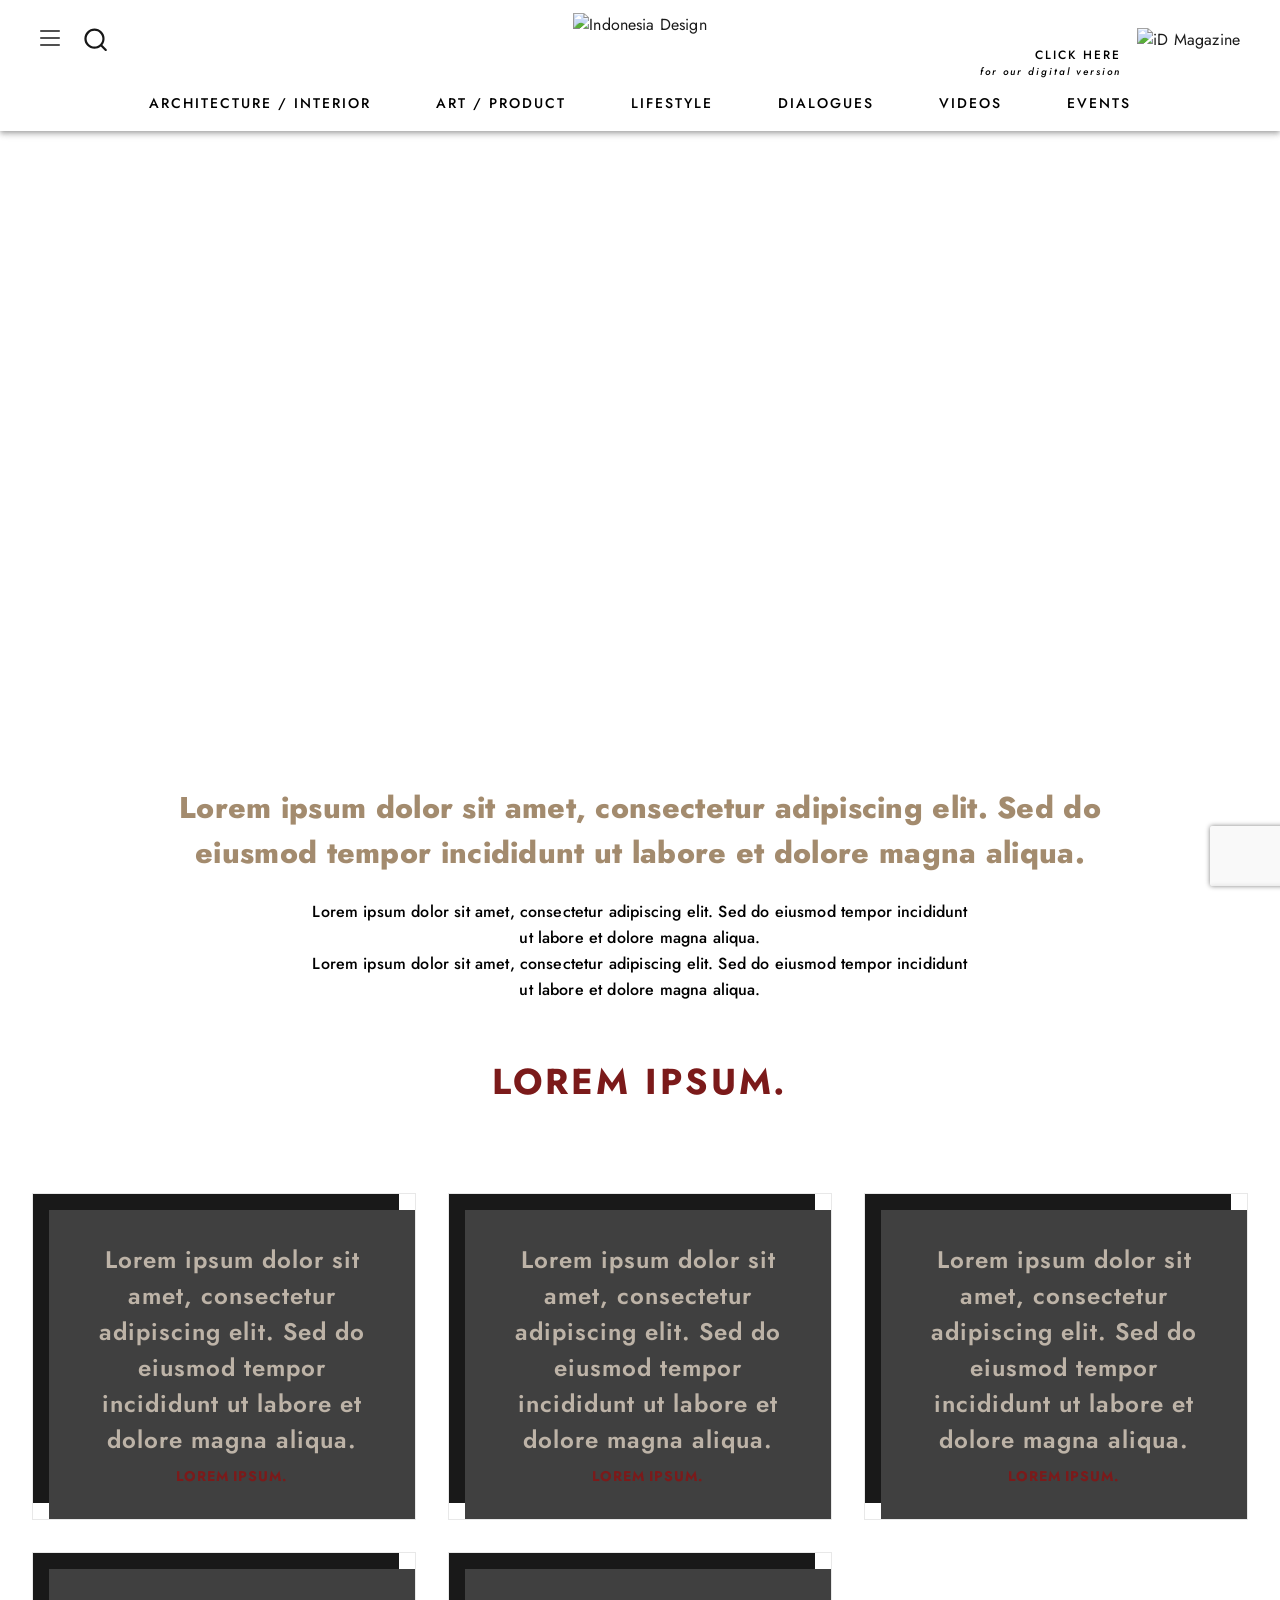
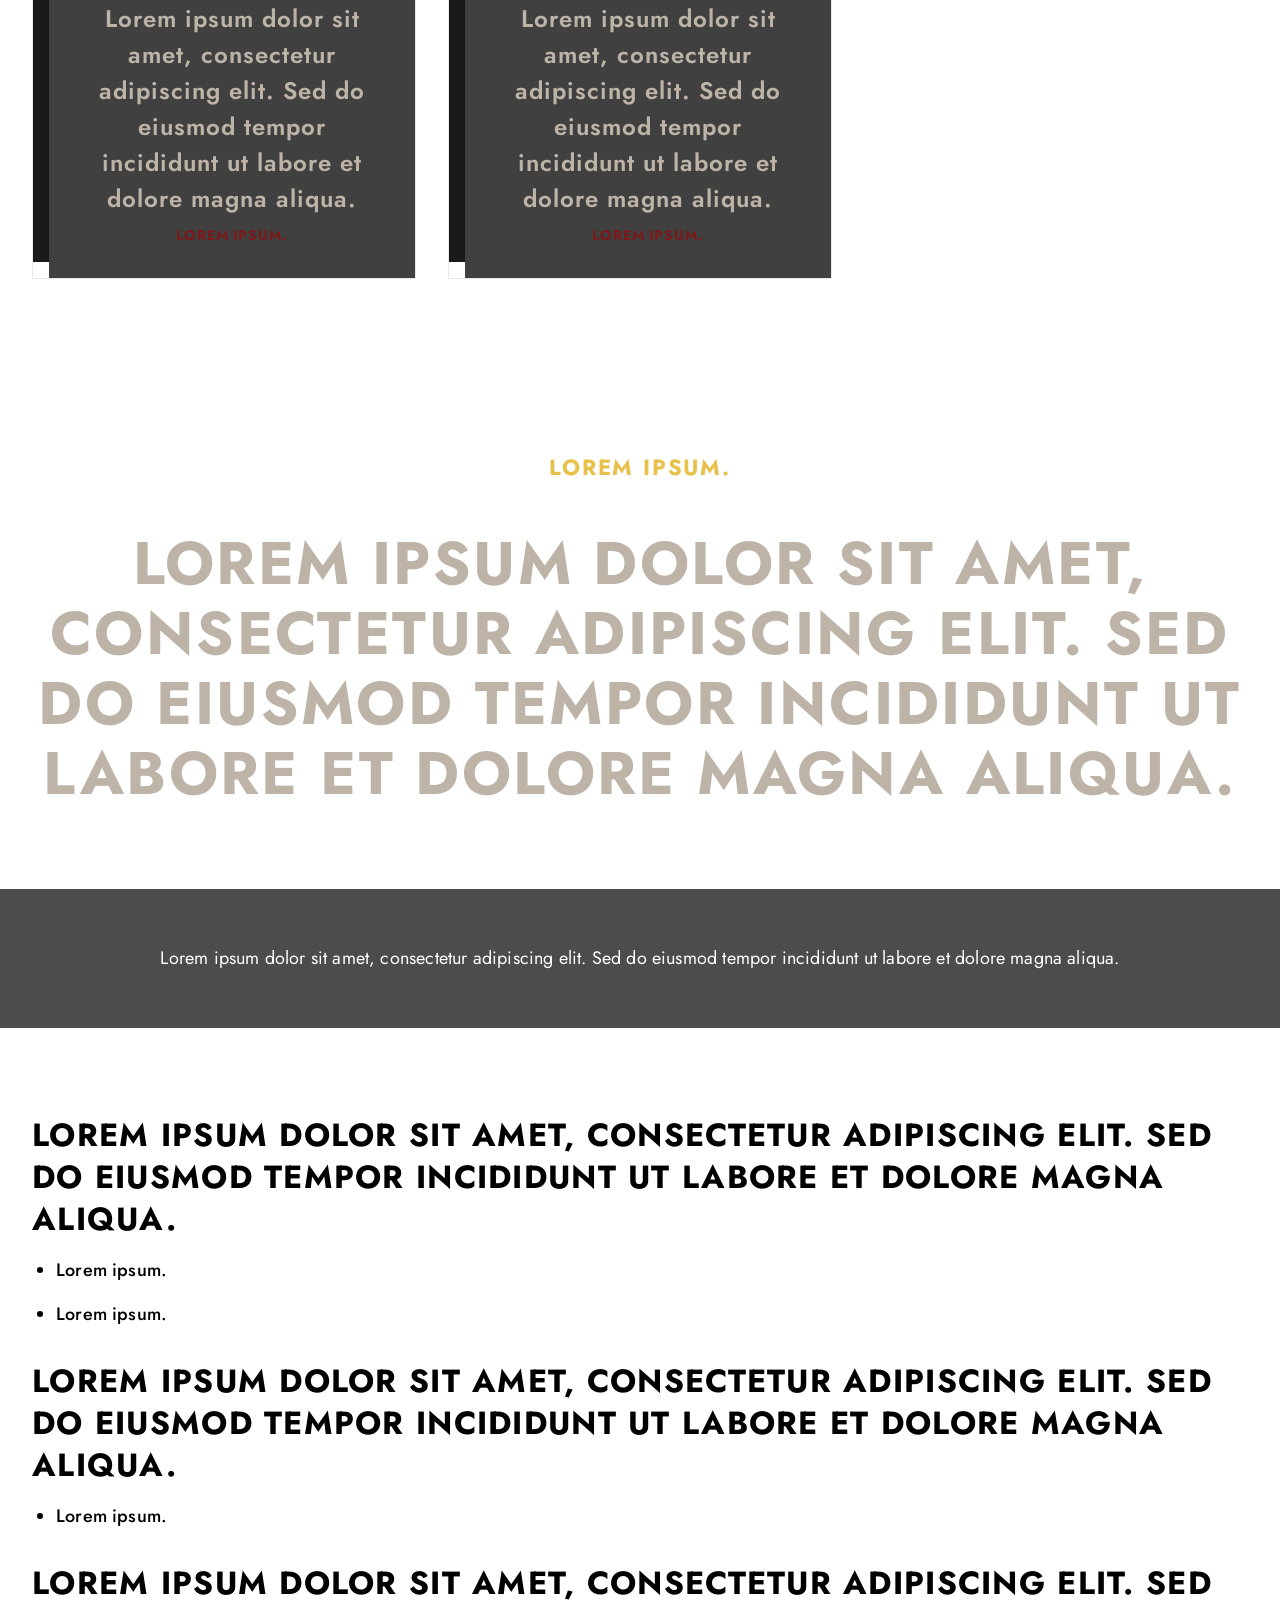
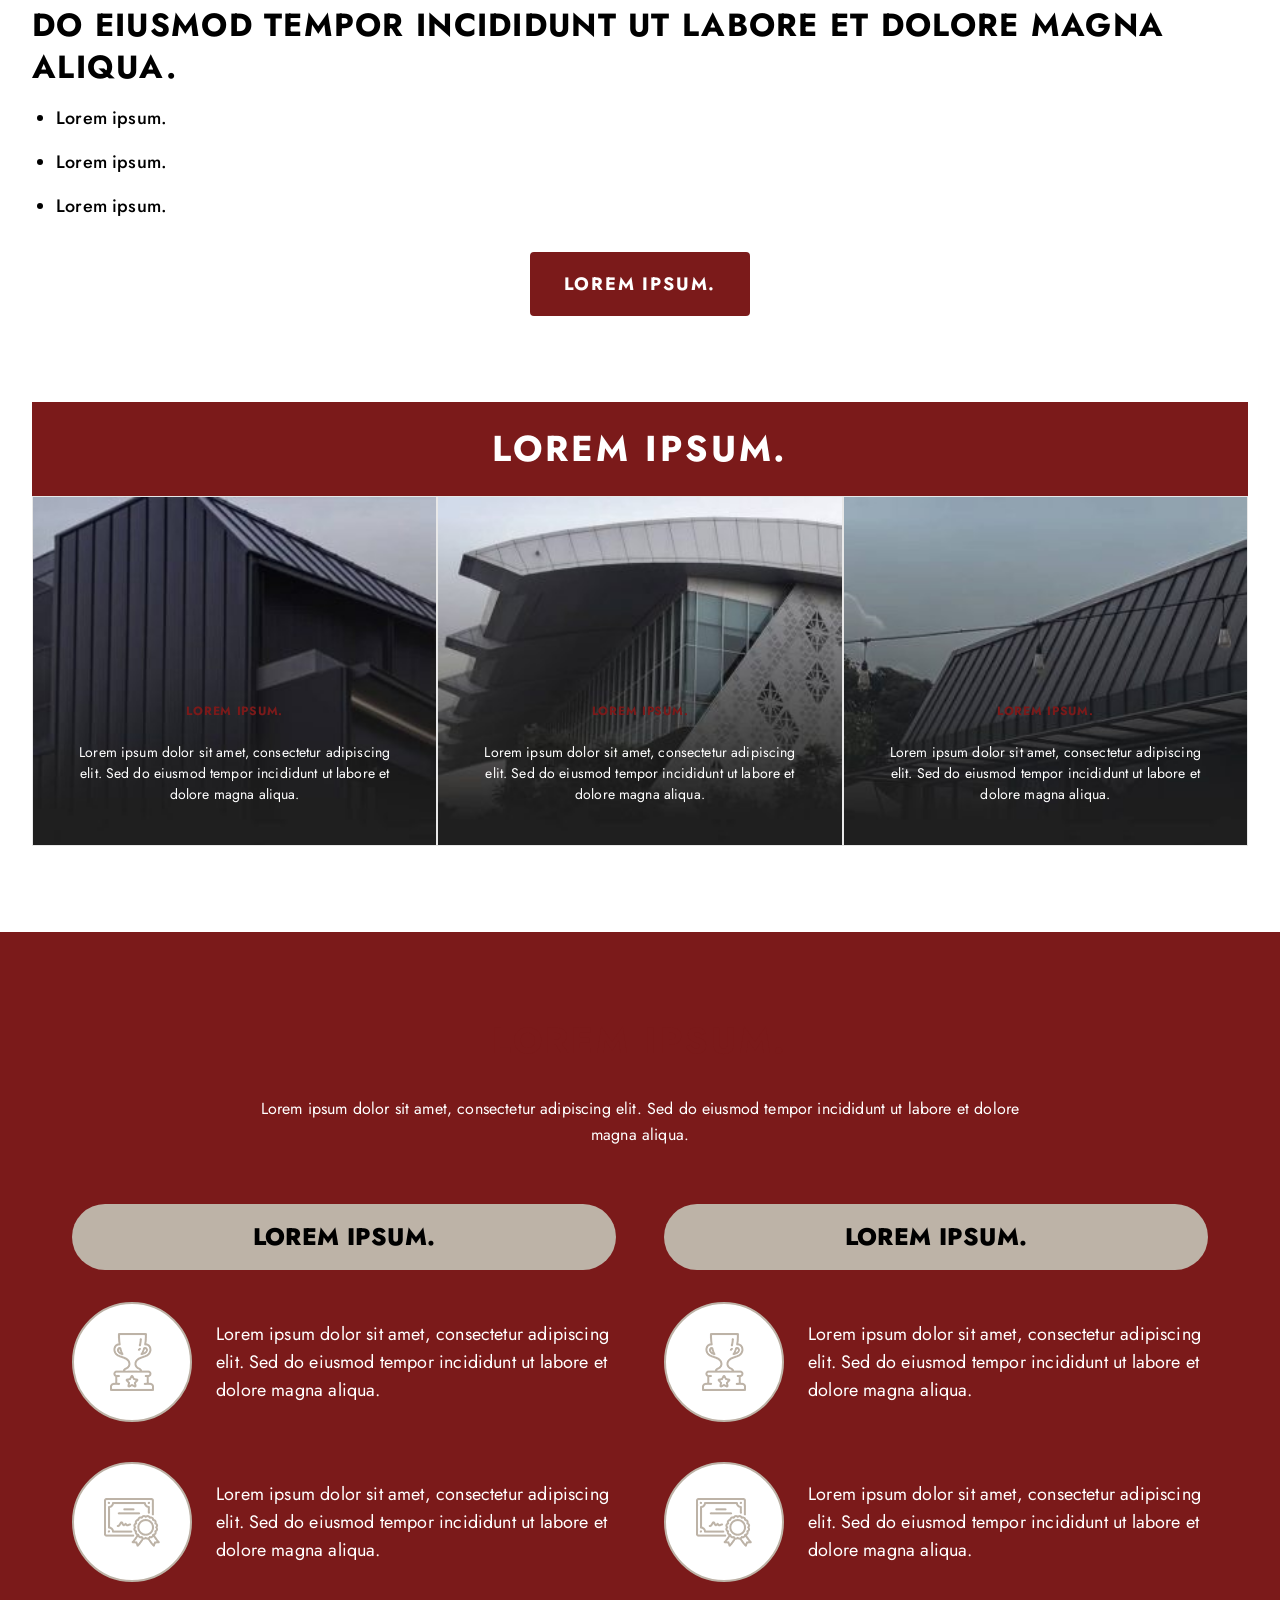
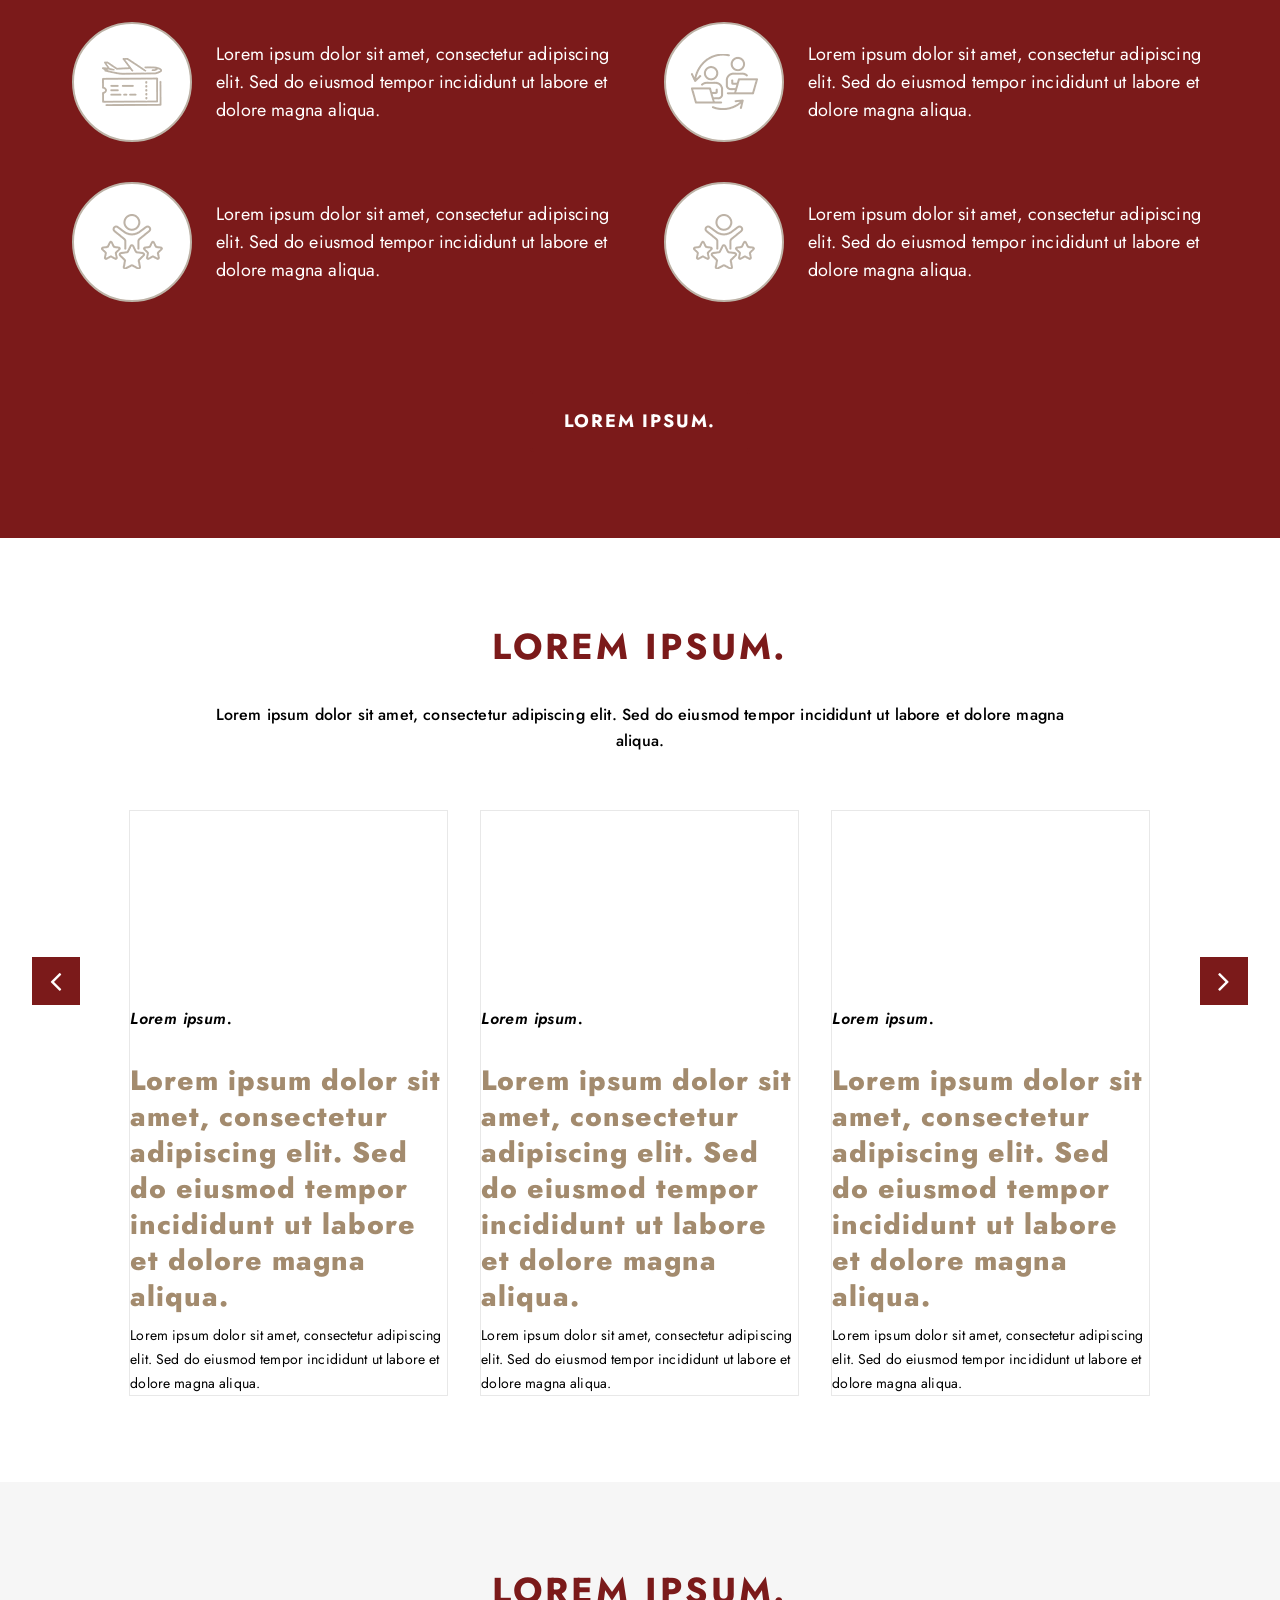
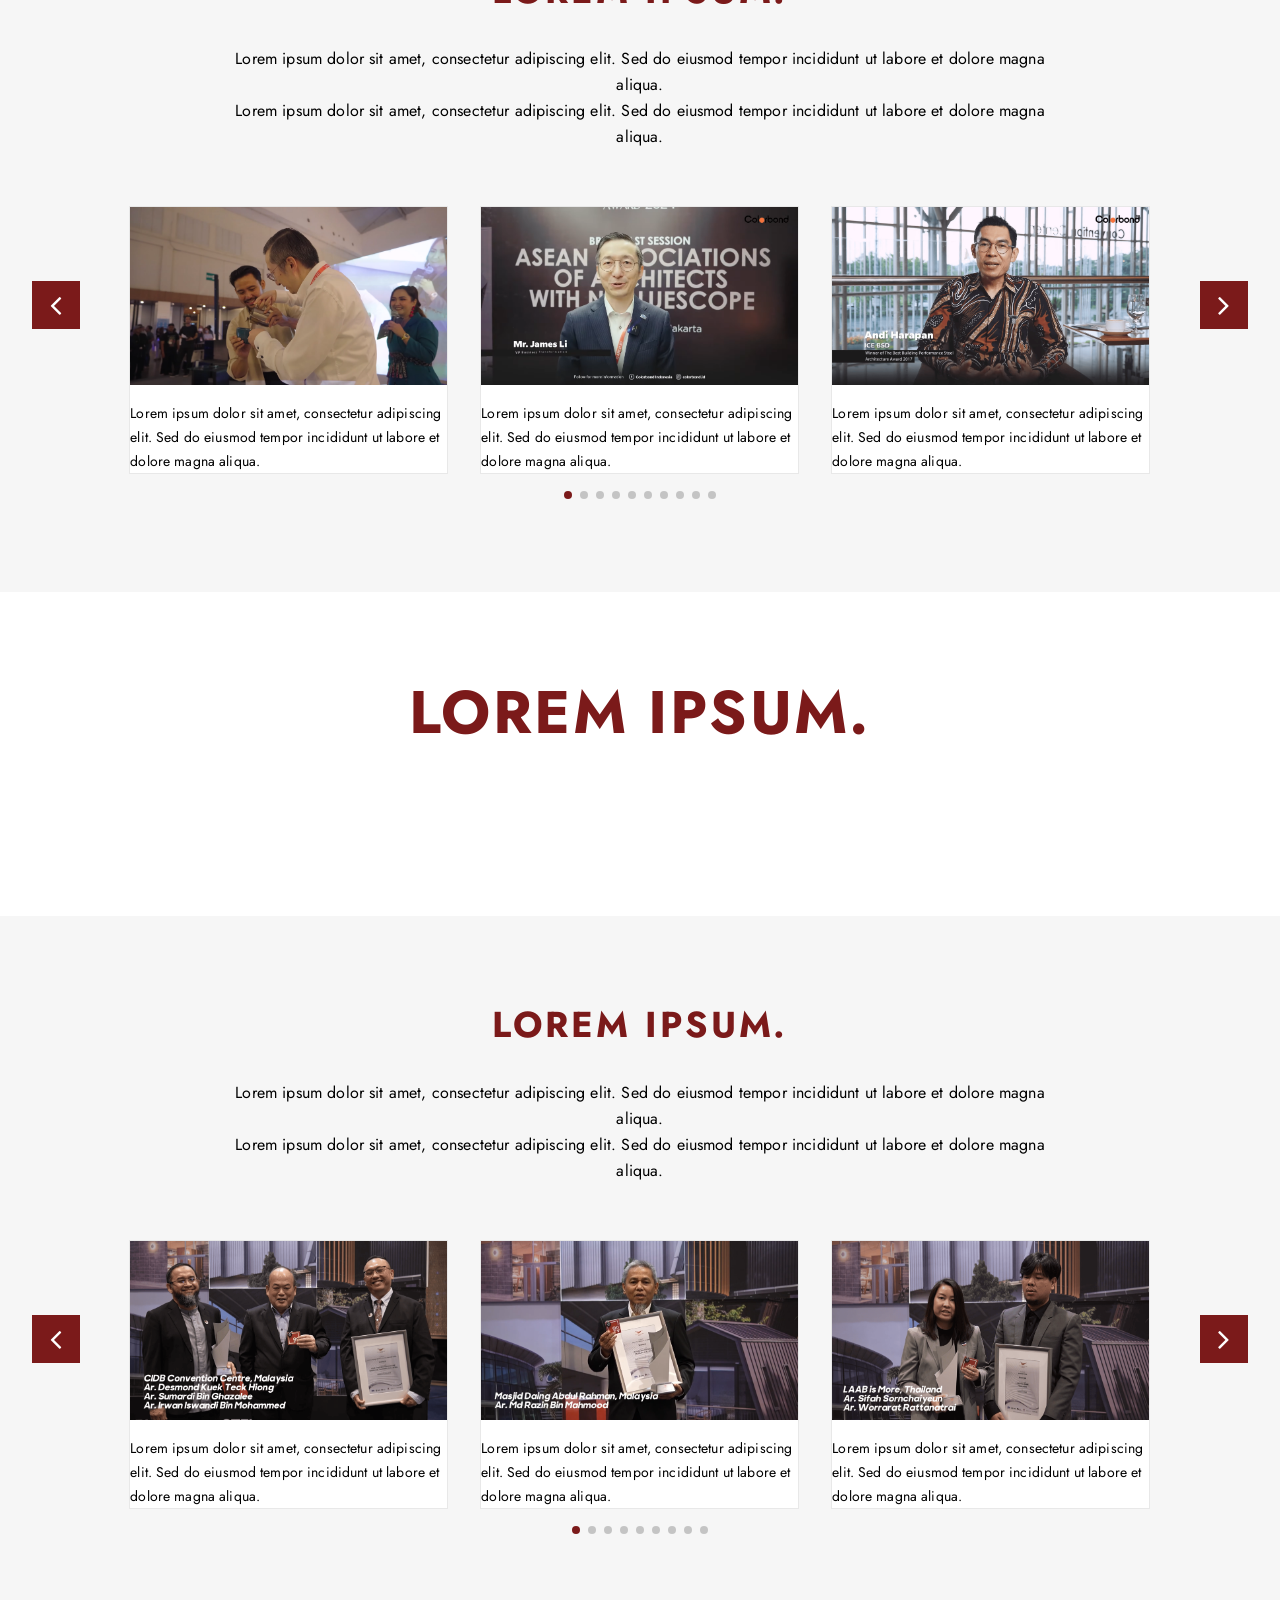
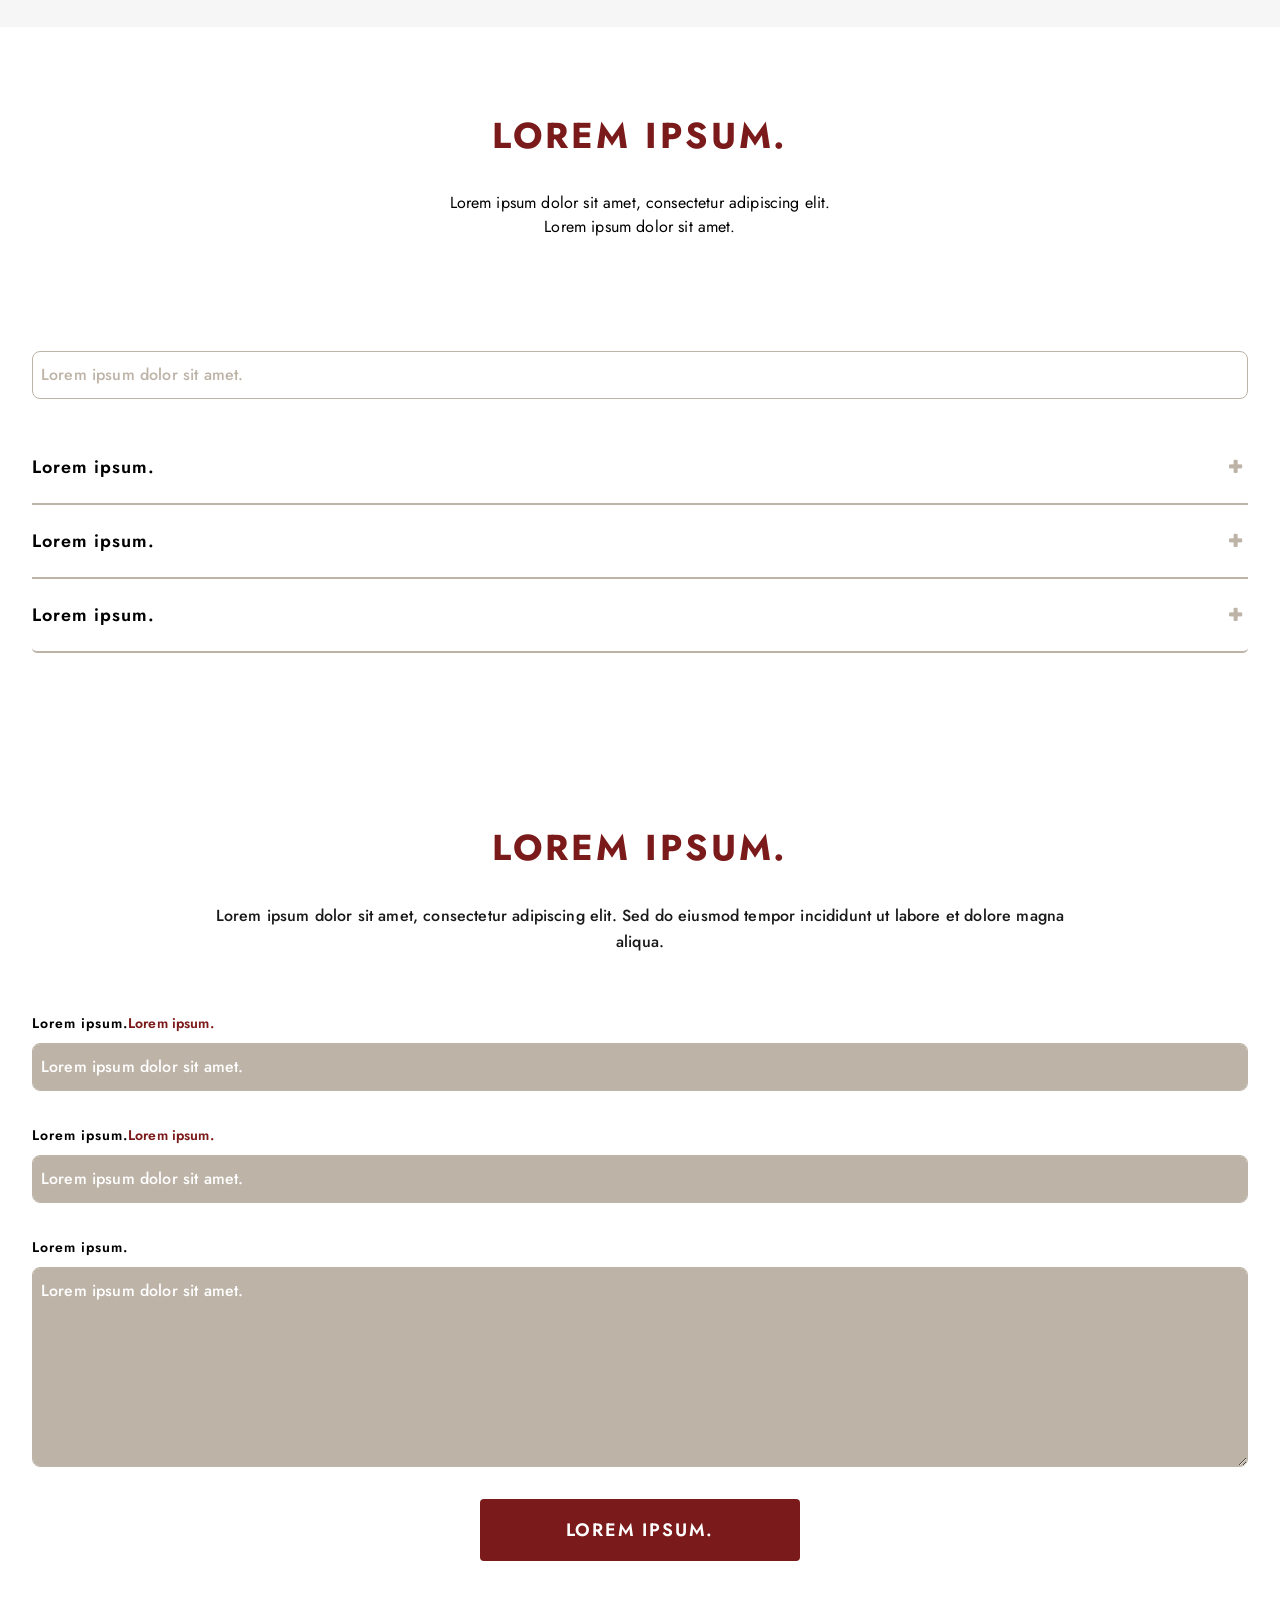
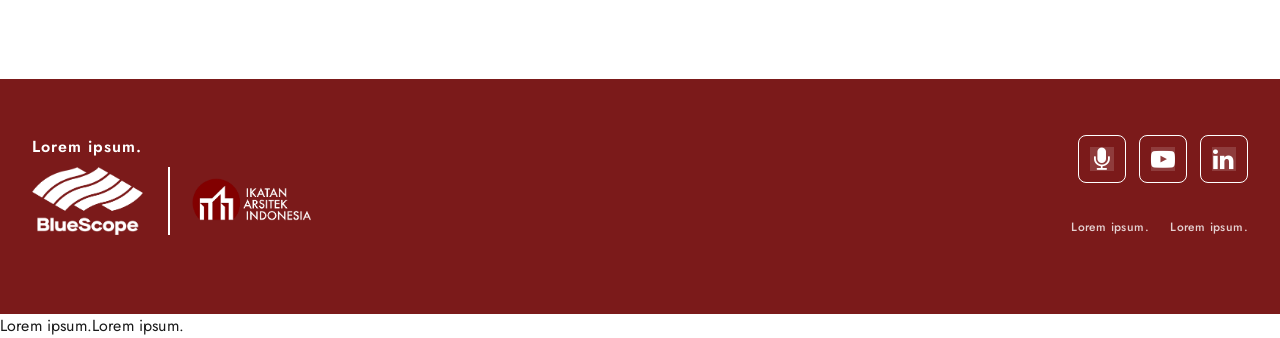
==== index.html @ 21083176 "Initial commit: BlueScope ASEAN Steel Architectural Awards styled like Indonesia Design - Applied In" ====
<!DOCTYPE html>

<html lang="en-US"><head><meta content="text/html; charset=utf-8" http-equiv="Content-Type"/><meta content="A7vZI3v+Gz7JfuRolKNM4Aff6zaGuT7X0mf3wtoZTnKv6497cVMnhy03KDqX7kBz/q/[base64]" http-equiv="origin-trial"/><meta content="A7vZI3v+Gz7JfuRolKNM4Aff6zaGuT7X0mf3wtoZTnKv6497cVMnhy03KDqX7kBz/q/[base64]" http-equiv="origin-trial"/>
<meta content="width=device-width, initial-scale=1" name="viewport"/>
<link href="https://gmpg.org/xfn/11" rel="profile"/>
<link rel="preconnect" href="https://fonts.googleapis.com"/>
<link rel="preconnect" href="https://fonts.gstatic.com" crossorigin/>
<link href="https://fonts.googleapis.com/css2?family=Jost:ital,wght@0,200;0,300;0,400;0,500;0,600;0,700;0,800;1,400&family=Playfair+Display:ital,wght@1,500&display=swap" rel="stylesheet"/>
<link rel="stylesheet" href="https://cdnjs.cloudflare.com/ajax/libs/font-awesome/4.7.0/css/font-awesome.min.css" integrity="sha512-SfTiTlX6kk+qitfevl/7LibUOeJWlt9rbyDn92a1DqWOw9vWG2MFoays0sgObmWazO5BQPiFucnnEAjpAB+/Sw==" crossorigin="anonymous" referrerpolicy="no-referrer"/>
<meta content="3fS1yYttue4syBc4HwzfzlBjgBJQUmkM_voVazVa9Zg" name="google-site-verification"/>
<script async="" charset="utf-8" crossorigin="anonymous" integrity="sha384-RlZBF+DceOCqWmazqOb46XLCUaBCQCOelQ6x5Vp23p2IQF2OluFH9XDriL4JIqbh" src="./Homepage - BlueScope ASEAN Steel Architectural Awards_files/recaptcha__en.js.download" type="text/javascript"></script><script async="" charset="utf-8" crossorigin="anonymous" integrity="sha384-RlZBF+DceOCqWmazqOb46XLCUaBCQCOelQ6x5Vp23p2IQF2OluFH9XDriL4JIqbh" src="./Homepage - BlueScope ASEAN Steel Architectural Awards_files/recaptcha__en.js.download" type="text/javascript"></script><script async="" src="./Homepage - BlueScope ASEAN Steel Architectural Awards_files/gtm.js.download"></script><script async="" src="./Homepage - BlueScope ASEAN Steel Architectural Awards_files/js"></script>
<script>window.dataLayer = window.dataLayer || []; function gtag(){dataLayer.push(arguments);} gtag('js', new Date()); gtag('config', 'G-82YRYTFWHE'); </script>
<script>(function(w,d,s,l,i){w[l]=w[l]||[];w[l].push({'gtm.start':
	new Date().getTime(),event:'gtm.js'});var f=d.getElementsByTagName(s)[0],
	j=d.createElement(s),dl=l!='dataLayer'?'&l='+l:'';j.async=true;j.src=
	'https://www.googletagmanager.com/gtm.js?id='+i+dl;f.parentNode.insertBefore(j,f);
	})(window,document,'script','dataLayer','GTM-TLZ757G2');</script><noscript><iframe height="0" src="https://www.googletagmanager.com/ns.html?id=GTM-TLZ757G2" style="display:none;visibility:hidden" width="0"></iframe></noscript>
<meta content="index, follow, max-image-preview:large, max-snippet:-1, max-video-preview:-1" name="robots"/>
<link href="https://steelarchitecturalaward.com/en/" hreflang="en" rel="alternate"/>
<link href="https://steelarchitecturalaward.com/" hreflang="id" rel="alternate"/>
<title>Lorem ipsum.</title>
<meta content="Lorem ipsum dolor sit amet, consectetur adipiscing elit." name="description"/>
<link href="https://steelarchitecturalaward.com/en/" rel="canonical"/>
<meta content="en_US" property="og:locale"/>
<meta content="id_ID" property="og:locale:alternate"/>
<meta content="website" property="og:type"/>
<meta content="Lorem ipsum." property="og:title"/>
<meta content="Lorem ipsum dolor sit amet, consectetur adipiscing elit." property="og:description"/>
<meta content="https://steelarchitecturalaward.com/en/" property="og:url"/>
<meta content="Lorem ipsum." property="og:site_name"/>
<meta content="2026-03-09T02:24:28+00:00" property="article:modified_time"/>
<meta content="https://steelarchitecturalaward.com/wp-content/uploads/2024/03/bg-banner-lg.jpg" property="og:image"/>
<meta content="1440" property="og:image:width"/>
<meta content="682" property="og:image:height"/>
<meta content="image/jpeg" property="og:image:type"/>
<meta content="summary_large_image" name="twitter:card"/>
<script class="yoast-schema-graph" type="application/ld+json">{"@context":"https://schema.org","@graph":[{"@type":"WebPage","@id":"https://steelarchitecturalaward.com/en/","url":"https://steelarchitecturalaward.com/en/","name":"Lorem ipsum.","isPartOf":{"@id":"https://steelarchitecturalaward.com/en/#website"},"primaryImageOfPage":{"@id":"https://steelarchitecturalaward.com/en/#primaryimage"},"image":{"@id":"https://steelarchitecturalaward.com/en/#primaryimage"},"thumbnailUrl":"https://steelarchitecturalaward.com/wp-content/uploads/2024/03/bg-banner-lg.jpg","datePublished":"2024-02-17T03:06:39+00:00","dateModified":"2026-03-09T02:24:28+00:00","description":"Lorem ipsum dolor sit amet, consectetur adipiscing elit.","breadcrumb":{"@id":"https://steelarchitecturalaward.com/en/#breadcrumb"},"inLanguage":"en-US","potentialAction":[{"@type":"ReadAction","target":["https://steelarchitecturalaward.com/en/"]}]},{"@type":"ImageObject","inLanguage":"en-US","@id":"https://steelarchitecturalaward.com/en/#primaryimage","url":"https://steelarchitecturalaward.com/wp-content/uploads/2024/03/bg-banner-lg.jpg","contentUrl":"https://steelarchitecturalaward.com/wp-content/uploads/2024/03/bg-banner-lg.jpg","width":1440,"height":682},{"@type":"BreadcrumbList","@id":"https://steelarchitecturalaward.com/en/#breadcrumb","itemListElement":[]},{"@type":"WebSite","@id":"https://steelarchitecturalaward.com/en/#website","url":"https://steelarchitecturalaward.com/en/","name":"Lorem ipsum.","description":"","potentialAction":[{"@type":"SearchAction","target":{"@type":"EntryPoint","urlTemplate":"https://steelarchitecturalaward.com/en/?s={search_term_string}"},"query-input":"required name=search_term_string"}],"inLanguage":"en-US"}]}</script>
<link href="https://www.google.com/" rel="dns-prefetch"/>
<link href="https://cdn.jsdelivr.net/" rel="dns-prefetch"/>
<link href="https://unpkg.com/" rel="dns-prefetch"/>
<link href="https://cdnjs.cloudflare.com/" rel="dns-prefetch"/>
<link href="https://steelarchitecturalaward.com/en/feed/" rel="alternate" title="Lorem ipsum." type="application/rss+xml"/>
<link href="https://steelarchitecturalaward.com/en/comments/feed/" rel="alternate" title="Lorem ipsum." type="application/rss+xml"/>
<script>
window._wpemojiSettings = {"baseUrl":"https:\/\/s.w.org\/images\/core\/emoji\/14.0.0\/72x72\/","ext":".png","svgUrl":"https:\/\/s.w.org\/images\/core\/emoji\/14.0.0\/svg\/","svgExt":".svg","source":{"concatemoji":"https:\/\/steelarchitecturalaward.com\/wp-includes\/js\/wp-emoji-release.min.js?ver=6.4.3"}};
/*! This file is auto-generated */
!function(i,n){var o,s,e;function c(e){try{var t={supportTests:e,timestamp:(new Date).valueOf()};sessionStorage.setItem(o,JSON.stringify(t))}catch(e){}}function p(e,t,n){e.clearRect(0,0,e.canvas.width,e.canvas.height),e.fillText(t,0,0);var t=new Uint32Array(e.getImageData(0,0,e.canvas.width,e.canvas.height).data),r=(e.clearRect(0,0,e.canvas.width,e.canvas.height),e.fillText(n,0,0),new Uint32Array(e.getImageData(0,0,e.canvas.width,e.canvas.height).data));return t.every(function(e,t){return e===r[t]})}function u(e,t,n){switch(t){case"flag":return n(e,"\ud83c\udff3\ufe0f\u200d\u26a7\ufe0f","\ud83c\udff3\ufe0f\u200b\u26a7\ufe0f")?!1:!n(e,"\ud83c\uddfa\ud83c\uddf3","\ud83c\uddfa\u200b\ud83c\uddf3")&&!n(e,"\ud83c\udff4\udb40\udc67\udb40\udc62\udb40\udc65\udb40\udc6e\udb40\udc67\udb40\udc7f","\ud83c\udff4\u200b\udb40\udc67\u200b\udb40\udc62\u200b\udb40\udc65\u200b\udb40\udc6e\u200b\udb40\udc67\u200b\udb40\udc7f");case"emoji":return!n(e,"\ud83e\udef1\ud83c\udffb\u200d\ud83e\udef2\ud83c\udfff","\ud83e\udef1\ud83c\udffb\u200b\ud83e\udef2\ud83c\udfff")}return!1}function f(e,t,n){var r="undefined"!=typeof WorkerGlobalScope&&self instanceof WorkerGlobalScope?new OffscreenCanvas(300,150):i.createElement("canvas"),a=r.getContext("2d",{willReadFrequently:!0}),o=(a.textBaseline="top",a.font="600 32px Arial",{});return e.forEach(function(e){o[e]=t(a,e,n)}),o}function t(e){var t=i.createElement("script");t.src=e,t.defer=!0,i.head.appendChild(t)}"undefined"!=typeof Promise&&(o="wpEmojiSettingsSupports",s=["flag","emoji"],n.supports={everything:!0,everythingExceptFlag:!0},e=new Promise(function(e){i.addEventListener("DOMContentLoaded",e,{once:!0})}),new Promise(function(t){var n=function(){try{var e=JSON.parse(sessionStorage.getItem(o));if("object"==typeof e&&"number"==typeof e.timestamp&&(new Date).valueOf()<e.timestamp+604800&&"object"==typeof e.supportTests)return e.supportTests}catch(e){}return null}();if(!n){if("undefined"!=typeof Worker&&"undefined"!=typeof OffscreenCanvas&&"undefined"!=typeof URL&&URL.createObjectURL&&"undefined"!=typeof Blob)try{var e="postMessage("+f.toString()+"("+[JSON.stringify(s),u.toString(),p.toString()].join(",")+"));",r=new Blob([e],{type:"text/javascript"}),a=new Worker(URL.createObjectURL(r),{name:"wpTestEmojiSupports"});return void(a.onmessage=function(e){c(n=e.data),a.terminate(),t(n)})}catch(e){}c(n=f(s,u,p))}t(n)}).then(function(e){for(var t in e)n.supports[t]=e[t],n.supports.everything=n.supports.everything&&n.supports[t],"flag"!==t&&(n.supports.everythingExceptFlag=n.supports.everythingExceptFlag&&n.supports[t]);n.supports.everythingExceptFlag=n.supports.everythingExceptFlag&&!n.supports.flag,n.DOMReady=!1,n.readyCallback=function(){n.DOMReady=!0}}).then(function(){return e}).then(function(){var e;n.supports.everything||(n.readyCallback(),(e=n.source||{}).concatemoji?t(e.concatemoji):e.wpemoji&&e.twemoji&&(t(e.twemoji),t(e.wpemoji)))}))}((window,document),window._wpemojiSettings);
</script>
<style id="wp-emoji-styles-inline-css">

	img.wp-smiley, img.emoji {
		display: inline !important;
		border: none !important;
		box-shadow: none !important;
		height: 1em !important;
		width: 1em !important;
		margin: 0 0.07em !important;
		vertical-align: -0.1em !important;
		background: none !important;
		padding: 0 !important;
	}
</style>
<link href="./Homepage - BlueScope ASEAN Steel Architectural Awards_files/style.min.css" id="wp-block-library-css" media="all" rel="stylesheet"/>
<style id="classic-theme-styles-inline-css">
/*! This file is auto-generated */
.wp-block-button__link{color:#fff;background-color:#32373c;border-radius:9999px;box-shadow:none;text-decoration:none;padding:calc(.667em + 2px) calc(1.333em + 2px);font-size:1.125em}.wp-block-file__button{background:#32373c;color:#fff;text-decoration:none}
</style>
<style id="global-styles-inline-css">
body{--wp--preset--color--black: #000000;--wp--preset--color--cyan-bluish-gray: #abb8c3;--wp--preset--color--white: #ffffff;--wp--preset--color--pale-pink: #f78da7;--wp--preset--color--vivid-red: #cf2e2e;--wp--preset--color--luminous-vivid-orange: #ff6900;--wp--preset--color--luminous-vivid-amber: #fcb900;--wp--preset--color--light-green-cyan: #7bdcb5;--wp--preset--color--vivid-green-cyan: #00d084;--wp--preset--color--pale-cyan-blue: #8ed1fc;--wp--preset--color--vivid-cyan-blue: #0693e3;--wp--preset--color--vivid-purple: #9b51e0;--wp--preset--gradient--vivid-cyan-blue-to-vivid-purple: linear-gradient(135deg,rgba(6,147,227,1) 0%,rgb(155,81,224) 100%);--wp--preset--gradient--light-green-cyan-to-vivid-green-cyan: linear-gradient(135deg,rgb(122,220,180) 0%,rgb(0,208,130) 100%);--wp--preset--gradient--luminous-vivid-amber-to-luminous-vivid-orange: linear-gradient(135deg,rgba(252,185,0,1) 0%,rgba(255,105,0,1) 100%);--wp--preset--gradient--luminous-vivid-orange-to-vivid-red: linear-gradient(135deg,rgba(255,105,0,1) 0%,rgb(207,46,46) 100%);--wp--preset--gradient--very-light-gray-to-cyan-bluish-gray: linear-gradient(135deg,rgb(238,238,238) 0%,rgb(169,184,195) 100%);--wp--preset--gradient--cool-to-warm-spectrum: linear-gradient(135deg,rgb(74,234,220) 0%,rgb(151,120,209) 20%,rgb(207,42,186) 40%,rgb(238,44,130) 60%,rgb(251,105,98) 80%,rgb(254,248,76) 100%);--wp--preset--gradient--blush-light-purple: linear-gradient(135deg,rgb(255,206,236) 0%,rgb(152,150,240) 100%);--wp--preset--gradient--blush-bordeaux: linear-gradient(135deg,rgb(254,205,165) 0%,rgb(254,45,45) 50%,rgb(107,0,62) 100%);--wp--preset--gradient--luminous-dusk: linear-gradient(135deg,rgb(255,203,112) 0%,rgb(199,81,192) 50%,rgb(65,88,208) 100%);--wp--preset--gradient--pale-ocean: linear-gradient(135deg,rgb(255,245,203) 0%,rgb(182,227,212) 50%,rgb(51,167,181) 100%);--wp--preset--gradient--electric-grass: linear-gradient(135deg,rgb(202,248,128) 0%,rgb(113,206,126) 100%);--wp--preset--gradient--midnight: linear-gradient(135deg,rgb(2,3,129) 0%,rgb(40,116,252) 100%);--wp--preset--font-size--small: 13px;--wp--preset--font-size--medium: 20px;--wp--preset--font-size--large: 36px;--wp--preset--font-size--x-large: 42px;--wp--preset--spacing--20: 0.44rem;--wp--preset--spacing--30: 0.67rem;--wp--preset--spacing--40: 1rem;--wp--preset--spacing--50: 1.5rem;--wp--preset--spacing--60: 2.25rem;--wp--preset--spacing--70: 3.38rem;--wp--preset--spacing--80: 5.06rem;--wp--preset--shadow--natural: 6px 6px 9px rgba(0, 0, 0, 0.2);--wp--preset--shadow--deep: 12px 12px 50px rgba(0, 0, 0, 0.4);--wp--preset--shadow--sharp: 6px 6px 0px rgba(0, 0, 0, 0.2);--wp--preset--shadow--outlined: 6px 6px 0px -3px rgba(255, 255, 255, 1), 6px 6px rgba(0, 0, 0, 1);--wp--preset--shadow--crisp: 6px 6px 0px rgba(0, 0, 0, 1);}:where(.is-layout-flex){gap: 0.5em;}:where(.is-layout-grid){gap: 0.5em;}body .is-layout-flow > .alignleft{float: left;margin-inline-start: 0;margin-inline-end: 2em;}body .is-layout-flow > .alignright{float: right;margin-inline-start: 2em;margin-inline-end: 0;}body .is-layout-flow > .aligncenter{margin-left: auto !important;margin-right: auto !important;}body .is-layout-constrained > .alignleft{float: left;margin-inline-start: 0;margin-inline-end: 2em;}body .is-layout-constrained > .alignright{float: right;margin-inline-start: 2em;margin-inline-end: 0;}body .is-layout-constrained > .aligncenter{margin-left: auto !important;margin-right: auto !important;}body .is-layout-constrained > :where(:not(.alignleft):not(.alignright):not(.alignfull)){max-width: var(--wp--style--global--content-size);margin-left: auto !important;margin-right: auto !important;}body .is-layout-constrained > .alignwide{max-width: var(--wp--style--global--wide-size);}body .is-layout-flex{display: flex;}body .is-layout-flex{flex-wrap: wrap;align-items: center;}body .is-layout-flex > *{margin: 0;}body .is-layout-grid{display: grid;}body .is-layout-grid > *{margin: 0;}:where(.wp-block-columns.is-layout-flex){gap: 2em;}:where(.wp-block-columns.is-layout-grid){gap: 2em;}:where(.wp-block-post-template.is-layout-flex){gap: 1.25em;}:where(.wp-block-post-template.is-layout-grid){gap: 1.25em;}.has-black-color{color: var(--wp--preset--color--black) !important;}.has-cyan-bluish-gray-color{color: var(--wp--preset--color--cyan-bluish-gray) !important;}.has-white-color{color: var(--wp--preset--color--white) !important;}.has-pale-pink-color{color: var(--wp--preset--color--pale-pink) !important;}.has-vivid-red-color{color: var(--wp--preset--color--vivid-red) !important;}.has-luminous-vivid-orange-color{color: var(--wp--preset--color--luminous-vivid-orange) !important;}.has-luminous-vivid-amber-color{color: var(--wp--preset--color--luminous-vivid-amber) !important;}.has-light-green-cyan-color{color: var(--wp--preset--color--light-green-cyan) !important;}.has-vivid-green-cyan-color{color: var(--wp--preset--color--vivid-green-cyan) !important;}.has-pale-cyan-blue-color{color: var(--wp--preset--color--pale-cyan-blue) !important;}.has-vivid-cyan-blue-color{color: var(--wp--preset--color--vivid-cyan-blue) !important;}.has-vivid-purple-color{color: var(--wp--preset--color--vivid-purple) !important;}.has-black-background-color{background-color: var(--wp--preset--color--black) !important;}.has-cyan-bluish-gray-background-color{background-color: var(--wp--preset--color--cyan-bluish-gray) !important;}.has-white-background-color{background-color: var(--wp--preset--color--white) !important;}.has-pale-pink-background-color{background-color: var(--wp--preset--color--pale-pink) !important;}.has-vivid-red-background-color{background-color: var(--wp--preset--color--vivid-red) !important;}.has-luminous-vivid-orange-background-color{background-color: var(--wp--preset--color--luminous-vivid-orange) !important;}.has-luminous-vivid-amber-background-color{background-color: var(--wp--preset--color--luminous-vivid-amber) !important;}.has-light-green-cyan-background-color{background-color: var(--wp--preset--color--light-green-cyan) !important;}.has-vivid-green-cyan-background-color{background-color: var(--wp--preset--color--vivid-green-cyan) !important;}.has-pale-cyan-blue-background-color{background-color: var(--wp--preset--color--pale-cyan-blue) !important;}.has-vivid-cyan-blue-background-color{background-color: var(--wp--preset--color--vivid-cyan-blue) !important;}.has-vivid-purple-background-color{background-color: var(--wp--preset--color--vivid-purple) !important;}.has-black-border-color{border-color: var(--wp--preset--color--black) !important;}.has-cyan-bluish-gray-border-color{border-color: var(--wp--preset--color--cyan-bluish-gray) !important;}.has-white-border-color{border-color: var(--wp--preset--color--white) !important;}.has-pale-pink-border-color{border-color: var(--wp--preset--color--pale-pink) !important;}.has-vivid-red-border-color{border-color: var(--wp--preset--color--vivid-red) !important;}.has-luminous-vivid-orange-border-color{border-color: var(--wp--preset--color--luminous-vivid-orange) !important;}.has-luminous-vivid-amber-border-color{border-color: var(--wp--preset--color--luminous-vivid-amber) !important;}.has-light-green-cyan-border-color{border-color: var(--wp--preset--color--light-green-cyan) !important;}.has-vivid-green-cyan-border-color{border-color: var(--wp--preset--color--vivid-green-cyan) !important;}.has-pale-cyan-blue-border-color{border-color: var(--wp--preset--color--pale-cyan-blue) !important;}.has-vivid-cyan-blue-border-color{border-color: var(--wp--preset--color--vivid-cyan-blue) !important;}.has-vivid-purple-border-color{border-color: var(--wp--preset--color--vivid-purple) !important;}.has-vivid-cyan-blue-to-vivid-purple-gradient-background{background: var(--wp--preset--gradient--vivid-cyan-blue-to-vivid-purple) !important;}.has-light-green-cyan-to-vivid-green-cyan-gradient-background{background: var(--wp--preset--gradient--light-green-cyan-to-vivid-green-cyan) !important;}.has-luminous-vivid-amber-to-luminous-vivid-orange-gradient-background{background: var(--wp--preset--gradient--luminous-vivid-amber-to-luminous-vivid-orange) !important;}.has-luminous-vivid-orange-to-vivid-red-gradient-background{background: var(--wp--preset--gradient--luminous-vivid-orange-to-vivid-red) !important;}.has-very-light-gray-to-cyan-bluish-gray-gradient-background{background: var(--wp--preset--gradient--very-light-gray-to-cyan-bluish-gray) !important;}.has-cool-to-warm-spectrum-gradient-background{background: var(--wp--preset--gradient--cool-to-warm-spectrum) !important;}.has-blush-light-purple-gradient-background{background: var(--wp--preset--gradient--blush-light-purple) !important;}.has-blush-bordeaux-gradient-background{background: var(--wp--preset--gradient--blush-bordeaux) !important;}.has-luminous-dusk-gradient-background{background: var(--wp--preset--gradient--luminous-dusk) !important;}.has-pale-ocean-gradient-background{background: var(--wp--preset--gradient--pale-ocean) !important;}.has-electric-grass-gradient-background{background: var(--wp--preset--gradient--electric-grass) !important;}.has-midnight-gradient-background{background: var(--wp--preset--gradient--midnight) !important;}.has-small-font-size{font-size: var(--wp--preset--font-size--small) !important;}.has-medium-font-size{font-size: var(--wp--preset--font-size--medium) !important;}.has-large-font-size{font-size: var(--wp--preset--font-size--large) !important;}.has-x-large-font-size{font-size: var(--wp--preset--font-size--x-large) !important;}
.wp-block-navigation a:where(:not(.wp-element-button)){color: inherit;}
:where(.wp-block-post-template.is-layout-flex){gap: 1.25em;}:where(.wp-block-post-template.is-layout-grid){gap: 1.25em;}
:where(.wp-block-columns.is-layout-flex){gap: 2em;}:where(.wp-block-columns.is-layout-grid){gap: 2em;}
.wp-block-pullquote{font-size: 1.5em;line-height: 1.6;}
</style>
<link href="./Homepage - BlueScope ASEAN Steel Architectural Awards_files/dropzone.min.css" id="dropzone-css" media="all" rel="stylesheet"/>
<link href="./Homepage - BlueScope ASEAN Steel Architectural Awards_files/restrict-wp-upload-type-public.css" id="restrict-wp-upload-type-css" media="all" rel="stylesheet"/>
<link href="./Homepage - BlueScope ASEAN Steel Architectural Awards_files/style.css" id="colorbond-style-css" media="all" rel="stylesheet"/>
<link href="./Homepage - BlueScope ASEAN Steel Architectural Awards_files/bootstrap.min.css" id="bootstrap-css" media="all" rel="stylesheet"/>
<link href="./Homepage - BlueScope ASEAN Steel Architectural Awards_files/mmenu.css" id="mmmenu-css" media="all" rel="stylesheet"/>
<link href="./Homepage - BlueScope ASEAN Steel Architectural Awards_files/swiper-bundle.min.css" id="swiper-css" media="all" rel="stylesheet"/>
<link href="./Homepage - BlueScope ASEAN Steel Architectural Awards_files/select2.css" id="select2-css" media="all" rel="stylesheet"/>
<link href="./Homepage - BlueScope ASEAN Steel Architectural Awards_files/style(1).css" id="colorband-css-main-css" media="all" rel="stylesheet"/>
<link href="./Homepage - BlueScope ASEAN Steel Architectural Awards_files/bootstrap-datepicker.min.css" id="datepicker-css" media="all" rel="stylesheet"/>
<link href="./Homepage - BlueScope ASEAN Steel Architectural Awards_files/custom.css" id="custom-css-css" media="all" rel="stylesheet"/>
<script id="jquery-core-js" src="./Homepage - BlueScope ASEAN Steel Architectural Awards_files/jquery.min.js.download"></script>
<script id="jquery-migrate-js" src="./Homepage - BlueScope ASEAN Steel Architectural Awards_files/jquery-migrate.min.js.download"></script>
<script id="restrict-wp-upload-type-js" src="./Homepage - BlueScope ASEAN Steel Architectural Awards_files/restrict-wp-upload-type-public.js.download"></script>
<link href="https://steelarchitecturalaward.com/wp-json/" rel="https://api.w.org/"/><link href="https://steelarchitecturalaward.com/wp-json/wp/v2/pages/12" rel="alternate" type="application/json"/><link href="https://steelarchitecturalaward.com/xmlrpc.php?rsd" rel="EditURI" title="Lorem ipsum." type="application/rsd+xml"/>
<meta content="WordPress 6.4.3" name="generator"/>
<link href="https://steelarchitecturalaward.com/" rel="shortlink"/>
<link href="https://steelarchitecturalaward.com/wp-json/oembed/1.0/embed?url=https%3A%2F%2Fsteelarchitecturalaward.com%2Fen%2F" rel="alternate" type="application/json+oembed"/>
<link href="https://steelarchitecturalaward.com/wp-json/oembed/1.0/embed?url=https%3A%2F%2Fsteelarchitecturalaward.com%2Fen%2F&amp;format=xml" rel="alternate" type="text/xml+oembed"/>
<link href="https://steelarchitecturalaward.com/wp-content/themes/colorbond/icon.png" rel="icon" type="image/png"/><link href="https://steelarchitecturalaward.com/wp-content/uploads/2026/03/cropped-SAA-icon-32x32.png" rel="icon" sizes="32x32"/>
<link href="https://steelarchitecturalaward.com/wp-content/uploads/2026/03/cropped-SAA-icon-192x192.png" rel="icon" sizes="192x192"/>
<link href="https://steelarchitecturalaward.com/wp-content/uploads/2026/03/cropped-SAA-icon-180x180.png" rel="apple-touch-icon"/>
<meta content="https://steelarchitecturalaward.com/wp-content/uploads/2026/03/cropped-SAA-icon-270x270.png" name="msapplication-TileImage"/>
<style>:root{--swal2-outline: 0 0 0 3px rgba(100, 150, 200, 0.5);--swal2-container-padding: 0.625em;--swal2-backdrop: rgba(0, 0, 0, 0.4);--swal2-backdrop-transition: background-color 0.15s;--swal2-width: 32em;--swal2-padding: 0 0 1.25em;--swal2-border: none;--swal2-border-radius: 0.3125rem;--swal2-background: white;--swal2-color: #545454;--swal2-show-animation: swal2-show 0.3s;--swal2-hide-animation: swal2-hide 0.15s forwards;--swal2-icon-zoom: 1;--swal2-icon-animations: true;--swal2-title-padding: 0.8em 1em 0;--swal2-html-container-padding: 1em 1.6em 0.3em;--swal2-input-border: 1px solid #d9d9d9;--swal2-input-border-radius: 0.1875em;--swal2-input-box-shadow: inset 0 1px 1px rgba(0, 0, 0, 0.06), 0 0 0 3px transparent;--swal2-input-background: transparent;--swal2-input-transition: border-color 0.2s, box-shadow 0.2s;--swal2-input-hover-box-shadow: inset 0 1px 1px rgba(0, 0, 0, 0.06), 0 0 0 3px transparent;--swal2-input-focus-border: 1px solid #b4dbed;--swal2-input-focus-box-shadow: inset 0 1px 1px rgba(0, 0, 0, 0.06), 0 0 0 3px rgba(100, 150, 200, 0.5);--swal2-progress-step-background: #add8e6;--swal2-validation-message-background: #f0f0f0;--swal2-validation-message-color: #666;--swal2-footer-border-color: #eee;--swal2-footer-background: transparent;--swal2-footer-color: inherit;--swal2-timer-progress-bar-background: rgba(0, 0, 0, 0.3);--swal2-close-button-position: initial;--swal2-close-button-inset: auto;--swal2-close-button-font-size: 2.5em;--swal2-close-button-color: #ccc;--swal2-close-button-transition: color 0.2s, box-shadow 0.2s;--swal2-close-button-outline: initial;--swal2-close-button-box-shadow: inset 0 0 0 3px transparent;--swal2-close-button-focus-box-shadow: inset var(--swal2-outline);--swal2-close-button-hover-transform: none;--swal2-actions-justify-content: center;--swal2-actions-width: auto;--swal2-actions-margin: 1.25em auto 0;--swal2-actions-padding: 0;--swal2-actions-border-radius: 0;--swal2-actions-background: transparent;--swal2-action-button-transition: background-color 0.2s, box-shadow 0.2s;--swal2-action-button-hover: black 10%;--swal2-action-button-active: black 10%;--swal2-confirm-button-box-shadow: none;--swal2-confirm-button-border-radius: 0.25em;--swal2-confirm-button-background-color: #7066e0;--swal2-confirm-button-color: #fff;--swal2-deny-button-box-shadow: none;--swal2-deny-button-border-radius: 0.25em;--swal2-deny-button-background-color: #dc3741;--swal2-deny-button-color: #fff;--swal2-cancel-button-box-shadow: none;--swal2-cancel-button-border-radius: 0.25em;--swal2-cancel-button-background-color: #6e7881;--swal2-cancel-button-color: #fff;--swal2-toast-show-animation: swal2-toast-show 0.5s;--swal2-toast-hide-animation: swal2-toast-hide 0.1s forwards;--swal2-toast-border: none;--swal2-toast-box-shadow: 0 0 1px hsl(0deg 0% 0% / 0.075), 0 1px 2px hsl(0deg 0% 0% / 0.075), 1px 2px 4px hsl(0deg 0% 0% / 0.075), 1px 3px 8px hsl(0deg 0% 0% / 0.075), 2px 4px 16px hsl(0deg 0% 0% / 0.075)}[data-swal2-theme=dark]{--swal2-dark-theme-black: #19191a;--swal2-dark-theme-white: #e1e1e1;--swal2-background: var(--swal2-dark-theme-black);--swal2-color: var(--swal2-dark-theme-white);--swal2-footer-border-color: #555;--swal2-input-background: color-mix(in srgb, var(--swal2-dark-theme-black), var(--swal2-dark-theme-white) 10%);--swal2-validation-message-background: color-mix( in srgb, var(--swal2-dark-theme-black), var(--swal2-dark-theme-white) 10% );--swal2-validation-message-color: var(--swal2-dark-theme-white);--swal2-timer-progress-bar-background: rgba(255, 255, 255, 0.7)}@media(prefers-color-scheme: dark){[data-swal2-theme=auto]{--swal2-dark-theme-black: #19191a;--swal2-dark-theme-white: #e1e1e1;--swal2-background: var(--swal2-dark-theme-black);--swal2-color: var(--swal2-dark-theme-white);--swal2-footer-border-color: #555;--swal2-input-background: color-mix(in srgb, var(--swal2-dark-theme-black), var(--swal2-dark-theme-white) 10%);--swal2-validation-message-background: color-mix( in srgb, var(--swal2-dark-theme-black), var(--swal2-dark-theme-white) 10% );--swal2-validation-message-color: var(--swal2-dark-theme-white);--swal2-timer-progress-bar-background: rgba(255, 255, 255, 0.7)}}body.swal2-shown:not(.swal2-no-backdrop,.swal2-toast-shown){overflow:hidden}body.swal2-height-auto{height:auto !important}body.swal2-no-backdrop .swal2-container{background-color:rgba(0,0,0,0) !important;pointer-events:none}body.swal2-no-backdrop .swal2-container .swal2-popup{pointer-events:auto}body.swal2-no-backdrop .swal2-container .swal2-modal{box-shadow:0 0 10px var(--swal2-backdrop)}body.swal2-toast-shown .swal2-container{box-sizing:border-box;width:360px;max-width:100%;background-color:rgba(0,0,0,0);pointer-events:none}body.swal2-toast-shown .swal2-container.swal2-top{inset:0 auto auto 50%;transform:translateX(-50%)}body.swal2-toast-shown .swal2-container.swal2-top-end,body.swal2-toast-shown .swal2-container.swal2-top-right{inset:0 0 auto auto}body.swal2-toast-shown .swal2-container.swal2-top-start,body.swal2-toast-shown .swal2-container.swal2-top-left{inset:0 auto auto 0}body.swal2-toast-shown .swal2-container.swal2-center-start,body.swal2-toast-shown .swal2-container.swal2-center-left{inset:50% auto auto 0;transform:translateY(-50%)}body.swal2-toast-shown .swal2-container.swal2-center{inset:50% auto auto 50%;transform:translate(-50%, -50%)}body.swal2-toast-shown .swal2-container.swal2-center-end,body.swal2-toast-shown .swal2-container.swal2-center-right{inset:50% 0 auto auto;transform:translateY(-50%)}body.swal2-toast-shown .swal2-container.swal2-bottom-start,body.swal2-toast-shown .swal2-container.swal2-bottom-left{inset:auto auto 0 0}body.swal2-toast-shown .swal2-container.swal2-bottom{inset:auto auto 0 50%;transform:translateX(-50%)}body.swal2-toast-shown .swal2-container.swal2-bottom-end,body.swal2-toast-shown .swal2-container.swal2-bottom-right{inset:auto 0 0 auto}@media print{body.swal2-shown:not(.swal2-no-backdrop,.swal2-toast-shown){overflow-y:scroll !important}body.swal2-shown:not(.swal2-no-backdrop,.swal2-toast-shown)>[aria-hidden=true]{display:none}body.swal2-shown:not(.swal2-no-backdrop,.swal2-toast-shown) .swal2-container{position:static !important}}div:where(.swal2-container){display:grid;position:fixed;z-index:1060;inset:0;box-sizing:border-box;grid-template-areas:"top-start     top            top-end" "center-start  center         center-end" "bottom-start  bottom-center  bottom-end";grid-template-rows:minmax(min-content, auto) minmax(min-content, auto) minmax(min-content, auto);height:100%;padding:var(--swal2-container-padding);overflow-x:hidden;transition:var(--swal2-backdrop-transition);-webkit-overflow-scrolling:touch}div:where(.swal2-container).swal2-backdrop-show,div:where(.swal2-container).swal2-noanimation{background:var(--swal2-backdrop)}div:where(.swal2-container).swal2-backdrop-hide{background:rgba(0,0,0,0) !important}div:where(.swal2-container).swal2-top-start,div:where(.swal2-container).swal2-center-start,div:where(.swal2-container).swal2-bottom-start{grid-template-columns:minmax(0, 1fr) auto auto}div:where(.swal2-container).swal2-top,div:where(.swal2-container).swal2-center,div:where(.swal2-container).swal2-bottom{grid-template-columns:auto minmax(0, 1fr) auto}div:where(.swal2-container).swal2-top-end,div:where(.swal2-container).swal2-center-end,div:where(.swal2-container).swal2-bottom-end{grid-template-columns:auto auto minmax(0, 1fr)}div:where(.swal2-container).swal2-top-start>.swal2-popup{align-self:start}div:where(.swal2-container).swal2-top>.swal2-popup{grid-column:2;place-self:start center}div:where(.swal2-container).swal2-top-end>.swal2-popup,div:where(.swal2-container).swal2-top-right>.swal2-popup{grid-column:3;place-self:start end}div:where(.swal2-container).swal2-center-start>.swal2-popup,div:where(.swal2-container).swal2-center-left>.swal2-popup{grid-row:2;align-self:center}div:where(.swal2-container).swal2-center>.swal2-popup{grid-column:2;grid-row:2;place-self:center center}div:where(.swal2-container).swal2-center-end>.swal2-popup,div:where(.swal2-container).swal2-center-right>.swal2-popup{grid-column:3;grid-row:2;place-self:center end}div:where(.swal2-container).swal2-bottom-start>.swal2-popup,div:where(.swal2-container).swal2-bottom-left>.swal2-popup{grid-column:1;grid-row:3;align-self:end}div:where(.swal2-container).swal2-bottom>.swal2-popup{grid-column:2;grid-row:3;place-self:end center}div:where(.swal2-container).swal2-bottom-end>.swal2-popup,div:where(.swal2-container).swal2-bottom-right>.swal2-popup{grid-column:3;grid-row:3;place-self:end end}div:where(.swal2-container).swal2-grow-row>.swal2-popup,div:where(.swal2-container).swal2-grow-fullscreen>.swal2-popup{grid-column:1/4;width:100%}div:where(.swal2-container).swal2-grow-column>.swal2-popup,div:where(.swal2-container).swal2-grow-fullscreen>.swal2-popup{grid-row:1/4;align-self:stretch}div:where(.swal2-container).swal2-no-transition{transition:none !important}div:where(.swal2-container)[popover]{width:auto;border:0}div:where(.swal2-container) div:where(.swal2-popup){display:none;position:relative;box-sizing:border-box;grid-template-columns:minmax(0, 100%);width:var(--swal2-width);max-width:100%;padding:var(--swal2-padding);border:var(--swal2-border);border-radius:var(--swal2-border-radius);background:var(--swal2-background);color:var(--swal2-color);font-family:inherit;font-size:1rem;container-name:swal2-popup}div:where(.swal2-container) div:where(.swal2-popup):focus{outline:none}div:where(.swal2-container) div:where(.swal2-popup).swal2-loading{overflow-y:hidden}div:where(.swal2-container) div:where(.swal2-popup).swal2-draggable{cursor:grab}div:where(.swal2-container) div:where(.swal2-popup).swal2-draggable div:where(.swal2-icon){cursor:grab}div:where(.swal2-container) div:where(.swal2-popup).swal2-dragging{cursor:grabbing}div:where(.swal2-container) div:where(.swal2-popup).swal2-dragging div:where(.swal2-icon){cursor:grabbing}div:where(.swal2-container) h2:where(.swal2-title){position:relative;max-width:100%;margin:0;padding:var(--swal2-title-padding);color:inherit;font-size:1.875em;font-weight:600;text-align:center;text-transform:none;overflow-wrap:break-word;cursor:initial}div:where(.swal2-container) div:where(.swal2-actions){display:flex;z-index:1;box-sizing:border-box;flex-wrap:wrap;align-items:center;justify-content:var(--swal2-actions-justify-content);width:var(--swal2-actions-width);margin:var(--swal2-actions-margin);padding:var(--swal2-actions-padding);border-radius:var(--swal2-actions-border-radius);background:var(--swal2-actions-background)}div:where(.swal2-container) div:where(.swal2-loader){display:none;align-items:center;justify-content:center;width:2.2em;height:2.2em;margin:0 1.875em;animation:swal2-rotate-loading 1.5s linear 0s infinite normal;border-width:.25em;border-style:solid;border-radius:100%;border-color:#2778c4 rgba(0,0,0,0) #2778c4 rgba(0,0,0,0)}div:where(.swal2-container) button:where(.swal2-styled){margin:.3125em;padding:.625em 1.1em;transition:var(--swal2-action-button-transition);border:none;box-shadow:0 0 0 3px rgba(0,0,0,0);font-weight:500}div:where(.swal2-container) button:where(.swal2-styled):not([disabled]){cursor:pointer}div:where(.swal2-container) button:where(.swal2-styled):where(.swal2-confirm){border-radius:var(--swal2-confirm-button-border-radius);background:initial;background-color:var(--swal2-confirm-button-background-color);box-shadow:var(--swal2-confirm-button-box-shadow);color:var(--swal2-confirm-button-color);font-size:1em}div:where(.swal2-container) button:where(.swal2-styled):where(.swal2-confirm):hover{background-color:color-mix(in srgb, var(--swal2-confirm-button-background-color), var(--swal2-action-button-hover))}div:where(.swal2-container) button:where(.swal2-styled):where(.swal2-confirm):active{background-color:color-mix(in srgb, var(--swal2-confirm-button-background-color), var(--swal2-action-button-active))}div:where(.swal2-container) button:where(.swal2-styled):where(.swal2-deny){border-radius:var(--swal2-deny-button-border-radius);background:initial;background-color:var(--swal2-deny-button-background-color);box-shadow:var(--swal2-deny-button-box-shadow);color:var(--swal2-deny-button-color);font-size:1em}div:where(.swal2-container) button:where(.swal2-styled):where(.swal2-deny):hover{background-color:color-mix(in srgb, var(--swal2-deny-button-background-color), var(--swal2-action-button-hover))}div:where(.swal2-container) button:where(.swal2-styled):where(.swal2-deny):active{background-color:color-mix(in srgb, var(--swal2-deny-button-background-color), var(--swal2-action-button-active))}div:where(.swal2-container) button:where(.swal2-styled):where(.swal2-cancel){border-radius:var(--swal2-cancel-button-border-radius);background:initial;background-color:var(--swal2-cancel-button-background-color);box-shadow:var(--swal2-cancel-button-box-shadow);color:var(--swal2-cancel-button-color);font-size:1em}div:where(.swal2-container) button:where(.swal2-styled):where(.swal2-cancel):hover{background-color:color-mix(in srgb, var(--swal2-cancel-button-background-color), var(--swal2-action-button-hover))}div:where(.swal2-container) button:where(.swal2-styled):where(.swal2-cancel):active{background-color:color-mix(in srgb, var(--swal2-cancel-button-background-color), var(--swal2-action-button-active))}div:where(.swal2-container) button:where(.swal2-styled):focus-visible{outline:none;box-shadow:var(--swal2-action-button-focus-box-shadow)}div:where(.swal2-container) button:where(.swal2-styled)[disabled]:not(.swal2-loading){opacity:.4}div:where(.swal2-container) button:where(.swal2-styled)::-moz-focus-inner{border:0}div:where(.swal2-container) div:where(.swal2-footer){margin:1em 0 0;padding:1em 1em 0;border-top:1px solid var(--swal2-footer-border-color);background:var(--swal2-footer-background);color:var(--swal2-footer-color);font-size:1em;text-align:center;cursor:initial}div:where(.swal2-container) .swal2-timer-progress-bar-container{position:absolute;right:0;bottom:0;left:0;grid-column:auto !important;overflow:hidden;border-bottom-right-radius:var(--swal2-border-radius);border-bottom-left-radius:var(--swal2-border-radius)}div:where(.swal2-container) div:where(.swal2-timer-progress-bar){width:100%;height:.25em;background:var(--swal2-timer-progress-bar-background)}div:where(.swal2-container) img:where(.swal2-image){max-width:100%;margin:2em auto 1em;cursor:initial}div:where(.swal2-container) button:where(.swal2-close){position:var(--swal2-close-button-position);inset:var(--swal2-close-button-inset);z-index:2;align-items:center;justify-content:center;width:1.2em;height:1.2em;margin-top:0;margin-right:0;margin-bottom:-1.2em;padding:0;overflow:hidden;transition:var(--swal2-close-button-transition);border:none;border-radius:var(--swal2-border-radius);outline:var(--swal2-close-button-outline);background:rgba(0,0,0,0);color:var(--swal2-close-button-color);font-family:monospace;font-size:var(--swal2-close-button-font-size);cursor:pointer;justify-self:end}div:where(.swal2-container) button:where(.swal2-close):hover{transform:var(--swal2-close-button-hover-transform);background:rgba(0,0,0,0);color:#f27474}div:where(.swal2-container) button:where(.swal2-close):focus-visible{outline:none;box-shadow:var(--swal2-close-button-focus-box-shadow)}div:where(.swal2-container) button:where(.swal2-close)::-moz-focus-inner{border:0}div:where(.swal2-container) div:where(.swal2-html-container){z-index:1;justify-content:center;margin:0;padding:var(--swal2-html-container-padding);overflow:auto;color:inherit;font-size:1.125em;font-weight:normal;line-height:normal;text-align:center;overflow-wrap:break-word;word-break:break-word;cursor:initial}div:where(.swal2-container) input:where(.swal2-input),div:where(.swal2-container) input:where(.swal2-file),div:where(.swal2-container) textarea:where(.swal2-textarea),div:where(.swal2-container) select:where(.swal2-select),div:where(.swal2-container) div:where(.swal2-radio),div:where(.swal2-container) label:where(.swal2-checkbox){margin:1em 2em 3px}div:where(.swal2-container) input:where(.swal2-input),div:where(.swal2-container) input:where(.swal2-file),div:where(.swal2-container) textarea:where(.swal2-textarea){box-sizing:border-box;width:auto;transition:var(--swal2-input-transition);border:var(--swal2-input-border);border-radius:var(--swal2-input-border-radius);background:var(--swal2-input-background);box-shadow:var(--swal2-input-box-shadow);color:inherit;font-size:1.125em}div:where(.swal2-container) input:where(.swal2-input).swal2-inputerror,div:where(.swal2-container) input:where(.swal2-file).swal2-inputerror,div:where(.swal2-container) textarea:where(.swal2-textarea).swal2-inputerror{border-color:#f27474 !important;box-shadow:0 0 2px #f27474 !important}div:where(.swal2-container) input:where(.swal2-input):hover,div:where(.swal2-container) input:where(.swal2-file):hover,div:where(.swal2-container) textarea:where(.swal2-textarea):hover{box-shadow:var(--swal2-input-hover-box-shadow)}div:where(.swal2-container) input:where(.swal2-input):focus,div:where(.swal2-container) input:where(.swal2-file):focus,div:where(.swal2-container) textarea:where(.swal2-textarea):focus{border:var(--swal2-input-focus-border);outline:none;box-shadow:var(--swal2-input-focus-box-shadow)}div:where(.swal2-container) input:where(.swal2-input)::placeholder,div:where(.swal2-container) input:where(.swal2-file)::placeholder,div:where(.swal2-container) textarea:where(.swal2-textarea)::placeholder{color:#ccc}div:where(.swal2-container) .swal2-range{margin:1em 2em 3px;background:var(--swal2-background)}div:where(.swal2-container) .swal2-range input{width:80%}div:where(.swal2-container) .swal2-range output{width:20%;color:inherit;font-weight:600;text-align:center}div:where(.swal2-container) .swal2-range input,div:where(.swal2-container) .swal2-range output{height:2.625em;padding:0;font-size:1.125em;line-height:2.625em}div:where(.swal2-container) .swal2-input{height:2.625em;padding:0 .75em}div:where(.swal2-container) .swal2-file{width:75%;margin-right:auto;margin-left:auto;background:var(--swal2-input-background);font-size:1.125em}div:where(.swal2-container) .swal2-textarea{height:6.75em;padding:.75em}div:where(.swal2-container) .swal2-select{min-width:50%;max-width:100%;padding:.375em .625em;background:var(--swal2-input-background);color:inherit;font-size:1.125em}div:where(.swal2-container) .swal2-radio,div:where(.swal2-container) .swal2-checkbox{align-items:center;justify-content:center;background:var(--swal2-background);color:inherit}div:where(.swal2-container) .swal2-radio label,div:where(.swal2-container) .swal2-checkbox label{margin:0 .6em;font-size:1.125em}div:where(.swal2-container) .swal2-radio input,div:where(.swal2-container) .swal2-checkbox input{flex-shrink:0;margin:0 .4em}div:where(.swal2-container) label:where(.swal2-input-label){display:flex;justify-content:center;margin:1em auto 0}div:where(.swal2-container) div:where(.swal2-validation-message){align-items:center;justify-content:center;margin:1em 0 0;padding:.625em;overflow:hidden;background:var(--swal2-validation-message-background);color:var(--swal2-validation-message-color);font-size:1em;font-weight:300}div:where(.swal2-container) div:where(.swal2-validation-message)::before{content:"!";display:inline-block;width:1.5em;min-width:1.5em;height:1.5em;margin:0 .625em;border-radius:50%;background-color:#f27474;color:#fff;font-weight:600;line-height:1.5em;text-align:center}div:where(.swal2-container) .swal2-progress-steps{flex-wrap:wrap;align-items:center;max-width:100%;margin:1.25em auto;padding:0;background:rgba(0,0,0,0);font-weight:600}div:where(.swal2-container) .swal2-progress-steps li{display:inline-block;position:relative}div:where(.swal2-container) .swal2-progress-steps .swal2-progress-step{z-index:20;flex-shrink:0;width:2em;height:2em;border-radius:2em;background:#2778c4;color:#fff;line-height:2em;text-align:center}div:where(.swal2-container) .swal2-progress-steps .swal2-progress-step.swal2-active-progress-step{background:#2778c4}div:where(.swal2-container) .swal2-progress-steps .swal2-progress-step.swal2-active-progress-step~.swal2-progress-step{background:var(--swal2-progress-step-background);color:#fff}div:where(.swal2-container) .swal2-progress-steps .swal2-progress-step.swal2-active-progress-step~.swal2-progress-step-line{background:var(--swal2-progress-step-background)}div:where(.swal2-container) .swal2-progress-steps .swal2-progress-step-line{z-index:10;flex-shrink:0;width:2.5em;height:.4em;margin:0 -1px;background:#2778c4}div:where(.swal2-icon){position:relative;box-sizing:content-box;justify-content:center;width:5em;height:5em;margin:2.5em auto .6em;zoom:var(--swal2-icon-zoom);border:.25em solid rgba(0,0,0,0);border-radius:50%;border-color:#000;font-family:inherit;line-height:5em;cursor:default;user-select:none}div:where(.swal2-icon) .swal2-icon-content{display:flex;align-items:center;font-size:3.75em}div:where(.swal2-icon).swal2-error{border-color:#f27474;color:#f27474}div:where(.swal2-icon).swal2-error .swal2-x-mark{position:relative;flex-grow:1}div:where(.swal2-icon).swal2-error [class^=swal2-x-mark-line]{display:block;position:absolute;top:2.3125em;width:2.9375em;height:.3125em;border-radius:.125em;background-color:#f27474}div:where(.swal2-icon).swal2-error [class^=swal2-x-mark-line][class$=left]{left:1.0625em;transform:rotate(45deg)}div:where(.swal2-icon).swal2-error [class^=swal2-x-mark-line][class$=right]{right:1em;transform:rotate(-45deg)}@container swal2-popup style(--swal2-icon-animations:true){div:where(.swal2-icon).swal2-error.swal2-icon-show{animation:swal2-animate-error-icon .5s}div:where(.swal2-icon).swal2-error.swal2-icon-show .swal2-x-mark{animation:swal2-animate-error-x-mark .5s}}div:where(.swal2-icon).swal2-warning{border-color:#f8bb86;color:#f8bb86}@container swal2-popup style(--swal2-icon-animations:true){div:where(.swal2-icon).swal2-warning.swal2-icon-show{animation:swal2-animate-error-icon .5s}div:where(.swal2-icon).swal2-warning.swal2-icon-show .swal2-icon-content{animation:swal2-animate-i-mark .5s}}div:where(.swal2-icon).swal2-info{border-color:#3fc3ee;color:#3fc3ee}@container swal2-popup style(--swal2-icon-animations:true){div:where(.swal2-icon).swal2-info.swal2-icon-show{animation:swal2-animate-error-icon .5s}div:where(.swal2-icon).swal2-info.swal2-icon-show .swal2-icon-content{animation:swal2-animate-i-mark .8s}}div:where(.swal2-icon).swal2-question{border-color:#87adbd;color:#87adbd}@container swal2-popup style(--swal2-icon-animations:true){div:where(.swal2-icon).swal2-question.swal2-icon-show{animation:swal2-animate-error-icon .5s}div:where(.swal2-icon).swal2-question.swal2-icon-show .swal2-icon-content{animation:swal2-animate-question-mark .8s}}div:where(.swal2-icon).swal2-success{border-color:#a5dc86;color:#a5dc86}div:where(.swal2-icon).swal2-success [class^=swal2-success-circular-line]{position:absolute;width:3.75em;height:7.5em;border-radius:50%}div:where(.swal2-icon).swal2-success [class^=swal2-success-circular-line][class$=left]{top:-0.4375em;left:-2.0635em;transform:rotate(-45deg);transform-origin:3.75em 3.75em;border-radius:7.5em 0 0 7.5em}div:where(.swal2-icon).swal2-success [class^=swal2-success-circular-line][class$=right]{top:-0.6875em;left:1.875em;transform:rotate(-45deg);transform-origin:0 3.75em;border-radius:0 7.5em 7.5em 0}div:where(.swal2-icon).swal2-success .swal2-success-ring{position:absolute;z-index:2;top:-0.25em;left:-0.25em;box-sizing:content-box;width:100%;height:100%;border:.25em solid rgba(165,220,134,.3);border-radius:50%}div:where(.swal2-icon).swal2-success .swal2-success-fix{position:absolute;z-index:1;top:.5em;left:1.625em;width:.4375em;height:5.625em;transform:rotate(-45deg)}div:where(.swal2-icon).swal2-success [class^=swal2-success-line]{display:block;position:absolute;z-index:2;height:.3125em;border-radius:.125em;background-color:#a5dc86}div:where(.swal2-icon).swal2-success [class^=swal2-success-line][class$=tip]{top:2.875em;left:.8125em;width:1.5625em;transform:rotate(45deg)}div:where(.swal2-icon).swal2-success [class^=swal2-success-line][class$=long]{top:2.375em;right:.5em;width:2.9375em;transform:rotate(-45deg)}@container swal2-popup style(--swal2-icon-animations:true){div:where(.swal2-icon).swal2-success.swal2-icon-show .swal2-success-line-tip{animation:swal2-animate-success-line-tip .75s}div:where(.swal2-icon).swal2-success.swal2-icon-show .swal2-success-line-long{animation:swal2-animate-success-line-long .75s}div:where(.swal2-icon).swal2-success.swal2-icon-show .swal2-success-circular-line-right{animation:swal2-rotate-success-circular-line 4.25s ease-in}}[class^=swal2]{-webkit-tap-highlight-color:rgba(0,0,0,0)}.swal2-show{animation:var(--swal2-show-animation)}.swal2-hide{animation:var(--swal2-hide-animation)}.swal2-noanimation{transition:none}.swal2-scrollbar-measure{position:absolute;top:-9999px;width:50px;height:50px;overflow:scroll}.swal2-rtl .swal2-close{margin-right:initial;margin-left:0}.swal2-rtl .swal2-timer-progress-bar{right:0;left:auto}.swal2-toast{box-sizing:border-box;grid-column:1/4 !important;grid-row:1/4 !important;grid-template-columns:min-content auto min-content;padding:1em;overflow-y:hidden;border:var(--swal2-toast-border);background:var(--swal2-background);box-shadow:var(--swal2-toast-box-shadow);pointer-events:auto}.swal2-toast>*{grid-column:2}.swal2-toast h2:where(.swal2-title){margin:.5em 1em;padding:0;font-size:1em;text-align:initial}.swal2-toast .swal2-loading{justify-content:center}.swal2-toast input:where(.swal2-input){height:2em;margin:.5em;font-size:1em}.swal2-toast .swal2-validation-message{font-size:1em}.swal2-toast div:where(.swal2-footer){margin:.5em 0 0;padding:.5em 0 0;font-size:.8em}.swal2-toast button:where(.swal2-close){grid-column:3/3;grid-row:1/99;align-self:center;width:.8em;height:.8em;margin:0;font-size:2em}.swal2-toast div:where(.swal2-html-container){margin:.5em 1em;padding:0;overflow:initial;font-size:1em;text-align:initial}.swal2-toast div:where(.swal2-html-container):empty{padding:0}.swal2-toast .swal2-loader{grid-column:1;grid-row:1/99;align-self:center;width:2em;height:2em;margin:.25em}.swal2-toast .swal2-icon{grid-column:1;grid-row:1/99;align-self:center;width:2em;min-width:2em;height:2em;margin:0 .5em 0 0}.swal2-toast .swal2-icon .swal2-icon-content{display:flex;align-items:center;font-size:1.8em;font-weight:bold}.swal2-toast .swal2-icon.swal2-success .swal2-success-ring{width:2em;height:2em}.swal2-toast .swal2-icon.swal2-error [class^=swal2-x-mark-line]{top:.875em;width:1.375em}.swal2-toast .swal2-icon.swal2-error [class^=swal2-x-mark-line][class$=left]{left:.3125em}.swal2-toast .swal2-icon.swal2-error [class^=swal2-x-mark-line][class$=right]{right:.3125em}.swal2-toast div:where(.swal2-actions){justify-content:flex-start;height:auto;margin:0;margin-top:.5em;padding:0 .5em}.swal2-toast button:where(.swal2-styled){margin:.25em .5em;padding:.4em .6em;font-size:1em}.swal2-toast .swal2-success{border-color:#a5dc86}.swal2-toast .swal2-success [class^=swal2-success-circular-line]{position:absolute;width:1.6em;height:3em;border-radius:50%}.swal2-toast .swal2-success [class^=swal2-success-circular-line][class$=left]{top:-0.8em;left:-0.5em;transform:rotate(-45deg);transform-origin:2em 2em;border-radius:4em 0 0 4em}.swal2-toast .swal2-success [class^=swal2-success-circular-line][class$=right]{top:-0.25em;left:.9375em;transform-origin:0 1.5em;border-radius:0 4em 4em 0}.swal2-toast .swal2-success .swal2-success-ring{width:2em;height:2em}.swal2-toast .swal2-success .swal2-success-fix{top:0;left:.4375em;width:.4375em;height:2.6875em}.swal2-toast .swal2-success [class^=swal2-success-line]{height:.3125em}.swal2-toast .swal2-success [class^=swal2-success-line][class$=tip]{top:1.125em;left:.1875em;width:.75em}.swal2-toast .swal2-success [class^=swal2-success-line][class$=long]{top:.9375em;right:.1875em;width:1.375em}@container swal2-popup style(--swal2-icon-animations:true){.swal2-toast .swal2-success.swal2-icon-show .swal2-success-line-tip{animation:swal2-toast-animate-success-line-tip .75s}.swal2-toast .swal2-success.swal2-icon-show .swal2-success-line-long{animation:swal2-toast-animate-success-line-long .75s}}.swal2-toast.swal2-show{animation:var(--swal2-toast-show-animation)}.swal2-toast.swal2-hide{animation:var(--swal2-toast-hide-animation)}@keyframes swal2-show{0%{transform:translate3d(0, -50px, 0) scale(0.9);opacity:0}100%{transform:translate3d(0, 0, 0) scale(1);opacity:1}}@keyframes swal2-hide{0%{transform:translate3d(0, 0, 0) scale(1);opacity:1}100%{transform:translate3d(0, -50px, 0) scale(0.9);opacity:0}}@keyframes swal2-animate-success-line-tip{0%{top:1.1875em;left:.0625em;width:0}54%{top:1.0625em;left:.125em;width:0}70%{top:2.1875em;left:-0.375em;width:3.125em}84%{top:3em;left:1.3125em;width:1.0625em}100%{top:2.8125em;left:.8125em;width:1.5625em}}@keyframes swal2-animate-success-line-long{0%{top:3.375em;right:2.875em;width:0}65%{top:3.375em;right:2.875em;width:0}84%{top:2.1875em;right:0;width:3.4375em}100%{top:2.375em;right:.5em;width:2.9375em}}@keyframes swal2-rotate-success-circular-line{0%{transform:rotate(-45deg)}5%{transform:rotate(-45deg)}12%{transform:rotate(-405deg)}100%{transform:rotate(-405deg)}}@keyframes swal2-animate-error-x-mark{0%{margin-top:1.625em;transform:scale(0.4);opacity:0}50%{margin-top:1.625em;transform:scale(0.4);opacity:0}80%{margin-top:-0.375em;transform:scale(1.15)}100%{margin-top:0;transform:scale(1);opacity:1}}@keyframes swal2-animate-error-icon{0%{transform:rotateX(100deg);opacity:0}100%{transform:rotateX(0deg);opacity:1}}@keyframes swal2-rotate-loading{0%{transform:rotate(0deg)}100%{transform:rotate(360deg)}}@keyframes swal2-animate-question-mark{0%{transform:rotateY(-360deg)}100%{transform:rotateY(0)}}@keyframes swal2-animate-i-mark{0%{transform:rotateZ(45deg);opacity:0}25%{transform:rotateZ(-25deg);opacity:.4}50%{transform:rotateZ(15deg);opacity:.8}75%{transform:rotateZ(-5deg);opacity:1}100%{transform:rotateX(0);opacity:1}}@keyframes swal2-toast-show{0%{transform:translateY(-0.625em) rotateZ(2deg)}33%{transform:translateY(0) rotateZ(-2deg)}66%{transform:translateY(0.3125em) rotateZ(2deg)}100%{transform:translateY(0) rotateZ(0deg)}}@keyframes swal2-toast-hide{100%{transform:rotateZ(1deg);opacity:0}}@keyframes swal2-toast-animate-success-line-tip{0%{top:.5625em;left:.0625em;width:0}54%{top:.125em;left:.125em;width:0}70%{top:.625em;left:-0.25em;width:1.625em}84%{top:1.0625em;left:.75em;width:.5em}100%{top:1.125em;left:.1875em;width:.75em}}@keyframes swal2-toast-animate-success-line-long{0%{top:1.625em;right:1.375em;width:0}65%{top:1.25em;right:.9375em;width:0}84%{top:.9375em;right:0;width:1.125em}100%{top:.9375em;right:.1875em;width:1.375em}}</style><script defer="" src="./Homepage - BlueScope ASEAN Steel Architectural Awards_files/wp-emoji-release.min.js.download"></script></head>
<body class="home page-template-default page page-id-12 themes-2026">
<div class="loader" style="display: none;">
<div class="lds-default">
<div></div>
<div></div>
<div></div>
<div></div>
<div></div>
<div></div>
<div></div>
<div></div>
<div></div>
<div></div>
<div></div>
<div></div>
</div>
</div>
<div id="__next">
<header class="id-header" id="mainHeader">
  <div class="id-inner">

    <!-- Logo: absolutely centered, matching indonesiadesign.com -->
    <div class="id-logo-abs">
      <a href="https://steelarchitecturalaward.com/en/" class="id-logo-link" title="Indonesia Design">
        <img src="https://res.cloudinary.com/indonesiadesign/image/upload/f_auto,fl_progressive,h_50,q_auto:best/Logo-iD.png"
             alt="Indonesia Design" class="id-logo-img"/>
      </a>
    </div>

    <!-- Header bar: hamburger+search (left) | subscribe (right) -->
    <div class="id-hbar">
      <div class="id-hbar-left">
        <button class="id-hbtn" aria-label="menu" id="idHamburger" type="button">
          <svg class="id-ico-menu" xmlns="http://www.w3.org/2000/svg" viewBox="0 0 130 101">
            <line x1="5"   y1="5"    x2="125" y2="5"    fill="none" stroke="#171717" stroke-linecap="round" stroke-linejoin="round" stroke-width="10"/>
            <line x1="5"   y1="50.5" x2="125" y2="50.5" fill="none" stroke="#171717" stroke-linecap="round" stroke-linejoin="round" stroke-width="10"/>
            <line x1="5"   y1="96"   x2="125" y2="96"   fill="none" stroke="#171717" stroke-linecap="round" stroke-linejoin="round" stroke-width="10"/>
          </svg>
        </button>
        <button class="id-hbtn" aria-label="search" type="button">
          <svg class="id-ico-search" xmlns="http://www.w3.org/2000/svg" viewBox="20 26 64 51">
            <path d="M80.2,75.9L69,64.8c8.5-10.6,7.7-26.2-2-35.9C61.9,23.8,55.2,21,48,21c-7.2,0-14,2.8-19.1,7.9C23.8,34,21,40.7,21,48 s2.8,14,7.9,19.1C34,72.1,40.7,75,48,75c6.1,0,12.1-2.1,16.8-5.9l11.1,11.1c0.6,0.6,1.3,0.9,2.1,0.9s1.6-0.3,2.1-0.9 C81.3,79,81.3,77.1,80.2,75.9z M69,48c0,5.6-2.2,10.9-6.2,14.8S53.6,69,48,69c-5.6,0-10.9-2.2-14.8-6.2S27,53.6,27,48 c0-5.6,2.2-10.9,6.2-14.8S42.3,27,48,27c5.6,0,10.9,2.2,14.8,6.2S69,42.3,69,48z" fill="#171717"/>
          </svg>
        </button>
      </div>
      <div class="id-hbar-right">
        <a href="https://indonesiadesign.com/catalogs" class="id-sub-link" target="_blank" title="subscribe">
          <div class="id-sub-txt">
            <span class="id-sub-top">CLICK HERE</span>
            <span class="id-sub-btm">for our digital version</span>
          </div>
          <div class="id-sub-cover">
            <img src="https://res.cloudinary.com/indonesiadesign/image/upload/f_auto,fl_progressive,h_70,w_auto/HAL-01-COVER-iD108-0409_page-0001--1-.jpg"
                 alt="iD Magazine" class="id-sub-img"/>
          </div>
        </a>
      </div>
    </div>

    <!-- Category nav: direct <a> tags, centered, no <ul> -->
    <nav class="id-navbar" id="idNavMain">
      <a class="id-nav-link" href="https://indonesiadesign.com/tag/architecture-interior/"><span class="id-nav-span">Architecture / Interior</span></a>
      <a class="id-nav-link" href="https://indonesiadesign.com/tag/art-design/"><span class="id-nav-span">Art / Product</span></a>
      <a class="id-nav-link" href="https://indonesiadesign.com/tag/lifestyle/"><span class="id-nav-span">Lifestyle</span></a>
      <a class="id-nav-link" href="https://indonesiadesign.com/tag/dialogues/"><span class="id-nav-span">Dialogues</span></a>
      <a class="id-nav-link" href="https://indonesiadesign.com/tag/videos/"><span class="id-nav-span">Videos</span></a>
      <a class="id-nav-link" href="https://indonesiadesign.com/tag/events/"><span class="id-nav-span">Events</span></a>
    </nav>

  </div>
</header>

<script>
(function(){
  var btn = document.getElementById('idHamburger');
  var nav = document.getElementById('idNavMain');
  if (btn && nav) {
    btn.addEventListener('click', function(){
      nav.classList.toggle('id-nav-open');
    });
  }
})();
</script>
<div class="main-wrapper" id="main-wrapper">
<h1 class="visually-hidden">Lorem ipsum.</h1>
<section class="heroes swiper-off">
<div class="swiper">
<div class="swiper-wrapper">
<div class="swiper-slide">
<div class="heroes-wrp">
<div class="heroes-image">
<img alt="" class="d-none d-lg-block" decoding="async" fetchpriority="high" height="827" sizes="(max-width: 2160px) 100vw, 2160px" src="./Homepage - BlueScope ASEAN Steel Architectural Awards_files/banner-sample.jpg" srcset="https://steelarchitecturalaward.com/wp-content/uploads/2026/03/banner-sample.jpg 2160w, https://steelarchitecturalaward.com/wp-content/uploads/2026/03/banner-sample-300x115.jpg 300w, https://steelarchitecturalaward.com/wp-content/uploads/2026/03/banner-sample-1024x392.jpg 1024w, https://steelarchitecturalaward.com/wp-content/uploads/2026/03/banner-sample-768x294.jpg 768w, https://steelarchitecturalaward.com/wp-content/uploads/2026/03/banner-sample-1536x588.jpg 1536w, https://steelarchitecturalaward.com/wp-content/uploads/2026/03/banner-sample-2048x784.jpg 2048w" width="2160"/> <img alt="" class="d-block d-lg-none" decoding="async" height="708" sizes="(max-width: 1080px) 100vw, 1080px" src="./Homepage - BlueScope ASEAN Steel Architectural Awards_files/banner-sample-sm.jpg" srcset="https://steelarchitecturalaward.com/wp-content/uploads/2026/03/banner-sample-sm.jpg 1080w, https://steelarchitecturalaward.com/wp-content/uploads/2026/03/banner-sample-sm-300x197.jpg 300w, https://steelarchitecturalaward.com/wp-content/uploads/2026/03/banner-sample-sm-1024x671.jpg 1024w, https://steelarchitecturalaward.com/wp-content/uploads/2026/03/banner-sample-sm-768x503.jpg 768w" width="1080"/> </div>
<a class="position-absolute top-0 left-0 right-0 bottom-0 w-100 h-100" href="https://steelarchitecturalaward.com/register/" style="color: transparent; outline: none; text-decoration: none;"></a>
</div>
</div>
</div>
<div class="heroes-prev"></div>
<div class="heroes-next"></div>
<div class="heroes-swiper-pagination"></div>
</div>
</section>
<section class="awards-category spancer" id="information">
<div class="container-lg">
<div class="the-title text-center">
<p class="inherit-text mb-0"></p><p>Lorem ipsum dolor sit amet, consectetur adipiscing elit. Sed do eiusmod tempor incididunt ut labore et dolore magna aliqua.</p>
<p></p></div>
<div class="p-title p-sm p-semi p-center" style="color: #000000;">
<p>Lorem ipsum dolor sit amet, consectetur adipiscing elit. Sed do eiusmod tempor incididunt ut labore et dolore magna aliqua.<br/>Lorem ipsum dolor sit amet, consectetur adipiscing elit. Sed do eiusmod tempor incididunt ut labore et dolore magna aliqua.</p>
</div>
</div>
<div class="container">
<div class="list-category">
<div class="c-title">Lorem ipsum.</div>
<div class="spancer-md-bottom-0">
<div class="c-listing">
<article class="card-category">
<div class="card-wrp">
<div class="card-info">
<p>Lorem ipsum dolor sit amet, consectetur adipiscing elit. Sed do eiusmod tempor incididunt ut labore et dolore magna aliqua.</p>
<span>Lorem ipsum.</span>
</div>
</div>
</article>
<article class="card-category">
<div class="card-wrp">
<div class="card-info">
<p>Lorem ipsum dolor sit amet, consectetur adipiscing elit. Sed do eiusmod tempor incididunt ut labore et dolore magna aliqua.</p>
<span>Lorem ipsum.</span>
</div>
</div>
</article>
<article class="card-category">
<div class="card-wrp">
<div class="card-info">
<p>Lorem ipsum dolor sit amet, consectetur adipiscing elit. Sed do eiusmod tempor incididunt ut labore et dolore magna aliqua.</p>
<span>Lorem ipsum.</span>
</div>
</div>
</article>
<article class="card-category">
<div class="card-wrp">
<div class="card-info">
<p>Lorem ipsum dolor sit amet, consectetur adipiscing elit. Sed do eiusmod tempor incididunt ut labore et dolore magna aliqua.</p>
<span>Lorem ipsum.</span>
</div>
</div>
</article>
<article class="card-category">
<div class="card-wrp">
<div class="card-info">
<p>Lorem ipsum dolor sit amet, consectetur adipiscing elit. Sed do eiusmod tempor incididunt ut labore et dolore magna aliqua.</p>
<span>Lorem ipsum.</span>
</div>
</div>
</article>
</div>
</div>
</div>
</div>
</section>
<section class="submission">
<div class="container">
<a href="https://steelarchitecturalaward.com/en/#">Lorem ipsum.</a>
<p class="h2 text-center" style="color: #BDB3A7 !important;">Lorem ipsum dolor sit amet, consectetur adipiscing elit. Sed do eiusmod tempor incididunt ut labore et dolore magna aliqua.</p>
</div>
</section>
<section class="submission-information spancer-md">
<div class="container">
<p>Lorem ipsum dolor sit amet, consectetur adipiscing elit. Sed do eiusmod tempor incididunt ut labore et dolore magna aliqua.</p>
</div>
</section>
<section class="why spancer" id="why">
<div class="container">
<div class="p-md p-left p-semi" style="color: #000000;">
<p class="h3">Lorem ipsum dolor sit amet, consectetur adipiscing elit. Sed do eiusmod tempor incididunt ut labore et dolore magna aliqua.</p>
<ul>
<li>Lorem ipsum.</li>
<li>Lorem ipsum.</li>
</ul>
<p class="h3">Lorem ipsum dolor sit amet, consectetur adipiscing elit. Sed do eiusmod tempor incididunt ut labore et dolore magna aliqua.</p>
<ul>
<li>Lorem ipsum.</li>
</ul>
<p class="h3">Lorem ipsum dolor sit amet, consectetur adipiscing elit. Sed do eiusmod tempor incididunt ut labore et dolore magna aliqua.</p>
<ul>
<li>Lorem ipsum.</li>
<li>Lorem ipsum.</li>
<li>Lorem ipsum.</li>
</ul>
<p style="text-align: center;">
<a class="btn btn-gold uppercase" href="https://steelarchitecturalaward.com/wp-content/uploads/2026/03/TOR-SAA_Indonesia_FINAL_260306.pdf" style="text-decoration: none; font-weight: 700;">Lorem ipsum.</a>
</p>
</div>
</div>
<div class="judging-criteria container spancer-bottom-0">
<div class="c-title c-title--with-bg">Lorem ipsum.</div>
<div class="c-listing">
<article class="card-judging">
<div class="card-wrp">
<div class="card-thumbs">
<img class="d-block d-md-none" src="./Homepage - BlueScope ASEAN Steel Architectural Awards_files/desain-excellence-cover-sm-300x106-1.jpg"/>
<img class="d-none d-md-block" src="./Homepage - BlueScope ASEAN Steel Architectural Awards_files/desain-excellence-cover-300x300-1.jpg"/>
</div>
<div class="card-info p-md p-center">
<span>Lorem ipsum.</span>
<p>Lorem ipsum dolor sit amet, consectetur adipiscing elit. Sed do eiusmod tempor incididunt ut labore et dolore magna aliqua.</p>
</div>
</div>
</article>
<article class="card-judging">
<div class="card-wrp">
<div class="card-thumbs">
<img class="d-block d-md-none" src="./Homepage - BlueScope ASEAN Steel Architectural Awards_files/inovation-cover-sm-300x106-1.png"/>
<img class="d-none d-md-block" src="./Homepage - BlueScope ASEAN Steel Architectural Awards_files/inovation-cover-300x300-1.jpg"/>
</div>
<div class="card-info p-md p-center">
<span>Lorem ipsum.</span>
<p>Lorem ipsum dolor sit amet, consectetur adipiscing elit. Sed do eiusmod tempor incididunt ut labore et dolore magna aliqua.</p>
</div>
</div>
</article>
<article class="card-judging">
<div class="card-wrp">
<div class="card-thumbs">
<img class="d-block d-md-none" src="./Homepage - BlueScope ASEAN Steel Architectural Awards_files/sustainability-cover-sm-300x106-1.jpg"/>
<img class="d-none d-md-block" src="./Homepage - BlueScope ASEAN Steel Architectural Awards_files/sustainability-cover-300x300-1.jpg"/>
</div>
<div class="card-info p-md p-center">
<span>Lorem ipsum.</span>
<p>Lorem ipsum dolor sit amet, consectetur adipiscing elit. Sed do eiusmod tempor incididunt ut labore et dolore magna aliqua.</p>
</div>
</div>
</article>
</div>
</div>
</section>
<section class="prizes spancer" id="prizes">
<div class="container">
<div class="c-title text-center">Lorem ipsum.</div>
<div class="p-title p-sm p-regular p-center" style="color: #ffffff;">
<p>Lorem ipsum dolor sit amet, consectetur adipiscing elit. Sed do eiusmod tempor incididunt ut labore et dolore magna aliqua.</p>
</div>
<div class="card-awards spancer-md-bottom-0">
<div class="the-awards">
<span>Lorem ipsum.</span>
<ul class="row">
<li>
<div class="awards">
<div class="awards-thumb">
<img alt="" src="./Homepage - BlueScope ASEAN Steel Architectural Awards_files/award-trophypng.png"/>
</div>
<div class="awards-information p-md p-regular">
<p>Lorem ipsum dolor sit amet, consectetur adipiscing elit. Sed do eiusmod tempor incididunt ut labore et dolore magna aliqua.</p>
</div>
</div>
</li>
<li>
<div class="awards">
<div class="awards-thumb">
<img alt="" src="./Homepage - BlueScope ASEAN Steel Architectural Awards_files/cerificate.png"/>
</div>
<div class="awards-information p-md p-regular">
<p>Lorem ipsum dolor sit amet, consectetur adipiscing elit. Sed do eiusmod tempor incididunt ut labore et dolore magna aliqua.</p>
</div>
</div>
</li>
<li>
<div class="awards">
<div class="awards-thumb">
<img alt="" src="./Homepage - BlueScope ASEAN Steel Architectural Awards_files/ticket.png"/>
</div>
<div class="awards-information p-md p-regular">
<p>Lorem ipsum dolor sit amet, consectetur adipiscing elit. Sed do eiusmod tempor incididunt ut labore et dolore magna aliqua.</p>
</div>
</div>
</li>
<li>
<div class="awards">
<div class="awards-thumb">
<img alt="" src="./Homepage - BlueScope ASEAN Steel Architectural Awards_files/scorepng.png"/>
</div>
<div class="awards-information p-md p-regular">
<p>Lorem ipsum dolor sit amet, consectetur adipiscing elit. Sed do eiusmod tempor incididunt ut labore et dolore magna aliqua.</p>
</div>
</div>
</li>
</ul>
</div>
<div class="the-awards">
<span>Lorem ipsum.</span>
<ul class="row">
<li>
<div class="awards">
<div class="awards-thumb">
<img alt="" src="./Homepage - BlueScope ASEAN Steel Architectural Awards_files/award-trophypng.png"/>
</div>
<div class="awards-information p-md p-regular">
<p>Lorem ipsum dolor sit amet, consectetur adipiscing elit. Sed do eiusmod tempor incididunt ut labore et dolore magna aliqua.</p>
</div>
</div>
</li>
<li>
<div class="awards">
<div class="awards-thumb">
<img alt="" src="./Homepage - BlueScope ASEAN Steel Architectural Awards_files/cerificate.png"/>
</div>
<div class="awards-information p-md p-regular">
<p>Lorem ipsum dolor sit amet, consectetur adipiscing elit. Sed do eiusmod tempor incididunt ut labore et dolore magna aliqua.</p>
</div>
</div>
</li>
<li>
<div class="awards">
<div class="awards-thumb">
<img alt="" src="./Homepage - BlueScope ASEAN Steel Architectural Awards_files/learning.png"/>
</div>
<div class="awards-information p-md p-regular">
<p>Lorem ipsum dolor sit amet, consectetur adipiscing elit. Sed do eiusmod tempor incididunt ut labore et dolore magna aliqua.</p>
</div>
</div>
</li>
<li>
<div class="awards">
<div class="awards-thumb">
<img alt="" src="./Homepage - BlueScope ASEAN Steel Architectural Awards_files/scorepng.png"/>
</div>
<div class="awards-information p-md p-regular">
<p>Lorem ipsum dolor sit amet, consectetur adipiscing elit. Sed do eiusmod tempor incididunt ut labore et dolore magna aliqua.</p>
</div>
</div>
</li>
</ul>
</div>
</div>
<div class="p-md p-center spancer-md-bottom-0">
<a class="btn btn-gold uppercase" href="https://steelarchitecturalaward.com/en/#" style="font-weight: 700; text-decoration: none;">Lorem ipsum.</a>
</div>
</div>
</section>
<section class="winners spancer" id="winner">
<div class="container">
<div class="c-title text-center">Lorem ipsum.</div>
<div class="p-title p-sm p-semi p-center" style="color: #000000;">
<p>Lorem ipsum dolor sit amet, consectetur adipiscing elit. Sed do eiusmod tempor incididunt ut labore et dolore magna aliqua.</p>
</div>
<div class="spancer-md-bottom-0">
<div class="swp-carousel swp-winners swp-the-winners">
<div class="swiper swiper-initialized swiper-horizontal swiper-backface-hidden">
<div aria-live="polite" class="swiper-wrapper" id="swiper-wrapper-5913bd82e5c1052d6" style="transform: translate3d(0px, 0px, 0px);">
<div aria-label="Lorem ipsum dolor sit amet." class="swiper-slide swiper-slide-active" role="group" style="width: 352.667px; margin-right: 32px;">
<article class="card-winner">
<div class="card-wrp">
<div class="card-body">
<div class="card-thumbs size-landscape">
<img alt="" class="attachment-post-thumbnail size-post-thumbnail wp-post-image" decoding="async" height="561" sizes="(max-width: 842px) 100vw, 842px" src="./Homepage - BlueScope ASEAN Steel Architectural Awards_files/Quantis-Club-House.png" srcset="https://steelarchitecturalaward.com/wp-content/uploads/2026/03/Quantis-Club-House.png 842w, https://steelarchitecturalaward.com/wp-content/uploads/2026/03/Quantis-Club-House-300x200.png 300w, https://steelarchitecturalaward.com/wp-content/uploads/2026/03/Quantis-Club-House-768x512.png 768w" width="842"/> </div>
<div class="p-xs p-semi">
<span>Lorem ipsum.</span>
<p class="title">Lorem ipsum dolor sit amet, consectetur adipiscing elit. Sed do eiusmod tempor incididunt ut labore et dolore magna aliqua.</p>
<p>Lorem ipsum dolor sit amet, consectetur adipiscing elit. Sed do eiusmod tempor incididunt ut labore et dolore magna aliqua.</p>
</div>
</div>
</div>
</article>
</div>
<div aria-label="Lorem ipsum dolor sit amet." class="swiper-slide swiper-slide-next" role="group" style="width: 352.667px; margin-right: 32px;">
<article class="card-winner">
<div class="card-wrp">
<div class="card-body">
<div class="card-thumbs size-landscape">
<img alt="" class="attachment-post-thumbnail size-post-thumbnail wp-post-image" decoding="async" height="844" loading="lazy" sizes="(max-width: 1022px) 100vw, 1022px" src="./Homepage - BlueScope ASEAN Steel Architectural Awards_files/FNI-Head-Office.jpg" srcset="https://steelarchitecturalaward.com/wp-content/uploads/2026/03/FNI-Head-Office.jpg 1022w, https://steelarchitecturalaward.com/wp-content/uploads/2026/03/FNI-Head-Office-300x248.jpg 300w, https://steelarchitecturalaward.com/wp-content/uploads/2026/03/FNI-Head-Office-768x634.jpg 768w" width="1022"/> </div>
<div class="p-xs p-semi">
<span>Lorem ipsum.</span>
<p class="title">Lorem ipsum dolor sit amet, consectetur adipiscing elit. Sed do eiusmod tempor incididunt ut labore et dolore magna aliqua.</p>
<p>Lorem ipsum dolor sit amet, consectetur adipiscing elit. Sed do eiusmod tempor incididunt ut labore et dolore magna aliqua.</p>
</div>
</div>
</div>
</article>
</div>
<div aria-label="Lorem ipsum dolor sit amet." class="swiper-slide" role="group" style="width: 352.667px; margin-right: 32px;">
<article class="card-winner">
<div class="card-wrp">
<div class="card-body">
<div class="card-thumbs size-landscape">
<img alt="" class="attachment-post-thumbnail size-post-thumbnail wp-post-image" decoding="async" height="1013" loading="lazy" sizes="(max-width: 1856px) 100vw, 1856px" src="./Homepage - BlueScope ASEAN Steel Architectural Awards_files/Indonesia-Arena.jpg" srcset="https://steelarchitecturalaward.com/wp-content/uploads/2026/03/Indonesia-Arena.jpg 1856w, https://steelarchitecturalaward.com/wp-content/uploads/2026/03/Indonesia-Arena-300x164.jpg 300w, https://steelarchitecturalaward.com/wp-content/uploads/2026/03/Indonesia-Arena-1024x559.jpg 1024w, https://steelarchitecturalaward.com/wp-content/uploads/2026/03/Indonesia-Arena-768x419.jpg 768w, https://steelarchitecturalaward.com/wp-content/uploads/2026/03/Indonesia-Arena-1536x838.jpg 1536w" width="1856"/> </div>
<div class="p-xs p-semi">
<span>Lorem ipsum.</span>
<p class="title">Lorem ipsum dolor sit amet, consectetur adipiscing elit. Sed do eiusmod tempor incididunt ut labore et dolore magna aliqua.</p>
<p>Lorem ipsum dolor sit amet, consectetur adipiscing elit. Sed do eiusmod tempor incididunt ut labore et dolore magna aliqua.</p>
</div>
</div>
</div>
</article>
</div>
<div aria-label="Lorem ipsum dolor sit amet." class="swiper-slide" role="group" style="width: 352.667px; margin-right: 32px;">
<article class="card-winner">
<div class="card-wrp">
<div class="card-body">
<div class="card-thumbs size-landscape">
<img alt="" class="attachment-post-thumbnail size-post-thumbnail wp-post-image" decoding="async" height="1638" loading="lazy" sizes="(max-width: 2048px) 100vw, 2048px" src="./Homepage - BlueScope ASEAN Steel Architectural Awards_files/MG-House-by-Ida-Bagus-Gede-Wahyudi-Saraswati-S.T.-M.Ars_.-IAI.jpg" srcset="https://steelarchitecturalaward.com/wp-content/uploads/2026/03/MG-House-by-Ida-Bagus-Gede-Wahyudi-Saraswati-S.T.-M.Ars_.-IAI.jpg 2048w, https://steelarchitecturalaward.com/wp-content/uploads/2026/03/MG-House-by-Ida-Bagus-Gede-Wahyudi-Saraswati-S.T.-M.Ars_.-IAI-300x240.jpg 300w, https://steelarchitecturalaward.com/wp-content/uploads/2026/03/MG-House-by-Ida-Bagus-Gede-Wahyudi-Saraswati-S.T.-M.Ars_.-IAI-1024x819.jpg 1024w, https://steelarchitecturalaward.com/wp-content/uploads/2026/03/MG-House-by-Ida-Bagus-Gede-Wahyudi-Saraswati-S.T.-M.Ars_.-IAI-768x614.jpg 768w, https://steelarchitecturalaward.com/wp-content/uploads/2026/03/MG-House-by-Ida-Bagus-Gede-Wahyudi-Saraswati-S.T.-M.Ars_.-IAI-1536x1229.jpg 1536w" width="2048"/> </div>
<div class="p-xs p-semi">
<span>Lorem ipsum.</span>
<p class="title">Lorem ipsum dolor sit amet, consectetur adipiscing elit. Sed do eiusmod tempor incididunt ut labore et dolore magna aliqua.</p>
<p>Lorem ipsum dolor sit amet, consectetur adipiscing elit. Sed do eiusmod tempor incididunt ut labore et dolore magna aliqua.</p>
</div>
</div>
</div>
</article>
</div>
<div aria-label="Lorem ipsum dolor sit amet." class="swiper-slide" role="group" style="width: 352.667px; margin-right: 32px;">
<article class="card-winner">
<div class="card-wrp">
<div class="card-body">
<div class="card-thumbs size-landscape">
<img alt="" class="attachment-post-thumbnail size-post-thumbnail wp-post-image" decoding="async" height="1136" loading="lazy" sizes="(max-width: 2048px) 100vw, 2048px" src="./Homepage - BlueScope ASEAN Steel Architectural Awards_files/Bandara-Raja-Haji-Fisabillah-RHF.jpg" srcset="https://steelarchitecturalaward.com/wp-content/uploads/2026/03/Bandara-Raja-Haji-Fisabillah-RHF.jpg 2048w, https://steelarchitecturalaward.com/wp-content/uploads/2026/03/Bandara-Raja-Haji-Fisabillah-RHF-300x166.jpg 300w, https://steelarchitecturalaward.com/wp-content/uploads/2026/03/Bandara-Raja-Haji-Fisabillah-RHF-1024x568.jpg 1024w, https://steelarchitecturalaward.com/wp-content/uploads/2026/03/Bandara-Raja-Haji-Fisabillah-RHF-768x426.jpg 768w, https://steelarchitecturalaward.com/wp-content/uploads/2026/03/Bandara-Raja-Haji-Fisabillah-RHF-1536x852.jpg 1536w" width="2048"/> </div>
<div class="p-xs p-semi">
<span>Lorem ipsum.</span>
<p class="title">Lorem ipsum dolor sit amet, consectetur adipiscing elit. Sed do eiusmod tempor incididunt ut labore et dolore magna aliqua.</p>
<p>Lorem ipsum dolor sit amet, consectetur adipiscing elit. Sed do eiusmod tempor incididunt ut labore et dolore magna aliqua.</p>
</div>
</div>
</div>
</article>
</div>
</div>
<span aria-atomic="true" aria-live="assertive" class="swiper-notification"></span></div>
<div aria-controls="swiper-wrapper-5913bd82e5c1052d6" aria-disabled="true" aria-label="Lorem ipsum dolor sit amet." class="swp-btn-prev swiper-button-disabled" role="button" tabindex="-1"></div>
<div aria-controls="swiper-wrapper-5913bd82e5c1052d6" aria-disabled="false" aria-label="Lorem ipsum dolor sit amet." class="swp-btn-next" role="button" tabindex="0"></div>
</div>
</div>
</div>
</section>
<section class="winners spancer" style="background-color: #F6F6F6;">
<div class="container">
<div class="c-title text-center">Lorem ipsum.</div>
<div class="p-title p-sm p-regular p-center" style="color: #000000;">
<p>Lorem ipsum dolor sit amet, consectetur adipiscing elit. Sed do eiusmod tempor incididunt ut labore et dolore magna aliqua.<br/>Lorem ipsum dolor sit amet, consectetur adipiscing elit. Sed do eiusmod tempor incididunt ut labore et dolore magna aliqua.</p>
</div>
<div class="spancer-md-bottom-0">
<div class="swp-carousel swp-winners swp-behind-stories">
<div class="swiper swiper-initialized swiper-horizontal">
<div aria-live="polite" class="swiper-wrapper" id="swiper-wrapper-6593df138a633e6d" style="transform: translate3d(0px, 0px, 0px);">
<div aria-label="Lorem ipsum dolor sit amet." class="swiper-slide swiper-slide-active" role="group" style="width: 352.667px; margin-right: 32px;">
<article class="card-winner">
<div class="card-wrp">
<div class="card-body">
<a class="card-thumbs size-landscape" href="https://www.youtube.com/watch?v=q1FFm5d8fJc&amp;list=PLIXuyX5ONqMVD2GGyy_XY5kEMwVojA94r&amp;index=1">
<img src="./Homepage - BlueScope ASEAN Steel Architectural Awards_files/A1-1.png" title=""/>
</a>
<div class="p-xs p-semi">
<p>Lorem ipsum dolor sit amet, consectetur adipiscing elit. Sed do eiusmod tempor incididunt ut labore et dolore magna aliqua.</p>
</div>
</div>
</div>
</article>
</div>
<div aria-label="Lorem ipsum dolor sit amet." class="swiper-slide swiper-slide-next" role="group" style="width: 352.667px; margin-right: 32px;">
<article class="card-winner">
<div class="card-wrp">
<div class="card-body">
<a class="card-thumbs size-landscape" href="https://www.youtube.com/watch?v=h3JvupHsOjE&amp;list=PLIXuyX5ONqMVD2GGyy_XY5kEMwVojA94r&amp;index=2">
<img src="./Homepage - BlueScope ASEAN Steel Architectural Awards_files/A2.png" title=""/>
</a>
<div class="p-xs p-semi">
<p>Lorem ipsum dolor sit amet, consectetur adipiscing elit. Sed do eiusmod tempor incididunt ut labore et dolore magna aliqua.</p>
</div>
</div>
</div>
</article>
</div>
<div aria-label="Lorem ipsum dolor sit amet." class="swiper-slide" role="group" style="width: 352.667px; margin-right: 32px;">
<article class="card-winner">
<div class="card-wrp">
<div class="card-body">
<a class="card-thumbs size-landscape" href="https://www.youtube.com/watch?v=BPjX017Jzfc&amp;list=PLIXuyX5ONqMVD2GGyy_XY5kEMwVojA94r&amp;index=3">
<img src="./Homepage - BlueScope ASEAN Steel Architectural Awards_files/A3-1.png" title=""/>
</a>
<div class="p-xs p-semi">
<p>Lorem ipsum dolor sit amet, consectetur adipiscing elit. Sed do eiusmod tempor incididunt ut labore et dolore magna aliqua.</p>
</div>
</div>
</div>
</article>
</div>
<div aria-label="Lorem ipsum dolor sit amet." class="swiper-slide" role="group" style="width: 352.667px; margin-right: 32px;">
<article class="card-winner">
<div class="card-wrp">
<div class="card-body">
<a class="card-thumbs size-landscape" href="https://www.youtube.com/watch?v=dehf8tn36E0&amp;list=PLIXuyX5ONqMVD2GGyy_XY5kEMwVojA94r&amp;index=4">
<img src="./Homepage - BlueScope ASEAN Steel Architectural Awards_files/A4.png" title=""/>
</a>
<div class="p-xs p-semi">
<p>Lorem ipsum dolor sit amet, consectetur adipiscing elit. Sed do eiusmod tempor incididunt ut labore et dolore magna aliqua.</p>
</div>
</div>
</div>
</article>
</div>
<div aria-label="Lorem ipsum dolor sit amet." class="swiper-slide" role="group" style="width: 352.667px; margin-right: 32px;">
<article class="card-winner">
<div class="card-wrp">
<div class="card-body">
<a class="card-thumbs size-landscape" href="https://www.youtube.com/watch?v=wJS1OQR6pyg&amp;list=PLIXuyX5ONqMVD2GGyy_XY5kEMwVojA94r&amp;index=5">
<img src="./Homepage - BlueScope ASEAN Steel Architectural Awards_files/A5.png" title=""/>
</a>
<div class="p-xs p-semi">
<p>Lorem ipsum dolor sit amet, consectetur adipiscing elit. Sed do eiusmod tempor incididunt ut labore et dolore magna aliqua.</p>
</div>
</div>
</div>
</article>
</div>
<div aria-label="Lorem ipsum dolor sit amet." class="swiper-slide" role="group" style="width: 352.667px; margin-right: 32px;">
<article class="card-winner">
<div class="card-wrp">
<div class="card-body">
<a class="card-thumbs size-landscape" href="https://www.youtube.com/watch?v=uoPdQkvTAGM&amp;list=PLIXuyX5ONqMVD2GGyy_XY5kEMwVojA94r&amp;index=6">
<img src="./Homepage - BlueScope ASEAN Steel Architectural Awards_files/A6-2.png" title=""/>
</a>
<div class="p-xs p-semi">
<p>Lorem ipsum dolor sit amet, consectetur adipiscing elit. Sed do eiusmod tempor incididunt ut labore et dolore magna aliqua.</p>
</div>
</div>
</div>
</article>
</div>
<div aria-label="Lorem ipsum dolor sit amet." class="swiper-slide" role="group" style="width: 352.667px; margin-right: 32px;">
<article class="card-winner">
<div class="card-wrp">
<div class="card-body">
<a class="card-thumbs size-landscape" href="https://www.youtube.com/watch?v=BQQ6mf7Zr_w&amp;list=PLIXuyX5ONqMVD2GGyy_XY5kEMwVojA94r&amp;index=7">
<img src="./Homepage - BlueScope ASEAN Steel Architectural Awards_files/A7.png" title=""/>
</a>
<div class="p-xs p-semi">
<p>Lorem ipsum dolor sit amet, consectetur adipiscing elit. Sed do eiusmod tempor incididunt ut labore et dolore magna aliqua.</p>
</div>
</div>
</div>
</article>
</div>
<div aria-label="Lorem ipsum dolor sit amet." class="swiper-slide" role="group" style="width: 352.667px; margin-right: 32px;">
<article class="card-winner">
<div class="card-wrp">
<div class="card-body">
<a class="card-thumbs size-landscape" href="https://www.youtube.com/watch?v=S7aaW9_yYrs&amp;list=PLIXuyX5ONqMVD2GGyy_XY5kEMwVojA94r&amp;index=8">
<img src="./Homepage - BlueScope ASEAN Steel Architectural Awards_files/A8-1.png" title=""/>
</a>
<div class="p-xs p-semi">
<p>Lorem ipsum dolor sit amet, consectetur adipiscing elit. Sed do eiusmod tempor incididunt ut labore et dolore magna aliqua.</p>
</div>
</div>
</div>
</article>
</div>
<div aria-label="Lorem ipsum dolor sit amet." class="swiper-slide" role="group" style="width: 352.667px; margin-right: 32px;">
<article class="card-winner">
<div class="card-wrp">
<div class="card-body">
<a class="card-thumbs size-landscape" href="https://www.youtube.com/watch?v=TXnLhkgvEQw&amp;list=PLIXuyX5ONqMVD2GGyy_XY5kEMwVojA94r&amp;index=9">
<img src="./Homepage - BlueScope ASEAN Steel Architectural Awards_files/A9-1.png" title=""/>
</a>
<div class="p-xs p-semi">
<p>Lorem ipsum dolor sit amet, consectetur adipiscing elit. Sed do eiusmod tempor incididunt ut labore et dolore magna aliqua.</p>
</div>
</div>
</div>
</article>
</div>
<div aria-label="Lorem ipsum dolor sit amet." class="swiper-slide" role="group" style="width: 352.667px; margin-right: 32px;">
<article class="card-winner">
<div class="card-wrp">
<div class="card-body">
<a class="card-thumbs size-landscape" href="https://www.youtube.com/watch?v=0g64VaqQQ0w&amp;list=PLIXuyX5ONqMVD2GGyy_XY5kEMwVojA94r&amp;index=10">
<img src="./Homepage - BlueScope ASEAN Steel Architectural Awards_files/A10-1.png" title=""/>
</a>
<div class="p-xs p-semi">
<p>Lorem ipsum dolor sit amet, consectetur adipiscing elit. Sed do eiusmod tempor incididunt ut labore et dolore magna aliqua.</p>
</div>
</div>
</div>
</article>
</div>
<div aria-label="Lorem ipsum dolor sit amet." class="swiper-slide" role="group" style="width: 352.667px; margin-right: 32px;">
<article class="card-winner">
<div class="card-wrp">
<div class="card-body">
<a class="card-thumbs size-landscape" href="https://www.youtube.com/watch?v=AEeBQSQhcUA&amp;list=PLIXuyX5ONqMVD2GGyy_XY5kEMwVojA94r&amp;index=11">
<img src="./Homepage - BlueScope ASEAN Steel Architectural Awards_files/A11.png" title=""/>
</a>
<div class="p-xs p-semi">
<p>Lorem ipsum dolor sit amet, consectetur adipiscing elit. Sed do eiusmod tempor incididunt ut labore et dolore magna aliqua.</p>
</div>
</div>
</div>
</article>
</div>
<div aria-label="Lorem ipsum dolor sit amet." class="swiper-slide" role="group" style="width: 352.667px; margin-right: 32px;">
<article class="card-winner">
<div class="card-wrp">
<div class="card-body">
<a class="card-thumbs size-landscape" href="https://www.youtube.com/watch?v=KXWj67394Nk&amp;list=PLIXuyX5ONqMVD2GGyy_XY5kEMwVojA94r&amp;index=12">
<img src="./Homepage - BlueScope ASEAN Steel Architectural Awards_files/A12.png" title=""/>
</a>
<div class="p-xs p-semi">
<p>Lorem ipsum dolor sit amet, consectetur adipiscing elit. Sed do eiusmod tempor incididunt ut labore et dolore magna aliqua.</p>
</div>
</div>
</div>
</article>
</div>
</div>
<span aria-atomic="true" aria-live="assertive" class="swiper-notification"></span></div>
<div aria-controls="swiper-wrapper-6593df138a633e6d" aria-disabled="true" aria-label="Lorem ipsum dolor sit amet." class="swp-btn-prev swiper-button-disabled" role="button" tabindex="-1"></div>
<div aria-controls="swiper-wrapper-6593df138a633e6d" aria-disabled="false" aria-label="Lorem ipsum dolor sit amet." class="swp-btn-next" role="button" tabindex="0"></div>
<div class="swp-pagination swiper-pagination-clickable swiper-pagination-bullets swiper-pagination-horizontal"><span aria-current="true" aria-label="Lorem ipsum dolor sit amet." class="swiper-pagination-bullet swiper-pagination-bullet-active" role="button" tabindex="0"></span><span aria-label="Lorem ipsum dolor sit amet." class="swiper-pagination-bullet" role="button" tabindex="0"></span><span aria-label="Lorem ipsum dolor sit amet." class="swiper-pagination-bullet" role="button" tabindex="0"></span><span aria-label="Lorem ipsum dolor sit amet." class="swiper-pagination-bullet" role="button" tabindex="0"></span><span aria-label="Lorem ipsum dolor sit amet." class="swiper-pagination-bullet" role="button" tabindex="0"></span><span aria-label="Lorem ipsum dolor sit amet." class="swiper-pagination-bullet" role="button" tabindex="0"></span><span aria-label="Lorem ipsum dolor sit amet." class="swiper-pagination-bullet" role="button" tabindex="0"></span><span aria-label="Lorem ipsum dolor sit amet." class="swiper-pagination-bullet" role="button" tabindex="0"></span><span aria-label="Lorem ipsum dolor sit amet." class="swiper-pagination-bullet" role="button" tabindex="0"></span><span aria-label="Lorem ipsum dolor sit amet." class="swiper-pagination-bullet" role="button" tabindex="0"></span></div>
</div>
</div>
</div>
</section>
<section class="sponsor spancer">
<div class="container">
<h2>Lorem ipsum.</h2>
<p>Lorem ipsum dolor sit amet, consectetur adipiscing elit. Sed do eiusmod tempor incididunt ut labore et dolore magna aliqua.</p>
</div>
</section>
<section class="winners spancer" style="background-color: #F6F6F6;">
<div class="container">
<div class="c-title text-center">Lorem ipsum.</div>
<div class="p-title p-sm p-regular p-center" style="color: #000000;">
<p>Lorem ipsum dolor sit amet, consectetur adipiscing elit. Sed do eiusmod tempor incididunt ut labore et dolore magna aliqua.<br/>Lorem ipsum dolor sit amet, consectetur adipiscing elit. Sed do eiusmod tempor incididunt ut labore et dolore magna aliqua.</p>
</div>
<div class="spancer-md-bottom-0">
<div class="swp-carousel swp-winners swp-saa-asean">
<div class="swiper swiper-initialized swiper-horizontal">
<div aria-live="polite" class="swiper-wrapper" id="swiper-wrapper-e31db9389672e4c3" style="transform: translate3d(0px, 0px, 0px);">
<div aria-label="Lorem ipsum dolor sit amet." class="swiper-slide swiper-slide-active" role="group" style="width: 352.667px; margin-right: 32px;">
<article class="card-winner">
<div class="card-wrp">
<div class="card-body">
<a class="card-thumbs size-landscape" href="https://www.youtube.com/watch?v=rH7oHQZuMCQ&amp;list=PLIXuyX5ONqMWj7cs3Z7RDdgjEd6jl1J8o&amp;index=1">
<img src="./Homepage - BlueScope ASEAN Steel Architectural Awards_files/B1-1.png" title=""/>
</a>
<div class="p-xs p-semi">
<p>Lorem ipsum dolor sit amet, consectetur adipiscing elit. Sed do eiusmod tempor incididunt ut labore et dolore magna aliqua.</p>
</div>
</div>
</div>
</article>
</div>
<div aria-label="Lorem ipsum dolor sit amet." class="swiper-slide swiper-slide-next" role="group" style="width: 352.667px; margin-right: 32px;">
<article class="card-winner">
<div class="card-wrp">
<div class="card-body">
<a class="card-thumbs size-landscape" href="https://www.youtube.com/watch?v=coLxDjA_IUI&amp;list=PLIXuyX5ONqMWj7cs3Z7RDdgjEd6jl1J8o&amp;index=2">
<img src="./Homepage - BlueScope ASEAN Steel Architectural Awards_files/B2.png" title=""/>
</a>
<div class="p-xs p-semi">
<p>Lorem ipsum dolor sit amet, consectetur adipiscing elit. Sed do eiusmod tempor incididunt ut labore et dolore magna aliqua.</p>
</div>
</div>
</div>
</article>
</div>
<div aria-label="Lorem ipsum dolor sit amet." class="swiper-slide" role="group" style="width: 352.667px; margin-right: 32px;">
<article class="card-winner">
<div class="card-wrp">
<div class="card-body">
<a class="card-thumbs size-landscape" href="https://www.youtube.com/watch?v=T_dUe1UwkWk&amp;list=PLIXuyX5ONqMWj7cs3Z7RDdgjEd6jl1J8o&amp;index=3">
<img src="./Homepage - BlueScope ASEAN Steel Architectural Awards_files/B3-1.png" title=""/>
</a>
<div class="p-xs p-semi">
<p>Lorem ipsum dolor sit amet, consectetur adipiscing elit. Sed do eiusmod tempor incididunt ut labore et dolore magna aliqua.</p>
</div>
</div>
</div>
</article>
</div>
<div aria-label="Lorem ipsum dolor sit amet." class="swiper-slide" role="group" style="width: 352.667px; margin-right: 32px;">
<article class="card-winner">
<div class="card-wrp">
<div class="card-body">
<a class="card-thumbs size-landscape" href="https://www.youtube.com/watch?v=zuNIcgpgZ18&amp;list=PLIXuyX5ONqMWj7cs3Z7RDdgjEd6jl1J8o&amp;index=4">
<img src="./Homepage - BlueScope ASEAN Steel Architectural Awards_files/B4-1.png" title=""/>
</a>
<div class="p-xs p-semi">
<p>Lorem ipsum dolor sit amet, consectetur adipiscing elit. Sed do eiusmod tempor incididunt ut labore et dolore magna aliqua.</p>
</div>
</div>
</div>
</article>
</div>
<div aria-label="Lorem ipsum dolor sit amet." class="swiper-slide" role="group" style="width: 352.667px; margin-right: 32px;">
<article class="card-winner">
<div class="card-wrp">
<div class="card-body">
<a class="card-thumbs size-landscape" href="https://www.youtube.com/watch?v=xYIsfDL85jY&amp;list=PLIXuyX5ONqMWj7cs3Z7RDdgjEd6jl1J8o&amp;index=5">
<img src="./Homepage - BlueScope ASEAN Steel Architectural Awards_files/B5-1.png" title=""/>
</a>
<div class="p-xs p-semi">
<p>Lorem ipsum dolor sit amet, consectetur adipiscing elit. Sed do eiusmod tempor incididunt ut labore et dolore magna aliqua.</p>
</div>
</div>
</div>
</article>
</div>
<div aria-label="Lorem ipsum dolor sit amet." class="swiper-slide" role="group" style="width: 352.667px; margin-right: 32px;">
<article class="card-winner">
<div class="card-wrp">
<div class="card-body">
<a class="card-thumbs size-landscape" href="https://www.youtube.com/watch?v=lQ4m1jjfSq8&amp;list=PLIXuyX5ONqMWj7cs3Z7RDdgjEd6jl1J8o&amp;index=6">
<img src="./Homepage - BlueScope ASEAN Steel Architectural Awards_files/B6.png" title=""/>
</a>
<div class="p-xs p-semi">
<p>Lorem ipsum dolor sit amet, consectetur adipiscing elit. Sed do eiusmod tempor incididunt ut labore et dolore magna aliqua.</p>
</div>
</div>
</div>
</article>
</div>
<div aria-label="Lorem ipsum dolor sit amet." class="swiper-slide" role="group" style="width: 352.667px; margin-right: 32px;">
<article class="card-winner">
<div class="card-wrp">
<div class="card-body">
<a class="card-thumbs size-landscape" href="https://www.youtube.com/watch?v=3qicRSohXuU&amp;list=PLIXuyX5ONqMWj7cs3Z7RDdgjEd6jl1J8o&amp;index=7">
<img src="./Homepage - BlueScope ASEAN Steel Architectural Awards_files/B7.png" title=""/>
</a>
<div class="p-xs p-semi">
<p>Lorem ipsum dolor sit amet, consectetur adipiscing elit. Sed do eiusmod tempor incididunt ut labore et dolore magna aliqua.</p>
</div>
</div>
</div>
</article>
</div>
<div aria-label="Lorem ipsum dolor sit amet." class="swiper-slide" role="group" style="width: 352.667px; margin-right: 32px;">
<article class="card-winner">
<div class="card-wrp">
<div class="card-body">
<a class="card-thumbs size-landscape" href="https://www.youtube.com/watch?v=GuHkWJ9bd_Q&amp;list=PLIXuyX5ONqMWj7cs3Z7RDdgjEd6jl1J8o&amp;index=8">
<img src="./Homepage - BlueScope ASEAN Steel Architectural Awards_files/B8-1.png" title=""/>
</a>
<div class="p-xs p-semi">
<p>Lorem ipsum dolor sit amet, consectetur adipiscing elit. Sed do eiusmod tempor incididunt ut labore et dolore magna aliqua.</p>
</div>
</div>
</div>
</article>
</div>
<div aria-label="Lorem ipsum dolor sit amet." class="swiper-slide" role="group" style="width: 352.667px; margin-right: 32px;">
<article class="card-winner">
<div class="card-wrp">
<div class="card-body">
<a class="card-thumbs size-landscape" href="https://www.youtube.com/watch?v=iHbW_mnYPQ8&amp;list=PLIXuyX5ONqMWj7cs3Z7RDdgjEd6jl1J8o&amp;index=9">
<img src="./Homepage - BlueScope ASEAN Steel Architectural Awards_files/B9.png" title=""/>
</a>
<div class="p-xs p-semi">
<p>Lorem ipsum dolor sit amet, consectetur adipiscing elit. Sed do eiusmod tempor incididunt ut labore et dolore magna aliqua.</p>
</div>
</div>
</div>
</article>
</div>
<div aria-label="Lorem ipsum dolor sit amet." class="swiper-slide" role="group" style="width: 352.667px; margin-right: 32px;">
<article class="card-winner">
<div class="card-wrp">
<div class="card-body">
<a class="card-thumbs size-landscape" href="https://www.youtube.com/watch?v=P_PeWA8yMM0&amp;list=PLIXuyX5ONqMWj7cs3Z7RDdgjEd6jl1J8o&amp;index=10">
<img src="./Homepage - BlueScope ASEAN Steel Architectural Awards_files/B10.png" title=""/>
</a>
<div class="p-xs p-semi">
<p>Lorem ipsum dolor sit amet, consectetur adipiscing elit. Sed do eiusmod tempor incididunt ut labore et dolore magna aliqua.</p>
</div>
</div>
</div>
</article>
</div>
<div aria-label="Lorem ipsum dolor sit amet." class="swiper-slide" role="group" style="width: 352.667px; margin-right: 32px;">
<article class="card-winner">
<div class="card-wrp">
<div class="card-body">
<a class="card-thumbs size-landscape" href="https://www.youtube.com/watch?v=oh3f-vxvZ_g&amp;list=PLIXuyX5ONqMWj7cs3Z7RDdgjEd6jl1J8o&amp;index=11">
<img src="./Homepage - BlueScope ASEAN Steel Architectural Awards_files/B11.png" title=""/>
</a>
<div class="p-xs p-semi">
<p>Lorem ipsum dolor sit amet, consectetur adipiscing elit. Sed do eiusmod tempor incididunt ut labore et dolore magna aliqua.</p>
</div>
</div>
</div>
</article>
</div>
</div>
<span aria-atomic="true" aria-live="assertive" class="swiper-notification"></span></div>
<div aria-controls="swiper-wrapper-e31db9389672e4c3" aria-disabled="true" aria-label="Lorem ipsum dolor sit amet." class="swp-btn-prev swiper-button-disabled" role="button" tabindex="-1"></div>
<div aria-controls="swiper-wrapper-e31db9389672e4c3" aria-disabled="false" aria-label="Lorem ipsum dolor sit amet." class="swp-btn-next" role="button" tabindex="0"></div>
<div class="swp-pagination swiper-pagination-clickable swiper-pagination-bullets swiper-pagination-horizontal"><span aria-current="true" aria-label="Lorem ipsum dolor sit amet." class="swiper-pagination-bullet swiper-pagination-bullet-active" role="button" tabindex="0"></span><span aria-label="Lorem ipsum dolor sit amet." class="swiper-pagination-bullet" role="button" tabindex="0"></span><span aria-label="Lorem ipsum dolor sit amet." class="swiper-pagination-bullet" role="button" tabindex="0"></span><span aria-label="Lorem ipsum dolor sit amet." class="swiper-pagination-bullet" role="button" tabindex="0"></span><span aria-label="Lorem ipsum dolor sit amet." class="swiper-pagination-bullet" role="button" tabindex="0"></span><span aria-label="Lorem ipsum dolor sit amet." class="swiper-pagination-bullet" role="button" tabindex="0"></span><span aria-label="Lorem ipsum dolor sit amet." class="swiper-pagination-bullet" role="button" tabindex="0"></span><span aria-label="Lorem ipsum dolor sit amet." class="swiper-pagination-bullet" role="button" tabindex="0"></span><span aria-label="Lorem ipsum dolor sit amet." class="swiper-pagination-bullet" role="button" tabindex="0"></span></div>
</div>
</div>
</div>
</section>
<section class="faq spancer" id="faq-section">
<div class="container">
<div class="c-title text-center">Lorem ipsum.</div>
<div class="p-title p-sm p-semi p-center" style="color: #000000;">Lorem ipsum dolor sit amet, consectetur adipiscing elit.<br/>Lorem ipsum dolor sit amet.</div>
<div class="spancer-md-bottom-0">
<form class="spancer-md-bottom-0">
<div class="form-col">
<input class="form-control" id="faqSearch" placeholder="Lorem ipsum dolor sit amet." type="text"/>
</div>
</form>
<div class="accordion" id="faq">
<div class="accordion-item">
<h2 class="accordion-header" id="heading0">
<button aria-controls="collapse0" aria-expanded="false" class="accordion-button collapsed" data-bs-target="#collapse0" data-bs-toggle="collapse" type="button">Lorem ipsum.</button>
</h2>
<div aria-labelledby="heading0" class="accordion-collapse collapse" data-bs-parent="#faq" id="collapse0">
<div class="accordion-body accordion-body p-sm p-semi">
<p>Lorem ipsum dolor sit amet, consectetur adipiscing elit. Sed do eiusmod tempor incididunt ut labore et dolore magna aliqua.</p>
</div>
</div>
</div>
<div class="accordion-item">
<h2 class="accordion-header" id="heading1">
<button aria-controls="collapse1" aria-expanded="false" class="accordion-button collapsed" data-bs-target="#collapse1" data-bs-toggle="collapse" type="button">Lorem ipsum.</button>
</h2>
<div aria-labelledby="heading1" class="accordion-collapse collapse" data-bs-parent="#faq" id="collapse1">
<div class="accordion-body accordion-body p-sm p-semi">
<p>Lorem ipsum dolor sit amet, consectetur adipiscing elit. Sed do eiusmod tempor incididunt ut labore et dolore magna aliqua.</p>
</div>
</div>
</div>
<div class="accordion-item">
<h2 class="accordion-header" id="heading2">
<button aria-controls="collapse2" aria-expanded="false" class="accordion-button collapsed" data-bs-target="#collapse2" data-bs-toggle="collapse" type="button">Lorem ipsum.</button>
</h2>
<div aria-labelledby="heading2" class="accordion-collapse collapse" data-bs-parent="#faq" id="collapse2">
<div class="accordion-body accordion-body p-sm p-semi">
<p>Lorem ipsum dolor sit amet, consectetur adipiscing elit. Sed do eiusmod tempor incididunt ut labore et dolore magna aliqua.</p>
</div>
</div>
</div>
</div>
</div>
</div>
</section>
<section class="contact-us spancer" id="contact-us">
<div class="container">
<div class="c-title text-center">Lorem ipsum.</div>
<div class="p-title p-sm p-semi p-center" style="color: #00000;">
<p>Lorem ipsum dolor sit amet, consectetur adipiscing elit. Sed do eiusmod tempor incididunt ut labore et dolore magna aliqua.</p>
</div>
<div class="spancer-md-bottom-0">
<form action="https://steelarchitecturalaward.com/en/" id="contact-us_form" method="POST" novalidate="novalidate">
<div class="form-col">
<label class="form-label">Lorem ipsum.<span>Lorem ipsum.</span></label>
<input class="form-control" name="fullname" placeholder="Lorem ipsum dolor sit amet." required="" type="text"/>
</div>
<div class="form-col">
<label class="form-label">Lorem ipsum.<span>Lorem ipsum.</span></label>
<input class="form-control" name="email" placeholder="Lorem ipsum dolor sit amet." required="" type="text"/>
</div>
<div class="form-col">
<label class="form-label">Lorem ipsum.</label>
<textarea class="form-control" name="message" placeholder="Lorem ipsum dolor sit amet." required="" type="text"></textarea>
</div>
<div class="form-col">
<input id="contact_us-nonce" name="contact_us-nonce" type="hidden" value="da5a7e01e2"/><input name="_wp_http_referer" type="hidden" value="/en/"/> <button class="btn btn-gold uppercase" type="submit">Lorem ipsum.</button>
</div>
</form>
</div>
</div>
</section>
</div>
<script>
                jQuery(document).ready(function($) {
                    $('#faqSearch').on('keyup', function() {
                        let searchValue = $(this).val().toLowerCase();
                        $('#faq .accordion-item').each(function() {
                            let titleText = $(this).find('.accordion-button').text().toLowerCase();
                            if (titleText.includes(searchValue)) {
                                $(this).show();
                            } else {
                                $(this).hide();
                            }
                        });
                    });
                });
            </script>
<div class="main-footer spancer-md">
<div class="container">
<div class="footer-information">
<div class="logo-footer">
<span>Lorem ipsum.</span>
<div class="link-logo">
<a href="https://www.nsbluescope.com/asean/" style="border-right: 2px solid #ffffff;" target="_blank">
<img alt="Lorem ipsum." heigh="52" src="./Homepage - BlueScope ASEAN Steel Architectural Awards_files/logo-footer-bluescope.png" title="Lorem ipsum." width="200"/>
</a>
<a href="https://iai.or.id/" target="_blank">
<img alt="Lorem ipsum." heigh="52" src="./Homepage - BlueScope ASEAN Steel Architectural Awards_files/logo-footer-iai.png" title="Lorem ipsum." width="200"/>
</a>
</div>
</div>
<div class="p-xs p-semi" style="color: #ffffff">
<p>Lorem ipsum dolor sit amet, consectetur adipiscing elit. Sed do eiusmod tempor incididunt ut labore et dolore magna aliqua.</p>
</div>
</div>
<div class="footer-sosmed">
<div class="sosmed">
<ul>
<li>
<a aria-label="Lorem ipsum dolor sit amet." href="https://www.voicesofbluescope.com/" target="_blank">
<i class="icon mic"></i>
</a>
</li>
<li>
<a aria-label="Lorem ipsum dolor sit amet." href="https://www.youtube.com/@nsbluescopeindonesia7209" target="_blank">
<i class="icon youtube"></i>
</a>
</li>
<li>
<a aria-label="Lorem ipsum dolor sit amet." href="https://www.linkedin.com/company/steel-supplied-by-bluescope-indonesia/" target="_blank">
<i class="icon linked"></i>
</a>
</li>
</ul>
</div>
<div class="nav-links">
<ul>
<li><a href="https://www.bluescope.com/privacy-policy" target="_blank">Lorem ipsum.</a></li>
<li><a href="https://www.bluescope.com/terms-conditions" target="_blank">Lorem ipsum.</a></li>
</ul>
</div>
</div>
</div>
</div>
</div>Lorem ipsum.<div aria-hidden="true" aria-labelledby="popup-01" class="modal fade" data-backdrop="static" data-keyboard="false" id="popup-01" tabindex="-1">
<div class="modal-dialog">
<div class="modal-content">
<div class="modal-body">
<div class="text-center">
<div class="lds-default"><div></div><div></div><div></div><div></div><div></div><div></div><div></div><div></div><div></div><div></div><div></div><div></div></div>
<div class="text-md mt-32">
<p class="text-center text-black-default">Lorem ipsum dolor sit amet, consectetur adipiscing elit. Sed do eiusmod tempor incididunt ut labore et dolore magna aliqua.</p>
</div>
</div>
</div>
</div>
</div>
</div>Lorem ipsum.<div aria-hidden="true" aria-labelledby="loginModalLabel" class="modal fade" id="loginModal" tabindex="-1">
<div class="modal-dialog modal-dialog-centered modal-forms">
<div class="modal-content">
<button aria-label="Lorem ipsum dolor sit amet." class="btn-close" data-bs-dismiss="modal" type="button">
<i class="icon close"></i>
</button>
<div class="modal-body">
<div class="p-xl p-regular text-center">
<p><b>Lorem ipsum dolor sit amet.</b></p>
</div>
<h2 class="text-center" style="color: #9F865C;">Lorem ipsum.</h2>
<div class="p-sm p-regular text-center mt-4">
<p>Lorem ipsum dolor sit amet, consectetur adipiscing elit. Sed do eiusmod tempor incididunt ut labore et dolore magna aliqua.</p>
</div>
<form class="forms-register" id="loginForm">
<div class="form-col">
<label class="form-label">Lorem ipsum.<span>Lorem ipsum.</span></label>
<input class="form-control" id="email_login" placeholder="Lorem ipsum dolor sit amet." required="" type="email"/>
</div>
<div class="form-col">
<label class="form-label">Lorem ipsum.<span>Lorem ipsum.</span></label>
<div class="form-w-icons">
<input class="form-control" id="password_login" placeholder="Lorem ipsum dolor sit amet." required="" type="password"/>
</div>
</div>
<div class="form-col">
<div class="p-sm p-regular text-center">
<p><a data-bs-target="#forgotModal" data-bs-toggle="modal" href="https://steelarchitecturalaward.com/en/#"><b>Lorem ipsum dolor sit amet.</b></a></p>
</div>
</div>
<div class="form-col text-center">
<button class="btn btn-primary" id="signButton" type="submit">Lorem ipsum.</button>
</div>
<div class="form-col">
<div class="p-sm p-regular text-center">
<p>Lorem ipsum dolor sit amet, consectetur adipiscing elit. Sed do eiusmod tempor incididunt ut labore et dolore magna aliqua.<a href="https://steelarchitecturalaward.com/register" style="color: #9F865C;"><b>Lorem ipsum dolor sit amet.</b></a></p>
</div>
</div>
</form>
</div>
</div>
</div>
</div>
<div aria-hidden="true" aria-labelledby="modalForgotPass" class="modal fade" id="forgotModal" tabindex="-1">
<div class="modal-dialog modal-dialog-centered modal-forms">
<div class="modal-content">
<button aria-label="Lorem ipsum dolor sit amet." class="btn-close" data-bs-dismiss="modal" type="button">
<i class="icon close"></i>
</button>
<div class="modal-body">
<h2 class="text-center" style="color: #9F865C;">Lorem ipsum.</h2>
<div class="p-sm p-regular text-center mt-4">
<p>Lorem ipsum dolor sit amet, consectetur adipiscing elit. Sed do eiusmod tempor incididunt ut labore et dolore magna aliqua.</p>
</div>
<form class="forms-forgot-pass" id="reset-form">
<div class="form-col">
<label class="form-label">Lorem ipsum.</label>
<input class="form-control" name="email" placeholder="Lorem ipsum dolor sit amet." required="" type="email"/>
</div>
<div class="form-col text-center">
<button class="btn btn-primary" id="reset-button" type="submit">Lorem ipsum.</button>
</div>
<div class="form-col">
<div class="p-sm p-regular text-center">
<p>Lorem ipsum dolor sit amet, consectetur adipiscing elit. Sed do eiusmod tempor incididunt ut labore et dolore magna aliqua.<a href="https://steelarchitecturalaward.com/register" style="color: #9F865C;"><b>Lorem ipsum dolor sit amet.</b></a></p>
</div>
</div>
</form>
</div>
</div>
</div>
</div>
<div aria-hidden="true" aria-labelledby="modalResetPassword" class="modal fade" id="modalResetPassword" tabindex="-1">
<div class="modal-dialog modal-dialog-centered modal-forms">
<div class="modal-content">
<button aria-label="Lorem ipsum dolor sit amet." class="btn-close" data-bs-dismiss="modal" type="button">
<i class="icon close"></i>
</button>
<div class="modal-body">
<h2 class="text-center" style="color: #9F865C;">Lorem ipsum.</h2>
<div class="p-sm p-regular text-center mt-4">
<p>Lorem ipsum dolor sit amet, consectetur adipiscing elit. Sed do eiusmod tempor incididunt ut labore et dolore magna aliqua.<br/>Lorem ipsum dolor sit amet, consectetur adipiscing elit. Sed do eiusmod tempor incididunt ut labore et dolore magna aliqua.</p>
</div>
<form class="forms-forgot-pass" id="resetPass" novalidate="novalidate">
<input name="reset_key" type="hidden"/>
<input name="login" type="hidden"/>
<div class="form-col">
<label class="form-label">Lorem ipsum.</label>
<div class="forms-icons">
<input class="form-control" id="reset_password" name="reset_password" placeholder="Lorem ipsum dolor sit amet." required="" type="password"/>
<span class="toggle-password">
<i class="i-eye"></i>
</span>
</div>
</div>
<div class="form-col">
<label class="form-label">Lorem ipsum.</label>
<div class="forms-icons">
<input class="form-control" id="confirm_password" name="confirm_password" placeholder="Lorem ipsum dolor sit amet." required="" type="password"/>
<span class="toggle-password-confirm">
<i class="i-eye"></i>
</span>
</div>
</div>
<div class="form-col text-center">
<button class="btn btn-primary" type="submit">Lorem ipsum.</button>
</div>
</form>
</div>
</div>
</div>
</div>
<script id="google_captcha-js" src="./Homepage - BlueScope ASEAN Steel Architectural Awards_files/api.js.download"></script>
<script id="validation-js" src="./Homepage - BlueScope ASEAN Steel Architectural Awards_files/jquery.validate.min.js.download"></script>
<script id="sweetalert-js" src="./Homepage - BlueScope ASEAN Steel Architectural Awards_files/sweetalert2@11"></script>
<script id="export-excel-js-extra">
var submit = {"_ajax_url_submit":"https:\/\/steelarchitecturalaward.com\/wp-admin\/admin-ajax.php","_google_captcha":"6LcRlHcpAAAAAKPzJpmT536xJh5OrmhQjSMZOBEp","_ajax_nonce_submit":"b6fcb72b25","active_language":"en","_ajax_nonce_contact_us":"b7b888e362","site_url":"https:\/\/steelarchitecturalaward.com\/en\/","download_link":"https:\/\/steelarchitecturalaward.com\/wp-content\/themes\/colorbond\/download\/form_registration.zip"};
var dropzone_package = {"_ajax_url_dropzone":"https:\/\/steelarchitecturalaward.com\/wp-admin\/admin-ajax.php","_google_captcha":"6LcRlHcpAAAAAKPzJpmT536xJh5OrmhQjSMZOBEp","_ajax_nonce_dropzone":"289cebfe08"};
</script>
<script id="export-excel-js" src="./Homepage - BlueScope ASEAN Steel Architectural Awards_files/export-excel-public.js.download"></script>
<script id="dropzone-js" src="./Homepage - BlueScope ASEAN Steel Architectural Awards_files/dropzone.min.js.download"></script>
<script id="dropzone-init-js" src="./Homepage - BlueScope ASEAN Steel Architectural Awards_files/dropzone.js.download"></script>
<script id="bootstrap-js" src="./Homepage - BlueScope ASEAN Steel Architectural Awards_files/bootstrap.bundle.min.js.download"></script>
<script id="datepicker-js" src="./Homepage - BlueScope ASEAN Steel Architectural Awards_files/bootstrap-datepicker.min.js.download"></script>
<script id="swiper-js-js" src="./Homepage - BlueScope ASEAN Steel Architectural Awards_files/swiper-bundle.min.js.download"></script>
<script id="mmenu-js" src="./Homepage - BlueScope ASEAN Steel Architectural Awards_files/mmenu.js.download"></script>
<script id="select2-js" src="./Homepage - BlueScope ASEAN Steel Architectural Awards_files/select2.min.js.download"></script>
<script id="custom-scripts-js" src="./Homepage - BlueScope ASEAN Steel Architectural Awards_files/additionals.js.download"></script>
<script id="jquery-validation-js" src="./Homepage - BlueScope ASEAN Steel Architectural Awards_files/jquery.validate.min(1).js.download"></script>
<script id="google-recaptcha-js" src="./Homepage - BlueScope ASEAN Steel Architectural Awards_files/api(1).js.download"></script>
<script id="ajax-auth-js-extra">
var ajax_auth_object = {"ajaxurl":"https:\/\/steelarchitecturalaward.com\/wp-admin\/admin-ajax.php","nonce":"afae9f68ce","lang":"en","captcha_public_key":"6LcRlHcpAAAAAKPzJpmT536xJh5OrmhQjSMZOBEp"};
</script>
<script id="ajax-auth-js" src="./Homepage - BlueScope ASEAN Steel Architectural Awards_files/auth.js.download"></script>
<div><div class="grecaptcha-badge" data-style="bottomright" style="width: 256px; height: 60px; display: block; transition: right 0.3s; position: fixed; bottom: 14px; right: -186px; box-shadow: gray 0px 0px 5px; border-radius: 2px; overflow: hidden;"><div class="grecaptcha-logo"><iframe frameborder="0" height="60" name="a-500h92fhkbwh" role="presentation" sandbox="allow-forms allow-popups allow-same-origin allow-scripts allow-top-navigation allow-modals allow-popups-to-escape-sandbox allow-storage-access-by-user-activation" scrolling="no" src="./Homepage - BlueScope ASEAN Steel Architectural Awards_files/anchor.html" title="Lorem ipsum dolor sit amet." width="256"></iframe></div><div class="grecaptcha-error"></div><textarea class="g-recaptcha-response" id="g-recaptcha-response-100000" name="g-recaptcha-response" style="width: 250px; height: 40px; border: 1px solid rgb(193, 193, 193); margin: 10px 25px; padding: 0px; resize: none; display: none;"></textarea></div></div><div><div class="grecaptcha-badge" data-style="none" style="width: 256px; height: 60px; position: fixed; visibility: hidden;"><div class="grecaptcha-logo"><iframe frameborder="0" height="60" name="a-sewckxspkr25" role="presentation" sandbox="allow-forms allow-popups allow-same-origin allow-scripts allow-top-navigation allow-modals allow-popups-to-escape-sandbox allow-storage-access-by-user-activation" scrolling="no" src="./Homepage - BlueScope ASEAN Steel Architectural Awards_files/anchor(1).html" title="Lorem ipsum dolor sit amet." width="256"></iframe></div><div class="grecaptcha-error"></div><textarea class="g-recaptcha-response" id="g-recaptcha-response-100001" name="g-recaptcha-response" style="width: 250px; height: 40px; border: 1px solid rgb(193, 193, 193); margin: 10px 25px; padding: 0px; resize: none; display: none;"></textarea></div><iframe src="./Homepage - BlueScope ASEAN Steel Architectural Awards_files/saved_resource(2).html" style="display: none;"></iframe></div></body></html>
---- Homepage - BlueScope ASEAN Steel Architectural Awards_files/style.min.css ----
@charset "UTF-8";.wp-block-archives{box-sizing:border-box}.wp-block-archives-dropdown label{display:block}.wp-block-avatar{line-height:0}.wp-block-avatar,.wp-block-avatar img{box-sizing:border-box}.wp-block-avatar.aligncenter{text-align:center}.wp-block-audio{box-sizing:border-box}.wp-block-audio figcaption{margin-bottom:1em;margin-top:.5em}.wp-block-audio audio{min-width:300px;width:100%}.wp-block-button__link{box-sizing:border-box;cursor:pointer;display:inline-block;text-align:center;word-break:break-word}.wp-block-button__link.aligncenter{text-align:center}.wp-block-button__link.alignright{text-align:right}:where(.wp-block-button__link){border-radius:9999px;box-shadow:none;padding:calc(.667em + 2px) calc(1.333em + 2px);text-decoration:none}.wp-block-button[style*=text-decoration] .wp-block-button__link{text-decoration:inherit}.wp-block-buttons>.wp-block-button.has-custom-width{max-width:none}.wp-block-buttons>.wp-block-button.has-custom-width .wp-block-button__link{width:100%}.wp-block-buttons>.wp-block-button.has-custom-font-size .wp-block-button__link{font-size:inherit}.wp-block-buttons>.wp-block-button.wp-block-button__width-25{width:calc(25% - var(--wp--style--block-gap, .5em)*.75)}.wp-block-buttons>.wp-block-button.wp-block-button__width-50{width:calc(50% - var(--wp--style--block-gap, .5em)*.5)}.wp-block-buttons>.wp-block-button.wp-block-button__width-75{width:calc(75% - var(--wp--style--block-gap, .5em)*.25)}.wp-block-buttons>.wp-block-button.wp-block-button__width-100{flex-basis:100%;width:100%}.wp-block-buttons.is-vertical>.wp-block-button.wp-block-button__width-25{width:25%}.wp-block-buttons.is-vertical>.wp-block-button.wp-block-button__width-50{width:50%}.wp-block-buttons.is-vertical>.wp-block-button.wp-block-button__width-75{width:75%}.wp-block-button.is-style-squared,.wp-block-button__link.wp-block-button.is-style-squared{border-radius:0}.wp-block-button.no-border-radius,.wp-block-button__link.no-border-radius{border-radius:0!important}.wp-block-button .wp-block-button__link.is-style-outline,.wp-block-button.is-style-outline>.wp-block-button__link{border:2px solid;padding:.667em 1.333em}.wp-block-button .wp-block-button__link.is-style-outline:not(.has-text-color),.wp-block-button.is-style-outline>.wp-block-button__link:not(.has-text-color){color:currentColor}.wp-block-button .wp-block-button__link.is-style-outline:not(.has-background),.wp-block-button.is-style-outline>.wp-block-button__link:not(.has-background){background-color:transparent;background-image:none}.wp-block-button .wp-block-button__link:where(.has-border-color){border-width:initial}.wp-block-button .wp-block-button__link:where([style*=border-top-color]){border-top-width:medium}.wp-block-button .wp-block-button__link:where([style*=border-right-color]){border-right-width:medium}.wp-block-button .wp-block-button__link:where([style*=border-bottom-color]){border-bottom-width:medium}.wp-block-button .wp-block-button__link:where([style*=border-left-color]){border-left-width:medium}.wp-block-button .wp-block-button__link:where([style*=border-style]){border-width:initial}.wp-block-button .wp-block-button__link:where([style*=border-top-style]){border-top-width:medium}.wp-block-button .wp-block-button__link:where([style*=border-right-style]){border-right-width:medium}.wp-block-button .wp-block-button__link:where([style*=border-bottom-style]){border-bottom-width:medium}.wp-block-button .wp-block-button__link:where([style*=border-left-style]){border-left-width:medium}.wp-block-buttons.is-vertical{flex-direction:column}.wp-block-buttons.is-vertical>.wp-block-button:last-child{margin-bottom:0}.wp-block-buttons>.wp-block-button{display:inline-block;margin:0}.wp-block-buttons.is-content-justification-left{justify-content:flex-start}.wp-block-buttons.is-content-justification-left.is-vertical{align-items:flex-start}.wp-block-buttons.is-content-justification-center{justify-content:center}.wp-block-buttons.is-content-justification-center.is-vertical{align-items:center}.wp-block-buttons.is-content-justification-right{justify-content:flex-end}.wp-block-buttons.is-content-justification-right.is-vertical{align-items:flex-end}.wp-block-buttons.is-content-justification-space-between{justify-content:space-between}.wp-block-buttons.aligncenter{text-align:center}.wp-block-buttons:not(.is-content-justification-space-between,.is-content-justification-right,.is-content-justification-left,.is-content-justification-center) .wp-block-button.aligncenter{margin-left:auto;margin-right:auto;width:100%}.wp-block-buttons[style*=text-decoration] .wp-block-button,.wp-block-buttons[style*=text-decoration] .wp-block-button__link{text-decoration:inherit}.wp-block-buttons.has-custom-font-size .wp-block-button__link{font-size:inherit}.wp-block-button.aligncenter,.wp-block-calendar{text-align:center}.wp-block-calendar td,.wp-block-calendar th{border:1px solid;padding:.25em}.wp-block-calendar th{font-weight:400}.wp-block-calendar caption{background-color:inherit}.wp-block-calendar table{border-collapse:collapse;width:100%}.wp-block-calendar table:where(:not(.has-text-color)){color:#40464d}.wp-block-calendar table:where(:not(.has-text-color)) td,.wp-block-calendar table:where(:not(.has-text-color)) th{border-color:#ddd}.wp-block-calendar table.has-background th{background-color:inherit}.wp-block-calendar table.has-text-color th{color:inherit}:where(.wp-block-calendar table:not(.has-background) th){background:#ddd}.wp-block-categories{box-sizing:border-box}.wp-block-categories.alignleft{margin-right:2em}.wp-block-categories.alignright{margin-left:2em}.wp-block-categories.wp-block-categories-dropdown.aligncenter{text-align:center}.wp-block-code{box-sizing:border-box}.wp-block-code code{display:block;font-family:inherit;overflow-wrap:break-word;white-space:pre-wrap}.wp-block-columns{align-items:normal!important;box-sizing:border-box;display:flex;flex-wrap:wrap!important}@media (min-width:782px){.wp-block-columns{flex-wrap:nowrap!important}}.wp-block-columns.are-vertically-aligned-top{align-items:flex-start}.wp-block-columns.are-vertically-aligned-center{align-items:center}.wp-block-columns.are-vertically-aligned-bottom{align-items:flex-end}@media (max-width:781px){.wp-block-columns:not(.is-not-stacked-on-mobile)>.wp-block-column{flex-basis:100%!important}}@media (min-width:782px){.wp-block-columns:not(.is-not-stacked-on-mobile)>.wp-block-column{flex-basis:0;flex-grow:1}.wp-block-columns:not(.is-not-stacked-on-mobile)>.wp-block-column[style*=flex-basis]{flex-grow:0}}.wp-block-columns.is-not-stacked-on-mobile{flex-wrap:nowrap!important}.wp-block-columns.is-not-stacked-on-mobile>.wp-block-column{flex-basis:0;flex-grow:1}.wp-block-columns.is-not-stacked-on-mobile>.wp-block-column[style*=flex-basis]{flex-grow:0}:where(.wp-block-columns){margin-bottom:1.75em}:where(.wp-block-columns.has-background){padding:1.25em 2.375em}.wp-block-column{flex-grow:1;min-width:0;overflow-wrap:break-word;word-break:break-word}.wp-block-column.is-vertically-aligned-top{align-self:flex-start}.wp-block-column.is-vertically-aligned-center{align-self:center}.wp-block-column.is-vertically-aligned-bottom{align-self:flex-end}.wp-block-column.is-vertically-aligned-stretch{align-self:stretch}.wp-block-column.is-vertically-aligned-bottom,.wp-block-column.is-vertically-aligned-center,.wp-block-column.is-vertically-aligned-top{width:100%}.wp-block-post-comments{box-sizing:border-box}.wp-block-post-comments .alignleft{float:left}.wp-block-post-comments .alignright{float:right}.wp-block-post-comments .navigation:after{clear:both;content:"";display:table}.wp-block-post-comments .commentlist{clear:both;list-style:none;margin:0;padding:0}.wp-block-post-comments .commentlist .comment{min-height:2.25em;padding-left:3.25em}.wp-block-post-comments .commentlist .comment p{font-size:1em;line-height:1.8;margin:1em 0}.wp-block-post-comments .commentlist .children{list-style:none;margin:0;padding:0}.wp-block-post-comments .comment-author{line-height:1.5}.wp-block-post-comments .comment-author .avatar{border-radius:1.5em;display:block;float:left;height:2.5em;margin-right:.75em;margin-top:.5em;width:2.5em}.wp-block-post-comments .comment-author cite{font-style:normal}.wp-block-post-comments .comment-meta{font-size:.875em;line-height:1.5}.wp-block-post-comments .comment-meta b{font-weight:400}.wp-block-post-comments .comment-meta .comment-awaiting-moderation{display:block;margin-bottom:1em;margin-top:1em}.wp-block-post-comments .comment-body .commentmetadata{font-size:.875em}.wp-block-post-comments .comment-form-author label,.wp-block-post-comments .comment-form-comment label,.wp-block-post-comments .comment-form-email label,.wp-block-post-comments .comment-form-url label{display:block;margin-bottom:.25em}.wp-block-post-comments .comment-form input:not([type=submit]):not([type=checkbox]),.wp-block-post-comments .comment-form textarea{box-sizing:border-box;display:block;width:100%}.wp-block-post-comments .comment-form-cookies-consent{display:flex;gap:.25em}.wp-block-post-comments .comment-form-cookies-consent #wp-comment-cookies-consent{margin-top:.35em}.wp-block-post-comments .comment-reply-title{margin-bottom:0}.wp-block-post-comments .comment-reply-title :where(small){font-size:var(--wp--preset--font-size--medium,smaller);margin-left:.5em}.wp-block-post-comments .reply{font-size:.875em;margin-bottom:1.4em}.wp-block-post-comments input:not([type=submit]),.wp-block-post-comments textarea{border:1px solid #949494;font-family:inherit;font-size:1em}.wp-block-post-comments input:not([type=submit]):not([type=checkbox]),.wp-block-post-comments textarea{padding:calc(.667em + 2px)}:where(.wp-block-post-comments input[type=submit]){border:none}.wp-block-comments-pagination>.wp-block-comments-pagination-next,.wp-block-comments-pagination>.wp-block-comments-pagination-numbers,.wp-block-comments-pagination>.wp-block-comments-pagination-previous{margin-bottom:.5em;margin-right:.5em}.wp-block-comments-pagination>.wp-block-comments-pagination-next:last-child,.wp-block-comments-pagination>.wp-block-comments-pagination-numbers:last-child,.wp-block-comments-pagination>.wp-block-comments-pagination-previous:last-child{margin-right:0}.wp-block-comments-pagination .wp-block-comments-pagination-previous-arrow{display:inline-block;margin-right:1ch}.wp-block-comments-pagination .wp-block-comments-pagination-previous-arrow:not(.is-arrow-chevron){transform:scaleX(1)}.wp-block-comments-pagination .wp-block-comments-pagination-next-arrow{display:inline-block;margin-left:1ch}.wp-block-comments-pagination .wp-block-comments-pagination-next-arrow:not(.is-arrow-chevron){transform:scaleX(1)}.wp-block-comments-pagination.aligncenter{justify-content:center}.wp-block-comment-template{box-sizing:border-box;list-style:none;margin-bottom:0;max-width:100%;padding:0}.wp-block-comment-template li{clear:both}.wp-block-comment-template ol{list-style:none;margin-bottom:0;max-width:100%;padding-left:2rem}.wp-block-comment-template.alignleft{float:left}.wp-block-comment-template.aligncenter{margin-left:auto;margin-right:auto;width:-moz-fit-content;width:fit-content}.wp-block-comment-template.alignright{float:right}.wp-block-cover,.wp-block-cover-image{align-items:center;background-position:50%;box-sizing:border-box;display:flex;justify-content:center;min-height:430px;overflow:hidden;overflow:clip;padding:1em;position:relative}.wp-block-cover .has-background-dim:not([class*=-background-color]),.wp-block-cover-image .has-background-dim:not([class*=-background-color]),.wp-block-cover-image.has-background-dim:not([class*=-background-color]),.wp-block-cover.has-background-dim:not([class*=-background-color]){background-color:#000}.wp-block-cover .has-background-dim.has-background-gradient,.wp-block-cover-image .has-background-dim.has-background-gradient{background-color:transparent}.wp-block-cover-image.has-background-dim:before,.wp-block-cover.has-background-dim:before{background-color:inherit;content:""}.wp-block-cover .wp-block-cover__background,.wp-block-cover .wp-block-cover__gradient-background,.wp-block-cover-image .wp-block-cover__background,.wp-block-cover-image .wp-block-cover__gradient-background,.wp-block-cover-image.has-background-dim:not(.has-background-gradient):before,.wp-block-cover.has-background-dim:not(.has-background-gradient):before{bottom:0;left:0;opacity:.5;position:absolute;right:0;top:0;z-index:1}.wp-block-cover-image.has-background-dim.has-background-dim-10 .wp-block-cover__background,.wp-block-cover-image.has-background-dim.has-background-dim-10 .wp-block-cover__gradient-background,.wp-block-cover-image.has-background-dim.has-background-dim-10:not(.has-background-gradient):before,.wp-block-cover.has-background-dim.has-background-dim-10 .wp-block-cover__background,.wp-block-cover.has-background-dim.has-background-dim-10 .wp-block-cover__gradient-background,.wp-block-cover.has-background-dim.has-background-dim-10:not(.has-background-gradient):before{opacity:.1}.wp-block-cover-image.has-background-dim.has-background-dim-20 .wp-block-cover__background,.wp-block-cover-image.has-background-dim.has-background-dim-20 .wp-block-cover__gradient-background,.wp-block-cover-image.has-background-dim.has-background-dim-20:not(.has-background-gradient):before,.wp-block-cover.has-background-dim.has-background-dim-20 .wp-block-cover__background,.wp-block-cover.has-background-dim.has-background-dim-20 .wp-block-cover__gradient-background,.wp-block-cover.has-background-dim.has-background-dim-20:not(.has-background-gradient):before{opacity:.2}.wp-block-cover-image.has-background-dim.has-background-dim-30 .wp-block-cover__background,.wp-block-cover-image.has-background-dim.has-background-dim-30 .wp-block-cover__gradient-background,.wp-block-cover-image.has-background-dim.has-background-dim-30:not(.has-background-gradient):before,.wp-block-cover.has-background-dim.has-background-dim-30 .wp-block-cover__background,.wp-block-cover.has-background-dim.has-background-dim-30 .wp-block-cover__gradient-background,.wp-block-cover.has-background-dim.has-background-dim-30:not(.has-background-gradient):before{opacity:.3}.wp-block-cover-image.has-background-dim.has-background-dim-40 .wp-block-cover__background,.wp-block-cover-image.has-background-dim.has-background-dim-40 .wp-block-cover__gradient-background,.wp-block-cover-image.has-background-dim.has-background-dim-40:not(.has-background-gradient):before,.wp-block-cover.has-background-dim.has-background-dim-40 .wp-block-cover__background,.wp-block-cover.has-background-dim.has-background-dim-40 .wp-block-cover__gradient-background,.wp-block-cover.has-background-dim.has-background-dim-40:not(.has-background-gradient):before{opacity:.4}.wp-block-cover-image.has-background-dim.has-background-dim-50 .wp-block-cover__background,.wp-block-cover-image.has-background-dim.has-background-dim-50 .wp-block-cover__gradient-background,.wp-block-cover-image.has-background-dim.has-background-dim-50:not(.has-background-gradient):before,.wp-block-cover.has-background-dim.has-background-dim-50 .wp-block-cover__background,.wp-block-cover.has-background-dim.has-background-dim-50 .wp-block-cover__gradient-background,.wp-block-cover.has-background-dim.has-background-dim-50:not(.has-background-gradient):before{opacity:.5}.wp-block-cover-image.has-background-dim.has-background-dim-60 .wp-block-cover__background,.wp-block-cover-image.has-background-dim.has-background-dim-60 .wp-block-cover__gradient-background,.wp-block-cover-image.has-background-dim.has-background-dim-60:not(.has-background-gradient):before,.wp-block-cover.has-background-dim.has-background-dim-60 .wp-block-cover__background,.wp-block-cover.has-background-dim.has-background-dim-60 .wp-block-cover__gradient-background,.wp-block-cover.has-background-dim.has-background-dim-60:not(.has-background-gradient):before{opacity:.6}.wp-block-cover-image.has-background-dim.has-background-dim-70 .wp-block-cover__background,.wp-block-cover-image.has-background-dim.has-background-dim-70 .wp-block-cover__gradient-background,.wp-block-cover-image.has-background-dim.has-background-dim-70:not(.has-background-gradient):before,.wp-block-cover.has-background-dim.has-background-dim-70 .wp-block-cover__background,.wp-block-cover.has-background-dim.has-background-dim-70 .wp-block-cover__gradient-background,.wp-block-cover.has-background-dim.has-background-dim-70:not(.has-background-gradient):before{opacity:.7}.wp-block-cover-image.has-background-dim.has-background-dim-80 .wp-block-cover__background,.wp-block-cover-image.has-background-dim.has-background-dim-80 .wp-block-cover__gradient-background,.wp-block-cover-image.has-background-dim.has-background-dim-80:not(.has-background-gradient):before,.wp-block-cover.has-background-dim.has-background-dim-80 .wp-block-cover__background,.wp-block-cover.has-background-dim.has-background-dim-80 .wp-block-cover__gradient-background,.wp-block-cover.has-background-dim.has-background-dim-80:not(.has-background-gradient):before{opacity:.8}.wp-block-cover-image.has-background-dim.has-background-dim-90 .wp-block-cover__background,.wp-block-cover-image.has-background-dim.has-background-dim-90 .wp-block-cover__gradient-background,.wp-block-cover-image.has-background-dim.has-background-dim-90:not(.has-background-gradient):before,.wp-block-cover.has-background-dim.has-background-dim-90 .wp-block-cover__background,.wp-block-cover.has-background-dim.has-background-dim-90 .wp-block-cover__gradient-background,.wp-block-cover.has-background-dim.has-background-dim-90:not(.has-background-gradient):before{opacity:.9}.wp-block-cover-image.has-background-dim.has-background-dim-100 .wp-block-cover__background,.wp-block-cover-image.has-background-dim.has-background-dim-100 .wp-block-cover__gradient-background,.wp-block-cover-image.has-background-dim.has-background-dim-100:not(.has-background-gradient):before,.wp-block-cover.has-background-dim.has-background-dim-100 .wp-block-cover__background,.wp-block-cover.has-background-dim.has-background-dim-100 .wp-block-cover__gradient-background,.wp-block-cover.has-background-dim.has-background-dim-100:not(.has-background-gradient):before{opacity:1}.wp-block-cover .wp-block-cover__background.has-background-dim.has-background-dim-0,.wp-block-cover .wp-block-cover__gradient-background.has-background-dim.has-background-dim-0,.wp-block-cover-image .wp-block-cover__background.has-background-dim.has-background-dim-0,.wp-block-cover-image .wp-block-cover__gradient-background.has-background-dim.has-background-dim-0{opacity:0}.wp-block-cover .wp-block-cover__background.has-background-dim.has-background-dim-10,.wp-block-cover .wp-block-cover__gradient-background.has-background-dim.has-background-dim-10,.wp-block-cover-image .wp-block-cover__background.has-background-dim.has-background-dim-10,.wp-block-cover-image .wp-block-cover__gradient-background.has-background-dim.has-background-dim-10{opacity:.1}.wp-block-cover .wp-block-cover__background.has-background-dim.has-background-dim-20,.wp-block-cover .wp-block-cover__gradient-background.has-background-dim.has-background-dim-20,.wp-block-cover-image .wp-block-cover__background.has-background-dim.has-background-dim-20,.wp-block-cover-image .wp-block-cover__gradient-background.has-background-dim.has-background-dim-20{opacity:.2}.wp-block-cover .wp-block-cover__background.has-background-dim.has-background-dim-30,.wp-block-cover .wp-block-cover__gradient-background.has-background-dim.has-background-dim-30,.wp-block-cover-image .wp-block-cover__background.has-background-dim.has-background-dim-30,.wp-block-cover-image .wp-block-cover__gradient-background.has-background-dim.has-background-dim-30{opacity:.3}.wp-block-cover .wp-block-cover__background.has-background-dim.has-background-dim-40,.wp-block-cover .wp-block-cover__gradient-background.has-background-dim.has-background-dim-40,.wp-block-cover-image .wp-block-cover__background.has-background-dim.has-background-dim-40,.wp-block-cover-image .wp-block-cover__gradient-background.has-background-dim.has-background-dim-40{opacity:.4}.wp-block-cover .wp-block-cover__background.has-background-dim.has-background-dim-50,.wp-block-cover .wp-block-cover__gradient-background.has-background-dim.has-background-dim-50,.wp-block-cover-image .wp-block-cover__background.has-background-dim.has-background-dim-50,.wp-block-cover-image .wp-block-cover__gradient-background.has-background-dim.has-background-dim-50{opacity:.5}.wp-block-cover .wp-block-cover__background.has-background-dim.has-background-dim-60,.wp-block-cover .wp-block-cover__gradient-background.has-background-dim.has-background-dim-60,.wp-block-cover-image .wp-block-cover__background.has-background-dim.has-background-dim-60,.wp-block-cover-image .wp-block-cover__gradient-background.has-background-dim.has-background-dim-60{opacity:.6}.wp-block-cover .wp-block-cover__background.has-background-dim.has-background-dim-70,.wp-block-cover .wp-block-cover__gradient-background.has-background-dim.has-background-dim-70,.wp-block-cover-image .wp-block-cover__background.has-background-dim.has-background-dim-70,.wp-block-cover-image .wp-block-cover__gradient-background.has-background-dim.has-background-dim-70{opacity:.7}.wp-block-cover .wp-block-cover__background.has-background-dim.has-background-dim-80,.wp-block-cover .wp-block-cover__gradient-background.has-background-dim.has-background-dim-80,.wp-block-cover-image .wp-block-cover__background.has-background-dim.has-background-dim-80,.wp-block-cover-image .wp-block-cover__gradient-background.has-background-dim.has-background-dim-80{opacity:.8}.wp-block-cover .wp-block-cover__background.has-background-dim.has-background-dim-90,.wp-block-cover .wp-block-cover__gradient-background.has-background-dim.has-background-dim-90,.wp-block-cover-image .wp-block-cover__background.has-background-dim.has-background-dim-90,.wp-block-cover-image .wp-block-cover__gradient-background.has-background-dim.has-background-dim-90{opacity:.9}.wp-block-cover .wp-block-cover__background.has-background-dim.has-background-dim-100,.wp-block-cover .wp-block-cover__gradient-background.has-background-dim.has-background-dim-100,.wp-block-cover-image .wp-block-cover__background.has-background-dim.has-background-dim-100,.wp-block-cover-image .wp-block-cover__gradient-background.has-background-dim.has-background-dim-100{opacity:1}.wp-block-cover-image.alignleft,.wp-block-cover-image.alignright,.wp-block-cover.alignleft,.wp-block-cover.alignright{max-width:420px;width:100%}.wp-block-cover-image:after,.wp-block-cover:after{content:"";display:block;font-size:0;min-height:inherit}@supports (position:sticky){.wp-block-cover-image:after,.wp-block-cover:after{content:none}}.wp-block-cover-image.aligncenter,.wp-block-cover-image.alignleft,.wp-block-cover-image.alignright,.wp-block-cover.aligncenter,.wp-block-cover.alignleft,.wp-block-cover.alignright{display:flex}.wp-block-cover .wp-block-cover__inner-container,.wp-block-cover-image .wp-block-cover__inner-container{color:inherit;width:100%;z-index:1}.wp-block-cover h1:where(:not(.has-text-color)),.wp-block-cover h2:where(:not(.has-text-color)),.wp-block-cover h3:where(:not(.has-text-color)),.wp-block-cover h4:where(:not(.has-text-color)),.wp-block-cover h5:where(:not(.has-text-color)),.wp-block-cover h6:where(:not(.has-text-color)),.wp-block-cover p:where(:not(.has-text-color)),.wp-block-cover-image h1:where(:not(.has-text-color)),.wp-block-cover-image h2:where(:not(.has-text-color)),.wp-block-cover-image h3:where(:not(.has-text-color)),.wp-block-cover-image h4:where(:not(.has-text-color)),.wp-block-cover-image h5:where(:not(.has-text-color)),.wp-block-cover-image h6:where(:not(.has-text-color)),.wp-block-cover-image p:where(:not(.has-text-color)){color:inherit}.wp-block-cover-image.is-position-top-left,.wp-block-cover.is-position-top-left{align-items:flex-start;justify-content:flex-start}.wp-block-cover-image.is-position-top-center,.wp-block-cover.is-position-top-center{align-items:flex-start;justify-content:center}.wp-block-cover-image.is-position-top-right,.wp-block-cover.is-position-top-right{align-items:flex-start;justify-content:flex-end}.wp-block-cover-image.is-position-center-left,.wp-block-cover.is-position-center-left{align-items:center;justify-content:flex-start}.wp-block-cover-image.is-position-center-center,.wp-block-cover.is-position-center-center{align-items:center;justify-content:center}.wp-block-cover-image.is-position-center-right,.wp-block-cover.is-position-center-right{align-items:center;justify-content:flex-end}.wp-block-cover-image.is-position-bottom-left,.wp-block-cover.is-position-bottom-left{align-items:flex-end;justify-content:flex-start}.wp-block-cover-image.is-position-bottom-center,.wp-block-cover.is-position-bottom-center{align-items:flex-end;justify-content:center}.wp-block-cover-image.is-position-bottom-right,.wp-block-cover.is-position-bottom-right{align-items:flex-end;justify-content:flex-end}.wp-block-cover-image.has-custom-content-position.has-custom-content-position .wp-block-cover__inner-container,.wp-block-cover.has-custom-content-position.has-custom-content-position .wp-block-cover__inner-container{margin:0}.wp-block-cover-image.has-custom-content-position.has-custom-content-position.is-position-bottom-left .wp-block-cover__inner-container,.wp-block-cover-image.has-custom-content-position.has-custom-content-position.is-position-bottom-right .wp-block-cover__inner-container,.wp-block-cover-image.has-custom-content-position.has-custom-content-position.is-position-center-left .wp-block-cover__inner-container,.wp-block-cover-image.has-custom-content-position.has-custom-content-position.is-position-center-right .wp-block-cover__inner-container,.wp-block-cover-image.has-custom-content-position.has-custom-content-position.is-position-top-left .wp-block-cover__inner-container,.wp-block-cover-image.has-custom-content-position.has-custom-content-position.is-position-top-right .wp-block-cover__inner-container,.wp-block-cover.has-custom-content-position.has-custom-content-position.is-position-bottom-left .wp-block-cover__inner-container,.wp-block-cover.has-custom-content-position.has-custom-content-position.is-position-bottom-right .wp-block-cover__inner-container,.wp-block-cover.has-custom-content-position.has-custom-content-position.is-position-center-left .wp-block-cover__inner-container,.wp-block-cover.has-custom-content-position.has-custom-content-position.is-position-center-right .wp-block-cover__inner-container,.wp-block-cover.has-custom-content-position.has-custom-content-position.is-position-top-left .wp-block-cover__inner-container,.wp-block-cover.has-custom-content-position.has-custom-content-position.is-position-top-right .wp-block-cover__inner-container{margin:0;width:auto}.wp-block-cover .wp-block-cover__image-background,.wp-block-cover video.wp-block-cover__video-background,.wp-block-cover-image .wp-block-cover__image-background,.wp-block-cover-image video.wp-block-cover__video-background{border:none;bottom:0;box-shadow:none;height:100%;left:0;margin:0;max-height:none;max-width:none;object-fit:cover;outline:none;padding:0;position:absolute;right:0;top:0;width:100%}.wp-block-cover-image.has-parallax,.wp-block-cover.has-parallax,.wp-block-cover__image-background.has-parallax,video.wp-block-cover__video-background.has-parallax{background-attachment:fixed;background-repeat:no-repeat;background-size:cover}@supports (-webkit-touch-callout:inherit){.wp-block-cover-image.has-parallax,.wp-block-cover.has-parallax,.wp-block-cover__image-background.has-parallax,video.wp-block-cover__video-background.has-parallax{background-attachment:scroll}}@media (prefers-reduced-motion:reduce){.wp-block-cover-image.has-parallax,.wp-block-cover.has-parallax,.wp-block-cover__image-background.has-parallax,video.wp-block-cover__video-background.has-parallax{background-attachment:scroll}}.wp-block-cover-image.is-repeated,.wp-block-cover.is-repeated,.wp-block-cover__image-background.is-repeated,video.wp-block-cover__video-background.is-repeated{background-repeat:repeat;background-size:auto}.wp-block-cover__image-background,.wp-block-cover__video-background{z-index:0}.wp-block-cover-image-text,.wp-block-cover-image-text a,.wp-block-cover-image-text a:active,.wp-block-cover-image-text a:focus,.wp-block-cover-image-text a:hover,.wp-block-cover-text,.wp-block-cover-text a,.wp-block-cover-text a:active,.wp-block-cover-text a:focus,.wp-block-cover-text a:hover,section.wp-block-cover-image h2,section.wp-block-cover-image h2 a,section.wp-block-cover-image h2 a:active,section.wp-block-cover-image h2 a:focus,section.wp-block-cover-image h2 a:hover{color:#fff}.wp-block-cover-image .wp-block-cover.has-left-content{justify-content:flex-start}.wp-block-cover-image .wp-block-cover.has-right-content{justify-content:flex-end}.wp-block-cover-image.has-left-content .wp-block-cover-image-text,.wp-block-cover.has-left-content .wp-block-cover-text,section.wp-block-cover-image.has-left-content>h2{margin-left:0;text-align:left}.wp-block-cover-image.has-right-content .wp-block-cover-image-text,.wp-block-cover.has-right-content .wp-block-cover-text,section.wp-block-cover-image.has-right-content>h2{margin-right:0;text-align:right}.wp-block-cover .wp-block-cover-text,.wp-block-cover-image .wp-block-cover-image-text,section.wp-block-cover-image>h2{font-size:2em;line-height:1.25;margin-bottom:0;max-width:840px;padding:.44em;text-align:center;z-index:1}:where(.wp-block-cover-image:not(.has-text-color)),:where(.wp-block-cover:not(.has-text-color)){color:#fff}:where(.wp-block-cover-image.is-light:not(.has-text-color)),:where(.wp-block-cover.is-light:not(.has-text-color)){color:#000}.wp-block-details{box-sizing:border-box;overflow:hidden}.wp-block-details summary{cursor:pointer}.wp-block-embed.alignleft,.wp-block-embed.alignright,.wp-block[data-align=left]>[data-type="core/embed"],.wp-block[data-align=right]>[data-type="core/embed"]{max-width:360px;width:100%}.wp-block-embed.alignleft .wp-block-embed__wrapper,.wp-block-embed.alignright .wp-block-embed__wrapper,.wp-block[data-align=left]>[data-type="core/embed"] .wp-block-embed__wrapper,.wp-block[data-align=right]>[data-type="core/embed"] .wp-block-embed__wrapper{min-width:280px}.wp-block-cover .wp-block-embed{min-height:240px;min-width:320px}.wp-block-embed{overflow-wrap:break-word}.wp-block-embed figcaption{margin-bottom:1em;margin-top:.5em}.wp-block-embed iframe{max-width:100%}.wp-block-embed__wrapper{position:relative}.wp-embed-responsive .wp-has-aspect-ratio .wp-block-embed__wrapper:before{content:"";display:block;padding-top:50%}.wp-embed-responsive .wp-has-aspect-ratio iframe{bottom:0;height:100%;left:0;position:absolute;right:0;top:0;width:100%}.wp-embed-responsive .wp-embed-aspect-21-9 .wp-block-embed__wrapper:before{padding-top:42.85%}.wp-embed-responsive .wp-embed-aspect-18-9 .wp-block-embed__wrapper:before{padding-top:50%}.wp-embed-responsive .wp-embed-aspect-16-9 .wp-block-embed__wrapper:before{padding-top:56.25%}.wp-embed-responsive .wp-embed-aspect-4-3 .wp-block-embed__wrapper:before{padding-top:75%}.wp-embed-responsive .wp-embed-aspect-1-1 .wp-block-embed__wrapper:before{padding-top:100%}.wp-embed-responsive .wp-embed-aspect-9-16 .wp-block-embed__wrapper:before{padding-top:177.77%}.wp-embed-responsive .wp-embed-aspect-1-2 .wp-block-embed__wrapper:before{padding-top:200%}.wp-block-file{box-sizing:border-box}.wp-block-file:not(.wp-element-button){font-size:.8em}.wp-block-file.aligncenter{text-align:center}.wp-block-file.alignright{text-align:right}.wp-block-file *+.wp-block-file__button{margin-left:.75em}:where(.wp-block-file){margin-bottom:1.5em}.wp-block-file__embed{margin-bottom:1em}:where(.wp-block-file__button){border-radius:2em;display:inline-block;padding:.5em 1em}:where(.wp-block-file__button):is(a):active,:where(.wp-block-file__button):is(a):focus,:where(.wp-block-file__button):is(a):hover,:where(.wp-block-file__button):is(a):visited{box-shadow:none;color:#fff;opacity:.85;text-decoration:none}.blocks-gallery-grid:not(.has-nested-images),.wp-block-gallery:not(.has-nested-images){display:flex;flex-wrap:wrap;list-style-type:none;margin:0;padding:0}.blocks-gallery-grid:not(.has-nested-images) .blocks-gallery-image,.blocks-gallery-grid:not(.has-nested-images) .blocks-gallery-item,.wp-block-gallery:not(.has-nested-images) .blocks-gallery-image,.wp-block-gallery:not(.has-nested-images) .blocks-gallery-item{display:flex;flex-direction:column;flex-grow:1;justify-content:center;margin:0 1em 1em 0;position:relative;width:calc(50% - 1em)}.blocks-gallery-grid:not(.has-nested-images) .blocks-gallery-image:nth-of-type(2n),.blocks-gallery-grid:not(.has-nested-images) .blocks-gallery-item:nth-of-type(2n),.wp-block-gallery:not(.has-nested-images) .blocks-gallery-image:nth-of-type(2n),.wp-block-gallery:not(.has-nested-images) .blocks-gallery-item:nth-of-type(2n){margin-right:0}.blocks-gallery-grid:not(.has-nested-images) .blocks-gallery-image figure,.blocks-gallery-grid:not(.has-nested-images) .blocks-gallery-item figure,.wp-block-gallery:not(.has-nested-images) .blocks-gallery-image figure,.wp-block-gallery:not(.has-nested-images) .blocks-gallery-item figure{align-items:flex-end;display:flex;height:100%;justify-content:flex-start;margin:0}.blocks-gallery-grid:not(.has-nested-images) .blocks-gallery-image img,.blocks-gallery-grid:not(.has-nested-images) .blocks-gallery-item img,.wp-block-gallery:not(.has-nested-images) .blocks-gallery-image img,.wp-block-gallery:not(.has-nested-images) .blocks-gallery-item img{display:block;height:auto;max-width:100%;width:auto}.blocks-gallery-grid:not(.has-nested-images) .blocks-gallery-image figcaption,.blocks-gallery-grid:not(.has-nested-images) .blocks-gallery-item figcaption,.wp-block-gallery:not(.has-nested-images) .blocks-gallery-image figcaption,.wp-block-gallery:not(.has-nested-images) .blocks-gallery-item figcaption{background:linear-gradient(0deg,rgba(0,0,0,.7),rgba(0,0,0,.3) 70%,transparent);bottom:0;box-sizing:border-box;color:#fff;font-size:.8em;margin:0;max-height:100%;overflow:auto;padding:3em .77em .7em;position:absolute;text-align:center;width:100%;z-index:2}.blocks-gallery-grid:not(.has-nested-images) .blocks-gallery-image figcaption img,.blocks-gallery-grid:not(.has-nested-images) .blocks-gallery-item figcaption img,.wp-block-gallery:not(.has-nested-images) .blocks-gallery-image figcaption img,.wp-block-gallery:not(.has-nested-images) .blocks-gallery-item figcaption img{display:inline}.blocks-gallery-grid:not(.has-nested-images) figcaption,.wp-block-gallery:not(.has-nested-images) figcaption{flex-grow:1}.blocks-gallery-grid:not(.has-nested-images).is-cropped .blocks-gallery-image a,.blocks-gallery-grid:not(.has-nested-images).is-cropped .blocks-gallery-image img,.blocks-gallery-grid:not(.has-nested-images).is-cropped .blocks-gallery-item a,.blocks-gallery-grid:not(.has-nested-images).is-cropped .blocks-gallery-item img,.wp-block-gallery:not(.has-nested-images).is-cropped .blocks-gallery-image a,.wp-block-gallery:not(.has-nested-images).is-cropped .blocks-gallery-image img,.wp-block-gallery:not(.has-nested-images).is-cropped .blocks-gallery-item a,.wp-block-gallery:not(.has-nested-images).is-cropped .blocks-gallery-item img{flex:1;height:100%;object-fit:cover;width:100%}.blocks-gallery-grid:not(.has-nested-images).columns-1 .blocks-gallery-image,.blocks-gallery-grid:not(.has-nested-images).columns-1 .blocks-gallery-item,.wp-block-gallery:not(.has-nested-images).columns-1 .blocks-gallery-image,.wp-block-gallery:not(.has-nested-images).columns-1 .blocks-gallery-item{margin-right:0;width:100%}@media (min-width:600px){.blocks-gallery-grid:not(.has-nested-images).columns-3 .blocks-gallery-image,.blocks-gallery-grid:not(.has-nested-images).columns-3 .blocks-gallery-item,.wp-block-gallery:not(.has-nested-images).columns-3 .blocks-gallery-image,.wp-block-gallery:not(.has-nested-images).columns-3 .blocks-gallery-item{margin-right:1em;width:calc(33.33333% - .66667em)}.blocks-gallery-grid:not(.has-nested-images).columns-4 .blocks-gallery-image,.blocks-gallery-grid:not(.has-nested-images).columns-4 .blocks-gallery-item,.wp-block-gallery:not(.has-nested-images).columns-4 .blocks-gallery-image,.wp-block-gallery:not(.has-nested-images).columns-4 .blocks-gallery-item{margin-right:1em;width:calc(25% - .75em)}.blocks-gallery-grid:not(.has-nested-images).columns-5 .blocks-gallery-image,.blocks-gallery-grid:not(.has-nested-images).columns-5 .blocks-gallery-item,.wp-block-gallery:not(.has-nested-images).columns-5 .blocks-gallery-image,.wp-block-gallery:not(.has-nested-images).columns-5 .blocks-gallery-item{margin-right:1em;width:calc(20% - .8em)}.blocks-gallery-grid:not(.has-nested-images).columns-6 .blocks-gallery-image,.blocks-gallery-grid:not(.has-nested-images).columns-6 .blocks-gallery-item,.wp-block-gallery:not(.has-nested-images).columns-6 .blocks-gallery-image,.wp-block-gallery:not(.has-nested-images).columns-6 .blocks-gallery-item{margin-right:1em;width:calc(16.66667% - .83333em)}.blocks-gallery-grid:not(.has-nested-images).columns-7 .blocks-gallery-image,.blocks-gallery-grid:not(.has-nested-images).columns-7 .blocks-gallery-item,.wp-block-gallery:not(.has-nested-images).columns-7 .blocks-gallery-image,.wp-block-gallery:not(.has-nested-images).columns-7 .blocks-gallery-item{margin-right:1em;width:calc(14.28571% - .85714em)}.blocks-gallery-grid:not(.has-nested-images).columns-8 .blocks-gallery-image,.blocks-gallery-grid:not(.has-nested-images).columns-8 .blocks-gallery-item,.wp-block-gallery:not(.has-nested-images).columns-8 .blocks-gallery-image,.wp-block-gallery:not(.has-nested-images).columns-8 .blocks-gallery-item{margin-right:1em;width:calc(12.5% - .875em)}.blocks-gallery-grid:not(.has-nested-images).columns-1 .blocks-gallery-image:nth-of-type(1n),.blocks-gallery-grid:not(.has-nested-images).columns-1 .blocks-gallery-item:nth-of-type(1n),.blocks-gallery-grid:not(.has-nested-images).columns-2 .blocks-gallery-image:nth-of-type(2n),.blocks-gallery-grid:not(.has-nested-images).columns-2 .blocks-gallery-item:nth-of-type(2n),.blocks-gallery-grid:not(.has-nested-images).columns-3 .blocks-gallery-image:nth-of-type(3n),.blocks-gallery-grid:not(.has-nested-images).columns-3 .blocks-gallery-item:nth-of-type(3n),.blocks-gallery-grid:not(.has-nested-images).columns-4 .blocks-gallery-image:nth-of-type(4n),.blocks-gallery-grid:not(.has-nested-images).columns-4 .blocks-gallery-item:nth-of-type(4n),.blocks-gallery-grid:not(.has-nested-images).columns-5 .blocks-gallery-image:nth-of-type(5n),.blocks-gallery-grid:not(.has-nested-images).columns-5 .blocks-gallery-item:nth-of-type(5n),.blocks-gallery-grid:not(.has-nested-images).columns-6 .blocks-gallery-image:nth-of-type(6n),.blocks-gallery-grid:not(.has-nested-images).columns-6 .blocks-gallery-item:nth-of-type(6n),.blocks-gallery-grid:not(.has-nested-images).columns-7 .blocks-gallery-image:nth-of-type(7n),.blocks-gallery-grid:not(.has-nested-images).columns-7 .blocks-gallery-item:nth-of-type(7n),.blocks-gallery-grid:not(.has-nested-images).columns-8 .blocks-gallery-image:nth-of-type(8n),.blocks-gallery-grid:not(.has-nested-images).columns-8 .blocks-gallery-item:nth-of-type(8n),.wp-block-gallery:not(.has-nested-images).columns-1 .blocks-gallery-image:nth-of-type(1n),.wp-block-gallery:not(.has-nested-images).columns-1 .blocks-gallery-item:nth-of-type(1n),.wp-block-gallery:not(.has-nested-images).columns-2 .blocks-gallery-image:nth-of-type(2n),.wp-block-gallery:not(.has-nested-images).columns-2 .blocks-gallery-item:nth-of-type(2n),.wp-block-gallery:not(.has-nested-images).columns-3 .blocks-gallery-image:nth-of-type(3n),.wp-block-gallery:not(.has-nested-images).columns-3 .blocks-gallery-item:nth-of-type(3n),.wp-block-gallery:not(.has-nested-images).columns-4 .blocks-gallery-image:nth-of-type(4n),.wp-block-gallery:not(.has-nested-images).columns-4 .blocks-gallery-item:nth-of-type(4n),.wp-block-gallery:not(.has-nested-images).columns-5 .blocks-gallery-image:nth-of-type(5n),.wp-block-gallery:not(.has-nested-images).columns-5 .blocks-gallery-item:nth-of-type(5n),.wp-block-gallery:not(.has-nested-images).columns-6 .blocks-gallery-image:nth-of-type(6n),.wp-block-gallery:not(.has-nested-images).columns-6 .blocks-gallery-item:nth-of-type(6n),.wp-block-gallery:not(.has-nested-images).columns-7 .blocks-gallery-image:nth-of-type(7n),.wp-block-gallery:not(.has-nested-images).columns-7 .blocks-gallery-item:nth-of-type(7n),.wp-block-gallery:not(.has-nested-images).columns-8 .blocks-gallery-image:nth-of-type(8n),.wp-block-gallery:not(.has-nested-images).columns-8 .blocks-gallery-item:nth-of-type(8n){margin-right:0}}.blocks-gallery-grid:not(.has-nested-images) .blocks-gallery-image:last-child,.blocks-gallery-grid:not(.has-nested-images) .blocks-gallery-item:last-child,.wp-block-gallery:not(.has-nested-images) .blocks-gallery-image:last-child,.wp-block-gallery:not(.has-nested-images) .blocks-gallery-item:last-child{margin-right:0}.blocks-gallery-grid:not(.has-nested-images).alignleft,.blocks-gallery-grid:not(.has-nested-images).alignright,.wp-block-gallery:not(.has-nested-images).alignleft,.wp-block-gallery:not(.has-nested-images).alignright{max-width:420px;width:100%}.blocks-gallery-grid:not(.has-nested-images).aligncenter .blocks-gallery-item figure,.wp-block-gallery:not(.has-nested-images).aligncenter .blocks-gallery-item figure{justify-content:center}.wp-block-gallery:not(.is-cropped) .blocks-gallery-item{align-self:flex-start}figure.wp-block-gallery.has-nested-images{align-items:normal}.wp-block-gallery.has-nested-images figure.wp-block-image:not(#individual-image){margin:0;width:calc(50% - var(--wp--style--unstable-gallery-gap, 16px)/2)}.wp-block-gallery.has-nested-images figure.wp-block-image{box-sizing:border-box;display:flex;flex-direction:column;flex-grow:1;justify-content:center;max-width:100%;position:relative}.wp-block-gallery.has-nested-images figure.wp-block-image>a,.wp-block-gallery.has-nested-images figure.wp-block-image>div{flex-direction:column;flex-grow:1;margin:0}.wp-block-gallery.has-nested-images figure.wp-block-image img{display:block;height:auto;max-width:100%!important;width:auto}.wp-block-gallery.has-nested-images figure.wp-block-image figcaption{background:linear-gradient(0deg,rgba(0,0,0,.7),rgba(0,0,0,.3) 70%,transparent);bottom:0;box-sizing:border-box;color:#fff;font-size:13px;left:0;margin-bottom:0;max-height:60%;overflow:auto;padding:0 8px 8px;position:absolute;text-align:center;width:100%}.wp-block-gallery.has-nested-images figure.wp-block-image figcaption img{display:inline}.wp-block-gallery.has-nested-images figure.wp-block-image figcaption a{color:inherit}.wp-block-gallery.has-nested-images figure.wp-block-image.has-custom-border img{box-sizing:border-box}.wp-block-gallery.has-nested-images figure.wp-block-image.has-custom-border>a,.wp-block-gallery.has-nested-images figure.wp-block-image.has-custom-border>div,.wp-block-gallery.has-nested-images figure.wp-block-image.is-style-rounded>a,.wp-block-gallery.has-nested-images figure.wp-block-image.is-style-rounded>div{flex:1 1 auto}.wp-block-gallery.has-nested-images figure.wp-block-image.has-custom-border figcaption,.wp-block-gallery.has-nested-images figure.wp-block-image.is-style-rounded figcaption{background:none;color:inherit;flex:initial;margin:0;padding:10px 10px 9px;position:relative}.wp-block-gallery.has-nested-images figcaption{flex-basis:100%;flex-grow:1;text-align:center}.wp-block-gallery.has-nested-images:not(.is-cropped) figure.wp-block-image:not(#individual-image){margin-bottom:auto;margin-top:0}.wp-block-gallery.has-nested-images.is-cropped figure.wp-block-image:not(#individual-image){align-self:inherit}.wp-block-gallery.has-nested-images.is-cropped figure.wp-block-image:not(#individual-image)>a,.wp-block-gallery.has-nested-images.is-cropped figure.wp-block-image:not(#individual-image)>div:not(.components-drop-zone){display:flex}.wp-block-gallery.has-nested-images.is-cropped figure.wp-block-image:not(#individual-image) a,.wp-block-gallery.has-nested-images.is-cropped figure.wp-block-image:not(#individual-image) img{flex:1 0 0%;height:100%;object-fit:cover;width:100%}.wp-block-gallery.has-nested-images.columns-1 figure.wp-block-image:not(#individual-image){width:100%}@media (min-width:600px){.wp-block-gallery.has-nested-images.columns-3 figure.wp-block-image:not(#individual-image){width:calc(33.33333% - var(--wp--style--unstable-gallery-gap, 16px)*.66667)}.wp-block-gallery.has-nested-images.columns-4 figure.wp-block-image:not(#individual-image){width:calc(25% - var(--wp--style--unstable-gallery-gap, 16px)*.75)}.wp-block-gallery.has-nested-images.columns-5 figure.wp-block-image:not(#individual-image){width:calc(20% - var(--wp--style--unstable-gallery-gap, 16px)*.8)}.wp-block-gallery.has-nested-images.columns-6 figure.wp-block-image:not(#individual-image){width:calc(16.66667% - var(--wp--style--unstable-gallery-gap, 16px)*.83333)}.wp-block-gallery.has-nested-images.columns-7 figure.wp-block-image:not(#individual-image){width:calc(14.28571% - var(--wp--style--unstable-gallery-gap, 16px)*.85714)}.wp-block-gallery.has-nested-images.columns-8 figure.wp-block-image:not(#individual-image){width:calc(12.5% - var(--wp--style--unstable-gallery-gap, 16px)*.875)}.wp-block-gallery.has-nested-images.columns-default figure.wp-block-image:not(#individual-image){width:calc(33.33% - var(--wp--style--unstable-gallery-gap, 16px)*.66667)}.wp-block-gallery.has-nested-images.columns-default figure.wp-block-image:not(#individual-image):first-child:nth-last-child(2),.wp-block-gallery.has-nested-images.columns-default figure.wp-block-image:not(#individual-image):first-child:nth-last-child(2)~figure.wp-block-image:not(#individual-image){width:calc(50% - var(--wp--style--unstable-gallery-gap, 16px)*.5)}.wp-block-gallery.has-nested-images.columns-default figure.wp-block-image:not(#individual-image):first-child:last-child{width:100%}}.wp-block-gallery.has-nested-images.alignleft,.wp-block-gallery.has-nested-images.alignright{max-width:420px;width:100%}.wp-block-gallery.has-nested-images.aligncenter{justify-content:center}.wp-block-group{box-sizing:border-box}h1.has-background,h2.has-background,h3.has-background,h4.has-background,h5.has-background,h6.has-background{padding:1.25em 2.375em}h1.has-text-align-left[style*=writing-mode]:where([style*=vertical-lr]),h1.has-text-align-right[style*=writing-mode]:where([style*=vertical-rl]),h2.has-text-align-left[style*=writing-mode]:where([style*=vertical-lr]),h2.has-text-align-right[style*=writing-mode]:where([style*=vertical-rl]),h3.has-text-align-left[style*=writing-mode]:where([style*=vertical-lr]),h3.has-text-align-right[style*=writing-mode]:where([style*=vertical-rl]),h4.has-text-align-left[style*=writing-mode]:where([style*=vertical-lr]),h4.has-text-align-right[style*=writing-mode]:where([style*=vertical-rl]),h5.has-text-align-left[style*=writing-mode]:where([style*=vertical-lr]),h5.has-text-align-right[style*=writing-mode]:where([style*=vertical-rl]),h6.has-text-align-left[style*=writing-mode]:where([style*=vertical-lr]),h6.has-text-align-right[style*=writing-mode]:where([style*=vertical-rl]){rotate:180deg}.wp-block-image img{box-sizing:border-box;height:auto;max-width:100%;vertical-align:bottom}.wp-block-image[style*=border-radius] img,.wp-block-image[style*=border-radius]>a{border-radius:inherit}.wp-block-image.has-custom-border img{box-sizing:border-box}.wp-block-image.aligncenter{text-align:center}.wp-block-image.alignfull img,.wp-block-image.alignwide img{height:auto;width:100%}.wp-block-image .aligncenter,.wp-block-image .alignleft,.wp-block-image .alignright,.wp-block-image.aligncenter,.wp-block-image.alignleft,.wp-block-image.alignright{display:table}.wp-block-image .aligncenter>figcaption,.wp-block-image .alignleft>figcaption,.wp-block-image .alignright>figcaption,.wp-block-image.aligncenter>figcaption,.wp-block-image.alignleft>figcaption,.wp-block-image.alignright>figcaption{caption-side:bottom;display:table-caption}.wp-block-image .alignleft{float:left;margin:.5em 1em .5em 0}.wp-block-image .alignright{float:right;margin:.5em 0 .5em 1em}.wp-block-image .aligncenter{margin-left:auto;margin-right:auto}.wp-block-image figcaption{margin-bottom:1em;margin-top:.5em}.wp-block-image .is-style-rounded img,.wp-block-image.is-style-circle-mask img,.wp-block-image.is-style-rounded img{border-radius:9999px}@supports ((-webkit-mask-image:none) or (mask-image:none)) or (-webkit-mask-image:none){.wp-block-image.is-style-circle-mask img{border-radius:0;-webkit-mask-image:url('data:image/svg+xml;utf8,<svg viewBox="0 0 100 100" xmlns="http://www.w3.org/2000/svg"><circle cx="50" cy="50" r="50"/></svg>');mask-image:url('data:image/svg+xml;utf8,<svg viewBox="0 0 100 100" xmlns="http://www.w3.org/2000/svg"><circle cx="50" cy="50" r="50"/></svg>');mask-mode:alpha;-webkit-mask-position:center;mask-position:center;-webkit-mask-repeat:no-repeat;mask-repeat:no-repeat;-webkit-mask-size:contain;mask-size:contain}}.wp-block-image :where(.has-border-color){border-style:solid}.wp-block-image :where([style*=border-top-color]){border-top-style:solid}.wp-block-image :where([style*=border-right-color]){border-right-style:solid}.wp-block-image :where([style*=border-bottom-color]){border-bottom-style:solid}.wp-block-image :where([style*=border-left-color]){border-left-style:solid}.wp-block-image :where([style*=border-width]){border-style:solid}.wp-block-image :where([style*=border-top-width]){border-top-style:solid}.wp-block-image :where([style*=border-right-width]){border-right-style:solid}.wp-block-image :where([style*=border-bottom-width]){border-bottom-style:solid}.wp-block-image :where([style*=border-left-width]){border-left-style:solid}.wp-block-image figure{margin:0}.wp-lightbox-container{display:flex;flex-direction:column;position:relative}.wp-lightbox-container img{cursor:zoom-in}.wp-lightbox-container img:hover+button{opacity:1}.wp-lightbox-container button{align-items:center;-webkit-backdrop-filter:blur(16px) saturate(180%);backdrop-filter:blur(16px) saturate(180%);background-color:rgba(90,90,90,.25);border:none;border-radius:4px;cursor:zoom-in;display:flex;height:20px;justify-content:center;opacity:0;padding:0;position:absolute;right:16px;text-align:center;top:16px;transition:opacity .2s ease;width:20px;z-index:100}.wp-lightbox-container button:focus-visible{outline:3px auto rgba(90,90,90,.25);outline:3px auto -webkit-focus-ring-color;outline-offset:3px}.wp-lightbox-container button:hover{cursor:pointer;opacity:1}.wp-lightbox-container button:focus{opacity:1}.wp-lightbox-container button:focus,.wp-lightbox-container button:hover,.wp-lightbox-container button:not(:hover):not(:active):not(.has-background){background-color:rgba(90,90,90,.25);border:none}.wp-lightbox-overlay{box-sizing:border-box;cursor:zoom-out;height:100vh;left:0;overflow:hidden;position:fixed;top:0;visibility:hidden;width:100vw;z-index:100000}.wp-lightbox-overlay .close-button{align-items:center;cursor:pointer;display:flex;justify-content:center;min-height:40px;min-width:40px;padding:0;position:absolute;right:calc(env(safe-area-inset-right) + 16px);top:calc(env(safe-area-inset-top) + 16px);z-index:5000000}.wp-lightbox-overlay .close-button:focus,.wp-lightbox-overlay .close-button:hover,.wp-lightbox-overlay .close-button:not(:hover):not(:active):not(.has-background){background:none;border:none}.wp-lightbox-overlay .lightbox-image-container{height:var(--wp--lightbox-container-height);left:50%;overflow:hidden;position:absolute;top:50%;transform:translate(-50%,-50%);transform-origin:top left;width:var(--wp--lightbox-container-width);z-index:9999999999}.wp-lightbox-overlay .wp-block-image{align-items:center;box-sizing:border-box;display:flex;height:100%;justify-content:center;margin:0;position:relative;transform-origin:0 0;width:100%;z-index:3000000}.wp-lightbox-overlay .wp-block-image img{height:var(--wp--lightbox-image-height);min-height:var(--wp--lightbox-image-height);min-width:var(--wp--lightbox-image-width);width:var(--wp--lightbox-image-width)}.wp-lightbox-overlay .wp-block-image figcaption{display:none}.wp-lightbox-overlay button{background:none;border:none}.wp-lightbox-overlay .scrim{background-color:#fff;height:100%;opacity:.9;position:absolute;width:100%;z-index:2000000}.wp-lightbox-overlay.active{animation:turn-on-visibility .25s both;visibility:visible}.wp-lightbox-overlay.active img{animation:turn-on-visibility .35s both}.wp-lightbox-overlay.hideanimationenabled:not(.active){animation:turn-off-visibility .35s both}.wp-lightbox-overlay.hideanimationenabled:not(.active) img{animation:turn-off-visibility .25s both}@media (prefers-reduced-motion:no-preference){.wp-lightbox-overlay.zoom.active{animation:none;opacity:1;visibility:visible}.wp-lightbox-overlay.zoom.active .lightbox-image-container{animation:lightbox-zoom-in .4s}.wp-lightbox-overlay.zoom.active .lightbox-image-container img{animation:none}.wp-lightbox-overlay.zoom.active .scrim{animation:turn-on-visibility .4s forwards}.wp-lightbox-overlay.zoom.hideanimationenabled:not(.active){animation:none}.wp-lightbox-overlay.zoom.hideanimationenabled:not(.active) .lightbox-image-container{animation:lightbox-zoom-out .4s}.wp-lightbox-overlay.zoom.hideanimationenabled:not(.active) .lightbox-image-container img{animation:none}.wp-lightbox-overlay.zoom.hideanimationenabled:not(.active) .scrim{animation:turn-off-visibility .4s forwards}}@keyframes turn-on-visibility{0%{opacity:0}to{opacity:1}}@keyframes turn-off-visibility{0%{opacity:1;visibility:visible}99%{opacity:0;visibility:visible}to{opacity:0;visibility:hidden}}@keyframes lightbox-zoom-in{0%{transform:translate(calc(-50vw + var(--wp--lightbox-initial-left-position)),calc(-50vh + var(--wp--lightbox-initial-top-position))) scale(var(--wp--lightbox-scale))}to{transform:translate(-50%,-50%) scale(1)}}@keyframes lightbox-zoom-out{0%{transform:translate(-50%,-50%) scale(1);visibility:visible}99%{visibility:visible}to{transform:translate(calc(-50vw + var(--wp--lightbox-initial-left-position)),calc(-50vh + var(--wp--lightbox-initial-top-position))) scale(var(--wp--lightbox-scale));visibility:hidden}}ol.wp-block-latest-comments{box-sizing:border-box;margin-left:0}:where(.wp-block-latest-comments:not([style*=line-height] .wp-block-latest-comments__comment)){line-height:1.1}:where(.wp-block-latest-comments:not([style*=line-height] .wp-block-latest-comments__comment-excerpt p)){line-height:1.8}.has-dates :where(.wp-block-latest-comments:not([style*=line-height])),.has-excerpts :where(.wp-block-latest-comments:not([style*=line-height])){line-height:1.5}.wp-block-latest-comments .wp-block-latest-comments{padding-left:0}.wp-block-latest-comments__comment{list-style:none;margin-bottom:1em}.has-avatars .wp-block-latest-comments__comment{list-style:none;min-height:2.25em}.has-avatars .wp-block-latest-comments__comment .wp-block-latest-comments__comment-excerpt,.has-avatars .wp-block-latest-comments__comment .wp-block-latest-comments__comment-meta{margin-left:3.25em}.wp-block-latest-comments__comment-excerpt p{font-size:.875em;margin:.36em 0 1.4em}.wp-block-latest-comments__comment-date{display:block;font-size:.75em}.wp-block-latest-comments .avatar,.wp-block-latest-comments__comment-avatar{border-radius:1.5em;display:block;float:left;height:2.5em;margin-right:.75em;width:2.5em}.wp-block-latest-comments[class*=-font-size] a,.wp-block-latest-comments[style*=font-size] a{font-size:inherit}.wp-block-latest-posts{box-sizing:border-box}.wp-block-latest-posts.alignleft{margin-right:2em}.wp-block-latest-posts.alignright{margin-left:2em}.wp-block-latest-posts.wp-block-latest-posts__list{list-style:none;padding-left:0}.wp-block-latest-posts.wp-block-latest-posts__list li{clear:both}.wp-block-latest-posts.is-grid{display:flex;flex-wrap:wrap;padding:0}.wp-block-latest-posts.is-grid li{margin:0 1.25em 1.25em 0;width:100%}@media (min-width:600px){.wp-block-latest-posts.columns-2 li{width:calc(50% - .625em)}.wp-block-latest-posts.columns-2 li:nth-child(2n){margin-right:0}.wp-block-latest-posts.columns-3 li{width:calc(33.33333% - .83333em)}.wp-block-latest-posts.columns-3 li:nth-child(3n){margin-right:0}.wp-block-latest-posts.columns-4 li{width:calc(25% - .9375em)}.wp-block-latest-posts.columns-4 li:nth-child(4n){margin-right:0}.wp-block-latest-posts.columns-5 li{width:calc(20% - 1em)}.wp-block-latest-posts.columns-5 li:nth-child(5n){margin-right:0}.wp-block-latest-posts.columns-6 li{width:calc(16.66667% - 1.04167em)}.wp-block-latest-posts.columns-6 li:nth-child(6n){margin-right:0}}.wp-block-latest-posts__post-author,.wp-block-latest-posts__post-date{display:block;font-size:.8125em}.wp-block-latest-posts__post-excerpt{margin-bottom:1em;margin-top:.5em}.wp-block-latest-posts__featured-image a{display:inline-block}.wp-block-latest-posts__featured-image img{height:auto;max-width:100%;width:auto}.wp-block-latest-posts__featured-image.alignleft{float:left;margin-right:1em}.wp-block-latest-posts__featured-image.alignright{float:right;margin-left:1em}.wp-block-latest-posts__featured-image.aligncenter{margin-bottom:1em;text-align:center}ol,ul{box-sizing:border-box}ol.has-background,ul.has-background{padding:1.25em 2.375em}.wp-block-media-text{box-sizing:border-box;
  /*!rtl:begin:ignore*/direction:ltr;
  /*!rtl:end:ignore*/display:grid;grid-template-columns:50% 1fr;grid-template-rows:auto}.wp-block-media-text.has-media-on-the-right{grid-template-columns:1fr 50%}.wp-block-media-text.is-vertically-aligned-top .wp-block-media-text__content,.wp-block-media-text.is-vertically-aligned-top .wp-block-media-text__media{align-self:start}.wp-block-media-text .wp-block-media-text__content,.wp-block-media-text .wp-block-media-text__media,.wp-block-media-text.is-vertically-aligned-center .wp-block-media-text__content,.wp-block-media-text.is-vertically-aligned-center .wp-block-media-text__media{align-self:center}.wp-block-media-text.is-vertically-aligned-bottom .wp-block-media-text__content,.wp-block-media-text.is-vertically-aligned-bottom .wp-block-media-text__media{align-self:end}.wp-block-media-text .wp-block-media-text__media{
  /*!rtl:begin:ignore*/grid-column:1;grid-row:1;
  /*!rtl:end:ignore*/margin:0}.wp-block-media-text .wp-block-media-text__content{direction:ltr;
  /*!rtl:begin:ignore*/grid-column:2;grid-row:1;
  /*!rtl:end:ignore*/padding:0 8%;word-break:break-word}.wp-block-media-text.has-media-on-the-right .wp-block-media-text__media{
  /*!rtl:begin:ignore*/grid-column:2;grid-row:1
  /*!rtl:end:ignore*/}.wp-block-media-text.has-media-on-the-right .wp-block-media-text__content{
  /*!rtl:begin:ignore*/grid-column:1;grid-row:1
  /*!rtl:end:ignore*/}.wp-block-media-text__media img,.wp-block-media-text__media video{height:auto;max-width:unset;vertical-align:middle;width:100%}.wp-block-media-text.is-image-fill .wp-block-media-text__media{background-size:cover;height:100%;min-height:250px}.wp-block-media-text.is-image-fill .wp-block-media-text__media>a{display:block;height:100%}.wp-block-media-text.is-image-fill .wp-block-media-text__media img{clip:rect(0,0,0,0);border:0;height:1px;margin:-1px;overflow:hidden;padding:0;position:absolute;width:1px}@media (max-width:600px){.wp-block-media-text.is-stacked-on-mobile{grid-template-columns:100%!important}.wp-block-media-text.is-stacked-on-mobile .wp-block-media-text__media{grid-column:1;grid-row:1}.wp-block-media-text.is-stacked-on-mobile .wp-block-media-text__content{grid-column:1;grid-row:2}}.wp-block-navigation{--navigation-layout-justification-setting:flex-start;--navigation-layout-direction:row;--navigation-layout-wrap:wrap;--navigation-layout-justify:flex-start;--navigation-layout-align:center;position:relative}.wp-block-navigation ul{margin-bottom:0;margin-left:0;margin-top:0;padding-left:0}.wp-block-navigation ul,.wp-block-navigation ul li{list-style:none;padding:0}.wp-block-navigation .wp-block-navigation-item{align-items:center;display:flex;position:relative}.wp-block-navigation .wp-block-navigation-item .wp-block-navigation__submenu-container:empty{display:none}.wp-block-navigation .wp-block-navigation-item__content{display:block}.wp-block-navigation .wp-block-navigation-item__content.wp-block-navigation-item__content{color:inherit}.wp-block-navigation.has-text-decoration-underline .wp-block-navigation-item__content,.wp-block-navigation.has-text-decoration-underline .wp-block-navigation-item__content:active,.wp-block-navigation.has-text-decoration-underline .wp-block-navigation-item__content:focus{text-decoration:underline}.wp-block-navigation.has-text-decoration-line-through .wp-block-navigation-item__content,.wp-block-navigation.has-text-decoration-line-through .wp-block-navigation-item__content:active,.wp-block-navigation.has-text-decoration-line-through .wp-block-navigation-item__content:focus{text-decoration:line-through}.wp-block-navigation:where(:not([class*=has-text-decoration])) a{text-decoration:none}.wp-block-navigation:where(:not([class*=has-text-decoration])) a:active,.wp-block-navigation:where(:not([class*=has-text-decoration])) a:focus{text-decoration:none}.wp-block-navigation .wp-block-navigation__submenu-icon{align-self:center;background-color:inherit;border:none;color:currentColor;display:inline-block;font-size:inherit;height:.6em;line-height:0;margin-left:.25em;padding:0;width:.6em}.wp-block-navigation .wp-block-navigation__submenu-icon svg{stroke:currentColor;display:inline-block;height:inherit;margin-top:.075em;width:inherit}.wp-block-navigation.is-vertical{--navigation-layout-direction:column;--navigation-layout-justify:initial;--navigation-layout-align:flex-start}.wp-block-navigation.no-wrap{--navigation-layout-wrap:nowrap}.wp-block-navigation.items-justified-center{--navigation-layout-justification-setting:center;--navigation-layout-justify:center}.wp-block-navigation.items-justified-center.is-vertical{--navigation-layout-align:center}.wp-block-navigation.items-justified-right{--navigation-layout-justification-setting:flex-end;--navigation-layout-justify:flex-end}.wp-block-navigation.items-justified-right.is-vertical{--navigation-layout-align:flex-end}.wp-block-navigation.items-justified-space-between{--navigation-layout-justification-setting:space-between;--navigation-layout-justify:space-between}.wp-block-navigation .has-child .wp-block-navigation__submenu-container{align-items:normal;background-color:inherit;color:inherit;display:flex;flex-direction:column;height:0;left:-1px;opacity:0;overflow:hidden;position:absolute;top:100%;transition:opacity .1s linear;visibility:hidden;width:0;z-index:2}.wp-block-navigation .has-child .wp-block-navigation__submenu-container>.wp-block-navigation-item>.wp-block-navigation-item__content{display:flex;flex-grow:1}.wp-block-navigation .has-child .wp-block-navigation__submenu-container>.wp-block-navigation-item>.wp-block-navigation-item__content .wp-block-navigation__submenu-icon{margin-left:auto;margin-right:0}.wp-block-navigation .has-child .wp-block-navigation__submenu-container .wp-block-navigation-item__content{margin:0}@media (min-width:782px){.wp-block-navigation .has-child .wp-block-navigation__submenu-container .wp-block-navigation__submenu-container{left:100%;top:-1px}.wp-block-navigation .has-child .wp-block-navigation__submenu-container .wp-block-navigation__submenu-container:before{background:transparent;content:"";display:block;height:100%;position:absolute;right:100%;width:.5em}.wp-block-navigation .has-child .wp-block-navigation__submenu-container .wp-block-navigation__submenu-icon{margin-right:.25em}.wp-block-navigation .has-child .wp-block-navigation__submenu-container .wp-block-navigation__submenu-icon svg{transform:rotate(-90deg)}}.wp-block-navigation .has-child:not(.open-on-click):hover>.wp-block-navigation__submenu-container{height:auto;min-width:200px;opacity:1;overflow:visible;visibility:visible;width:auto}.wp-block-navigation .has-child:not(.open-on-click):not(.open-on-hover-click):focus-within>.wp-block-navigation__submenu-container{height:auto;min-width:200px;opacity:1;overflow:visible;visibility:visible;width:auto}.wp-block-navigation .has-child .wp-block-navigation-submenu__toggle[aria-expanded=true]~.wp-block-navigation__submenu-container{height:auto;min-width:200px;opacity:1;overflow:visible;visibility:visible;width:auto}.wp-block-navigation.has-background .has-child .wp-block-navigation__submenu-container{left:0;top:100%}@media (min-width:782px){.wp-block-navigation.has-background .has-child .wp-block-navigation__submenu-container .wp-block-navigation__submenu-container{left:100%;top:0}}.wp-block-navigation-submenu{display:flex;position:relative}.wp-block-navigation-submenu .wp-block-navigation__submenu-icon svg{stroke:currentColor}button.wp-block-navigation-item__content{background-color:transparent;border:none;color:currentColor;font-family:inherit;font-size:inherit;font-style:inherit;font-weight:inherit;line-height:inherit;text-align:left;text-transform:inherit}.wp-block-navigation-submenu__toggle{cursor:pointer}.wp-block-navigation-item.open-on-click .wp-block-navigation-submenu__toggle{padding-right:.85em}.wp-block-navigation-item.open-on-click .wp-block-navigation-submenu__toggle+.wp-block-navigation__submenu-icon{margin-left:-.6em;pointer-events:none}.wp-block-navigation .wp-block-page-list,.wp-block-navigation__container,.wp-block-navigation__responsive-close,.wp-block-navigation__responsive-container,.wp-block-navigation__responsive-container-content,.wp-block-navigation__responsive-dialog{gap:inherit}:where(.wp-block-navigation.has-background .wp-block-navigation-item a:not(.wp-element-button)),:where(.wp-block-navigation.has-background .wp-block-navigation-submenu a:not(.wp-element-button)){padding:.5em 1em}:where(.wp-block-navigation .wp-block-navigation__submenu-container .wp-block-navigation-item a:not(.wp-element-button)),:where(.wp-block-navigation .wp-block-navigation__submenu-container .wp-block-navigation-submenu a:not(.wp-element-button)),:where(.wp-block-navigation .wp-block-navigation__submenu-container .wp-block-navigation-submenu button.wp-block-navigation-item__content),:where(.wp-block-navigation .wp-block-navigation__submenu-container .wp-block-pages-list__item button.wp-block-navigation-item__content){padding:.5em 1em}.wp-block-navigation.items-justified-right .wp-block-navigation__container .has-child .wp-block-navigation__submenu-container,.wp-block-navigation.items-justified-right .wp-block-page-list>.has-child .wp-block-navigation__submenu-container,.wp-block-navigation.items-justified-space-between .wp-block-page-list>.has-child:last-child .wp-block-navigation__submenu-container,.wp-block-navigation.items-justified-space-between>.wp-block-navigation__container>.has-child:last-child .wp-block-navigation__submenu-container{left:auto;right:0}.wp-block-navigation.items-justified-right .wp-block-navigation__container .has-child .wp-block-navigation__submenu-container .wp-block-navigation__submenu-container,.wp-block-navigation.items-justified-right .wp-block-page-list>.has-child .wp-block-navigation__submenu-container .wp-block-navigation__submenu-container,.wp-block-navigation.items-justified-space-between .wp-block-page-list>.has-child:last-child .wp-block-navigation__submenu-container .wp-block-navigation__submenu-container,.wp-block-navigation.items-justified-space-between>.wp-block-navigation__container>.has-child:last-child .wp-block-navigation__submenu-container .wp-block-navigation__submenu-container{left:-1px;right:-1px}@media (min-width:782px){.wp-block-navigation.items-justified-right .wp-block-navigation__container .has-child .wp-block-navigation__submenu-container .wp-block-navigation__submenu-container,.wp-block-navigation.items-justified-right .wp-block-page-list>.has-child .wp-block-navigation__submenu-container .wp-block-navigation__submenu-container,.wp-block-navigation.items-justified-space-between .wp-block-page-list>.has-child:last-child .wp-block-navigation__submenu-container .wp-block-navigation__submenu-container,.wp-block-navigation.items-justified-space-between>.wp-block-navigation__container>.has-child:last-child .wp-block-navigation__submenu-container .wp-block-navigation__submenu-container{left:auto;right:100%}}.wp-block-navigation:not(.has-background) .wp-block-navigation__submenu-container{background-color:#fff;border:1px solid rgba(0,0,0,.15)}.wp-block-navigation.has-background .wp-block-navigation__submenu-container{background-color:inherit}.wp-block-navigation:not(.has-text-color) .wp-block-navigation__submenu-container{color:#000}.wp-block-navigation__container{align-items:var(--navigation-layout-align,initial);display:flex;flex-direction:var(--navigation-layout-direction,initial);flex-wrap:var(--navigation-layout-wrap,wrap);justify-content:var(--navigation-layout-justify,initial);list-style:none;margin:0;padding-left:0}.wp-block-navigation__container .is-responsive{display:none}.wp-block-navigation__container:only-child,.wp-block-page-list:only-child{flex-grow:1}@keyframes overlay-menu__fade-in-animation{0%{opacity:0;transform:translateY(.5em)}to{opacity:1;transform:translateY(0)}}.wp-block-navigation__responsive-container{bottom:0;display:none;left:0;position:fixed;right:0;top:0}.wp-block-navigation__responsive-container :where(.wp-block-navigation-item a){color:inherit}.wp-block-navigation__responsive-container .wp-block-navigation__responsive-container-content{align-items:var(--navigation-layout-align,initial);display:flex;flex-direction:var(--navigation-layout-direction,initial);flex-wrap:var(--navigation-layout-wrap,wrap);justify-content:var(--navigation-layout-justify,initial)}.wp-block-navigation__responsive-container:not(.is-menu-open.is-menu-open){background-color:inherit!important;color:inherit!important}.wp-block-navigation__responsive-container.is-menu-open{animation:overlay-menu__fade-in-animation .1s ease-out;animation-fill-mode:forwards;background-color:inherit;display:flex;flex-direction:column;overflow:auto;padding:clamp(1rem,var(--wp--style--root--padding-top),20rem) clamp(1rem,var(--wp--style--root--padding-right),20rem) clamp(1rem,var(--wp--style--root--padding-bottom),20rem) clamp(1rem,var(--wp--style--root--padding-left),20em);z-index:100000}@media (prefers-reduced-motion:reduce){.wp-block-navigation__responsive-container.is-menu-open{animation-delay:0s;animation-duration:1ms}}.wp-block-navigation__responsive-container.is-menu-open .wp-block-navigation__responsive-container-content{align-items:var(--navigation-layout-justification-setting,inherit);display:flex;flex-direction:column;flex-wrap:nowrap;overflow:visible;padding-top:calc(2rem + 24px)}.wp-block-navigation__responsive-container.is-menu-open .wp-block-navigation__responsive-container-content,.wp-block-navigation__responsive-container.is-menu-open .wp-block-navigation__responsive-container-content .wp-block-navigation__container,.wp-block-navigation__responsive-container.is-menu-open .wp-block-navigation__responsive-container-content .wp-block-page-list{justify-content:flex-start}.wp-block-navigation__responsive-container.is-menu-open .wp-block-navigation__responsive-container-content .wp-block-navigation__submenu-icon{display:none}.wp-block-navigation__responsive-container.is-menu-open .wp-block-navigation__responsive-container-content .has-child .wp-block-navigation__submenu-container{border:none;height:auto;min-width:200px;opacity:1;overflow:initial;padding-left:2rem;padding-right:2rem;position:static;visibility:visible;width:auto}.wp-block-navigation__responsive-container.is-menu-open .wp-block-navigation__responsive-container-content .wp-block-navigation__container,.wp-block-navigation__responsive-container.is-menu-open .wp-block-navigation__responsive-container-content .wp-block-navigation__submenu-container{gap:inherit}.wp-block-navigation__responsive-container.is-menu-open .wp-block-navigation__responsive-container-content .wp-block-navigation__submenu-container{padding-top:var(--wp--style--block-gap,2em)}.wp-block-navigation__responsive-container.is-menu-open .wp-block-navigation__responsive-container-content .wp-block-navigation-item__content{padding:0}.wp-block-navigation__responsive-container.is-menu-open .wp-block-navigation__responsive-container-content .wp-block-navigation-item,.wp-block-navigation__responsive-container.is-menu-open .wp-block-navigation__responsive-container-content .wp-block-navigation__container,.wp-block-navigation__responsive-container.is-menu-open .wp-block-navigation__responsive-container-content .wp-block-page-list{align-items:var(--navigation-layout-justification-setting,initial);display:flex;flex-direction:column}.wp-block-navigation__responsive-container.is-menu-open .wp-block-navigation-item,.wp-block-navigation__responsive-container.is-menu-open .wp-block-navigation-item .wp-block-navigation__submenu-container,.wp-block-navigation__responsive-container.is-menu-open .wp-block-navigation__container,.wp-block-navigation__responsive-container.is-menu-open .wp-block-page-list{background:transparent!important;color:inherit!important}.wp-block-navigation__responsive-container.is-menu-open .wp-block-navigation__submenu-container.wp-block-navigation__submenu-container.wp-block-navigation__submenu-container.wp-block-navigation__submenu-container{left:auto;right:auto}@media (min-width:600px){.wp-block-navigation__responsive-container:not(.hidden-by-default):not(.is-menu-open){background-color:inherit;display:block;position:relative;width:100%;z-index:auto}.wp-block-navigation__responsive-container:not(.hidden-by-default):not(.is-menu-open) .wp-block-navigation__responsive-container-close{display:none}.wp-block-navigation__responsive-container.is-menu-open .wp-block-navigation__submenu-container.wp-block-navigation__submenu-container.wp-block-navigation__submenu-container.wp-block-navigation__submenu-container{left:0}}.wp-block-navigation:not(.has-background) .wp-block-navigation__responsive-container.is-menu-open{background-color:#fff}.wp-block-navigation:not(.has-text-color) .wp-block-navigation__responsive-container.is-menu-open{color:#000}.wp-block-navigation__toggle_button_label{font-size:1rem;font-weight:700}.wp-block-navigation__responsive-container-close,.wp-block-navigation__responsive-container-open{background:transparent;border:none;color:currentColor;cursor:pointer;margin:0;padding:0;text-transform:inherit;vertical-align:middle}.wp-block-navigation__responsive-container-close svg,.wp-block-navigation__responsive-container-open svg{fill:currentColor;display:block;height:24px;pointer-events:none;width:24px}.wp-block-navigation__responsive-container-open{display:flex}.wp-block-navigation__responsive-container-open.wp-block-navigation__responsive-container-open.wp-block-navigation__responsive-container-open{font-family:inherit;font-size:inherit;font-weight:inherit}@media (min-width:600px){.wp-block-navigation__responsive-container-open:not(.always-shown){display:none}}.wp-block-navigation__responsive-container-close{position:absolute;right:0;top:0;z-index:2}.wp-block-navigation__responsive-container-close.wp-block-navigation__responsive-container-close.wp-block-navigation__responsive-container-close{font-family:inherit;font-size:inherit;font-weight:inherit}.wp-block-navigation__responsive-close{width:100%}.has-modal-open .wp-block-navigation__responsive-close{margin-left:auto;margin-right:auto;max-width:var(--wp--style--global--wide-size,100%)}.wp-block-navigation__responsive-close:focus{outline:none}.is-menu-open .wp-block-navigation__responsive-close,.is-menu-open .wp-block-navigation__responsive-container-content,.is-menu-open .wp-block-navigation__responsive-dialog{box-sizing:border-box}.wp-block-navigation__responsive-dialog{position:relative}.has-modal-open .admin-bar .is-menu-open .wp-block-navigation__responsive-dialog{margin-top:46px}@media (min-width:782px){.has-modal-open .admin-bar .is-menu-open .wp-block-navigation__responsive-dialog{margin-top:32px}}html.has-modal-open{overflow:hidden}.wp-block-navigation .wp-block-navigation-item__label{overflow-wrap:break-word}.wp-block-navigation .wp-block-navigation-item__description{display:none}.wp-block-navigation .wp-block-page-list{align-items:var(--navigation-layout-align,initial);background-color:inherit;display:flex;flex-direction:var(--navigation-layout-direction,initial);flex-wrap:var(--navigation-layout-wrap,wrap);justify-content:var(--navigation-layout-justify,initial)}.wp-block-navigation .wp-block-navigation-item{background-color:inherit}.is-small-text{font-size:.875em}.is-regular-text{font-size:1em}.is-large-text{font-size:2.25em}.is-larger-text{font-size:3em}.has-drop-cap:not(:focus):first-letter{float:left;font-size:8.4em;font-style:normal;font-weight:100;line-height:.68;margin:.05em .1em 0 0;text-transform:uppercase}body.rtl .has-drop-cap:not(:focus):first-letter{float:none;margin-left:.1em}p.has-drop-cap.has-background{overflow:hidden}p.has-background{padding:1.25em 2.375em}:where(p.has-text-color:not(.has-link-color)) a{color:inherit}p.has-text-align-left[style*="writing-mode:vertical-lr"],p.has-text-align-right[style*="writing-mode:vertical-rl"]{rotate:180deg}.wp-block-post-author{display:flex;flex-wrap:wrap}.wp-block-post-author__byline{font-size:.5em;margin-bottom:0;margin-top:0;width:100%}.wp-block-post-author__avatar{margin-right:1em}.wp-block-post-author__bio{font-size:.7em;margin-bottom:.7em}.wp-block-post-author__content{flex-basis:0;flex-grow:1}.wp-block-post-author__name{margin:0}.wp-block-post-comments-form{box-sizing:border-box}.wp-block-post-comments-form[style*=font-weight] :where(.comment-reply-title){font-weight:inherit}.wp-block-post-comments-form[style*=font-family] :where(.comment-reply-title){font-family:inherit}.wp-block-post-comments-form[class*=-font-size] :where(.comment-reply-title),.wp-block-post-comments-form[style*=font-size] :where(.comment-reply-title){font-size:inherit}.wp-block-post-comments-form[style*=line-height] :where(.comment-reply-title){line-height:inherit}.wp-block-post-comments-form[style*=font-style] :where(.comment-reply-title){font-style:inherit}.wp-block-post-comments-form[style*=letter-spacing] :where(.comment-reply-title){letter-spacing:inherit}.wp-block-post-comments-form input[type=submit]{box-shadow:none;cursor:pointer;display:inline-block;overflow-wrap:break-word;text-align:center}.wp-block-post-comments-form input:not([type=submit]),.wp-block-post-comments-form textarea{border:1px solid #949494;font-family:inherit;font-size:1em}.wp-block-post-comments-form input:not([type=submit]):not([type=checkbox]),.wp-block-post-comments-form textarea{padding:calc(.667em + 2px)}.wp-block-post-comments-form .comment-form input:not([type=submit]):not([type=checkbox]):not([type=hidden]),.wp-block-post-comments-form .comment-form textarea{box-sizing:border-box;display:block;width:100%}.wp-block-post-comments-form .comment-form-author label,.wp-block-post-comments-form .comment-form-email label,.wp-block-post-comments-form .comment-form-url label{display:block;margin-bottom:.25em}.wp-block-post-comments-form .comment-form-cookies-consent{display:flex;gap:.25em}.wp-block-post-comments-form .comment-form-cookies-consent #wp-comment-cookies-consent{margin-top:.35em}.wp-block-post-comments-form .comment-reply-title{margin-bottom:0}.wp-block-post-comments-form .comment-reply-title :where(small){font-size:var(--wp--preset--font-size--medium,smaller);margin-left:.5em}.wp-block-post-date{box-sizing:border-box}:where(.wp-block-post-excerpt){margin-bottom:var(--wp--style--block-gap);margin-top:var(--wp--style--block-gap)}.wp-block-post-excerpt__excerpt{margin-bottom:0;margin-top:0}.wp-block-post-excerpt__more-text{margin-bottom:0;margin-top:var(--wp--style--block-gap)}.wp-block-post-excerpt__more-link{display:inline-block}.wp-block-post-featured-image{margin-left:0;margin-right:0}.wp-block-post-featured-image a{display:block;height:100%}.wp-block-post-featured-image img{box-sizing:border-box;height:auto;max-width:100%;vertical-align:bottom;width:100%}.wp-block-post-featured-image.alignfull img,.wp-block-post-featured-image.alignwide img{width:100%}.wp-block-post-featured-image .wp-block-post-featured-image__overlay.has-background-dim{background-color:#000;inset:0;position:absolute}.wp-block-post-featured-image{position:relative}.wp-block-post-featured-image .wp-block-post-featured-image__overlay.has-background-gradient{background-color:transparent}.wp-block-post-featured-image .wp-block-post-featured-image__overlay.has-background-dim-0{opacity:0}.wp-block-post-featured-image .wp-block-post-featured-image__overlay.has-background-dim-10{opacity:.1}.wp-block-post-featured-image .wp-block-post-featured-image__overlay.has-background-dim-20{opacity:.2}.wp-block-post-featured-image .wp-block-post-featured-image__overlay.has-background-dim-30{opacity:.3}.wp-block-post-featured-image .wp-block-post-featured-image__overlay.has-background-dim-40{opacity:.4}.wp-block-post-featured-image .wp-block-post-featured-image__overlay.has-background-dim-50{opacity:.5}.wp-block-post-featured-image .wp-block-post-featured-image__overlay.has-background-dim-60{opacity:.6}.wp-block-post-featured-image .wp-block-post-featured-image__overlay.has-background-dim-70{opacity:.7}.wp-block-post-featured-image .wp-block-post-featured-image__overlay.has-background-dim-80{opacity:.8}.wp-block-post-featured-image .wp-block-post-featured-image__overlay.has-background-dim-90{opacity:.9}.wp-block-post-featured-image .wp-block-post-featured-image__overlay.has-background-dim-100{opacity:1}.wp-block-post-featured-image:where(.alignleft,.alignright){width:100%}.wp-block-post-navigation-link .wp-block-post-navigation-link__arrow-previous{display:inline-block;margin-right:1ch}.wp-block-post-navigation-link .wp-block-post-navigation-link__arrow-previous:not(.is-arrow-chevron){transform:scaleX(1)}.wp-block-post-navigation-link .wp-block-post-navigation-link__arrow-next{display:inline-block;margin-left:1ch}.wp-block-post-navigation-link .wp-block-post-navigation-link__arrow-next:not(.is-arrow-chevron){transform:scaleX(1)}.wp-block-post-navigation-link.has-text-align-left[style*="writing-mode: vertical-lr"],.wp-block-post-navigation-link.has-text-align-right[style*="writing-mode: vertical-rl"]{rotate:180deg}.wp-block-post-terms{box-sizing:border-box}.wp-block-post-terms .wp-block-post-terms__separator{white-space:pre-wrap}.wp-block-post-time-to-read,.wp-block-post-title{box-sizing:border-box}.wp-block-post-title{word-break:break-word}.wp-block-post-title a{display:inline-block}.wp-block-preformatted{box-sizing:border-box;white-space:pre-wrap}:where(.wp-block-preformatted.has-background){padding:1.25em 2.375em}.wp-block-pullquote{box-sizing:border-box;overflow-wrap:break-word;padding:3em 0;text-align:center}.wp-block-pullquote blockquote,.wp-block-pullquote cite,.wp-block-pullquote p{color:inherit}.wp-block-pullquote.alignleft,.wp-block-pullquote.alignright{max-width:420px}.wp-block-pullquote cite,.wp-block-pullquote footer{position:relative}.wp-block-pullquote .has-text-color a{color:inherit}:where(.wp-block-pullquote){margin:0 0 1em}.wp-block-pullquote.has-text-align-left blockquote{text-align:left}.wp-block-pullquote.has-text-align-right blockquote{text-align:right}.wp-block-pullquote.is-style-solid-color{border:none}.wp-block-pullquote.is-style-solid-color blockquote{margin-left:auto;margin-right:auto;max-width:60%}.wp-block-pullquote.is-style-solid-color blockquote p{font-size:2em;margin-bottom:0;margin-top:0}.wp-block-pullquote.is-style-solid-color blockquote cite{font-style:normal;text-transform:none}.wp-block-pullquote cite{color:inherit}.wp-block-post-template{list-style:none;margin-bottom:0;margin-top:0;max-width:100%;padding:0}.wp-block-post-template.wp-block-post-template{background:none}.wp-block-post-template.is-flex-container{display:flex;flex-direction:row;flex-wrap:wrap;gap:1.25em}.wp-block-post-template.is-flex-container>li{margin:0;width:100%}@media (min-width:600px){.wp-block-post-template.is-flex-container.is-flex-container.columns-2>li{width:calc(50% - .625em)}.wp-block-post-template.is-flex-container.is-flex-container.columns-3>li{width:calc(33.33333% - .83333em)}.wp-block-post-template.is-flex-container.is-flex-container.columns-4>li{width:calc(25% - .9375em)}.wp-block-post-template.is-flex-container.is-flex-container.columns-5>li{width:calc(20% - 1em)}.wp-block-post-template.is-flex-container.is-flex-container.columns-6>li{width:calc(16.66667% - 1.04167em)}}@media (max-width:600px){.wp-block-post-template-is-layout-grid.wp-block-post-template-is-layout-grid.wp-block-post-template-is-layout-grid.wp-block-post-template-is-layout-grid{grid-template-columns:1fr}}.wp-block-post-template-is-layout-constrained>li>.alignright,.wp-block-post-template-is-layout-flow>li>.alignright{-webkit-margin-start:2em;-webkit-margin-end:0;float:right;margin-inline-end:0;margin-inline-start:2em}.wp-block-post-template-is-layout-constrained>li>.alignleft,.wp-block-post-template-is-layout-flow>li>.alignleft{-webkit-margin-start:0;-webkit-margin-end:2em;float:left;margin-inline-end:2em;margin-inline-start:0}.wp-block-post-template-is-layout-constrained>li>.aligncenter,.wp-block-post-template-is-layout-flow>li>.aligncenter{-webkit-margin-start:auto;-webkit-margin-end:auto;margin-inline-end:auto;margin-inline-start:auto}.wp-block-query-pagination>.wp-block-query-pagination-next,.wp-block-query-pagination>.wp-block-query-pagination-numbers,.wp-block-query-pagination>.wp-block-query-pagination-previous{margin-bottom:.5em;margin-right:.5em}.wp-block-query-pagination>.wp-block-query-pagination-next:last-child,.wp-block-query-pagination>.wp-block-query-pagination-numbers:last-child,.wp-block-query-pagination>.wp-block-query-pagination-previous:last-child{margin-right:0}.wp-block-query-pagination.is-content-justification-space-between>.wp-block-query-pagination-next:last-of-type{-webkit-margin-start:auto;margin-inline-start:auto}.wp-block-query-pagination.is-content-justification-space-between>.wp-block-query-pagination-previous:first-child{-webkit-margin-end:auto;margin-inline-end:auto}.wp-block-query-pagination .wp-block-query-pagination-previous-arrow{display:inline-block;margin-right:1ch}.wp-block-query-pagination .wp-block-query-pagination-previous-arrow:not(.is-arrow-chevron){transform:scaleX(1)}.wp-block-query-pagination .wp-block-query-pagination-next-arrow{display:inline-block;margin-left:1ch}.wp-block-query-pagination .wp-block-query-pagination-next-arrow:not(.is-arrow-chevron){transform:scaleX(1)}.wp-block-query-pagination.aligncenter{justify-content:center}.wp-block-query-title,.wp-block-quote{box-sizing:border-box}.wp-block-quote{overflow-wrap:break-word}.wp-block-quote.is-large:where(:not(.is-style-plain)),.wp-block-quote.is-style-large:where(:not(.is-style-plain)){margin-bottom:1em;padding:0 1em}.wp-block-quote.is-large:where(:not(.is-style-plain)) p,.wp-block-quote.is-style-large:where(:not(.is-style-plain)) p{font-size:1.5em;font-style:italic;line-height:1.6}.wp-block-quote.is-large:where(:not(.is-style-plain)) cite,.wp-block-quote.is-large:where(:not(.is-style-plain)) footer,.wp-block-quote.is-style-large:where(:not(.is-style-plain)) cite,.wp-block-quote.is-style-large:where(:not(.is-style-plain)) footer{font-size:1.125em;text-align:right}.wp-block-read-more{display:block;width:-moz-fit-content;width:fit-content}.wp-block-read-more:not([style*=text-decoration]),.wp-block-read-more:not([style*=text-decoration]):active,.wp-block-read-more:not([style*=text-decoration]):focus{text-decoration:none}ul.wp-block-rss{list-style:none;padding:0}ul.wp-block-rss.wp-block-rss{box-sizing:border-box}ul.wp-block-rss.alignleft{margin-right:2em}ul.wp-block-rss.alignright{margin-left:2em}ul.wp-block-rss.is-grid{display:flex;flex-wrap:wrap;list-style:none;padding:0}ul.wp-block-rss.is-grid li{margin:0 1em 1em 0;width:100%}@media (min-width:600px){ul.wp-block-rss.columns-2 li{width:calc(50% - 1em)}ul.wp-block-rss.columns-3 li{width:calc(33.33333% - 1em)}ul.wp-block-rss.columns-4 li{width:calc(25% - 1em)}ul.wp-block-rss.columns-5 li{width:calc(20% - 1em)}ul.wp-block-rss.columns-6 li{width:calc(16.66667% - 1em)}}.wp-block-rss__item-author,.wp-block-rss__item-publish-date{display:block;font-size:.8125em}.wp-block-search__button{margin-left:10px;word-break:normal}.wp-block-search__button.has-icon{line-height:0}.wp-block-search__button svg{fill:currentColor;min-height:24px;min-width:24px;vertical-align:text-bottom}:where(.wp-block-search__button){border:1px solid #ccc;padding:6px 10px}.wp-block-search__inside-wrapper{display:flex;flex:auto;flex-wrap:nowrap;max-width:100%}.wp-block-search__label{width:100%}.wp-block-search__input{-webkit-appearance:initial;appearance:none;border:1px solid #949494;flex-grow:1;margin-left:0;margin-right:0;min-width:3rem;padding:8px;text-decoration:unset!important}.wp-block-search.wp-block-search__button-only .wp-block-search__button{flex-shrink:0;margin-left:0;max-width:calc(100% - 100px)}:where(.wp-block-search__button-inside .wp-block-search__inside-wrapper){border:1px solid #949494;box-sizing:border-box;padding:4px}:where(.wp-block-search__button-inside .wp-block-search__inside-wrapper) .wp-block-search__input{border:none;border-radius:0;padding:0 4px}:where(.wp-block-search__button-inside .wp-block-search__inside-wrapper) .wp-block-search__input:focus{outline:none}:where(.wp-block-search__button-inside .wp-block-search__inside-wrapper) :where(.wp-block-search__button){padding:4px 8px}.wp-block-search.aligncenter .wp-block-search__inside-wrapper{margin:auto}.wp-block-search__button-behavior-expand .wp-block-search__inside-wrapper{min-width:0!important;transition-property:width}.wp-block-search__button-behavior-expand .wp-block-search__input{flex-basis:100%;transition-duration:.3s}.wp-block-search__button-behavior-expand.wp-block-search__searchfield-hidden,.wp-block-search__button-behavior-expand.wp-block-search__searchfield-hidden .wp-block-search__inside-wrapper{overflow:hidden}.wp-block-search__button-behavior-expand.wp-block-search__searchfield-hidden .wp-block-search__input{border-left-width:0!important;border-right-width:0!important;flex-basis:0;flex-grow:0;margin:0;min-width:0!important;padding-left:0!important;padding-right:0!important;width:0!important}.wp-block[data-align=right] .wp-block-search__button-behavior-expand .wp-block-search__inside-wrapper{float:right}.wp-block-separator{border:1px solid;border-left:none;border-right:none}.wp-block-separator.is-style-dots{background:none!important;border:none;height:auto;line-height:1;text-align:center}.wp-block-separator.is-style-dots:before{color:currentColor;content:"···";font-family:serif;font-size:1.5em;letter-spacing:2em;padding-left:2em}.wp-block-site-logo{box-sizing:border-box;line-height:0}.wp-block-site-logo a{display:inline-block;line-height:0}.wp-block-site-logo.is-default-size img{height:auto;width:120px}.wp-block-site-logo img{height:auto;max-width:100%}.wp-block-site-logo a,.wp-block-site-logo img{border-radius:inherit}.wp-block-site-logo.aligncenter{margin-left:auto;margin-right:auto;text-align:center}.wp-block-site-logo.is-style-rounded{border-radius:9999px}.wp-block-site-title a{color:inherit}.wp-block-social-links{background:none;box-sizing:border-box;margin-left:0;padding-left:0;padding-right:0;text-indent:0}.wp-block-social-links .wp-social-link a,.wp-block-social-links .wp-social-link a:hover{border-bottom:0;box-shadow:none;text-decoration:none}.wp-block-social-links .wp-social-link a{padding:.25em}.wp-block-social-links .wp-social-link svg{height:1em;width:1em}.wp-block-social-links .wp-social-link span:not(.screen-reader-text){font-size:.65em;margin-left:.5em;margin-right:.5em}.wp-block-social-links.has-small-icon-size{font-size:16px}.wp-block-social-links,.wp-block-social-links.has-normal-icon-size{font-size:24px}.wp-block-social-links.has-large-icon-size{font-size:36px}.wp-block-social-links.has-huge-icon-size{font-size:48px}.wp-block-social-links.aligncenter{display:flex;justify-content:center}.wp-block-social-links.alignright{justify-content:flex-end}.wp-block-social-link{border-radius:9999px;display:block;height:auto;transition:transform .1s ease}@media (prefers-reduced-motion:reduce){.wp-block-social-link{transition-delay:0s;transition-duration:0s}}.wp-block-social-link a{align-items:center;display:flex;line-height:0;transition:transform .1s ease}.wp-block-social-link:hover{transform:scale(1.1)}.wp-block-social-links .wp-block-social-link .wp-block-social-link-anchor,.wp-block-social-links .wp-block-social-link .wp-block-social-link-anchor svg,.wp-block-social-links .wp-block-social-link .wp-block-social-link-anchor:active,.wp-block-social-links .wp-block-social-link .wp-block-social-link-anchor:hover,.wp-block-social-links .wp-block-social-link .wp-block-social-link-anchor:visited{fill:currentColor;color:currentColor}.wp-block-social-links:not(.is-style-logos-only) .wp-social-link{background-color:#f0f0f0;color:#444}.wp-block-social-links:not(.is-style-logos-only) .wp-social-link-amazon{background-color:#f90;color:#fff}.wp-block-social-links:not(.is-style-logos-only) .wp-social-link-bandcamp{background-color:#1ea0c3;color:#fff}.wp-block-social-links:not(.is-style-logos-only) .wp-social-link-behance{background-color:#0757fe;color:#fff}.wp-block-social-links:not(.is-style-logos-only) .wp-social-link-codepen{background-color:#1e1f26;color:#fff}.wp-block-social-links:not(.is-style-logos-only) .wp-social-link-deviantart{background-color:#02e49b;color:#fff}.wp-block-social-links:not(.is-style-logos-only) .wp-social-link-dribbble{background-color:#e94c89;color:#fff}.wp-block-social-links:not(.is-style-logos-only) .wp-social-link-dropbox{background-color:#4280ff;color:#fff}.wp-block-social-links:not(.is-style-logos-only) .wp-social-link-etsy{background-color:#f45800;color:#fff}.wp-block-social-links:not(.is-style-logos-only) .wp-social-link-facebook{background-color:#1778f2;color:#fff}.wp-block-social-links:not(.is-style-logos-only) .wp-social-link-fivehundredpx{background-color:#000;color:#fff}.wp-block-social-links:not(.is-style-logos-only) .wp-social-link-flickr{background-color:#0461dd;color:#fff}.wp-block-social-links:not(.is-style-logos-only) .wp-social-link-foursquare{background-color:#e65678;color:#fff}.wp-block-social-links:not(.is-style-logos-only) .wp-social-link-github{background-color:#24292d;color:#fff}.wp-block-social-links:not(.is-style-logos-only) .wp-social-link-goodreads{background-color:#eceadd;color:#382110}.wp-block-social-links:not(.is-style-logos-only) .wp-social-link-google{background-color:#ea4434;color:#fff}.wp-block-social-links:not(.is-style-logos-only) .wp-social-link-instagram{background-color:#f00075;color:#fff}.wp-block-social-links:not(.is-style-logos-only) .wp-social-link-lastfm{background-color:#e21b24;color:#fff}.wp-block-social-links:not(.is-style-logos-only) .wp-social-link-linkedin{background-color:#0d66c2;color:#fff}.wp-block-social-links:not(.is-style-logos-only) .wp-social-link-mastodon{background-color:#3288d4;color:#fff}.wp-block-social-links:not(.is-style-logos-only) .wp-social-link-medium{background-color:#02ab6c;color:#fff}.wp-block-social-links:not(.is-style-logos-only) .wp-social-link-meetup{background-color:#f6405f;color:#fff}.wp-block-social-links:not(.is-style-logos-only) .wp-social-link-patreon{background-color:#ff424d;color:#fff}.wp-block-social-links:not(.is-style-logos-only) .wp-social-link-pinterest{background-color:#e60122;color:#fff}.wp-block-social-links:not(.is-style-logos-only) .wp-social-link-pocket{background-color:#ef4155;color:#fff}.wp-block-social-links:not(.is-style-logos-only) .wp-social-link-reddit{background-color:#ff4500;color:#fff}.wp-block-social-links:not(.is-style-logos-only) .wp-social-link-skype{background-color:#0478d7;color:#fff}.wp-block-social-links:not(.is-style-logos-only) .wp-social-link-snapchat{stroke:#000;background-color:#fefc00;color:#fff}.wp-block-social-links:not(.is-style-logos-only) .wp-social-link-soundcloud{background-color:#ff5600;color:#fff}.wp-block-social-links:not(.is-style-logos-only) .wp-social-link-spotify{background-color:#1bd760;color:#fff}.wp-block-social-links:not(.is-style-logos-only) .wp-social-link-telegram{background-color:#2aabee;color:#fff}.wp-block-social-links:not(.is-style-logos-only) .wp-social-link-threads,.wp-block-social-links:not(.is-style-logos-only) .wp-social-link-tiktok{background-color:#000;color:#fff}.wp-block-social-links:not(.is-style-logos-only) .wp-social-link-tumblr{background-color:#011835;color:#fff}.wp-block-social-links:not(.is-style-logos-only) .wp-social-link-twitch{background-color:#6440a4;color:#fff}.wp-block-social-links:not(.is-style-logos-only) .wp-social-link-twitter{background-color:#1da1f2;color:#fff}.wp-block-social-links:not(.is-style-logos-only) .wp-social-link-vimeo{background-color:#1eb7ea;color:#fff}.wp-block-social-links:not(.is-style-logos-only) .wp-social-link-vk{background-color:#4680c2;color:#fff}.wp-block-social-links:not(.is-style-logos-only) .wp-social-link-wordpress{background-color:#3499cd;color:#fff}.wp-block-social-links:not(.is-style-logos-only) .wp-social-link-whatsapp{background-color:#25d366;color:#fff}.wp-block-social-links:not(.is-style-logos-only) .wp-social-link-x{background-color:#000;color:#fff}.wp-block-social-links:not(.is-style-logos-only) .wp-social-link-yelp{background-color:#d32422;color:#fff}.wp-block-social-links:not(.is-style-logos-only) .wp-social-link-youtube{background-color:red;color:#fff}.wp-block-social-links.is-style-logos-only .wp-social-link{background:none}.wp-block-social-links.is-style-logos-only .wp-social-link a{padding:0}.wp-block-social-links.is-style-logos-only .wp-social-link svg{height:1.25em;width:1.25em}.wp-block-social-links.is-style-logos-only .wp-social-link-amazon{color:#f90}.wp-block-social-links.is-style-logos-only .wp-social-link-bandcamp{color:#1ea0c3}.wp-block-social-links.is-style-logos-only .wp-social-link-behance{color:#0757fe}.wp-block-social-links.is-style-logos-only .wp-social-link-codepen{color:#1e1f26}.wp-block-social-links.is-style-logos-only .wp-social-link-deviantart{color:#02e49b}.wp-block-social-links.is-style-logos-only .wp-social-link-dribbble{color:#e94c89}.wp-block-social-links.is-style-logos-only .wp-social-link-dropbox{color:#4280ff}.wp-block-social-links.is-style-logos-only .wp-social-link-etsy{color:#f45800}.wp-block-social-links.is-style-logos-only .wp-social-link-facebook{color:#1778f2}.wp-block-social-links.is-style-logos-only .wp-social-link-fivehundredpx{color:#000}.wp-block-social-links.is-style-logos-only .wp-social-link-flickr{color:#0461dd}.wp-block-social-links.is-style-logos-only .wp-social-link-foursquare{color:#e65678}.wp-block-social-links.is-style-logos-only .wp-social-link-github{color:#24292d}.wp-block-social-links.is-style-logos-only .wp-social-link-goodreads{color:#382110}.wp-block-social-links.is-style-logos-only .wp-social-link-google{color:#ea4434}.wp-block-social-links.is-style-logos-only .wp-social-link-instagram{color:#f00075}.wp-block-social-links.is-style-logos-only .wp-social-link-lastfm{color:#e21b24}.wp-block-social-links.is-style-logos-only .wp-social-link-linkedin{color:#0d66c2}.wp-block-social-links.is-style-logos-only .wp-social-link-mastodon{color:#3288d4}.wp-block-social-links.is-style-logos-only .wp-social-link-medium{color:#02ab6c}.wp-block-social-links.is-style-logos-only .wp-social-link-meetup{color:#f6405f}.wp-block-social-links.is-style-logos-only .wp-social-link-patreon{color:#ff424d}.wp-block-social-links.is-style-logos-only .wp-social-link-pinterest{color:#e60122}.wp-block-social-links.is-style-logos-only .wp-social-link-pocket{color:#ef4155}.wp-block-social-links.is-style-logos-only .wp-social-link-reddit{color:#ff4500}.wp-block-social-links.is-style-logos-only .wp-social-link-skype{color:#0478d7}.wp-block-social-links.is-style-logos-only .wp-social-link-snapchat{stroke:#000;color:#fff}.wp-block-social-links.is-style-logos-only .wp-social-link-soundcloud{color:#ff5600}.wp-block-social-links.is-style-logos-only .wp-social-link-spotify{color:#1bd760}.wp-block-social-links.is-style-logos-only .wp-social-link-telegram{color:#2aabee}.wp-block-social-links.is-style-logos-only .wp-social-link-threads,.wp-block-social-links.is-style-logos-only .wp-social-link-tiktok{color:#000}.wp-block-social-links.is-style-logos-only .wp-social-link-tumblr{color:#011835}.wp-block-social-links.is-style-logos-only .wp-social-link-twitch{color:#6440a4}.wp-block-social-links.is-style-logos-only .wp-social-link-twitter{color:#1da1f2}.wp-block-social-links.is-style-logos-only .wp-social-link-vimeo{color:#1eb7ea}.wp-block-social-links.is-style-logos-only .wp-social-link-vk{color:#4680c2}.wp-block-social-links.is-style-logos-only .wp-social-link-whatsapp{color:#25d366}.wp-block-social-links.is-style-logos-only .wp-social-link-wordpress{color:#3499cd}.wp-block-social-links.is-style-logos-only .wp-social-link-x{color:#000}.wp-block-social-links.is-style-logos-only .wp-social-link-yelp{color:#d32422}.wp-block-social-links.is-style-logos-only .wp-social-link-youtube{color:red}.wp-block-social-links.is-style-pill-shape .wp-social-link{width:auto}.wp-block-social-links.is-style-pill-shape .wp-social-link a{padding-left:.66667em;padding-right:.66667em}.wp-block-social-links:not(.has-icon-color):not(.has-icon-background-color) .wp-social-link-snapchat .wp-block-social-link-label{color:#000}.wp-block-spacer{clear:both}.wp-block-tag-cloud{box-sizing:border-box}.wp-block-tag-cloud.aligncenter{justify-content:center;text-align:center}.wp-block-tag-cloud.alignfull{padding-left:1em;padding-right:1em}.wp-block-tag-cloud a{display:inline-block;margin-right:5px}.wp-block-tag-cloud span{display:inline-block;margin-left:5px;text-decoration:none}.wp-block-tag-cloud.is-style-outline{display:flex;flex-wrap:wrap;gap:1ch}.wp-block-tag-cloud.is-style-outline a{border:1px solid;font-size:unset!important;margin-right:0;padding:1ch 2ch;text-decoration:none!important}.wp-block-table{overflow-x:auto}.wp-block-table table{border-collapse:collapse;width:100%}.wp-block-table thead{border-bottom:3px solid}.wp-block-table tfoot{border-top:3px solid}.wp-block-table td,.wp-block-table th{border:1px solid;padding:.5em}.wp-block-table .has-fixed-layout{table-layout:fixed;width:100%}.wp-block-table .has-fixed-layout td,.wp-block-table .has-fixed-layout th{word-break:break-word}.wp-block-table.aligncenter,.wp-block-table.alignleft,.wp-block-table.alignright{display:table;width:auto}.wp-block-table.aligncenter td,.wp-block-table.aligncenter th,.wp-block-table.alignleft td,.wp-block-table.alignleft th,.wp-block-table.alignright td,.wp-block-table.alignright th{word-break:break-word}.wp-block-table .has-subtle-light-gray-background-color{background-color:#f3f4f5}.wp-block-table .has-subtle-pale-green-background-color{background-color:#e9fbe5}.wp-block-table .has-subtle-pale-blue-background-color{background-color:#e7f5fe}.wp-block-table .has-subtle-pale-pink-background-color{background-color:#fcf0ef}.wp-block-table.is-style-stripes{background-color:transparent;border-bottom:1px solid #f0f0f0;border-collapse:inherit;border-spacing:0}.wp-block-table.is-style-stripes tbody tr:nth-child(odd){background-color:#f0f0f0}.wp-block-table.is-style-stripes.has-subtle-light-gray-background-color tbody tr:nth-child(odd){background-color:#f3f4f5}.wp-block-table.is-style-stripes.has-subtle-pale-green-background-color tbody tr:nth-child(odd){background-color:#e9fbe5}.wp-block-table.is-style-stripes.has-subtle-pale-blue-background-color tbody tr:nth-child(odd){background-color:#e7f5fe}.wp-block-table.is-style-stripes.has-subtle-pale-pink-background-color tbody tr:nth-child(odd){background-color:#fcf0ef}.wp-block-table.is-style-stripes td,.wp-block-table.is-style-stripes th{border-color:transparent}.wp-block-table .has-border-color td,.wp-block-table .has-border-color th,.wp-block-table .has-border-color tr,.wp-block-table .has-border-color>*{border-color:inherit}.wp-block-table table[style*=border-top-color] tr:first-child,.wp-block-table table[style*=border-top-color] tr:first-child td,.wp-block-table table[style*=border-top-color] tr:first-child th,.wp-block-table table[style*=border-top-color]>*,.wp-block-table table[style*=border-top-color]>* td,.wp-block-table table[style*=border-top-color]>* th{border-top-color:inherit}.wp-block-table table[style*=border-top-color] tr:not(:first-child){border-top-color:currentColor}.wp-block-table table[style*=border-right-color] td:last-child,.wp-block-table table[style*=border-right-color] th,.wp-block-table table[style*=border-right-color] tr,.wp-block-table table[style*=border-right-color]>*{border-right-color:inherit}.wp-block-table table[style*=border-bottom-color] tr:last-child,.wp-block-table table[style*=border-bottom-color] tr:last-child td,.wp-block-table table[style*=border-bottom-color] tr:last-child th,.wp-block-table table[style*=border-bottom-color]>*,.wp-block-table table[style*=border-bottom-color]>* td,.wp-block-table table[style*=border-bottom-color]>* th{border-bottom-color:inherit}.wp-block-table table[style*=border-bottom-color] tr:not(:last-child){border-bottom-color:currentColor}.wp-block-table table[style*=border-left-color] td:first-child,.wp-block-table table[style*=border-left-color] th,.wp-block-table table[style*=border-left-color] tr,.wp-block-table table[style*=border-left-color]>*{border-left-color:inherit}.wp-block-table table[style*=border-style] td,.wp-block-table table[style*=border-style] th,.wp-block-table table[style*=border-style] tr,.wp-block-table table[style*=border-style]>*{border-style:inherit}.wp-block-table table[style*=border-width] td,.wp-block-table table[style*=border-width] th,.wp-block-table table[style*=border-width] tr,.wp-block-table table[style*=border-width]>*{border-style:inherit;border-width:inherit}:where(.wp-block-term-description){margin-bottom:var(--wp--style--block-gap);margin-top:var(--wp--style--block-gap)}.wp-block-term-description p{margin-bottom:0;margin-top:0}.wp-block-text-columns,.wp-block-text-columns.aligncenter{display:flex}.wp-block-text-columns .wp-block-column{margin:0 1em;padding:0}.wp-block-text-columns .wp-block-column:first-child{margin-left:0}.wp-block-text-columns .wp-block-column:last-child{margin-right:0}.wp-block-text-columns.columns-2 .wp-block-column{width:50%}.wp-block-text-columns.columns-3 .wp-block-column{width:33.33333%}.wp-block-text-columns.columns-4 .wp-block-column{width:25%}pre.wp-block-verse{overflow:auto;white-space:pre-wrap}:where(pre.wp-block-verse){font-family:inherit}.wp-block-video{box-sizing:border-box}.wp-block-video video{vertical-align:middle;width:100%}@supports (position:sticky){.wp-block-video [poster]{object-fit:cover}}.wp-block-video.aligncenter{text-align:center}.wp-block-video figcaption{margin-bottom:1em;margin-top:.5em}.editor-styles-wrapper,.entry-content{counter-reset:footnotes}a[data-fn].fn{counter-increment:footnotes;display:inline-flex;font-size:smaller;text-decoration:none;text-indent:-9999999px;vertical-align:super}a[data-fn].fn:after{content:"[" counter(footnotes) "]";float:left;text-indent:0}.wp-element-button{cursor:pointer}:root{--wp--preset--font-size--normal:16px;--wp--preset--font-size--huge:42px}:root .has-very-light-gray-background-color{background-color:#eee}:root .has-very-dark-gray-background-color{background-color:#313131}:root .has-very-light-gray-color{color:#eee}:root .has-very-dark-gray-color{color:#313131}:root .has-vivid-green-cyan-to-vivid-cyan-blue-gradient-background{background:linear-gradient(135deg,#00d084,#0693e3)}:root .has-purple-crush-gradient-background{background:linear-gradient(135deg,#34e2e4,#4721fb 50%,#ab1dfe)}:root .has-hazy-dawn-gradient-background{background:linear-gradient(135deg,#faaca8,#dad0ec)}:root .has-subdued-olive-gradient-background{background:linear-gradient(135deg,#fafae1,#67a671)}:root .has-atomic-cream-gradient-background{background:linear-gradient(135deg,#fdd79a,#004a59)}:root .has-nightshade-gradient-background{background:linear-gradient(135deg,#330968,#31cdcf)}:root .has-midnight-gradient-background{background:linear-gradient(135deg,#020381,#2874fc)}.has-regular-font-size{font-size:1em}.has-larger-font-size{font-size:2.625em}.has-normal-font-size{font-size:var(--wp--preset--font-size--normal)}.has-huge-font-size{font-size:var(--wp--preset--font-size--huge)}.has-text-align-center{text-align:center}.has-text-align-left{text-align:left}.has-text-align-right{text-align:right}#end-resizable-editor-section{display:none}.aligncenter{clear:both}.items-justified-left{justify-content:flex-start}.items-justified-center{justify-content:center}.items-justified-right{justify-content:flex-end}.items-justified-space-between{justify-content:space-between}.screen-reader-text{clip:rect(1px,1px,1px,1px);word-wrap:normal!important;border:0;-webkit-clip-path:inset(50%);clip-path:inset(50%);height:1px;margin:-1px;overflow:hidden;padding:0;position:absolute;width:1px}.screen-reader-text:focus{clip:auto!important;background-color:#ddd;-webkit-clip-path:none;clip-path:none;color:#444;display:block;font-size:1em;height:auto;left:5px;line-height:normal;padding:15px 23px 14px;text-decoration:none;top:5px;width:auto;z-index:100000}html :where(.has-border-color){border-style:solid}html :where([style*=border-top-color]){border-top-style:solid}html :where([style*=border-right-color]){border-right-style:solid}html :where([style*=border-bottom-color]){border-bottom-style:solid}html :where([style*=border-left-color]){border-left-style:solid}html :where([style*=border-width]){border-style:solid}html :where([style*=border-top-width]){border-top-style:solid}html :where([style*=border-right-width]){border-right-style:solid}html :where([style*=border-bottom-width]){border-bottom-style:solid}html :where([style*=border-left-width]){border-left-style:solid}html :where(img[class*=wp-image-]){height:auto;max-width:100%}:where(figure){margin:0 0 1em}html :where(.is-position-sticky){--wp-admin--admin-bar--position-offset:var(--wp-admin--admin-bar--height,0px)}@media screen and (max-width:600px){html :where(.is-position-sticky){--wp-admin--admin-bar--position-offset:0px}}
---- Homepage - BlueScope ASEAN Steel Architectural Awards_files/dropzone.min.css ----
@-webkit-keyframes passing-through{0%{opacity:0;-webkit-transform:translateY(40px);-moz-transform:translateY(40px);-ms-transform:translateY(40px);-o-transform:translateY(40px);transform:translateY(40px)}30%,70%{opacity:1;-webkit-transform:translateY(0px);-moz-transform:translateY(0px);-ms-transform:translateY(0px);-o-transform:translateY(0px);transform:translateY(0px)}100%{opacity:0;-webkit-transform:translateY(-40px);-moz-transform:translateY(-40px);-ms-transform:translateY(-40px);-o-transform:translateY(-40px);transform:translateY(-40px)}}@-moz-keyframes passing-through{0%{opacity:0;-webkit-transform:translateY(40px);-moz-transform:translateY(40px);-ms-transform:translateY(40px);-o-transform:translateY(40px);transform:translateY(40px)}30%,70%{opacity:1;-webkit-transform:translateY(0px);-moz-transform:translateY(0px);-ms-transform:translateY(0px);-o-transform:translateY(0px);transform:translateY(0px)}100%{opacity:0;-webkit-transform:translateY(-40px);-moz-transform:translateY(-40px);-ms-transform:translateY(-40px);-o-transform:translateY(-40px);transform:translateY(-40px)}}@keyframes passing-through{0%{opacity:0;-webkit-transform:translateY(40px);-moz-transform:translateY(40px);-ms-transform:translateY(40px);-o-transform:translateY(40px);transform:translateY(40px)}30%,70%{opacity:1;-webkit-transform:translateY(0px);-moz-transform:translateY(0px);-ms-transform:translateY(0px);-o-transform:translateY(0px);transform:translateY(0px)}100%{opacity:0;-webkit-transform:translateY(-40px);-moz-transform:translateY(-40px);-ms-transform:translateY(-40px);-o-transform:translateY(-40px);transform:translateY(-40px)}}@-webkit-keyframes slide-in{0%{opacity:0;-webkit-transform:translateY(40px);-moz-transform:translateY(40px);-ms-transform:translateY(40px);-o-transform:translateY(40px);transform:translateY(40px)}30%{opacity:1;-webkit-transform:translateY(0px);-moz-transform:translateY(0px);-ms-transform:translateY(0px);-o-transform:translateY(0px);transform:translateY(0px)}}@-moz-keyframes slide-in{0%{opacity:0;-webkit-transform:translateY(40px);-moz-transform:translateY(40px);-ms-transform:translateY(40px);-o-transform:translateY(40px);transform:translateY(40px)}30%{opacity:1;-webkit-transform:translateY(0px);-moz-transform:translateY(0px);-ms-transform:translateY(0px);-o-transform:translateY(0px);transform:translateY(0px)}}@keyframes slide-in{0%{opacity:0;-webkit-transform:translateY(40px);-moz-transform:translateY(40px);-ms-transform:translateY(40px);-o-transform:translateY(40px);transform:translateY(40px)}30%{opacity:1;-webkit-transform:translateY(0px);-moz-transform:translateY(0px);-ms-transform:translateY(0px);-o-transform:translateY(0px);transform:translateY(0px)}}@-webkit-keyframes pulse{0%{-webkit-transform:scale(1);-moz-transform:scale(1);-ms-transform:scale(1);-o-transform:scale(1);transform:scale(1)}10%{-webkit-transform:scale(1.1);-moz-transform:scale(1.1);-ms-transform:scale(1.1);-o-transform:scale(1.1);transform:scale(1.1)}20%{-webkit-transform:scale(1);-moz-transform:scale(1);-ms-transform:scale(1);-o-transform:scale(1);transform:scale(1)}}@-moz-keyframes pulse{0%{-webkit-transform:scale(1);-moz-transform:scale(1);-ms-transform:scale(1);-o-transform:scale(1);transform:scale(1)}10%{-webkit-transform:scale(1.1);-moz-transform:scale(1.1);-ms-transform:scale(1.1);-o-transform:scale(1.1);transform:scale(1.1)}20%{-webkit-transform:scale(1);-moz-transform:scale(1);-ms-transform:scale(1);-o-transform:scale(1);transform:scale(1)}}@keyframes pulse{0%{-webkit-transform:scale(1);-moz-transform:scale(1);-ms-transform:scale(1);-o-transform:scale(1);transform:scale(1)}10%{-webkit-transform:scale(1.1);-moz-transform:scale(1.1);-ms-transform:scale(1.1);-o-transform:scale(1.1);transform:scale(1.1)}20%{-webkit-transform:scale(1);-moz-transform:scale(1);-ms-transform:scale(1);-o-transform:scale(1);transform:scale(1)}}.dropzone,.dropzone *{box-sizing:border-box}.dropzone{min-height:150px;border:2px solid rgba(0,0,0,.3);background:#fff;padding:20px 20px}.dropzone.dz-clickable{cursor:pointer}.dropzone.dz-clickable *{cursor:default}.dropzone.dz-clickable .dz-message,.dropzone.dz-clickable .dz-message *{cursor:pointer}.dropzone.dz-started .dz-message{display:none}.dropzone.dz-drag-hover{border-style:solid}.dropzone.dz-drag-hover .dz-message{opacity:.5}.dropzone .dz-message{text-align:center;margin:2em 0}.dropzone .dz-message .dz-button{background:none;color:inherit;border:none;padding:0;font:inherit;cursor:pointer;outline:inherit}.dropzone .dz-preview{position:relative;display:inline-block;vertical-align:top;margin:16px;min-height:100px}.dropzone .dz-preview:hover{z-index:1000}.dropzone .dz-preview:hover .dz-details{opacity:1}.dropzone .dz-preview.dz-file-preview .dz-image{border-radius:20px;background:#999;background:linear-gradient(to bottom, #eee, #ddd)}.dropzone .dz-preview.dz-file-preview .dz-details{opacity:1}.dropzone .dz-preview.dz-image-preview{background:#fff}.dropzone .dz-preview.dz-image-preview .dz-details{-webkit-transition:opacity 0.2s linear;-moz-transition:opacity 0.2s linear;-ms-transition:opacity 0.2s linear;-o-transition:opacity 0.2s linear;transition:opacity 0.2s linear}.dropzone .dz-preview .dz-remove{font-size:14px;text-align:center;display:block;cursor:pointer;border:none}.dropzone .dz-preview .dz-remove:hover{text-decoration:underline}.dropzone .dz-preview:hover .dz-details{opacity:1}.dropzone .dz-preview .dz-details{z-index:20;position:absolute;top:0;left:0;opacity:0;font-size:13px;min-width:100%;max-width:100%;padding:2em 1em;text-align:center;color:rgba(0,0,0,.9);line-height:150%}.dropzone .dz-preview .dz-details .dz-size{margin-bottom:1em;font-size:16px}.dropzone .dz-preview .dz-details .dz-filename{white-space:nowrap}.dropzone .dz-preview .dz-details .dz-filename:hover span{border:1px solid rgba(200,200,200,.8);background-color:rgba(255,255,255,.8)}.dropzone .dz-preview .dz-details .dz-filename:not(:hover){overflow:hidden;text-overflow:ellipsis}.dropzone .dz-preview .dz-details .dz-filename:not(:hover) span{border:1px solid transparent}.dropzone .dz-preview .dz-details .dz-filename span,.dropzone .dz-preview .dz-details .dz-size span{background-color:rgba(255,255,255,.4);padding:0 .4em;border-radius:3px}.dropzone .dz-preview:hover .dz-image img{-webkit-transform:scale(1.05, 1.05);-moz-transform:scale(1.05, 1.05);-ms-transform:scale(1.05, 1.05);-o-transform:scale(1.05, 1.05);transform:scale(1.05, 1.05);-webkit-filter:blur(8px);filter:blur(8px)}.dropzone .dz-preview .dz-image{border-radius:20px;overflow:hidden;width:120px;height:120px;position:relative;display:block;z-index:10}.dropzone .dz-preview .dz-image img{display:block}.dropzone .dz-preview.dz-success .dz-success-mark{-webkit-animation:passing-through 3s cubic-bezier(0.77, 0, 0.175, 1);-moz-animation:passing-through 3s cubic-bezier(0.77, 0, 0.175, 1);-ms-animation:passing-through 3s cubic-bezier(0.77, 0, 0.175, 1);-o-animation:passing-through 3s cubic-bezier(0.77, 0, 0.175, 1);animation:passing-through 3s cubic-bezier(0.77, 0, 0.175, 1)}.dropzone .dz-preview.dz-error .dz-error-mark{opacity:1;-webkit-animation:slide-in 3s cubic-bezier(0.77, 0, 0.175, 1);-moz-animation:slide-in 3s cubic-bezier(0.77, 0, 0.175, 1);-ms-animation:slide-in 3s cubic-bezier(0.77, 0, 0.175, 1);-o-animation:slide-in 3s cubic-bezier(0.77, 0, 0.175, 1);animation:slide-in 3s cubic-bezier(0.77, 0, 0.175, 1)}.dropzone .dz-preview .dz-success-mark,.dropzone .dz-preview .dz-error-mark{pointer-events:none;opacity:0;z-index:500;position:absolute;display:block;top:50%;left:50%;margin-left:-27px;margin-top:-27px}.dropzone .dz-preview .dz-success-mark svg,.dropzone .dz-preview .dz-error-mark svg{display:block;width:54px;height:54px}.dropzone .dz-preview.dz-processing .dz-progress{opacity:1;-webkit-transition:all 0.2s linear;-moz-transition:all 0.2s linear;-ms-transition:all 0.2s linear;-o-transition:all 0.2s linear;transition:all 0.2s linear}.dropzone .dz-preview.dz-complete .dz-progress{opacity:0;-webkit-transition:opacity 0.4s ease-in;-moz-transition:opacity 0.4s ease-in;-ms-transition:opacity 0.4s ease-in;-o-transition:opacity 0.4s ease-in;transition:opacity 0.4s ease-in}.dropzone .dz-preview:not(.dz-processing) .dz-progress{-webkit-animation:pulse 6s ease infinite;-moz-animation:pulse 6s ease infinite;-ms-animation:pulse 6s ease infinite;-o-animation:pulse 6s ease infinite;animation:pulse 6s ease infinite}.dropzone .dz-preview .dz-progress{opacity:1;z-index:1000;pointer-events:none;position:absolute;height:16px;left:50%;top:50%;margin-top:-8px;width:80px;margin-left:-40px;background:rgba(255,255,255,.9);-webkit-transform:scale(1);border-radius:8px;overflow:hidden}.dropzone .dz-preview .dz-progress .dz-upload{background:#333;background:linear-gradient(to bottom, #666, #444);position:absolute;top:0;left:0;bottom:0;width:0;-webkit-transition:width 300ms ease-in-out;-moz-transition:width 300ms ease-in-out;-ms-transition:width 300ms ease-in-out;-o-transition:width 300ms ease-in-out;transition:width 300ms ease-in-out}.dropzone .dz-preview.dz-error .dz-error-message{display:block}.dropzone .dz-preview.dz-error:hover .dz-error-message{opacity:1;pointer-events:auto}.dropzone .dz-preview .dz-error-message{pointer-events:none;z-index:1000;position:absolute;display:block;display:none;opacity:0;-webkit-transition:opacity 0.3s ease;-moz-transition:opacity 0.3s ease;-ms-transition:opacity 0.3s ease;-o-transition:opacity 0.3s ease;transition:opacity 0.3s ease;border-radius:8px;font-size:13px;top:130px;left:-10px;width:140px;background:#be2626;background:linear-gradient(to bottom, #be2626, #a92222);padding:.5em 1.2em;color:#fff}.dropzone .dz-preview .dz-error-message:after{content:"";position:absolute;top:-6px;left:64px;width:0;height:0;border-left:6px solid transparent;border-right:6px solid transparent;border-bottom:6px solid #be2626}
---- Homepage - BlueScope ASEAN Steel Architectural Awards_files/restrict-wp-upload-type-public.css ----
/**
 * All of the CSS for your public-facing functionality should be
 * included in this file.
 */
---- Homepage - BlueScope ASEAN Steel Architectural Awards_files/style.css ----
/*!
Theme Name: colorbond
Theme URI: http://maxsol.id/
Author: maxsol.id
Author URI: http://maxsol.id/
Description: Description
Version: 1.0.0
Tested up to: 5.4
Requires PHP: 5.6
License: GNU General Public License v2 or later
License URI: LICENSE
Text Domain: colorbond
Tags: custom-background, custom-logo, custom-menu, featured-images, threaded-comments, translation-ready

This theme, like WordPress, is licensed under the GPL.
Use it to make something cool, have fun, and share what you've learned.

colorbond is based on Underscores https://maxsol.id/, (C) 2012-2020 Automattic, Inc.
Underscores is distributed under the terms of the GNU GPL v2 or later.

Normalizing styles have been helped along thanks to the fine work of
Nicolas Gallagher and Jonathan Neal https://necolas.github.io/normalize.css/
*/

/*--------------------------------------------------------------
>>> TABLE OF CONTENTS:
----------------------------------------------------------------
# Generic
	- Normalize
	- Box sizing
# Base
	- Typography
	- Elements
	- Links
	- Forms
## Layouts
# Components
	- Navigation
	- Posts and pages
	- Comments
	- Widgets
	- Media
	- Captions
	- Galleries
# plugins
	- Jetpack infinite scroll
# Utilities
	- Accessibility
	- Alignments

--------------------------------------------------------------*/

/*--------------------------------------------------------------
# Generic
--------------------------------------------------------------*/

/* Normalize
--------------------------------------------- */

/*! normalize.css v8.0.1 | MIT License | github.com/necolas/normalize.css */

/* Document
	 ========================================================================== */

/**
 * 1. Correct the line height in all browsers.
 * 2. Prevent adjustments of font size after orientation changes in iOS.
 */
---- Homepage - BlueScope ASEAN Steel Architectural Awards_files/mmenu.css ----
@charset "UTF-8";/*!
 * mmenu.js
 * mmenujs.com
 *
 * Copyright (c) Fred Heusschen
 * frebsite.nl
 *
 * License: CC-BY-NC-4.0
 * http://creativecommons.org/licenses/by-nc/4.0/
 */:root{--mm-lineheight:22px}.mm-hidden{display:none!important}.mm-wrapper{overflow-x:hidden;position:relative}.mm-menu,.mm-menu *,.mm-menu :after,.mm-menu :before{-webkit-transition-property:none;-o-transition-property:none;transition-property:none;-webkit-transition-duration:.4s;-o-transition-duration:.4s;transition-duration:.4s;-webkit-transition-timing-function:ease;-o-transition-timing-function:ease;transition-timing-function:ease}:root{--mm-blocker-visibility-delay:0.4s;--mm-blocker-opacity-delay:0s}.mm-blocker{display:block;position:absolute;bottom:100%;top:0;right:0;left:0;z-index:3;opacity:0;background:var(--mm-color-background);-webkit-transition:bottom 0s ease var(--mm-blocker-visibility-delay),width .4s ease,opacity .4s ease var(--mm-blocker-opacity-delay),-webkit-transform .4s ease;transition:bottom 0s ease var(--mm-blocker-visibility-delay),width .4s ease,opacity .4s ease var(--mm-blocker-opacity-delay),-webkit-transform .4s ease;-o-transition:bottom 0s ease var(--mm-blocker-visibility-delay),width .4s ease,opacity .4s ease var(--mm-blocker-opacity-delay),transform .4s ease;transition:bottom 0s ease var(--mm-blocker-visibility-delay),width .4s ease,opacity .4s ease var(--mm-blocker-opacity-delay),transform .4s ease;transition:bottom 0s ease var(--mm-blocker-visibility-delay),width .4s ease,opacity .4s ease var(--mm-blocker-opacity-delay),transform .4s ease,-webkit-transform .4s ease}.mm-blocker:focus-visible{opacity:.75}.mm-btn{-webkit-box-flex:0;-ms-flex-positive:0;flex-grow:0;-ms-flex-negative:0;flex-shrink:0;display:-webkit-box;display:-ms-flexbox;display:flex;-webkit-box-align:center;-ms-flex-align:center;align-items:center;-webkit-box-pack:center;-ms-flex-pack:center;justify-content:center;position:relative;width:50px;padding:0}.mm-btn--next,[dir=rtl] .mm-btn--prev{--mm-btn-rotate:135deg}.mm-btn--prev,[dir=rtl] .mm-btn--next{--mm-btn-rotate:-45deg}.mm-btn--next:after,.mm-btn--prev:before{content:"";display:block;position:absolute;top:0;bottom:0;width:8px;height:8px;margin:auto;-webkit-box-sizing:border-box;box-sizing:border-box;border:2px solid var(--mm-color-icon);border-bottom:none;border-right:none;-webkit-transform:rotate(var(--mm-btn-rotate));-ms-transform:rotate(var(--mm-btn-rotate));transform:rotate(var(--mm-btn-rotate))}.mm-btn--prev:before{inset-inline-start:23px}.mm-btn--next:after{inset-inline-end:23px}.mm-btn--close:before{content:"×";font-size:150%}.mm-btnreset{padding:0;background:0 0;border:none;cursor:pointer}.mm-divider{-o-text-overflow:ellipsis;text-overflow:ellipsis;white-space:nowrap;overflow:hidden;position:-webkit-sticky;position:sticky;z-index:2;top:0;min-height:var(--mm-lineheight);padding:calc((var(--mm-listitem-size) * .65 - var(--mm-lineheight)) * .5) 20px;font-size:75%;text-transform:uppercase;background:var(--mm-color-background);background-image:-webkit-gradient(linear,left top,left bottom,from(var(--mm-color-background-highlight)),to(var(--mm-color-background-highlight)));background-image:-o-linear-gradient(var(--mm-color-background-highlight),var(--mm-color-background-highlight));background-image:linear-gradient(var(--mm-color-background-highlight),var(--mm-color-background-highlight));opacity:1;-webkit-transition-property:opacity;-o-transition-property:opacity;transition-property:opacity}.mm-navbar:not(.mm-hidden)~.mm-listview .mm-divider{top:var(--mm-navbar-size)}:root{--mm-listitem-size:50px}.mm-listitem{display:-webkit-box;display:-ms-flexbox;display:flex;-ms-flex-wrap:wrap;flex-wrap:wrap;position:relative;padding:0;margin:0;color:var(--mm-color-text);border-color:var(--mm-color-border)}.mm-listitem:after{content:"";border-color:inherit;border-bottom-width:1px;border-bottom-style:solid;display:block;position:absolute;inset-inline-start:20px;inset-inline-end:0;bottom:0}.mm-listitem__btn,.mm-listitem__text{padding:calc((var(--mm-listitem-size) - var(--mm-lineheight))/ 2) 0}.mm-listitem__text{-webkit-box-flex:1;-ms-flex-positive:1;flex-grow:1;-ms-flex-preferred-size:10%;flex-basis:10%;display:block;padding-left:20px;padding-right:20px;-o-text-overflow:ellipsis;text-overflow:ellipsis;white-space:nowrap;overflow:hidden}.mm-listitem__btn{display:block;position:relative;width:auto;-webkit-padding-end:50px;padding-inline-end:50px;border-color:inherit;background:rgba(3,2,1,0)}.mm-listitem__btn:not(.mm-listitem__text){border-left-width:1px;border-left-style:solid}.mm-listitem--selected>.mm-listitem__text{background:var(--mm-color-background-emphasis)}.mm-listitem--opened>.mm-listitem__btn,.mm-listitem--opened>.mm-panel{background:var(--mm-color-background-highlight)}.mm-listview{list-style:none;display:block;padding:0;margin:0}.mm-menu{display:-webkit-box;display:-ms-flexbox;display:flex;-webkit-box-orient:vertical;-webkit-box-direction:normal;-ms-flex-direction:column;flex-direction:column;padding:0;margin:0;position:absolute;top:0;right:0;bottom:0;left:0;z-index:0;-ms-scroll-chaining:none;overscroll-behavior:none;background:var(--mm-color-background);border-color:var(--mm-color-border);color:var(--mm-color-text);line-height:var(--mm-lineheight);-webkit-tap-highlight-color:var(--mm-color-background-emphasis);-webkit-font-smoothing:antialiased;-moz-osx-font-smoothing:grayscale}.mm-menu ::-webkit-input-placeholder{color:var(--mm-color-text-dimmed)}.mm-menu ::-moz-placeholder{color:var(--mm-color-text-dimmed)}.mm-menu :-ms-input-placeholder{color:var(--mm-color-text-dimmed)}.mm-menu ::-ms-input-placeholder{color:var(--mm-color-text-dimmed)}.mm-menu ::placeholder{color:var(--mm-color-text-dimmed)}.mm-menu,.mm-menu *{-webkit-box-sizing:border-box;box-sizing:border-box}.mm-menu :focus,.mm-menu :focus-visible,.mm-menu:focus,.mm-menu:focus-visible{outline:0}.mm-menu a,.mm-menu button,.mm-menu label{color:inherit}.mm-menu a:focus,.mm-menu button:focus,.mm-menu label:focus{outline:0}.mm-menu a:focus-visible,.mm-menu button:focus-visible,.mm-menu label:focus-visible{outline:2px solid var(--mm-color-focusring);outline-offset:-5px}.mm-menu input:focus,.mm-menu input:focus-visible,.mm-menu select:focus,.mm-menu select:focus-visible,.mm-menu textarea:focus,.mm-menu textarea:focus-visible{outline:2px solid var(--mm-color-focusring);outline-offset:2px}.mm-menu a,.mm-menu a:active,.mm-menu a:hover,.mm-menu a:link,.mm-menu a:visited{text-decoration:none;color:inherit}:root{--mm-navbar-size:50px}.mm-navbar{display:-webkit-box;display:-ms-flexbox;display:flex;position:-webkit-sticky;position:sticky;top:0;z-index:2;min-height:var(--mm-navbar-size);padding-top:env(safe-area-inset-top);color:var(--mm-color-text-dimmed);text-align:center;opacity:1;background:var(--mm-color-background);border-bottom:1px solid var(--mm-color-border);-webkit-transition-property:opacity;-o-transition-property:opacity;transition-property:opacity}.mm-navbar>*{-webkit-box-flex:1;-ms-flex-positive:1;flex-grow:1;display:-webkit-box;display:-ms-flexbox;display:flex;-webkit-box-align:center;-ms-flex-align:center;align-items:center;-webkit-box-pack:center;-ms-flex-pack:center;justify-content:center;-webkit-box-sizing:border-box;box-sizing:border-box}.mm-navbar__btn{-webkit-box-flex:0;-ms-flex-positive:0;flex-grow:0}.mm-navbar__title{-webkit-box-flex:1;-ms-flex:1 1 50%;flex:1 1 50%;display:-webkit-box;display:-ms-flexbox;display:flex;padding:0 20px;overflow:hidden}.mm-navbar__title[href="#"]{pointer-events:none}.mm-navbar__title>span{-o-text-overflow:ellipsis;text-overflow:ellipsis;white-space:nowrap;overflow:hidden}.mm-btn.mm-hidden+.mm-navbar__title:not(:last-child){-webkit-padding-start:60px;padding-inline-start:60px;-webkit-padding-end:10px;padding-inline-end:10px}.mm-btn:not(.mm-hidden)+.mm-navbar__title:last-child{-webkit-padding-start:10px;padding-inline-start:10px;-webkit-padding-end:60px;padding-inline-end:60px}.mm-panel{--mm-panel-child-offset:100%;--mm-panel-parent-offset:-30%;position:absolute;left:0;right:0;top:0;bottom:0;z-index:1;-webkit-overflow-scrolling:touch;overflow:hidden;overflow-y:auto;-ms-scroll-chaining:none;overscroll-behavior:contain;color:var(--mm-color-text);border-color:var(--mm-color-border);background:var(--mm-color-background);-webkit-transform:translate3d(var(--mm-panel-child-offset),0,0);transform:translate3d(var(--mm-panel-child-offset),0,0);-webkit-transition-property:inset-inline-start,-webkit-transform;transition-property:inset-inline-start,-webkit-transform;-o-transition-property:transform,inset-inline-start;transition-property:transform,inset-inline-start;transition-property:transform,inset-inline-start,-webkit-transform}[dir=rtl] .mm-panel{--mm-panel-child-offset:-100%;--mm-panel-parent-offset:30%}.mm-panel:after{content:"";display:block;height:var(--mm-listitem-size)}.mm-panel:focus{outline:0}.mm-panel--opened{z-index:2;-webkit-transform:translate3d(0,0,0);transform:translate3d(0,0,0);-webkit-transition-delay:0s;-o-transition-delay:0s;transition-delay:0s}.mm-panel--parent{-webkit-transform:translate3d(var(--mm-panel-parent-offset),0,0);transform:translate3d(var(--mm-panel-parent-offset),0,0);z-index:0}.mm-panel--highest{z-index:3}.mm-menu--opened .mm-panel--noanimation{-webkit-transition:none!important;-o-transition:none!important;transition:none!important;-webkit-transition-duration:0s!important;-o-transition-duration:0s!important;transition-duration:0s!important}.mm-panel__content{padding:20px}.mm-panels{-webkit-box-flex:1;-ms-flex-positive:1;flex-grow:1;position:relative;height:100%;overflow:hidden;background:var(--mm-color-background);border-color:var(--mm-color-border);color:var(--mm-color-text)}.mm-panels:focus{outline:0}:root{--mm-toggle-size:34px}.mm-toggle{display:-webkit-box;display:-ms-flexbox;display:flex;-ms-flex-item-align:center;align-self:center;-webkit-box-flex:calc(var(--mm-toggle-size) * 1.75);-ms-flex:calc(var(--mm-toggle-size) * 1.75) 0 0px;flex:calc(var(--mm-toggle-size) * 1.75) 0 0;height:var(--mm-toggle-size);-webkit-margin-end:10px;margin-inline-end:10px;-webkit-appearance:none!important;-moz-appearance:none!important;appearance:none!important;border:none!important;border-radius:var(--mm-toggle-size);border:var(--mm-color-border);background:var(--mm-color-border);cursor:pointer;-webkit-transition-property:background-color;-o-transition-property:background-color;transition-property:background-color}.mm-toggle:before{content:"";aspect-ratio:1;margin:2px;border-radius:100%;background:var(--mm-color-background);-webkit-transition-property:-webkit-transform;transition-property:-webkit-transform;-o-transition-property:transform;transition-property:transform;transition-property:transform,-webkit-transform}.mm-toggle:checked{background:#4bd963}.mm-toggle:checked:before{-webkit-transform:translateX(calc(var(--mm-toggle-size) * .75));-ms-transform:translateX(calc(var(--mm-toggle-size) * .75));transform:translateX(calc(var(--mm-toggle-size) * .75))}[dir=rtl] .mm-toggle:checked:before{-webkit-transform:translateX(calc(var(--mm-toggle-size) * -.75));-ms-transform:translateX(calc(var(--mm-toggle-size) * -.75));transform:translateX(calc(var(--mm-toggle-size) * -.75))}.mm-listitem--vertical>.mm-panel{position:static;width:100%;padding:10px 0 10px 20px;-webkit-transform:none!important;-ms-transform:none!important;transform:none!important;-webkit-transition:none!important;-o-transition:none!important;transition:none!important}.mm-listitem--vertical>.mm-panel:after{content:none;display:none}.mm-listitem--vertical:not(.mm-listitem--opened)>.mm-panel{display:none}.mm-listitem--vertical>.mm-listitem__btn{height:var(--mm-listitem-size);bottom:auto}.mm-listitem--vertical .mm-listitem:last-child:after{border-color:transparent}.mm-listitem--opened>.mm-listitem__btn:after{-webkit-transform:rotate(225deg);-ms-transform:rotate(225deg);transform:rotate(225deg);right:19px}:root{--mm-size:80%;--mm-min-size:240px;--mm-max-size:440px}.mm-menu--offcanvas{position:fixed;z-index:0}.mm-page{-webkit-box-sizing:border-box;box-sizing:border-box;min-height:100vh;background:inherit}:where(.mm-slideout){position:relative;z-index:1;width:100%;-webkit-transition-duration:.4s;-o-transition-duration:.4s;transition-duration:.4s;-webkit-transition-timing-function:ease;-o-transition-timing-function:ease;transition-timing-function:ease;-webkit-transition-property:width,-webkit-transform;transition-property:width,-webkit-transform;-o-transition-property:width,transform;transition-property:width,transform;transition-property:width,transform,-webkit-transform}.mm-wrapper--opened,.mm-wrapper--opened body{overflow:hidden}.mm-wrapper__blocker{background:rgba(0,0,0,.4)}.mm-wrapper--opened .mm-wrapper__blocker{--mm-blocker-visibility-delay:0s;--mm-blocker-opacity-delay:0.4s;bottom:0;opacity:.5}.mm-menu{--mm-translate-horizontal:0;--mm-translate-vertical:0}.mm-menu--position-left,.mm-menu--position-left-front{right:auto}.mm-menu--position-right,.mm-menu--position-right-front{left:auto}.mm-menu--position-left,.mm-menu--position-left-front,.mm-menu--position-right,.mm-menu--position-right-front{width:clamp(var(--mm-min-size),var(--mm-size),var(--mm-max-size))}.mm-menu--position-left-front{--mm-translate-horizontal:-100%}.mm-menu--position-right-front{--mm-translate-horizontal:100%}.mm-menu--position-top{bottom:auto}.mm-menu--position-bottom{top:auto}.mm-menu--position-bottom,.mm-menu--position-top{width:100%;height:clamp(var(--mm-min-size),var(--mm-size),var(--mm-max-size))}.mm-menu--position-top{--mm-translate-vertical:-100%}.mm-menu--position-bottom{--mm-translate-vertical:100%}.mm-menu--position-bottom,.mm-menu--position-left-front,.mm-menu--position-right-front,.mm-menu--position-top{z-index:2;-webkit-transform:translate3d(var(--mm-translate-horizontal),var(--mm-translate-vertical),0);transform:translate3d(var(--mm-translate-horizontal),var(--mm-translate-vertical),0);-webkit-transition-property:-webkit-transform;transition-property:-webkit-transform;-o-transition-property:transform;transition-property:transform;transition-property:transform,-webkit-transform}.mm-menu--position-bottom.mm-menu--opened,.mm-menu--position-left-front.mm-menu--opened,.mm-menu--position-right-front.mm-menu--opened,.mm-menu--position-top.mm-menu--opened{-webkit-transform:translate3d(0,0,0);transform:translate3d(0,0,0)}.mm-wrapper--position-left{--mm-translate-horizontal:clamp(
      var(--mm-min-size),
      var(--mm-size),
      var(--mm-max-size)
  )}.mm-wrapper--position-right{--mm-translate-horizontal:clamp(
      calc(-1 * var(--mm-max-size)),
      calc(-1 * var(--mm-size)),
      calc(-1 * var(--mm-min-size))
  )}.mm-wrapper--position-left .mm-slideout,.mm-wrapper--position-right .mm-slideout{-webkit-transform:translate3d(0,0,0);transform:translate3d(0,0,0)}.mm-wrapper--position-left.mm-wrapper--opened .mm-slideout,.mm-wrapper--position-right.mm-wrapper--opened .mm-slideout{-webkit-transform:translate3d(var(--mm-translate-horizontal),0,0);transform:translate3d(var(--mm-translate-horizontal),0,0)}.mm-wrapper--position-bottom .mm-wrapper__blocker,.mm-wrapper--position-left-front .mm-wrapper__blocker,.mm-wrapper--position-right-front .mm-wrapper__blocker,.mm-wrapper--position-top .mm-wrapper__blocker{z-index:1}.mm-menu--theme-light{--mm-color-background:#f3f3f3;--mm-color-border:rgb(0 0 0 / 0.15);--mm-color-icon:rgb(0 0 0 / 0.4);--mm-color-text:rgb(0 0 0 / 0.8);--mm-color-text-dimmed:rgb(0 0 0 / 0.4);--mm-color-background-highlight:rgb(0 0 0 / 0.05);--mm-color-background-emphasis:rgb(255 255 255 / 0.75);--mm-color-focusring:#06c}.mm-menu--theme-light-contrast{--mm-color-background:#f3f3f3;--mm-color-border:rgb(0 0 0 / 0.5);--mm-color-icon:rgb(0 0 0 / 0.5);--mm-color-text:#000;--mm-color-text-dimmed:rgb(0 0 0 / 0.7);--mm-color-background-highlight:rgb(0 0 0 / 0.05);--mm-color-background-emphasis:rgb(255 255 255 / 0.9);--mm-color-focusring:#06c}.mm-menu--theme-dark{--mm-color-background:#333;--mm-color-border:rgb(0, 0, 0, 0.4);--mm-color-icon:rgb(255, 255, 255, 0.4);--mm-color-text:rgb(255, 255, 255, 0.8);--mm-color-text-dimmed:rgb(255, 255, 255, 0.4);--mm-color-background-highlight:rgb(255, 255, 255, 0.08);--mm-color-background-emphasis:rgb(0, 0, 0, 0.1);--mm-color-focusring:#06c}.mm-menu--theme-dark-contrast{--mm-color-background:#333;--mm-color-border:rgb(255 255 255 / 0.5);--mm-color-icon:rgb(255 255 255 / 0.5);--mm-color-text:#fff;--mm-color-text-dimmed:rgb(255 255 255 / 0.7);--mm-color-background-highlight:rgb(255 255 255 / 0.1);--mm-color-background-emphasis:rgb(0 0 0 / 0.3);--mm-color-focusring:#06c}.mm-menu--theme-white{--mm-color-background:#fff;--mm-color-border:rgb(0 0 0 / 0.15);--mm-color-icon:rgb(0 0 0 / 0.3);--mm-color-text:rgb(0 0 0 / 0.8);--mm-color-text-dimmed:rgb(0 0 0 / 0.3);--mm-color-background-highlight:rgb(0 0 0 / 0.06);--mm-color-background-emphasis:rgb(0 0 0 / 0.03);--mm-color-focusring:#06c}.mm-menu--theme-white-contrast{--mm-color-background:#fff;--mm-color-border:rgb(0 0 0 / 0.5);--mm-color-icon:rgb(0 0 0 / 0.5);--mm-color-text:#000;--mm-color-text-dimmed:rgb(0 0 0 / 0.7);--mm-color-background-highlight:rgb(0 0 0 / 0.07);--mm-color-background-emphasis:rgb(0 0 0 / 0.035);--mm-color-focusring:#06c}.mm-menu--theme-black{--mm-color-background:#000;--mm-color-border:rgb(255 255 255 / 0.2);--mm-color-icon:rgb(255 255 255 / 0.4);--mm-color-text:rgb(255 255 255 / 0.7);--mm-color-text-dimmed:rgb(255 255 255 / 0.4);--mm-color-background-highlight:rgb(255 255 255 / 0.1);--mm-color-background-emphasis:rgb(255 255 255 / 0.06);--mm-color-focusring:#06c}.mm-menu--theme-black-contrast{--mm-color-background:#000;--mm-color-border:rgb(255 255 255 / 0.5);--mm-color-icon:rgb(255 255 255 / 0.5);--mm-color-text:#fff;--mm-color-text-dimmed:rgb(255 255 255 / 0.6);--mm-color-background-highlight:rgb(255 255 255 / 0.125);--mm-color-background-emphasis:rgb(255 255 255 / 0.1);--mm-color-focusring:#06c}.mm-counter{display:block;-webkit-padding-start:20px;padding-inline-start:20px;float:right;color:var(--mm-color-text-dimmed)}[dir=rtl] .mm-counter{float:left}:root{--mm-iconbar-size:50px}.mm-menu--iconbar-left .mm-navbars,.mm-menu--iconbar-left .mm-panels{margin-left:var(--mm-iconbar-size)}.mm-menu--iconbar-right .mm-navbars,.mm-menu--iconbar-right .mm-panels{margin-right:var(--mm-iconbar-size)}.mm-iconbar{display:none;position:absolute;top:0;bottom:0;z-index:2;width:var(--mm-iconbar-size);overflow:hidden;-webkit-box-sizing:border-box;box-sizing:border-box;border:0 solid;border-color:var(--mm-color-border);background:var(--mm-color-background);color:var(--mm-color-text-dimmed);text-align:center}.mm-menu--iconbar-left .mm-iconbar,.mm-menu--iconbar-right .mm-iconbar{display:-webkit-box;display:-ms-flexbox;display:flex;-webkit-box-orient:vertical;-webkit-box-direction:normal;-ms-flex-direction:column;flex-direction:column;-webkit-box-pack:justify;-ms-flex-pack:justify;justify-content:space-between}.mm-menu--iconbar-left .mm-iconbar{border-right-width:1px;left:0}.mm-menu--iconbar-right .mm-iconbar{border-left-width:1px;right:0}.mm-iconbar__bottom,.mm-iconbar__top{width:100%;-webkit-overflow-scrolling:touch;overflow:hidden;overflow-y:auto;-ms-scroll-chaining:none;overscroll-behavior:contain}.mm-iconbar__bottom>*,.mm-iconbar__top>*{-webkit-box-sizing:border-box;box-sizing:border-box;display:block;padding:calc((var(--mm-iconbar-size) - var(--mm-lineheight))/ 2) 0}.mm-iconbar__bottom a,.mm-iconbar__bottom a:hover,.mm-iconbar__top a,.mm-iconbar__top a:hover{text-decoration:none}.mm-iconbar__tab--selected{background:var(--mm-color-background-emphasis)}:root{--mm-iconpanel-size:50px}.mm-panel--iconpanel-0{inset-inline-start:calc(0 * var(--mm-iconpanel-size))}.mm-panel--iconpanel-1{inset-inline-start:calc(1 * var(--mm-iconpanel-size))}.mm-panel--iconpanel-2{inset-inline-start:calc(2 * var(--mm-iconpanel-size))}.mm-panel--iconpanel-3{inset-inline-start:calc(3 * var(--mm-iconpanel-size))}.mm-panel--iconpanel-4{inset-inline-start:calc(4 * var(--mm-iconpanel-size))}.mm-panel--iconpanel-first~.mm-panel{inset-inline-start:var(--mm-iconpanel-size)}.mm-menu--iconpanel .mm-panel--parent .mm-divider,.mm-menu--iconpanel .mm-panel--parent .mm-navbar{opacity:0}.mm-menu--iconpanel .mm-panels>.mm-panel--parent{overflow-y:hidden;-webkit-transform:unset;-ms-transform:unset;transform:unset}.mm-menu--iconpanel .mm-panels>.mm-panel:not(.mm-panel--iconpanel-first):not(.mm-panel--iconpanel-0){border-inline-start-width:1px;border-inline-start-style:solid}.mm-navbars{-ms-flex-negative:0;flex-shrink:0}.mm-navbars .mm-navbar{position:relative;padding-top:0;border-bottom:none}.mm-navbars--top{border-bottom:1px solid var(--mm-color-border)}.mm-navbars--top .mm-navbar:first-child{padding-top:env(safe-area-inset-top)}.mm-navbars--bottom{border-top:1px solid var(--mm-color-border)}.mm-navbars--bottom .mm-navbar:last-child{padding-bottom:env(safe-area-inset-bottom)}.mm-navbar__breadcrumbs{-o-text-overflow:ellipsis;text-overflow:ellipsis;white-space:nowrap;overflow:hidden;-webkit-box-flex:1;-ms-flex:1 1 50%;flex:1 1 50%;display:-webkit-box;display:-ms-flexbox;display:flex;-webkit-box-pack:start;-ms-flex-pack:start;justify-content:flex-start;padding:0 20px;overflow-x:auto;-webkit-overflow-scrolling:touch}.mm-navbar__breadcrumbs>*{display:-webkit-box;display:-ms-flexbox;display:flex;-webkit-box-align:center;-ms-flex-align:center;align-items:center;-webkit-box-pack:center;-ms-flex-pack:center;justify-content:center;-webkit-padding-end:6px;padding-inline-end:6px}.mm-navbar__breadcrumbs>a{text-decoration:underline}.mm-navbar__breadcrumbs:not(:last-child){-webkit-padding-end:0;padding-inline-end:0}.mm-btn:not(.mm-hidden)+.mm-navbar__breadcrumbs{-webkit-padding-start:0;padding-inline-start:0}.mm-navbar__tab{padding:0 10px;border:1px solid transparent}.mm-navbar__tab--selected{background:var(--mm-color-background)}.mm-navbar__tab--selected:not(:first-child){border-inline-start-color:var(--mm-color-border)}.mm-navbar__tab--selected:not(:last-child){border-inline-end-color:var(--mm-color-border)}.mm-navbars--top.mm-navbars--has-tabs{border-bottom:none}.mm-navbars--top.mm-navbars--has-tabs .mm-navbar{background:var(--mm-color-background-emphasis)}.mm-navbars--top.mm-navbars--has-tabs .mm-navbar--tabs~.mm-navbar{background:var(--mm-color-background)}.mm-navbars--top.mm-navbars--has-tabs .mm-navbar:not(.mm-navbar--tabs):last-child{border-bottom:1px solid var(--mm-color-border)}.mm-navbars--top .mm-navbar__tab{border-bottom-color:var(--mm-color-border)}.mm-navbars--top .mm-navbar__tab--selected{border-top-color:var(--mm-color-border);border-bottom-color:transparent}.mm-navbars--bottom.mm-navbar--has-tabs{border-top:none}.mm-navbars--bottom.mm-navbar--has-tabs .mm-navbar{background:var(--mm-color-background)}.mm-navbars--bottom.mm-navbar--has-tabs .mm-navbar--tabs,.mm-navbars--bottom.mm-navbar--has-tabs .mm-navbar--tabs~.mm-navbar{background:var(--mm-color-background-emphasis)}.mm-navbars--bottom .mm-navbar__tab{border-top-color:var(--mm-color-border)}.mm-navbars--bottom .mm-navbar__tab--selected{border-bottom-color:var(--mm-color-border);border-top-color:transparent}.mm-searchfield{display:-webkit-box;display:-ms-flexbox;display:flex;-webkit-box-flex:1;-ms-flex-positive:1;flex-grow:1;height:var(--mm-navbar-size);padding:0;overflow:hidden}.mm-searchfield__input{display:-webkit-box;display:-ms-flexbox;display:flex;-webkit-box-flex:1;-ms-flex:1;flex:1;-webkit-box-align:center;-ms-flex-align:center;align-items:center;position:relative;width:100%;max-width:100%;padding:0 10px;-webkit-box-sizing:border-box;box-sizing:border-box}.mm-searchfield__input input{display:block;width:100%;max-width:100%;height:calc(var(--mm-navbar-size) * .7);min-height:auto;max-height:auto;margin:0;padding:0 10px;-webkit-box-sizing:border-box;box-sizing:border-box;border:none;border-radius:4px;line-height:calc(var(--mm-navbar-size) * .7);font:inherit;font-size:inherit}.mm-searchfield__input input,.mm-searchfield__input input:focus,.mm-searchfield__input input:hover{background:var(--mm-color-background-highlight);color:var(--mm-color-text)}.mm-menu[class*=-contrast] .mm-searchfield__input input{border:1px solid var(--mm-color-border)}.mm-searchfield__input input::-ms-clear{display:none}.mm-searchfield__btn{display:none;position:absolute;inset-inline-end:0;top:0;bottom:0}.mm-searchfield--searching .mm-searchfield__btn{display:block}.mm-searchfield__cancel{display:block;position:relative;-webkit-margin-end:-100px;margin-inline-end:-100px;-webkit-padding-start:5px;padding-inline-start:5px;-webkit-padding-end:20px;padding-inline-end:20px;visibility:hidden;line-height:var(--mm-navbar-size);text-decoration:none;-webkit-transition-property:visibility,margin;-o-transition-property:visibility,margin;transition-property:visibility,margin}.mm-searchfield--cancelable .mm-searchfield__cancel{visibility:visible;-webkit-margin-end:0;margin-inline-end:0}.mm-panel--search{left:0!important;right:0!important;width:100%!important;border:none!important}.mm-panel__splash{padding:20px}.mm-panel--searching .mm-panel__splash{display:none}.mm-panel__noresults{display:none;padding:40px 20px;color:var(--mm-color-text-dimmed);text-align:center;font-size:150%;line-height:1.4}.mm-panel--noresults .mm-panel__noresults{display:block}:root{--mm-sectionindexer-size:20px}.mm-sectionindexer{background:inherit;text-align:center;font-size:12px;-webkit-box-sizing:border-box;box-sizing:border-box;width:var(--mm-sectionindexer-size);position:absolute;top:0;bottom:0;inset-inline-end:calc(-1 * var(--mm-sectionindexer-size));z-index:5;-webkit-transition-property:inset-inline-end;-o-transition-property:inset-inline-end;transition-property:inset-inline-end;display:-webkit-box;display:-ms-flexbox;display:flex;-webkit-box-orient:vertical;-webkit-box-direction:normal;-ms-flex-direction:column;flex-direction:column;-webkit-box-pack:space-evenly;-ms-flex-pack:space-evenly;justify-content:space-evenly}.mm-sectionindexer a{color:var(--mm-color-text-dimmed);line-height:1;text-decoration:none;display:block}.mm-sectionindexer~.mm-panel{-webkit-padding-end:0;padding-inline-end:0}.mm-sectionindexer--active{right:0}.mm-sectionindexer--active~.mm-panel{-webkit-padding-end:var(--mm-sectionindexer-size);padding-inline-end:var(--mm-sectionindexer-size)}.mm-menu--selected-hover .mm-listitem__btn,.mm-menu--selected-hover .mm-listitem__text,.mm-menu--selected-parent .mm-listitem__btn,.mm-menu--selected-parent .mm-listitem__text{-webkit-transition-property:background-color;-o-transition-property:background-color;transition-property:background-color}@media (hover:hover){.mm-menu--selected-hover .mm-listview:hover>.mm-listitem--selected:not(:hover)>.mm-listitem__text{background:0 0}.mm-menu--selected-hover .mm-listitem__btn:hover,.mm-menu--selected-hover .mm-listitem__text:hover{background:var(--mm-color-background-emphasis)}}.mm-menu--selected-parent .mm-listitem__btn,.mm-menu--selected-parent .mm-listitem__text{-webkit-transition-delay:.2s;-o-transition-delay:.2s;transition-delay:.2s}@media (hover:hover){.mm-menu--selected-parent .mm-listitem__btn:hover,.mm-menu--selected-parent .mm-listitem__text:hover{-webkit-transition-delay:0s;-o-transition-delay:0s;transition-delay:0s}}.mm-menu--selected-parent .mm-panel--parent .mm-listitem:not(.mm-listitem--selected-parent)>.mm-listitem__text{background:0 0}.mm-menu--selected-parent .mm-listitem--selected-parent>.mm-listitem__btn,.mm-menu--selected-parent .mm-listitem--selected-parent>.mm-listitem__text{background:var(--mm-color-background-emphasis)}:root{--mm-sidebar-collapsed-size:50px;--mm-sidebar-expanded-size:var(--mm-max-size)}.mm-wrapper--sidebar-collapsed .mm-slideout{width:calc(100% - var(--mm-sidebar-collapsed-size));-webkit-transform:translate3d(var(--mm-sidebar-collapsed-size),0,0);transform:translate3d(var(--mm-sidebar-collapsed-size),0,0)}[dir=rtl] .mm-wrapper--sidebar-collapsed .mm-slideout{-webkit-transform:none;-ms-transform:none;transform:none}.mm-wrapper--sidebar-collapsed:not(.mm-wrapper--opened) .mm-menu--sidebar-collapsed .mm-divider,.mm-wrapper--sidebar-collapsed:not(.mm-wrapper--opened) .mm-menu--sidebar-collapsed .mm-navbar{opacity:0}.mm-wrapper--sidebar-expanded .mm-menu--sidebar-expanded{width:var(--mm-sidebar-expanded-size);border-right-width:1px;border-right-style:solid}.mm-wrapper--sidebar-expanded.mm-wrapper--opened{overflow:auto}.mm-wrapper--sidebar-expanded.mm-wrapper--opened .mm-wrapper__blocker{display:none}.mm-wrapper--sidebar-expanded.mm-wrapper--opened .mm-slideout{width:calc(100% - var(--mm-sidebar-expanded-size));-webkit-transform:translate3d(var(--mm-sidebar-expanded-size),0,0);transform:translate3d(var(--mm-sidebar-expanded-size),0,0)}[dir=rtl] .mm-wrapper--sidebar-expanded.mm-wrapper--opened .mm-slideout{-webkit-transform:none;-ms-transform:none;transform:none}
---- Homepage - BlueScope ASEAN Steel Architectural Awards_files/style(1).css ----
@import url("https://fonts.googleapis.com/css2?family=Montserrat:ital,wght@0,100..900;1,100..900&display=swap");@font-face{font-family:maison_neuedemi;font-style:normal;font-weight:400;src:url(../fonts/maisonneve-demi/maisonneue-demi-webfont.woff2) format("woff2"),url(../fonts/maisonneve-demi/maisonneue-demi-webfont.woff) format("woff")}@font-face{font-family:maisonneuebold;font-style:normal;font-weight:400;src:url(../fonts/maisonneve-demi/maisonneuebold-webfont.woff2) format("woff2"),url(../fonts/maisonneve-demi/maisonneuebold-webfont.woff) format("woff")}@font-face{font-family:FontAwesome;font-style:normal;font-weight:400;src:url(../fonts/fa/fontawesome-webfont.eot?v=4.7.0);src:url(../fonts/fa/fontawesome-webfont.eot?#iefix&v=4.7.0) format("embedded-opentype"),url(../fonts/fa/fontawesome-webfont.woff2?v=4.7.0) format("woff2"),url(../fonts/fa/fontawesome-webfont.woff?v=4.7.0) format("woff"),url(../fonts/fa/fontawesome-webfont.ttf?v=4.7.0) format("truetype"),url(../fonts/fa/fontawesome-webfont.svg?v=4.7.0#fontawesomeregular) format("svg")}.loader{align-items:center;background-color:hsla(0,0%,100%,.8);display:-moz-flex;display:-ms-flex;display:flex;height:100%;justify-content:center;left:0;position:fixed;top:0;width:100%;z-index:2}.lds-default{display:inline-block;height:80px;position:relative;width:80px}.lds-default div{animation:lds-default 1.2s linear infinite;background-color:#013996;border-radius:50%;height:6px;position:absolute;width:6px}.lds-default div:first-child{animation-delay:0s;left:66px;top:37px}.lds-default div:nth-child(2){animation-delay:-.1s;left:62px;top:22px}.lds-default div:nth-child(3){animation-delay:-.2s;left:52px;top:11px}.lds-default div:nth-child(4){animation-delay:-.3s;left:37px;top:7px}.lds-default div:nth-child(5){animation-delay:-.4s;left:22px;top:11px}.lds-default div:nth-child(6){animation-delay:-.5s;left:11px;top:22px}.lds-default div:nth-child(7){animation-delay:-.6s;left:7px;top:37px}.lds-default div:nth-child(8){animation-delay:-.7s;left:11px;top:52px}.lds-default div:nth-child(9){animation-delay:-.8s;left:22px;top:62px}.lds-default div:nth-child(10){animation-delay:-.9s;left:37px;top:66px}.lds-default div:nth-child(11){animation-delay:-1s;left:52px;top:62px}.lds-default div:nth-child(12){animation-delay:-1.1s;left:62px;top:52px}@keyframes lds-default{0%,20%,80%,to{transform:scale(1)}50%{transform:scale(1.5)}}body{font-family:Montserrat,sans-serif}.h1,.h2,.h3,.h4,.h5,.themes-2026 .heroes .heroes-wrp .heroes-content h2,h1,h2,h3,h4,h5{font-family:maisonneuebold,sans-serif;font-weight:800;letter-spacing:1px;line-height:1.5}.h1 a,.h2 a,.h3 a,.h4 a,.h5 a,.themes-2026 .heroes .heroes-wrp .heroes-content h2 a,h1 a,h2 a,h3 a,h4 a,h5 a{font-size:inherit;font-weight:inherit;line-height:inherit;text-decoration:none}.h1,.h2,h1,h2{font-size:2.25rem;line-height:2.875rem}.h3,h3{font-size:2rem;line-height:2.625rem}.h4,.h5,.themes-2026 .heroes .heroes-wrp .heroes-content h2,h4,h5{font-size:1.875rem;line-height:2.5rem}.visually-hidden{height:0;left:0;position:absolute;top:0;visibility:hidden;width:0}.p-left,.p-left p{text-align:left}.p-right,.p-right p{text-align:right}.p-center,.p-center p{text-align:center}.p-justify p{text-align:justify}.p-regular ol li,.p-regular p,.p-regular ul li{font-weight:400}.p-semi ol li,.p-semi p,.p-semi ul li{font-weight:500}.p-semi-bold ol li,.p-semi-bold p,.p-semi-bold ul li{font-weight:600}.p-bold ol li,.p-bold p,.p-bold ul li{font-weight:700}.p-black ol li,.p-black p,.p-black ul li{font-weight:900}.p-lg,.p-md,.p-sm,.p-xl,.p-xs{max-width:100%}.p-lg p,.p-md p,.p-sm p,.p-xl p,.p-xs p{margin-bottom:1rem}.p-lg p b,.p-lg p strong,.p-md p b,.p-md p strong,.p-sm p b,.p-sm p strong,.p-xl p b,.p-xl p strong,.p-xs p b,.p-xs p strong{font-weight:500}.p-lg p i,.p-md p i,.p-sm p i,.p-xl p i,.p-xs p i{font-style:italic}.p-lg p a,.p-md p a,.p-sm p a,.p-xl p a,.p-xs p a{color:#013996;font-size:inherit;font-weight:500;line-height:inherit;text-decoration:underline}.p-lg p br,.p-md p br,.p-sm p br,.p-xl p br,.p-xs p br{display:none}.p-lg p:last-of-type,.p-md p:last-of-type,.p-sm p:last-of-type,.p-xl p:last-of-type,.p-xs p:last-of-type{margin-bottom:0}.p-lg ol,.p-lg ul,.p-md ol,.p-md ul,.p-sm ol,.p-sm ul,.p-xl ol,.p-xl ul,.p-xs ol,.p-xs ul{margin-bottom:1rem;margin-top:1rem;padding-left:1.5rem}.p-lg ol li,.p-lg ul li,.p-md ol li,.p-md ul li,.p-sm ol li,.p-sm ul li,.p-xl ol li,.p-xl ul li,.p-xs ol li,.p-xs ul li{margin-bottom:1rem}.p-lg ol li::marker,.p-lg ul li::marker,.p-md ol li::marker,.p-md ul li::marker,.p-sm ol li::marker,.p-sm ul li::marker,.p-xl ol li::marker,.p-xl ul li::marker,.p-xs ol li::marker,.p-xs ul li::marker{color:inherit;font-size:inherit;font-weight:inherit;line-height:inherit;text-align:left!important;-moz-text-align-last:left!important;text-align-last:left!important}.p-lg ol li:last-of-type,.p-lg ul li:last-of-type,.p-md ol li:last-of-type,.p-md ul li:last-of-type,.p-sm ol li:last-of-type,.p-sm ul li:last-of-type,.p-xl ol li:last-of-type,.p-xl ul li:last-of-type,.p-xs ol li:last-of-type,.p-xs ul li:last-of-type{margin-bottom:0}.p-lg ol li>ol,.p-lg ol li>ul,.p-lg ul li>ol,.p-lg ul li>ul,.p-md ol li>ol,.p-md ol li>ul,.p-md ul li>ol,.p-md ul li>ul,.p-sm ol li>ol,.p-sm ol li>ul,.p-sm ul li>ol,.p-sm ul li>ul,.p-xl ol li>ol,.p-xl ol li>ul,.p-xl ul li>ol,.p-xl ul li>ul,.p-xs ol li>ol,.p-xs ol li>ul,.p-xs ul li>ol,.p-xs ul li>ul{margin-bottom:1rem;margin-top:1rem}.p-lg ol li>ol:last-of-type,.p-lg ol li>ul:last-of-type,.p-lg ul li>ol:last-of-type,.p-lg ul li>ul:last-of-type,.p-md ol li>ol:last-of-type,.p-md ol li>ul:last-of-type,.p-md ul li>ol:last-of-type,.p-md ul li>ul:last-of-type,.p-sm ol li>ol:last-of-type,.p-sm ol li>ul:last-of-type,.p-sm ul li>ol:last-of-type,.p-sm ul li>ul:last-of-type,.p-xl ol li>ol:last-of-type,.p-xl ol li>ul:last-of-type,.p-xl ul li>ol:last-of-type,.p-xl ul li>ul:last-of-type,.p-xs ol li>ol:last-of-type,.p-xs ol li>ul:last-of-type,.p-xs ul li>ol:last-of-type,.p-xs ul li>ul:last-of-type{margin-bottom:0}.p-xs ol li,.p-xs p,.p-xs ul li{font-size:.75rem;line-height:1.375rem}.p-sm ol li,.p-sm p,.p-sm ul li{font-size:.875rem;line-height:1.5rem}.p-md ol li,.p-md p,.p-md ul li{font-size:1rem;line-height:1.625rem}.p-lg ol li,.p-lg p,.p-lg ul li{font-size:1.125rem;line-height:1.75rem}.p-xl ol li,.p-xl p,.p-xl ul li{font-size:1.25rem;line-height:1.875rem}.link-blue,.link-white{border:2px solid transparent;border-radius:999999px;display:block;font-size:1rem;font-weight:600;letter-spacing:1px;line-height:1.5rem;margin:0 auto;padding:1rem 1.5rem;text-align:center;text-decoration:none;transition:.3s;width:100%}.link-blue:active,.link-blue:focus,.link-blue:hover,.link-white:active,.link-white:focus,.link-white:hover{background-color:#fff;color:#000}.link-blue{background-color:#013996;border-color:#013996;color:#fff}.link-blue:active,.link-blue:focus,.link-blue:hover{background-color:#fff;color:#013996}.link-white{background-color:#fff;border-color:#fff;color:#000}.link-white:active,.link-white:focus,.link-white:hover{background-color:transparent;color:#fff}@media (min-width:480px){.h1,.h2,h1,h2{font-size:2.5rem;line-height:3.125rem}.h3,h3{font-size:2.25rem;line-height:2.875rem}}@media (min-width:576px){.h1,.h2,h1,h2{font-size:3rem;line-height:3.625rem}.h3,h3{font-size:2.5rem;line-height:3.125rem}.h4,.h5,.themes-2026 .heroes .heroes-wrp .heroes-content h2,h4,h5{font-size:2.25rem;line-height:2.875rem}}@media (min-width:768px){.h1,.h2,h1,h2{font-size:3.5rem;line-height:4.125rem}.h3,h3{font-size:2.625rem;line-height:3.25rem}.p-md p br,.p-sm p br,.p-xl p br,.p-xs p br{display:block}.p-xs ol li,.p-xs p,.p-xs ul li{font-size:.875rem;line-height:1.5rem}.p-sm ol li,.p-sm p,.p-sm ul li{font-size:1rem;line-height:1.625rem}.p-md ol li,.p-md p,.p-md ul li{font-size:1.125rem;line-height:1.75rem}.p-lg ol li,.p-lg p,.p-lg ul li{font-size:1.25rem;line-height:1.875rem}.p-xl ol li,.p-xl p,.p-xl ul li{font-size:1.375rem;line-height:2rem}.link-blue,.link-white{font-size:1.125rem;line-height:1.625rem}}@media (min-width:1200px){.h1,.h2,h1,h2{font-size:3.75rem;line-height:4.375rem}.h3,h3{font-size:3.5rem;line-height:4.125rem}.h4,.h5,.themes-2026 .heroes .heroes-wrp .heroes-content h2,h4,h5{font-size:3rem;line-height:3.625rem}.p-lg ol li,.p-lg p,.p-lg ul li{font-size:1.375rem;line-height:2rem}.p-xl ol li,.p-xl p,.p-xl ul li{font-size:1.5rem;line-height:2.125rem}}@media (min-width:1400px){.h1,.h2,h1,h2{font-size:4rem;line-height:4.625rem}}.accordion .accordion-item{border:0}.accordion .accordion-item:first-of-type .accordion-item .accordion-button{border-top:0}.accordion .accordion-item:last-of-type .accordion-item .accordion-button{border-bottom:0}.accordion .accordion-header .accordion-button{background-color:#fff;border-bottom:2px solid #bdb3a7;border-radius:0;color:#000;font-size:1rem;font-weight:500;letter-spacing:1px;line-height:1.5rem;padding:1rem 1.5rem 1rem 0;text-decoration:none;transition:.3s}.accordion .accordion-header .accordion-button:after{display:none}.accordion .accordion-header .accordion-button:before{color:#bdb3a7;content:"\f068";font-family:FontAwesome;font-size:1rem;height:24px;line-height:1.5rem;margin-top:-12px;position:absolute;right:0;text-align:center;top:50%;transition:.3s;width:24px}.accordion .accordion-header .accordion-button.collapsed{background:#fff;border-color:#bdb3a7;color:#000}.accordion .accordion-header .accordion-button.collapsed:before{color:#bdb3a7;content:"\f067"}.accordion .accordion-header .accordion-button.collapsed:focus{border-color:#bdb3a7}.accordion .accordion-header .accordion-button:focus{border-color:#bdb3a7;box-shadow:none}.accordion .accordion-body{padding:1rem 0}@media (min-width:768px){.accordion .accordion-header .accordion-button{font-size:1.125rem;padding-bottom:1.5rem;padding-top:1.5rem}}.btn{background-color:#b2b2b2;border:2px solid #b2b2b2;border-radius:999999px;color:#000;font-size:1rem;font-weight:600;letter-spacing:1px;line-height:1.5rem;margin:0 auto;padding:1rem 1.5rem;text-align:center;text-decoration:none;transition:.3s}.btn:active,.btn:focus,.btn:hover{background-color:#b2b2b2;color:#000;cursor:pointer}.btn.btn-white{background-color:#fff;border-color:#fff;color:#000}.btn.btn-white:active,.btn.btn-white:focus,.btn.btn-white:hover{background-color:#013996;border-color:#fff;color:#fff}.btn.btn-red{background-color:#d9544f;border-color:#d9544f;color:#fff}.btn.btn-red:active,.btn.btn-red:focus,.btn.btn-red:hover{background-color:#fff;border-color:#d9544f;color:#d9544f}.btn.btn-blue{background-color:#404040;border-color:#404040;color:#fff}.btn.btn-blue:active,.btn.btn-blue:focus,.btn.btn-blue:hover{background-color:transparent;border-color:#404040;color:#404040}.btn.btn-gold{background-color:#bdb3a7;border-color:#bdb3a7;color:#000}.btn.btn-gold:active,.btn.btn-gold:focus,.btn.btn-gold:hover{background-color:transparent;border-color:#bdb3a7;color:#bdb3a7}@media (min-width:768px){.btn{font-size:1.125rem;line-height:1.625rem;padding:1rem 2rem}}.container,.container-full,.container-lg,.container-md,.container-px-0,.container-sm,.container-xl{display:block;margin:0 auto;max-width:100%;padding:0 1rem;width:100%}.container-px-0{padding-left:0;padding-right:0}@media (min-width:576px){.container-sm{max-width:576px}}@media (min-width:768px){.container{padding-left:1.5rem;padding-right:1.5rem}.container-md{max-width:768px}}@media (min-width:992px){.container-lg{max-width:993px}}@media (min-width:1200px){.container{padding-left:2rem;padding-right:2rem}.container-xl{max-width:1200px}}@media (min-width:1400px){.container,.container-xl{max-width:1400px}}.form-label{font-size:.875rem;font-weight:600;letter-spacing:1px;line-height:1.5rem;margin-bottom:.5rem}.form-label span{color:#d9544f;font-size:inherit;font-weight:inherit;line-height:inherit}.form-control{border-color:#b2b2b2;border-radius:0;color:#000;font-size:1rem;font-weight:500;line-height:1.5rem;padding:.6875rem 1.5rem .6875rem .5rem;transition:all .2s ease}.form-control.active,.form-control:active,.form-control:focus,.form-control:focus-within{border-color:#b2b2b2;box-shadow:none;color:#000;transition:all .2s ease}.form-control:-ms-input-placeholder .form-control::placeholder,.form-control::-webkit-input-placeholder{color:hsla(0,0%,84%,.1)}textarea{height:200px}textarea.active,textarea:active,textarea:focus,textarea:focus-within{border-color:#b2b2b2;box-shadow:none;color:#000}textarea:-ms-input-placeholder textarea::placeholder,textarea::-webkit-input-placeholder{color:hsla(0,0%,84%,.1)}p.message{display:none;font-size:.875rem;font-weight:500;letter-spacing:.4px;margin-bottom:0;margin-top:.5rem;padding-left:1.5rem;position:relative;width:100%}p.message,p.message:before{line-height:1.5rem;text-align:left}p.message:before{content:"\f06a";font-family:FontAwesome;font-size:1rem;font-style:normal;height:24px;left:0;position:absolute;top:0;width:24px}.form-col{margin-bottom:1.5rem}.form-col.has-error .form-control{border-color:#d9544f}.form-col.has-error p{color:#d9544f;display:block}.form-col.has-error p:before{color:#d9544f}@media (min-width:768px){.form-col{margin-bottom:1.5rem}}@media (min-width:1200px){.form-col{margin-bottom:2rem}}.form-check{display:block;margin-bottom:1rem;min-height:24px;padding-left:1.875rem;position:relative;width:100%}.form-check:last-of-type{margin-bottom:0}.form-check-input{background-color:transparent;border:0;border-color:transparent;box-shadow:none;color:transparent;height:24px;left:-4px;margin:0!important;outline:0;padding:.25rem;position:absolute;top:0;transition:.3s;width:24px}.form-check-input:before{background-color:#fff;border:1px solid #b2b2b2;display:block;height:100%;width:100%}.form-check-input:after,.form-check-input:before{content:"";transition:.3s}.form-check-input[type=checkbox]:before{border-radius:0}.form-check-input[type=checkbox]:after{color:#fff;content:"\f00c";font-family:FontAwesome;font-size:.75rem;height:18px;left:3px;line-height:1.125rem;position:absolute;text-align:center;top:3px;width:18px}.form-check-input:checked{background-image:none}.form-check-input:checked[type=checkbox]{background-color:transparent;border-color:transparent}.form-check-input:checked[type=checkbox]:before{background-color:#013996}.form-check-input:checked[type=checkbox]:after{opacity:1}.form-check-input:active,.form-check-input:focus{box-shadow:none;outline:0}.form-check label{color:#000;display:block;font-size:1rem;font-weight:500;line-height:1.5rem;position:relative;width:100%}.form-check label a{color:#013996;font-size:inherit;font-weight:inherit;letter-spacing:inherit;line-height:inherit}.select2-container{width:100%!important}.select2-container .select2-selection.select2-selection--single{border-color:#b2b2b2;height:auto;min-height:48px}.select2-container--default .select2-selection--single{border-color:#b2b2b2;border-radius:0}.select2-container--default .select2-selection--single .select2-selection__rendered{color:#000;font-size:1rem;font-weight:500;line-height:1.5rem}.select2-container .select2-selection--single .select2-selection__rendered{min-height:48px;padding:.75rem 3rem .75rem .5rem}.select2-container--default .select2-selection--single .select2-selection__arrow{background-color:#e9e9e9;height:48px;padding:.75rem;right:1px;top:1px;width:48px}.select2-container--default .select2-selection--single .select2-selection__arrow b{display:none}.select2-container--default .select2-selection--single .select2-selection__arrow:after{color:#b7b6b6;content:"\f107";display:block;font-family:FontAwesome;font-size:1.5rem;font-style:normal;font-weight:400;height:100%;line-height:1.5rem;text-align:center;transition:.3s;width:100%}.select2-dropdown{border-color:#b2b2b2;border-radius:0}.select2-container--default .select2-results__option--highlighted.select2-results__option--selectable{background-color:#013996;border-color:#013996;color:#fff}.select2-results__option{border-bottom:1px solid #b2b2b2;color:#000;font-size:1rem;font-weight:500;line-height:1.5rem;padding:.5rem 1rem;transition:.3s}.select2-results__option:hover{background-color:#013996;border-color:#013996;color:#fff;cursor:pointer}.select2-results__option:first-of-type{border-bottom:0;display:none!important}.form-upload{display:block;position:relative;width:100%}.form-upload .upload-icon{background-color:#fff;border:1px solid #b2b2b2;border-radius:0;padding:2rem}.form-upload .upload-icon .icon-upload{background:url(../img/icons/i-upload.png) no-repeat;background-position:50%;background-size:100% 100%;display:block;height:107px;margin:0 auto;width:181px}.form-upload .file-upload{height:100%;left:0;opacity:0;position:absolute;top:0;visibility:visible;width:100%}.dropzone{background-color:#fff;border:1px solid #b2b2b2;border-radius:0;padding:0}.dropzone .dz-default.dz-message{height:100%;margin:0;position:relative;width:100%}.dropzone .dz-default.dz-message .dz-button{background:url(../img/icons/i-upload.png) no-repeat;background-position:50%;background-size:100% 100%;color:transparent;height:107px;left:50%;margin-left:-90.5px;margin-top:-53.5px;position:absolute;top:50%;width:181px}.form-upload-information{display:block;margin-top:1rem;position:relative}.form-upload-information .info{background-color:#404040;color:#fff;display:inline-block;font-size:1rem;font-weight:600;letter-spacing:1px;line-height:1.5rem;padding:.5rem 1rem}.form-upload-information .info-size{color:#000;font-size:.75rem;font-style:italic;font-weight:500;line-height:1.5rem}@media (min-width:768px){.form-upload .upload-icon{padding:3rem 0}}.modal{margin-top:0}.modal .modal-dialog{margin:2rem auto}.modal .modal-content{background-color:#fff;border-color:#fff;border-radius:.5rem}.modal .modal-header{padding:1rem;position:relative}.modal .modal-header .logo-brand{padding:.25rem 0}.modal .modal-header .logo-brand img{height:22px;width:auto}.modal .modal-header .btn-close{background-color:#013996!important;background:none;border-radius:.25rem;color:transparent;height:32px;margin:0 0 0 1rem;opacity:1;overflow:hidden;padding:0;position:relative;width:32px}.modal .modal-header .btn-close .icon{display:block;height:24px;left:4px;position:absolute;top:4px;width:24px}.modal .modal-header .btn-close .icon:before{color:#fff;content:"";display:block;font-family:FontAwesome;font-size:1rem;font-style:normal;height:100%;line-height:1.5rem;text-align:center;width:100%}.modal .modal-header .btn-close .icon.close:before{content:"\f00d"}.modal .modal-body{padding:1rem}.modal .modal-body .link-blue{display:inline-block;margin-top:2rem;width:auto}.modal .modal-dialog.modal-thanks{max-width:90%}@media (min-width:576px){.modal .modal-body{padding:1.5rem}.modal .modal-dialog.modal-thanks{max-width:500px}}@media (min-width:768px){.modal .modal-dialog.modal-thanks{max-width:550px}}@media (min-width:992px){.modal .modal-body{padding:2rem}.modal .modal-dialog.modal-thanks{max-width:600px}}@media (min-width:1200px){.modal .modal-body{padding:3rem}.modal .modal-dialog.modal-thanks{max-width:750px}}#menu:not(.mm-menu){display:none}#mm-blocker,.mm-blocker{display:none!important}.mm-slideout{transform:translateZ(0)!important}.mm-wrapper.mm-wrapper--opened .mm-page{min-height:100vh}body.mm-wrapper.mm-wrapper--opened .header .hamburger-mobile .hamburger{opacity:0;z-index:0}body.mm-wrapper.mm-wrapper--opened .header .hamburger-mobile .hamburger-close{opacity:1}.mm-menu{height:0;left:0;overflow-x:hidden;overflow-y:scroll;right:0;top:0;transition:.3s ease;width:100%;z-index:2}.mm-menu .mm-panels{background-color:#fff;border-color:transparent;height:auto}.mm-menu .mm-panel{--mm-panel-parent-offset:0}.mm-menu .mm-panel .mm-listview li{padding-left:0;padding-right:0}.mm-menu .mm-panel .mm-listview li a.mm-listitem__text{color:#4c4c4c;font-family:Montserrat,sans-serif;font-size:.875rem;font-weight:600;letter-spacing:.4px;line-height:1.5rem;padding:1rem;text-transform:uppercase}.mm-menu .mm-panel .mm-listview li a.mm-btn.mm-btn--next{border-left-width:0;height:100%;left:1rem;padding:0;position:absolute;top:0;width:calc(100% - 2rem)}.mm-menu .mm-panel .mm-listview li a.mm-btn.mm-btn--next:after{display:none;height:0;width:0}.mm-menu .mm-panel .mm-listview li a.mm-btn.mm-btn--next:before{color:#4c4c4c;content:"\f053";display:block;font-family:FontAwesome;font-size:1rem;font-style:normal;height:100%;line-height:1.5rem;padding-bottom:1.5rem;padding-top:1.5rem;text-align:center;width:100%}.mm-menu .mm-panel .mm-listview li.nav-user a{display:inline-block;font-size:.875rem;font-weight:900;letter-spacing:1px;line-height:1.5rem}.mm-menu .mm-panel .mm-listview li:after{border-color:#b2b2b2;inset-inline-end:1em;inset-inline-start:1em}.mm-menu #mm-1.mm-panel .mm-navbar,.mm-menu .mm-panel:after{display:none}.mm-menu--opened{flex-wrap:nowrap;height:100%;padding-top:56px;top:0}.swp-carousel{position:relative}.swp-carousel .swiper-slide{height:auto}.swp-carousel .swiper-slide .swiper-full{height:100%;width:100%}.swp-carousel .swp-bullet-pagination{bottom:0!important;display:inline-block;height:24px;position:relative;text-align:center;top:100%}.swp-carousel .swp-bullet-pagination .swiper-pagination-bullet{background-color:transparent;display:inline-block;height:14px;margin:0 .5rem 0 0;opacity:1;position:relative;transition:.3s;width:14px}.swp-carousel .swp-bullet-pagination .swiper-pagination-bullet:last-of-type{margin-right:0}.swp-carousel .swp-bullet-pagination .swiper-pagination-bullet:active,.swp-carousel .swp-bullet-pagination .swiper-pagination-bullet:focus{background-color:transparent;box-shadow:none}.swp-carousel .swp-bullet-pagination .swiper-pagination-bullet:before{background:rgba(1,57,150,.5);border:1px solid rgba(1,57,150,.2);border-radius:99999px;box-sizing:border-box;content:"";display:block;height:14px;left:50%;position:absolute;top:50%;transform:translate(-50%,-50%);transition:.3s;width:14px}.swp-carousel .swp-bullet-pagination .swiper-pagination-bullet.swiper-pagination-bullet-active:before{background:#013996;border-color:#013996;height:14px;width:14px}.swp-carousel .swp-btn-next.swiper-button-lock,.swp-carousel .swp-btn-prev.swiper-button-lock,.swp-carousel .swp-bullet-pagination.swiper-pagination-lock{display:none}.swp-carousel .swp-btn-next,.swp-carousel .swp-btn-prev{height:46px;position:absolute;top:35%;width:25px}.swp-carousel .swp-btn-next:before,.swp-carousel .swp-btn-prev:before{color:#4c4c4c;display:block;font-family:FontAwesome;font-size:4.375rem;height:100%;line-height:2.875rem;transition:.3s;width:100%}.swp-carousel .swp-btn-next:active:before,.swp-carousel .swp-btn-next:focus:before,.swp-carousel .swp-btn-next:hover:before,.swp-carousel .swp-btn-prev:active:before,.swp-carousel .swp-btn-prev:focus:before,.swp-carousel .swp-btn-prev:hover:before{color:#013996}.swp-carousel .swp-btn-next.swiper-button-disabled:before,.swp-carousel .swp-btn-prev.swiper-button-disabled:before{color:rgba(76,76,76,.5)}.swp-carousel .swp-btn-prev{left:0}.swp-carousel .swp-btn-prev:before{content:"\f104";text-align:left}.swp-carousel .swp-btn-next{right:0}.swp-carousel .swp-btn-next:before{content:"\f105";text-align:right}.sw-footer{margin-top:1rem}@media (min-width:480px){.swp-carousel .swp-btn-next,.swp-carousel .swp-btn-prev{top:40%}}@media (min-width:576px){.swp-carousel .swp-btn-next,.swp-carousel .swp-btn-prev{top:35%}}@media (min-width:992px){.swp-carousel .swp-btn-next,.swp-carousel .swp-btn-prev{height:56px;width:32px}.swp-carousel .swp-btn-next:before,.swp-carousel .swp-btn-prev:before{font-size:5.625rem;line-height:3.25rem}}@media (min-width:1200px){.swp-carousel .swp-btn-next,.swp-carousel .swp-btn-prev{height:68px;top:40%;width:42px}.swp-carousel .swp-btn-next:before,.swp-carousel .swp-btn-prev:before{font-size:7.5rem;line-height:3.75rem}}.card-category .card-wrp{height:100%;padding-bottom:1rem;position:relative;transition:.3s;width:100%}.card-category .card-wrp:before{background-color:#191919;content:"";height:calc(100% - 1rem);left:0;position:absolute;top:0;transition:.3s;width:calc(100% - 1rem)}.card-category .card-info{align-items:center;background-color:#404040;display:-moz-flex;display:-ms-flex;display:flex;flex-direction:column;flex-wrap:wrap;height:100%;justify-content:center;left:1rem;padding:1rem .5rem;position:relative;top:1rem;width:calc(100% - 1rem);z-index:2}.card-category .card-info p{color:#bdb3a7;display:block;font-size:1rem;font-weight:600;letter-spacing:1px;line-height:1.5;margin-bottom:0;text-align:center;width:100%}.card-category .card-info span{color:#fff;display:block;font-size:.75rem;letter-spacing:.4px;line-height:1.5;margin-top:.5rem;text-align:center;width:100%}.card-category .card-wrp:hover{cursor:default}.card-category .card-wrp:hover:before{left:1rem;top:1rem}.card-category.card-landscape .card-info{padding:1.5rem}.card-category.card-landscape .card-info p{font-size:1.25rem}.card-category.card-landscape .card-info span{font-size:.875rem}@media (min-width:480px){.card-category .card-info{padding:1.5rem 1rem}.card-category .card-info p{font-size:1.125rem}.card-category.card-landscape .card-info{padding:2rem 10%}.card-category.card-landscape .card-info p{font-size:1.375rem}.card-category.card-landscape .card-info span{font-size:1rem}}@media (min-width:768px){.card-category .card-info{padding:2rem 1rem}.card-category .card-info p{font-size:1.25rem}}@media (min-width:992px){.card-category .card-info p{font-size:1.375rem}.card-category.card-landscape .card-info p{font-size:1.5rem}}@media (min-width:1200px){.card-category .card-info p{font-size:1.5rem}.card-category.card-landscape .card-info p{font-size:1.75rem}}.criteria .card-wrp{position:relative;width:100%}.criteria .card-thumbs{background-color:#d1d1d1;margin-bottom:1rem;overflow:hidden;padding-top:151.2129380054%;position:relative}.criteria .card-thumbs img{height:100%;left:0;-o-object-fit:cover;object-fit:cover;-o-object-position:center;object-position:center;position:absolute;top:0;width:100%}.judges .card-wrp{height:100%;position:relative;width:100%}.judges .card-body{transition:.3s}.judges .card-body .card-thumbs{margin-bottom:1.5rem;overflow:hidden;padding-top:100%;position:relative}.judges .card-body .card-thumbs img{height:100%;left:0;-o-object-fit:cover;object-fit:cover;-o-object-position:top center;object-position:top center;position:absolute;top:0;transition:.3s;width:100%}.judges .card-body span{color:#013996;display:block;font-size:1.5rem;font-weight:800;line-height:2rem;margin-bottom:.5rem;text-align:center;transition:.3s}.judges .card-wrp:hover{cursor:default}.judges .card-wrp:hover .card-thumbs img{transform:scale(1.1)}.card-judging .card-wrp{padding-top:52.9411764706%;position:relative;width:100%}.card-judging .card-info,.card-judging .card-thumbs{height:100%;left:0;position:absolute;top:0;width:100%}.card-judging .card-info img,.card-judging .card-thumbs img{display:block;height:100%;-o-object-fit:cover;object-fit:cover;-o-object-position:top left;object-position:top left;width:100%}.card-judging .card-info span,.card-judging .card-thumbs span{font-size:1rem;font-weight:700;line-height:1.5rem;margin-bottom:.625rem;width:100%}.card-judging .card-info p,.card-judging .card-thumbs p{font-size:.75rem;line-height:1.25rem}.card-judging .card-info p,.card-judging .card-info span,.card-judging .card-thumbs p,.card-judging .card-thumbs span{color:#fff;position:relative;z-index:2}.card-judging .card-info{align-items:center;display:-moz-flex;display:-ms-flex;display:flex;flex-direction:column;flex-wrap:wrap;justify-content:flex-end;padding-bottom:1rem;padding-left:1rem;padding-right:1rem}.card-judging .card-info:before{background:url(../img/content/bg-black.png) no-repeat;background-position:top;background-size:cover;content:"";display:block;height:100%;left:0;position:absolute;top:0;width:100%}@media (min-width:480px){.card-judging .card-wrp{padding-top:35.2941176471%}}@media (min-width:576px){.card-judging .card-info span{font-size:1rem;line-height:1.625rem}.card-judging .card-info p{font-size:.875rem;line-height:1.5rem}}@media (min-width:768px){.judges .card-body span{font-size:1.125rem;line-height:1.75rem}.judges .card-body p{font-size:1rem;line-height:1.625rem}}@media (min-width:992px){.card-judging .card-info span,.judges .card-body span{font-size:1.25rem;line-height:1.875rem}.card-judging .card-info span{margin-bottom:1rem}}@media (min-width:1200px){.judges .card-body span{font-size:2rem;line-height:1.875rem}}.card-nominee{height:100%;width:100%}.card-nominee .card-wrp{background-color:#f6f6f6;height:100%;position:relative;transition:.3s;width:100%}.card-nominee .card-body{display:flex;flex-wrap:wrap;margin-left:-.75rem;margin-right:-.75rem}.card-nominee .card-body>*{padding-left:.75rem;padding-right:.75rem;width:100%}.card-nominee .card-by{background-color:#404040;padding-bottom:1.5rem;padding-top:1.5rem}.card-nominee .card-by .card-photo{width:100%}.card-nominee .card-by .card-photo .photo-rounded{border-radius:99999px;display:block;height:140px;margin:0 auto;overflow:hidden;width:140px}.card-nominee .card-by .card-photo .photo-rounded img{height:100%;-o-object-fit:cover;object-fit:cover;-o-object-position:center;object-position:center;width:100%}.card-nominee .card-by .card-name{display:block;margin:1.5rem auto 0;max-width:190px}.card-nominee .card-by .card-name p{color:#fff;font-size:1rem;font-weight:600;line-height:1.5;margin-bottom:0;text-align:center}.card-nominee .card-project{align-items:center;background-color:#a38b6e;display:-moz-flex;display:-ms-flex;display:flex;justify-content:center;padding:1.5rem}.card-nominee .card-project p{color:#fff;display:block;font-family:Montserrat,sans-serif;font-size:1.125rem;font-weight:600;line-height:1.3;margin-bottom:0;margin-left:auto;margin-right:auto;max-width:280px;text-align:center}.card-nominee .card-images{overflow:hidden}.card-nominee .card-images img{display:block;height:auto;width:100%}.card-nominee .card-description{background-color:#f6f6f6;padding:1.5rem 1rem}.card-nominee .card-description p{color:#000;letter-spacing:.5px;line-height:1.6;text-align:center}.card-nominee .card-information{display:flex;flex-wrap:wrap;margin-left:-.75rem;margin-right:-.75rem}.card-nominee .card-information>*{padding-left:.75rem;padding-right:.75rem;width:100%}.card-nominee .card-information .text-white p{color:#fff}.card-nominee .card-information .text-center p{text-align:center}.card-nominee .card-images,.card-nominee .card-information{width:100%}@media (min-width:480px){.card-nominee .card-project p{font-size:1.25rem}}@media (min-width:576px){.card-nominee .card-project{padding:2rem}.card-nominee .card-project p{font-size:1.375rem}.card-nominee .card-description{padding:1.5rem}.card-nominee .card-by{width:55.8%}.card-nominee .card-project{width:44.2%}}@media (min-width:768px){.card-nominee .card-project p{font-size:1.5rem}.card-nominee .card-description{padding:2rem 10%}}@media (min-width:992px){.card-nominee .card-project p{font-size:1.625rem;max-width:260px}.card-nominee .card-images img{height:100%;-o-object-fit:cover;object-fit:cover;-o-object-position:bottom right;object-position:bottom right}.card-nominee .card-by,.card-nominee .card-project{width:100%}.card-nominee .card-information{width:35%}.card-nominee .card-images{width:65%}}@media (min-width:1200px){.card-nominee .card-project p{font-size:1.75rem}.card-nominee .card-information{width:30%}.card-nominee .card-images{width:70%}}.card-prizes .card-wrp{position:relative}.card-prizes .card-body{margin-top:1.5rem}.card-prizes .card-body .card-thumbs{margin-bottom:1.5rem;position:relative}.card-prizes .card-body .card-thumbs img{display:block;height:auto;margin:0 auto;max-width:256px;-o-object-fit:cover;object-fit:cover;-o-object-position:bottom center;object-position:bottom center;width:100%}.card-prizes .card-body .p-md,.card-prizes .card-body .p-sm{display:block;margin:0 auto;max-width:100%}.card-prizes .card-body .p-md p,.card-prizes .card-body .p-sm p{padding-left:5%;padding-right:5%}.card-prizes .card-body span{background-color:#fff;border-radius:999999px;color:#000;display:inline-block;font-size:1rem;font-weight:800;line-height:1.5rem;margin-bottom:1rem;padding:1rem 1.5rem;text-align:center;text-transform:uppercase;width:100%}.card-prizes .card-body p{color:#fff}@media (min-width:480px){.card-prizes .card-body .p-md,.card-prizes .card-body .p-sm{width:320px}}@media (min-width:576px){.card-prizes .card-body .p-md,.card-prizes .card-body .p-sm{width:350px}.card-prizes .card-body span{font-size:1.125rem;line-height:1.75rem}}@media (min-width:992px){.card-prizes .card-body .p-md,.card-prizes .card-body .p-sm{width:380px}}.card-winner .card-wrp{position:relative}.card-winner .card-thumbs{padding-top:72.5067385445%;position:relative}.card-winner .card-thumbs img{height:100%;left:0;-o-object-fit:cover;object-fit:cover;-o-object-position:center;object-position:center;position:absolute;top:0;transition:.3s;width:100%}.card-winner .p-md,.card-winner .p-sm,.card-winner .p-xs{margin-top:1rem}.card-winner .p-md span,.card-winner .p-sm span,.card-winner .p-xs span{color:#000;display:block;font-size:1rem;font-style:italic;font-weight:600;letter-spacing:.4px;line-height:1.5rem;margin-bottom:.5rem;min-height:3rem;width:100%}.card-winner .p-md p,.card-winner .p-sm p,.card-winner .p-xs p{color:#000}.card-winner .p-md p.title,.card-winner .p-sm p.title,.card-winner .p-xs p.title{color:#a38b6e;font-size:1.5rem;font-weight:800;letter-spacing:1px;line-height:1.875rem;margin-bottom:.5rem;min-height:3.75rem}@media (min-width:768px){.card-winner .p-md p.title,.card-winner .p-sm p.title,.card-winner .p-xs p.title{font-size:1.75rem;line-height:2.25rem;min-height:4.5rem}}@media (min-width:992px){.card-winner .p-md span,.card-winner .p-sm span,.card-winner .p-xs span{font-size:1rem;line-height:1.5rem}}.fa,.fab,.fad,.fal,.far,.fas{font-family:FontAwesome}.no-scroll{overflow:hidden}.main-wrapper{display:-moz-flex;display:-ms-flex;display:flex;flex-direction:column;height:100%;min-height:100vh;padding-top:59px;width:100%}#__next{background:#fff;overflow:hidden}@media (min-width:480px){.main-wrapper{padding-top:65px}}@media (min-width:992px){.main-wrapper{padding-top:65px}}.header{background-color:#fff;left:0;position:fixed;top:0;transition:all .5s;width:100%;z-index:10}.header .navbar{align-items:center;display:-moz-flex;display:-ms-flex;display:flex;flex-wrap:wrap;justify-content:space-between;padding:.96875rem 0;position:relative;width:100%}.header .navbar-brand{margin:0;padding:.0625rem 0}.header .navbar-brand a{border:0;color:transparent;display:block;height:100%;width:100%}.header .navbar-brand a img{display:block;height:26px;width:auto}.header .navbar-middle{display:none}.header .navbar-middle .navbar-nav{display:-moz-flex;display:-ms-flex;display:flex;flex-direction:row}.header .navbar-middle .nav-item{margin:0 .5rem}.header .navbar-middle .nav-item .nav-link{color:#4c4c4c;font-size:.75rem;font-weight:800;letter-spacing:1px;line-height:2rem;padding:0;text-decoration:none;transition:.3s}.header .navbar-middle .nav-item:first-of-type{margin-left:0}.header .navbar-middle .nav-item:last-of-type{margin-right:0}.header .navbar-middle .nav-item:active .nav-link,.header .navbar-middle .nav-item:focus .nav-link,.header .navbar-middle .nav-item:hover .nav-link{color:#013996}.header .navbar-right{display:-moz-flex;display:-ms-flex;display:flex;position:relative}.header .navbar-right .navbar-user{display:none;margin-right:1rem}.header .navbar-right .navbar-user ul{list-style:none;margin:0;padding:0}.header .navbar-right .navbar-user li{display:inline-block;position:relative}.header .navbar-right .navbar-user a,.header .navbar-right .navbar-user span{color:#4c4c4c;display:block;font-size:.75rem;font-weight:800;letter-spacing:1px;line-height:2rem;text-decoration:none}.header .navbar-right .navbar-user a:active,.header .navbar-right .navbar-user a:focus,.header .navbar-right .navbar-user a:hover{color:#013996}.header .navbar-right .navbar-lang{position:relative}.header .navbar-right .navbar-lang .lang{color:#4c4c4c;display:inline-block;font-family:Montserrat,sans-serif;font-size:.75rem;font-weight:600;letter-spacing:1px;line-height:1.5rem;padding-right:24px;position:relative;text-transform:capitalize;transition:all .3s;width:95px}.header .navbar-right .navbar-lang .lang:after{color:#4c4c4c;content:"\f107";font-family:FontAwesome;font-size:1rem;height:24px;line-height:24px;position:absolute;right:0;text-align:center;top:0;transform:rotate(-180deg);transition:all .3s;width:24px}.header .navbar-right .navbar-lang .lang.collapsed:after{transform:rotate(0deg)}.header .navbar-right .navbar-lang #lang{background-color:hsla(0,0%,100%,.5);border-bottom-left-radius:4px;border-bottom-right-radius:4px;margin:0;padding:0;position:absolute;right:0;top:calc(100% + 17px);width:100%}.header .navbar-right .navbar-lang #lang ul{display:block;list-style:none;margin:0;overflow:hidden;padding:0;width:100%}.header .navbar-right .navbar-lang #lang li{display:block;transition:.3s;width:100%}.header .navbar-right .navbar-lang #lang li a{border:0;color:transparent;display:block;padding:.5rem;text-decoration:none;transition:.3s;width:32px}.header .navbar-right .navbar-lang #lang li img{display:block;height:auto;width:100%}.header .navbar-right .navbar-lang #lang li span{color:#4c4c4c;font-size:.65rem;font-weight:600;letter-spacing:.4px;line-height:1.5rem;text-align:left;text-transform:uppercase}.header .navbar-right .navbar-lang #lang li:active,.header .navbar-right .navbar-lang #lang li:focus,.header .navbar-right .navbar-lang #lang li:hover{background-color:#013996;cursor:pointer}.header .navbar-right .navbar-lang #lang li:active a span,.header .navbar-right .navbar-lang #lang li:focus a span,.header .navbar-right .navbar-lang #lang li:hover a span{color:#fff}.header .navbar-right .navbar-lang #lang li.lang-active{background-color:#013996;cursor:pointer}.header .navbar-right .navbar-lang #lang li.lang-active a span{color:#fff}.header .navbar-right .navbar-search{display:none;height:24px;margin-left:.5rem;width:24px}.header .navbar-right .navbar-search a{border:0;color:transparent;display:block;height:100%;position:relative;width:100%}.header .navbar-right .navbar-search a:before{color:#4c4c4c;content:"\f002";font-family:FontAwesome;font-size:1rem;height:100%;left:0;line-height:1.5rem;position:absolute;text-align:center;top:0;width:100%}.header .navbar-right .hamburger-mobile{display:block;height:24px;margin-left:.5rem;overflow:hidden;position:relative;width:24px}.header .navbar-right .hamburger-mobile .hamburger{height:100%;left:0;opacity:1;padding:0;position:absolute;top:0;transition:.2s ease;width:100%;z-index:1}.header .navbar-right .hamburger-mobile .hamburger .hamburger-box{height:24px;width:24px}.header .navbar-right .hamburger-mobile .hamburger .hamburger-inner,.header .navbar-right .hamburger-mobile .hamburger .hamburger-inner:after,.header .navbar-right .hamburger-mobile .hamburger .hamburger-inner:before{background:#4c4c4c;border-radius:8px;height:3px;width:24px}.header .navbar-right .hamburger-mobile .hamburger-close{height:100%;left:0;opacity:0;padding:.75rem;position:absolute;top:0;transition:.2s ease;width:100%}.header .navbar-right .hamburger-mobile .hamburger-close .icon{display:block;height:24px;left:0;position:absolute;top:0;width:24px}.header .navbar-right .hamburger-mobile .hamburger-close .icon:before{color:#4c4c4c;content:"\f00d";display:block;font-family:FontAwesome;font-size:1rem;font-style:normal;height:100%;line-height:1.5rem;text-align:center;width:100%}.header .main-nav-search{background-color:#fff;border-bottom:1px solid #4c4c4c;box-shadow:none;height:auto;position:absolute;top:56px;width:100%}.header .main-nav-search>.container{background-color:#fff;max-width:100%;padding-bottom:1rem;padding-top:1rem;position:relative;z-index:2}.header .main-nav-search .btn{margin-top:.625rem;width:100%}.header .main-nav-search .form-control:-ms-input-placeholder .form-control::placeholder,.header .main-nav-search .form-control::-webkit-input-placeholder{color:#4c4c4c}.header .main-nav-search:before{background-color:rgba(0,0,0,.5);content:"";height:100vh;left:0;position:absolute;top:0;width:100%}.header .main-nav-search.is-show{display:block!important}.header .main-nav-search.is-show:before{display:block}@media (min-width:480px){.header .navbar-brand a img{height:32px}.header .navbar-right .navbar-lang #lang{top:calc(100% + 20px)}}@media (min-width:992px){.header .navbar-middle{display:block}.header .navbar-right{align-items:center}.header .navbar-right .navbar-user{display:block}.header .navbar-right .navbar-lang .lang{font-size:.75rem;font-weight:800;line-height:2rem}.header .navbar-right .navbar-lang .lang:after{font-size:1.1875rem;margin-top:-12px;top:50%}.header .navbar-right .navbar-lang #lang{top:calc(100% + 16px)}.header .navbar-right .navbar-lang #lang li span{font-size:.75rem;line-height:1.5rem}.header .navbar-right .hamburger-mobile{display:none}}@media (min-width:1200px){.header .navbar-middle .nav-item{margin:0 1rem}.header .navbar-right .navbar-user{margin-right:2rem}}.main-footer{background-color:#a38b6e}.main-footer .container{display:-moz-flex;display:-ms-flex;display:flex;flex-direction:column;flex-wrap:wrap}.main-footer .footer-information{margin-bottom:2rem;text-align:center}.main-footer .footer-information .logo-footer{align-items:center;display:-moz-flex;display:-ms-flex;display:flex;flex-direction:column;flex-wrap:wrap;margin-bottom:1rem}.main-footer .footer-information .logo-footer span{color:#fff;display:inline-block;font-size:1rem;font-weight:600;letter-spacing:1px;line-height:1.5rem;margin-bottom:.5rem}.main-footer .footer-information .logo-footer img{display:block;height:auto;width:200px}.main-footer .footer-information .logo-footer .link-logo{text-align:left}.main-footer .footer-information .logo-footer .link-logo a{border-right:1px solid #fff;color:transparent;display:inline-block;height:100%;margin:0;outline:none;padding:0 1rem;width:auto}.main-footer .footer-information .logo-footer .link-logo a img{width:115px}.main-footer .footer-information .logo-footer .link-logo a:first-of-type{padding-left:0}.main-footer .footer-information .logo-footer .link-logo a:last-of-type{border-right:0;padding-right:0}.main-footer .footer-information .p-xs{display:none}.main-footer .footer-information p,.main-footer .footer-sosmed .sosmed{text-align:center}.main-footer .footer-sosmed .sosmed ul{display:inline-block;list-style:none;margin:0;padding:0}.main-footer .footer-sosmed .sosmed li{display:inline-block;margin-right:.5rem}.main-footer .footer-sosmed .sosmed li:last-of-type{margin-right:0}.main-footer .footer-sosmed .sosmed a{background-color:transparent;border:1px solid #fff;border-radius:.5rem;display:block;height:100%;padding:.6875rem;transition:.3s;width:100%}.main-footer .footer-sosmed .sosmed .icon{display:block;height:24px;position:relative;width:24px}.main-footer .footer-sosmed .sosmed .icon:before{color:#fff;content:"";font-family:FontAwesome;font-size:1.5rem;font-style:normal;height:100%;left:0;line-height:1.5rem;position:absolute;text-align:center;top:0;width:100%}.main-footer .footer-sosmed .sosmed .icon.mic:before{content:"\f130"}.main-footer .footer-sosmed .sosmed .icon.youtube:before{content:"\f16a"}.main-footer .footer-sosmed .sosmed .icon.linked:before{content:"\f0e1"}.main-footer .footer-sosmed .sosmed a:hover{background-color:#fff}.main-footer .footer-sosmed .sosmed a:hover .icon:before{color:#0044b3}.main-footer .footer-sosmed .nav-links{margin-top:1.5rem;text-align:center}.main-footer .footer-sosmed .nav-links ul{display:inline-block;list-style:none;margin:0;padding:0}.main-footer .footer-sosmed .nav-links li{display:inline-block;margin-right:1rem}.main-footer .footer-sosmed .nav-links li a{trasition:.3s;color:#fff;display:block;font-size:.75rem;font-weight:500;letter-spacing:.4px;line-height:1.5rem;text-decoration:none}.main-footer .footer-sosmed .nav-links li a:hover{text-decoration:underline}.main-footer .footer-sosmed .nav-links li:last-of-type{margin-right:0}@media (min-width:768px){.main-footer .container{flex-direction:row;justify-content:space-around}.main-footer .footer-information{margin-bottom:0;padding-right:10%;width:60%}.main-footer .footer-information .logo-footer{align-items:flex-start}.main-footer .footer-information .logo-footer img{width:250px}.main-footer .footer-information .logo-footer .link-logo a{border-width:2px}.main-footer .footer-information .logo-footer .link-logo a img{width:120px}.main-footer .footer-information p{text-align:left}.main-footer .footer-sosmed{width:40%}.main-footer .footer-sosmed .nav-links,.main-footer .footer-sosmed .sosmed{text-align:right}}.c-title{font-size:1.5rem;font-weight:800;letter-spacing:1px;line-height:2rem;margin-bottom:1rem;text-align:center;transition:.3s}.c-title p{color:inherit;font-size:inherit;font-weight:inherit;line-height:inherit;margin:0}.c-title.c-title--with-bg{background-color:#bdb3a7;color:#000;margin-bottom:0;padding-bottom:1rem;padding-top:1rem}@media (min-width:576px){.c-title{font-size:1.75rem;line-height:2.375rem}}@media (min-width:768px){.c-title{font-size:1.875rem;line-height:2.5rem;margin-bottom:1.5rem}}@media (min-width:992px){.c-title{font-size:2rem;line-height:2.625rem;margin-bottom:2rem}.c-title.c-title--with-bg{padding-bottom:1.5rem;padding-top:1.5rem}}@media (min-width:1200px){.c-title{font-size:2.25rem;line-height:2.875rem}}.p-title{padding-left:0;padding-right:0}@media (min-width:768px){.p-title{padding-left:5%;padding-right:5%}}@media (min-width:992px){.p-title{padding-left:10%;padding-right:10%}}@media (min-width:1200px){.p-title{padding-left:15%;padding-right:15%}}.spancer{padding-bottom:3rem;padding-top:3rem}.spancer-top-0{padding-bottom:3rem;padding-top:0}.spancer-bottom-0{padding-bottom:0;padding-top:3rem}.spancer-md{padding-bottom:2rem;padding-top:2rem}.spancer-md-top-0{padding-bottom:2rem;padding-top:0}.spancer-md-bottom-0{padding-bottom:0;padding-top:2rem}@media (min-width:768px){.spancer{padding-top:3.5rem}.spancer,.spancer-top-0{padding-bottom:3.5rem}.spancer-bottom-0{padding-top:3.5rem}.spancer-md{padding-top:3rem}.spancer-md,.spancer-md-top-0{padding-bottom:3rem}.spancer-md-bottom-0{padding-top:3rem}}@media (min-width:992px){.spancer{padding-top:4rem}.spancer,.spancer-top-0{padding-bottom:4rem}.spancer-bottom-0{padding-top:4rem}}@media (min-width:1200px){.spancer{padding-top:5.375rem}.spancer,.spancer-top-0{padding-bottom:5.375rem}.spancer-bottom-0{padding-top:5.375rem}.spancer-md{padding-top:3.5rem}.spancer-md,.spancer-md-top-0{padding-bottom:3.5rem}.spancer-md-bottom-0{padding-top:3.5rem}}@media (min-width:1400px){.spancer{padding-top:6.25rem}.spancer,.spancer-top-0{padding-bottom:6.25rem}.spancer-bottom-0{padding-top:6.25rem}}body.page-template-template.page-template-register #__next,body.register #__next{background:url(../img/content/bg-register.jpg) no-repeat;background-position:top;background-size:cover}.heroes{position:relative;width:100%}.heroes .heroes-logo img{border:0;color:transparent;display:block;height:auto!important;left:auto!important;margin:0 auto;max-width:110px;position:relative!important;top:auto!important;width:100%}.heroes .heroes-title{font-family:Montserrat,sans-serif;font-weight:600;letter-spacing:1px;line-height:1.5;text-align:center}.heroes .heroes-image{position:relative;width:100%}.heroes .heroes-image img,.heroes .heroes-image picture{display:block;height:auto;width:100%}.heroes .heroes-image .img-sm{display:block}.heroes .heroes-image .img-lg{display:none}.heroes .heroes-image .heroes-links{border:0;color:transparent;height:100%;left:0;outline:none;position:absolute;text-decoration:none;top:0;width:100%}.heroes .heroes-information{background-color:#bdb3a7;position:relative;transition:.3s;width:100%}.heroes .heroes-information .heroes-information-wrp{background:#bdb3a7;display:block;margin:0 auto;max-width:100%;padding:2rem 1rem;width:100%}.heroes .heroes-information .heroes-information-wrp a{background-color:#000;border-color:#000;color:#fff;margin-top:1rem;max-width:320px}.heroes .heroes-information .heroes-information-wrp a:hover{background-color:transparent;color:#000}.heroes .heroes-information .bluescope p{color:#000;text-align:center}.heroes .heroes-information .bluescope p.text-md{font-size:1.5rem;font-weight:600;line-height:2rem;margin-bottom:1.5rem}.heroes .heroes-content h2,.heroes .heroes-content p{color:#000;font-family:Montserrat,sans-serif;text-align:center}.heroes .heroes-content h2{font-size:2rem;font-weight:600;letter-spacing:.4px;line-height:1.3;margin-bottom:1rem}.heroes .heroes-content p{font-weight:400}.heroes .heroes-next,.heroes .heroes-prev{color:#a38b6e;display:none;font-family:FontAwesome;font-size:3rem;font-style:normal;font-weight:400;line-height:3rem;position:absolute;text-align:center;top:50%;transform:translateY(-50%);z-index:2}.heroes .heroes-next.swiper-button-disabled,.heroes .heroes-next.swiper-button-lock,.heroes .heroes-prev.swiper-button-disabled,.heroes .heroes-prev.swiper-button-lock,.heroes .heroes-swiper-pagination.swiper-pagination-lock{display:none!important}.heroes .heroes-prev{left:1rem}.heroes .heroes-prev:before{content:"\f104"}.heroes .heroes-next{right:1rem}.heroes .heroes-next:before{content:"\f105"}.heroes .heroes-swiper-pagination{bottom:0;display:block;padding-top:8px;text-align:center;top:auto;width:100%}.heroes .heroes-swiper-pagination .swiper-pagination-bullet{background:#a38b6e;height:12px;opacity:.5;width:12px}.heroes .heroes-swiper-pagination .swiper-pagination-bullet-active{opacity:1}.heroes .heroes-wrp--submit .heroes-image{overflow:hidden}.heroes .heroes-wrp--submit .heroes-image img{height:100%;left:0;-o-object-fit:cover;object-fit:cover;-o-object-position:center;object-position:center;position:absolute;top:0;width:100%}.heroes .heroes-wrp--submit .heroes-image .heroes-image-content{padding:2rem 1rem;position:relative;z-index:2}.heroes .heroes-wrp--submit .heroes-image .heroes-image-content .heroes-logo{margin-bottom:1.5rem}.heroes .heroes-wrp--submit .heroes-image .heroes-image-content .heroes-title{color:#bdb3a7;font-size:1.5rem;line-height:1.3}.heroes .heroes-wrp--submit .heroes-information .heroes-logo,.heroes .heroes-wrp--submit .heroes-information .heroes-title{display:none}.heroes .heroes-wrp--submit .heroes-information .heroes-information-wrp{max-width:100%}@media (min-width:480px){.heroes .heroes-logo a{width:150px}.heroes .heroes-content h2{font-size:2.25rem}}@media (min-width:576px){.heroes .heroes-logo a{width:180px}.heroes .heroes-logo .the-title,.heroes .heroes-logo a{font-size:2.25rem;line-height:2.875rem}.heroes .heroes-logo p br{display:none}.heroes .heroes-information .bluescope{padding-left:10%;padding-right:10%}.heroes .heroes-content h2{font-size:3rem;margin-bottom:1.5rem}}@media (min-width:768px){.heroes .heroes-logo .the-title{font-size:2.5rem;line-height:3.125rem}.heroes .heroes-image .img-sm{display:none}.heroes .heroes-image .img-lg{display:block}.heroes .heroes-information .bluescope{padding-left:15%;padding-right:15%}.heroes .heroes-information .bluescope p.text-md{font-size:1.875rem;line-height:2.5rem}.heroes .heroes-content h2{font-size:3.2rem}.heroes .heroes-next,.heroes .heroes-prev{display:block;font-size:3.5rem;height:56px;line-height:3.5rem;width:48px}.heroes .heroes-swiper-pagination{display:none}}@media (min-width:992px){.heroes .heroes-logo a{width:180px}.heroes .heroes-logo .the-title{font-size:2.5rem;line-height:3.125rem;margin-top:1rem}.heroes .heroes-image .heroes-logo{display:none}.heroes .heroes-information{align-items:center;display:-moz-flex;display:-ms-flex;display:flex;flex-direction:column;flex-wrap:wrap;height:100%;justify-content:center;left:0;padding-bottom:.5rem;position:absolute;top:0;width:100%}.heroes .heroes-information .bluescope{margin-top:1.5rem;max-width:600px;padding-left:2rem;padding-right:2rem}.heroes .heroes-information .bluescope a{max-width:300px}.heroes .heroes-information .bluescope p.text-md{font-size:1.5rem;line-height:2rem}.heroes .heroes-information .heroes-logo{align-items:center;display:-moz-flex;display:-ms-flex;display:flex;flex-direction:column;flex-wrap:wrap;justify-content:center}.heroes .heroes-content h2{font-size:3.5rem;margin-bottom:2rem}.heroes .heroes-next,.heroes .heroes-prev{font-size:4rem;height:64px;line-height:4rem}}@media (min-width:1200px){.heroes .heroes-logo a{width:200px}.heroes .heroes-logo .the-title{font-size:3rem;line-height:3.625rem}.heroes .heroes-content h2{font-size:3.8rem}.heroes .heroes-information{padding-bottom:1rem}.heroes .heroes-information .bluescope{margin-top:3rem;max-width:685px}}.heroes.swiper-off .heroes-next,.heroes.swiper-off .heroes-prev,.heroes.swiper-off .heroes-swiper-pagination{display:none}.awards-category{background:url(../img/content/bg-awards.jpg) no-repeat;background-position:0 100%;background-size:cover}.awards-category .the-title{color:#a38b6e;font-size:1.125rem;font-weight:800;letter-spacing:1px;line-height:1.5;margin-bottom:1.5rem}.awards-category .list-category{margin-top:3rem}.awards-category .list-category .c-title{color:#000;padding:0 10%}.awards-category .list-category .prizes .card-awards .the-awards ul,.awards-category .list-category .row,.prizes .card-awards .the-awards .awards-category .list-category ul{grid-column-gap:1rem;grid-row-gap:2rem;display:grid;grid-auto-rows:1fr;grid-template-columns:repeat(2,calc(50% - .5rem));margin-left:0;margin-right:0;margin-top:0}.awards-category .list-category .card-category{height:100%;padding:0;width:100%}.awards-category .list-criteria{width:100%}.awards-category .list-criteria .the-title{color:#000;padding:0 10%}.awards-category .list-criteria .swp-carousel{padding-left:2rem;padding-right:2rem;width:100%}.awards-category .list-criteria .swp-carousel .criteria{width:100%}@media (min-width:480px){.awards-category .list-criteria .swp-carousel{padding-left:3rem;padding-right:3rem}}@media (min-width:576px){.awards-category .the-title{font-size:1.25rem}.awards-category .list-criteria{display:-moz-flex;display:-ms-flex;display:flex;flex-direction:row;flex-wrap:wrap}.awards-category .list-criteria .c-title{margin-bottom:0;padding-bottom:0;padding-left:0;padding-right:0;position:relative;width:15%}.awards-category .list-criteria .c-title p{bottom:4.75rem;position:absolute;right:1rem;text-align:left;transform:rotate(-180deg);writing-mode:vertical-rl}.awards-category .list-criteria .swp-carousel{padding-left:2.375rem;padding-right:2.375rem;width:85%}}@media (min-width:768px){.awards-category{background-position:100% 100%}.awards-category .the-title{font-size:1.5rem}.awards-category .list-category{margin-top:3.5rem}.awards-category .list-category .prizes .card-awards .the-awards ul,.awards-category .list-category .row,.prizes .card-awards .the-awards .awards-category .list-category ul{grid-template-columns:repeat(3,calc(33.33% - .5rem))}.awards-category .list-criteria .c-title p{bottom:5rem}.awards-category .list-criteria .swp-carousel{padding-left:3rem;padding-right:3rem}}@media (min-width:992px){.awards-category .the-title{font-size:1.625rem}.awards-category .list-criteria .c-title{width:15%}.awards-category .list-criteria .c-title p{bottom:16%}.awards-category .list-criteria .swp-carousel{width:85%}}@media (min-width:1200px){.awards-category .the-title{font-size:1.875rem}.awards-category .list-criteria .c-title{width:13%}.awards-category .list-criteria .c-title p{bottom:16%}.awards-category .list-criteria .swp-carousel{padding-left:3.5rem;padding-right:3.5rem;width:87%}}@media (min-width:1400px){.awards-category .the-title{font-size:2rem}.awards-category .list-criteria .c-title{width:8%}.awards-category .list-criteria .swp-carousel{padding-left:4rem;padding-right:4rem;width:92%}}.submission{background:url(../img/content/bg-submissions.jpg) no-repeat;background-position:100%;background-size:cover;padding:3rem 0}.submission .container{text-align:center}.submission a{background-color:transparent;border:2px solid #fff;border-radius:99999px;color:#fff;display:inline-block;font-size:1.125rem;font-weight:800;letter-spacing:1px;line-height:1.5rem;padding:.5rem 1rem;text-decoration:none;text-transform:uppercase;transition:.3s;width:auto}.submission a:hover{background-color:#fff;color:#013996;cursor:pointer}.submission p{color:#bdb3a7;margin-top:1.5rem;text-align:center;text-transform:uppercase}@media (min-width:768px){.submission{background-position:100% 100%;padding-bottom:3.5rem;padding-top:3.5rem}}@media (min-width:992px){.submission a{font-size:1.25rem;padding:1rem 1.5rem}.submission p{margin-top:2rem}}@media (min-width:1200px){.submission{padding-bottom:4rem;padding-top:4rem}.submission a{font-size:1.375rem;padding:1rem 2rem}.submission{padding-bottom:4.5rem;padding-top:4.5rem}}.judges .swp-carousel{padding-left:2rem;padding-right:2rem}@media (min-width:480px){.judges .swp-carousel{padding-left:3rem;padding-right:3rem}}@media (min-width:576px){.judges .swp-carousel{padding-left:2.375rem;padding-right:2.375rem}}@media (min-width:768px){.judges .swp-carousel{padding-left:3rem;padding-right:3rem}}@media (min-width:1200px){.judges .swp-carousel{padding-left:3.5rem;padding-right:3.5rem}}@media (min-width:1400px){.judges .swp-carousel{padding-left:4rem;padding-right:4rem}}.prizes{background-color:#404040}.prizes .c-title{color:#fff}.prizes .card-awards .the-awards ul,.prizes .row{justify-content:center;margin-left:-1rem;margin-right:-1rem}.prizes .card-prizes{margin-bottom:2rem;padding-left:1rem;padding-right:1rem;width:100%}.prizes .card-prizes:last-of-type{margin-bottom:0}.prizes .card-awards{display:-moz-flex;display:-ms-flex;display:flex;flex-direction:row;flex-wrap:wrap}.prizes .card-awards .the-awards{margin-bottom:2rem;width:100%}.prizes .card-awards .the-awards span{background-color:#bdb3a7;border-radius:99999px;color:#000;display:block;font-family:maisonneuebold,sans-serif;font-size:1.125rem;font-weight:800;letter-spacing:.4px;line-height:1.5rem;padding:1rem .5rem;text-align:center;text-transform:uppercase;width:100%}.prizes .card-awards .the-awards ul{list-style:none;margin:2rem -1rem 0;padding:0}.prizes .card-awards .the-awards ul li{margin-bottom:2rem;padding-left:1rem;padding-right:1rem;width:50%}.prizes .card-awards .the-awards ul .awards{align-items:center;display:-moz-flex;display:-ms-flex;display:flex;flex-direction:column;flex-wrap:wrap;height:auto;justify-content:center;width:100%}.prizes .card-awards .the-awards ul .awards-thumb{background-color:#fff;border:2px solid #bdb3a7;border-radius:50%;box-sizing:border-box;height:150px;overflow:hidden;position:relative;width:150px}.prizes .card-awards .the-awards ul .awards-thumb img{display:block;height:70px;left:50%;margin:0 auto;-o-object-fit:cover;object-fit:cover;-o-object-position:center;object-position:center;position:absolute;top:50%;transform:translate(-50%,-50%);width:70px}.prizes .card-awards .the-awards ul .awards-information{padding-top:1rem}.prizes .card-awards .the-awards ul .awards-information p{color:#fff;text-align:center}.prizes .card-awards .the-awards:last-of-type{margin-bottom:0}@media (min-width:480px){.prizes .card-awards .the-awards ul{margin-left:-1.5rem;margin-right:-1.5rem}.prizes .card-awards .the-awards ul li{padding-left:1.5rem;padding-right:1.5rem}}@media (min-width:576px){.prizes .container{max-width:576px}.prizes .card-prizes{margin-bottom:0;width:50%}.prizes .card-awards .the-awards ul li .awards-information{padding-top:1.5rem}}@media (min-width:768px){.prizes .container{max-width:100%}.prizes .card-awards{-moz-column-gap:1.5rem;column-gap:1.5rem}.prizes .card-awards .the-awards{width:calc(50% - .75rem)}.prizes .card-awards .the-awards span{font-size:1.25rem}.prizes .card-awards .the-awards ul li{width:100%}.prizes .card-awards .the-awards ul li .awards{flex-direction:row}.prizes .card-awards .the-awards ul li .awards-thumb{height:120px;width:120px}.prizes .card-awards .the-awards ul li .awards-information{padding-left:1.5rem;padding-top:0;width:calc(100% - 120px)}.prizes .card-awards .the-awards ul li .awards-information p{text-align:left}}@media (min-width:992px){.prizes .container{max-width:993px}.prizes .card-awards{-moz-column-gap:2rem;column-gap:2rem}.prizes .card-awards .the-awards{width:calc(50% - 1rem)}.prizes .card-awards .the-awards ul li{margin-bottom:2.5rem}.prizes .card-awards .the-awards ul li:last-of-type{margin-bottom:0}}@media (min-width:1200px){.prizes .container{max-width:1200px}.prizes .card-awards{-moz-column-gap:3rem;column-gap:3rem}.prizes .card-awards .the-awards{width:calc(50% - 1.5rem)}.prizes .card-awards .the-awards span{font-size:1.5rem;line-height:2.125rem}.prizes .card-prizes{width:33.33%}}.prizes .card-awards .the-awards .winners ul,.winners .prizes .card-awards .the-awards ul,.winners .row{margin-left:-1rem;margin-right:-1rem;margin-top:-2rem}.winners .card-winner{padding-left:1rem;padding-right:1rem;padding-top:2rem;width:100%}.winners .link-blue{margin-top:2rem;width:300px}.winners .swp-carousel{padding-left:2rem;padding-right:2rem}.winners .swp-carousel .card-winner{padding-left:0;padding-right:0;padding-top:0;width:100%}.winners .swp-carousel .swp-btn-next,.winners .swp-carousel .swp-btn-prev{top:30%}@media (min-width:480px){.winners .swp-carousel{padding-left:3rem;padding-right:3rem}}@media (min-width:576px){.winners .card-winner{width:50%}.winners .link-blue{margin-top:2.5rem}.winners .swp-carousel{padding-left:2.375rem;padding-right:2.375rem}.winners .swp-carousel .swp-btn-next,.winners .swp-carousel .swp-btn-prev{top:25%}}@media (min-width:768px){.winners .link-blue{width:320px}.winners .swp-carousel{padding-left:3rem;padding-right:3rem}.winners .swp-carousel .swp-btn-next,.winners .swp-carousel .swp-btn-prev{top:30%}}@media (min-width:992px){.winners .card-winner{width:33.33%}.winners .link-blue{margin-top:3rem}.winners .swp-carousel .swp-btn-next,.winners .swp-carousel .swp-btn-prev{top:25%}}@media (min-width:1200px){.winners .swp-carousel{padding-left:3.5rem;padding-right:3.5rem}}@media (min-width:1400px){.winners .swp-carousel{padding-left:4rem;padding-right:4rem}.winners .swp-carousel .swp-btn-next,.winners .swp-carousel .swp-btn-prev{top:30%}}.contact-us .c-title,.contact-us form .form-label{color:#000}.contact-us form .form-control{background-color:#bdb3a7;border-color:#bdb3a7;border-radius:8px;color:#fff}.contact-us form .form-control.active,.contact-us form .form-control:active,.contact-us form .form-control:focus,.contact-us form .form-control:focus-within{background-color:#fff;color:#000}.contact-us form .form-control::-webkit-input-placeholder{color:#fff}.contact-us form .form-control:-moz-placeholder,.contact-us form .form-control::-moz-placeholder{color:#fff}.contact-us form .form-control:-ms-input-placeholder{color:#fff}.contact-us form .form-control::-ms-input-placeholder{color:#fff}.contact-us form .form-control:-moz-placeholder-shown{color:#fff}.contact-us form .form-control:placeholder-shown{color:#fff}.contact-us form textarea{height:200px}.contact-us form textarea.active,.contact-us form textarea:active,.contact-us form textarea:focus,.contact-us form textarea:focus-within{border-color:#bdb3a7;color:#000}.contact-us form textarea:-ms-input-placeholder .contact-us form textarea::placeholder,.contact-us form textarea::-webkit-input-placeholder{color:#fff}.contact-us form .btn{display:block;margin:0 auto;width:300px}@media (min-width:576px){.contact-us form .btn{width:320px}}.register form .p-right{align-items:center;display:flex;flex-wrap:wrap;justify-content:center}.register form .btn{border-radius:0;margin-bottom:1rem;width:100%}.register form .btn:last-of-type{margin-bottom:0}.register form .p-small p{color:#000;font-size:.75rem;font-style:italic;font-weight:500;line-height:1.375rem;margin-bottom:0}@media (min-width:576px){.register form .p-right{justify-content:space-between}.register form .btn{margin-bottom:0;width:calc(50% - 1rem)}}.why .c-list .c-title{color:#000;padding:0 10%}.prizes .card-awards .the-awards .why .c-list ul,.why .c-list .prizes .card-awards .the-awards ul,.why .c-list .row{grid-column-gap:1rem;grid-row-gap:2rem;display:grid;grid-auto-rows:1fr;grid-template-columns:repeat(1,calc(100% - .5rem));margin-left:0;margin-right:0;margin-top:0}.why .c-list .card-category{height:100%;padding:0;width:100%}.why .p-md .h3{font-size:1.5rem;letter-spacing:1px;line-height:2.125rem}.why .p-md ul{margin-bottom:1.5rem}.prizes .card-awards .the-awards .why .judging-criteria ul,.why .judging-criteria .prizes .card-awards .the-awards ul,.why .judging-criteria .row{margin-left:0;margin-right:0}.why .judging-criteria .card-judging{padding-left:0;padding-right:0;width:100%}@media (min-width:576px){.why .p-md .h3{font-size:1.75rem;line-height:2.375rem}.prizes .card-awards .the-awards .why .c-list ul,.why .c-list .prizes .card-awards .the-awards ul,.why .c-list .row{grid-template-columns:repeat(2,calc(50% - .5rem))}}@media (min-width:992px){.prizes .card-awards .the-awards .why .c-list ul,.why .c-list .prizes .card-awards .the-awards ul,.why .c-list .row{grid-template-columns:repeat(3,calc(33.33% - .5rem))}.why .p-md .h3{font-size:1.875rem;line-height:2.5rem}.why .p-md ul{margin-bottom:2rem}.why .judging-criteria .card-judging{width:50%}}@media (min-width:1200px){.why .p-md .h3{font-size:2rem;line-height:2.625rem}}.sponsor{background:url(../img/content/bg-by.jpg) no-repeat;background-position:0 100%;background-size:cover;border:2px solid #fff}.sponsor .container{align-items:center;display:-moz-flex;display:-ms-flex;display:flex;flex-direction:column;justify-content:center}.sponsor span{color:#fff;display:inline-block;font-size:1.125rem;font-weight:600;letter-spacing:1px;line-height:1.5rem;margin-bottom:1rem;margin-right:0}.sponsor img{display:inline-block;height:auto;width:230px}@media (min-width:480px){.sponsor .container{flex-direction:row}.sponsor span{margin-bottom:0;margin-right:1rem}}@media (min-width:576px){.sponsor span{font-size:1.375rem;line-height:1.75rem}.sponsor img{width:259px}}@media (min-width:992px){.sponsor span{font-size:1.5rem;line-height:1.875rem}}.faq form .form-control{background-color:#fff;border-color:#bdb3a7;border-radius:8px;color:#000}.faq form .form-control.active,.faq form .form-control:active,.faq form .form-control:focus,.faq form .form-control:focus-within{background-color:#fff;color:#000}.faq form .form-control::-webkit-input-placeholder{color:#bdb3a7}.faq form .form-control:-moz-placeholder,.faq form .form-control::-moz-placeholder{color:#bdb3a7}.faq form .form-control:-ms-input-placeholder{color:#bdb3a7}.faq form .form-control::-ms-input-placeholder{color:#bdb3a7}.faq form .form-control:-moz-placeholder-shown{color:#bdb3a7}.faq form .form-control:placeholder-shown{color:#bdb3a7}.swp-carousel.swp-lock{padding-left:0;padding-right:0}.s-swiper-full .swp-carousel{padding-left:2rem;padding-right:2rem}.s-swiper-full .swp-carousel .swp-btn-next,.s-swiper-full .swp-carousel .swp-btn-prev{top:50%;transform:translateY(-50%)}@media (min-width:480px){.s-swiper-full .swp-carousel{padding-left:3rem;padding-right:3rem}}@media (min-width:576px){.s-swiper-full .swp-carousel{padding-left:2.375rem;padding-right:2.375rem}}@media (min-width:768px){.s-swiper-full .swp-carousel{padding-left:3rem;padding-right:3rem}}@media (min-width:1200px){.s-swiper-full .swp-carousel{padding-left:3.5rem;padding-right:3.5rem}}@media (min-width:1400px){.s-swiper-full .swp-carousel{padding-left:4rem;padding-right:4rem}}.spancer-title .h2,.spancer-title .h3,.spancer-title .h4,.spancer-title .themes-2026 .heroes .heroes-wrp .heroes-content h2,.themes-2026 .heroes .heroes-wrp .heroes-content .spancer-title h2{color:#000;font-family:Montserrat,sans-serif;font-weight:500;margin-bottom:0;text-align:center}.scrollbar-to-x{overflow-x:auto;overflow-y:hidden}.scrollbar-to-x::-webkit-scrollbar,.scrollbar-to-x::-webkit-scrollbar-track{background-color:#f6f6f6;border-radius:20px}.scrollbar-to-x::-webkit-scrollbar{height:10px;width:8px}.scrollbar-to-x::-webkit-scrollbar-thumb{background-color:#013996;border-radius:20px}.scrollbar-to-x.scrollbar-to-x--bar-hide::-webkit-scrollbar,.scrollbar-to-x.scrollbar-to-x--bar-hide::-webkit-scrollbar-thumb,.scrollbar-to-x.scrollbar-to-x--bar-hide::-webkit-scrollbar-track{background-color:transparent;opacity:0}.scrollbar-to-x.scrollbar-to-x--bar-hide::-webkit-scrollbar{height:0!important}.scrollbar-to-y{overflow-x:hidden;overflow-y:auto}.scrollbar-to-y::-webkit-scrollbar,.scrollbar-to-y::-webkit-scrollbar-track{background-color:#f6f6f6;border-radius:20px}.scrollbar-to-y::-webkit-scrollbar{height:10px;width:8px}.scrollbar-to-y::-webkit-scrollbar-thumb{background-color:#013996;border-radius:20px}.button-under-heroes{background-color:#404040;position:relative;width:100%}.button-under-heroes .container{padding-left:0;padding-right:0}.button-under-heroes .button-wrp{display:flex;flex-wrap:wrap;margin-left:-.75rem;margin-right:-.75rem}.button-under-heroes .button-wrp>*{padding-left:.75rem;padding-right:.75rem;width:100%}.button-under-heroes .button-content{border-bottom:1px solid #bdb3a7;padding:2rem;text-align:center;width:100%}.button-under-heroes .button-content p{color:#fff;text-align:center}.button-under-heroes .button-content a{display:inline-block;font-size:1rem;font-weight:700;letter-spacing:1px;line-height:1.5;min-width:300px}.button-under-heroes .button-content .p-lg{margin-bottom:1rem}.button-under-heroes .button-content:first-of-type{display:none}.button-under-heroes .button-content:last-of-type{border-bottom:0}@media (min-width:480px){.button-under-heroes .button-content a{font-size:1.125rem}}@media (min-width:576px){.button-under-heroes .button-content a{font-size:1.25rem}}@media (min-width:768px){.button-under-heroes .button-content{border-bottom:0;border-right:1px solid #bdb3a7;width:50%}.button-under-heroes .button-content a{font-size:1.375rem}.button-under-heroes .button-content:last-of-type{border-right:0;width:100%}}@media (min-width:1200px){.button-under-heroes .button-content a{font-size:1.5rem}}.nav-sec .container{padding-right:0}.nav-sec ul{list-style:none;margin:0;max-width:1140px;padding:0;text-align:center;white-space:nowrap}.nav-sec li{display:inline-block;margin-right:1rem}.nav-sec li a{border-radius:.25rem;color:#000;display:block;font-size:1rem;font-weight:500;letter-spacing:.4px;line-height:1.5;padding:.5rem 1rem;position:relative;text-decoration:none}.nav-sec li a,.nav-sec li a:after{background-color:#bdb3a7;transition:.3s}.nav-sec li a:after{bottom:0;content:"";display:none;height:4px;left:0;opacity:0;position:absolute;width:0}.nav-sec li a:active,.nav-sec li a:focus,.nav-sec li a:hover{background-color:#a38b6e;color:#fff;cursor:pointer}.nav-sec li a:active:after,.nav-sec li a:focus:after,.nav-sec li a:hover:after{opacity:1;width:100%}@media (min-width:1200px){.nav-sec .container{padding-right:2rem}}:root{--black-def:#000;--black-01:#4c4c4c;--light:#fff;--grey-01:#b2b2b2;--grey-02:#bab8b9;--brand:#9f865c;--choco:#bdb3a7;--mon:"Montserrat",sans-serif}.themes-2026{font-family:var(--mon)}.themes-2026 .header .container{padding-left:0;padding-right:0}.themes-2026 .header .navbar{padding-bottom:1px;padding-top:0}.themes-2026 .header .navbar:after{background-color:var(--grey-02);bottom:0;content:"";display:block;height:1px;left:0;position:absolute;right:0;width:100%}.themes-2026 .header .navbar .navbar-brand{padding-bottom:0;padding-top:0}.themes-2026 .header .navbar .navbar-brand a img{height:54px}.themes-2026 .header .navbar .navbar-action .navbar-lang .lang{padding:.75rem 2rem .75rem .5rem;width:auto}.themes-2026 .header .navbar .navbar-action .navbar-lang .lang:after{margin-top:-12px;top:50%}.themes-2026 .header .navbar .navbar-action .navbar-lang #lang{top:calc(100% + 3px)}.themes-2026 .header .navbar .navbar-action .navbar-lang #lang a{padding-left:16px;padding-right:16px;width:100%}.themes-2026 .header .navbar .navbar-action .action-login a{background-color:var(--brand);border-color:var(--brand);border-radius:10px;color:var(--light);display:block;font-size:.75rem;font-weight:600;line-height:24px;padding:.1875rem .5rem}.themes-2026 .header .navbar .navbar-action .action-users{height:32px}.themes-2026 .header .navbar .navbar-action .action-users .users-icons i{display:block;height:32px;width:32px}.themes-2026 .header .navbar .navbar-action .action-users .users-icons i img{display:block;height:100%;margin-left:auto;margin-right:auto;width:auto}.themes-2026 .header .navbar .navbar-action .action-users #usersAction{position:absolute;right:0;top:calc(100% + 3px)}.themes-2026 .header .navbar .navbar-action .action-users #usersAction .users-profile{background-color:var(--light);padding:8px 16px}.themes-2026 .header .navbar .navbar-action .action-users #usersAction .users-profile-name p{color:var(--black-01);font-family:var(--mon);font-size:14px;font-weight:700;line-height:150%;margin-bottom:0;text-align:right}.themes-2026 .header .navbar .navbar-action .action-users #usersAction .users-profile-name span{color:#000;display:block;font-family:var(--mon);font-size:10px;font-weight:400;line-height:150%;text-align:right}.themes-2026 .header .navbar .navbar-action .action-users #usersAction ul{display:block;margin:0;padding:8px 0 0}.themes-2026 .header .navbar .navbar-action .action-users #usersAction ul li{display:block;margin-bottom:4px}.themes-2026 .header .navbar .navbar-action .action-users #usersAction ul li:last-of-type{margin-bottom:0}.themes-2026 .header .navbar .navbar-action .action-users #usersAction ul a{background-color:var(--grey-02);border:1px solid var(--grey-02);color:var(--light);display:block;font-family:var(--mon);font-size:10px;font-weight:400;line-height:12px;min-width:180px;padding:5px 16px;text-align:center;text-decoration:none}.themes-2026 .header .navbar .navbar-action .action-users #usersAction ul a.highlight{background-color:var(--brand);border-color:var(--brand)}.themes-2026 .header .navbar .navbar-menu .navbar-toggler{border-color:transparent;border-width:0;padding:8px}.themes-2026 .header .navbar .navbar-menu .navbar-toggler .navbar-toggler-icon{background-image:none;color:var(--black-01);height:32px;position:relative;transition:color .2s ease;width:32px}.themes-2026 .header .navbar .navbar-menu .navbar-toggler .navbar-toggler-icon:after,.themes-2026 .header .navbar .navbar-menu .navbar-toggler .navbar-toggler-icon:before{color:inherit;font-family:FontAwesome;font-size:20px;font-style:normal;font-weight:400;height:100%;left:0;line-height:32px;position:absolute;text-align:center;top:0;transition:all .2s ease;width:100%}.themes-2026 .header .navbar .navbar-menu .navbar-toggler .navbar-toggler-icon:before{content:"\f0c9";opacity:0}.themes-2026 .header .navbar .navbar-menu .navbar-toggler .navbar-toggler-icon:after{color:var(--brand);content:"\f00d";opacity:1}.themes-2026 .header .navbar .navbar-menu .navbar-toggler:focus{box-shadow:none}.themes-2026 .header .navbar .navbar-menu .navbar-toggler.collapsed .navbar-toggler-icon:before{opacity:1}.themes-2026 .header .navbar .navbar-menu .navbar-toggler.collapsed .navbar-toggler-icon:after{opacity:0}.themes-2026 .header .navbar .navbar-menu .navbar-collapse{background-color:rgba(0,0,0,.8);box-sizing:border-box;height:calc(100vh - 55px);left:0;opacity:0;overflow-y:scroll;position:fixed;right:0;top:55px;transform:translateY(-6px);transition:all .2s ease;width:100%;will-change:opacity,transform,height;z-index:8}.themes-2026 .header .navbar .navbar-menu .navbar-collapse .navbar-nav{background-color:#fff;padding:1rem 1rem 0}.themes-2026 .header .navbar .navbar-menu .navbar-collapse .navbar-nav .nav-item{border-bottom:1px solid var(--grey-01);transition:border-color .3s ease}.themes-2026 .header .navbar .navbar-menu .navbar-collapse .navbar-nav .nav-item:hover{border-color:var(--brand)}.themes-2026 .header .navbar .navbar-menu .navbar-collapse .navbar-nav .nav-item:last-child{border-bottom:none}.themes-2026 .header .navbar .navbar-menu .navbar-collapse .navbar-nav .nav-link{color:var(--black-01);font-family:Montserrat,sans-serif;font-size:.875rem;font-weight:600;letter-spacing:.4px;line-height:1.5;padding-bottom:1rem;padding-top:1rem;text-transform:uppercase}.themes-2026 .header .navbar .navbar-menu .navbar-collapse.show{opacity:1;transform:translateY(0);transition:opacity .28s ease,transform .28s ease}.themes-2026 .header .navbar .navbar-menu .navbar-nav .nav-link{transition:color .3s ease,background-color .3s ease}.themes-2026 .header .navbar .navbar-menu .navbar-nav .nav-link:hover{background-color:transparent;color:var(--black-01)}.themes-2026 .header .navbar .navbar-menu .navbar-nav .nav-link.dropdown-toggle{padding-right:32px;position:relative}.themes-2026 .header .navbar .navbar-menu .navbar-nav .nav-link.dropdown-toggle:after{border:unset;color:inherit;content:"\f107";display:block;font-family:FontAwesome;font-size:19px;height:24px;line-height:24px;margin-left:unset;margin-top:-12px;position:absolute;right:0;text-align:center;top:50%;transform:rotate(0deg);transition:all .3s;vertical-align:unset;width:24px}.themes-2026 .header .navbar .navbar-menu .navbar-nav .nav-link.dropdown-toggle.show:after{transform:rotate(-180deg)}.themes-2026 .header .navbar .navbar-menu .navbar-nav .dropdown-menu{border:0;border-radius:0;margin-top:0;padding-bottom:0;padding-top:0}.themes-2026 .header .navbar .navbar-menu .navbar-nav .dropdown-menu .dropdown-item{color:var(--black-01);font-size:.875rem;font-weight:500;line-height:1.5;padding:.75rem 1rem;position:relative}.themes-2026 .header .navbar .navbar-menu .navbar-nav .dropdown-menu .dropdown-item:after{background-color:var(--grey-01);bottom:0;content:"";height:1px;left:16px;position:absolute;width:calc(100% - 16px)}.themes-2026 .header .navbar .navbar-menu .navbar-nav .dropdown-menu .dropdown-item:hover{background-color:transparent;color:var(--black-01)}.themes-2026 .header .navbar .navbar-menu .navbar-nav .dropdown-menu li:last-of-type .dropdown-item:after{display:none}.themes-2026 .header .navbar .navbar-menu .navbar-nav .dropdown-menu li:first-of-type{border-top:1px solid var(--grey-01)}@media (min-width:480px){.themes-2026 .header .container{padding-left:1rem;padding-right:1rem}.themes-2026 .header .navbar .navbar-action .action-login a{border-radius:10px;font-size:.875rem;padding:.1875rem 1.5rem}}@media (min-width:768px){.themes-2026 .header .container{padding-left:1.5rem;padding-right:1.5rem}}@media (min-width:992px){.themes-2026 .header .navbar .navbar-brand a img{height:64px}.themes-2026 .header .navbar .navbar-action .navbar-lang .lang{font-weight:700}.themes-2026 .header .navbar .navbar-action .navbar-lang #lang{top:calc(100% + 4px)}.themes-2026 .header .navbar .navbar-action .action-users{height:48px}.themes-2026 .header .navbar .navbar-action .action-users .users-icons i{height:48px;width:48px}.themes-2026 .header .navbar .navbar-action .action-users #usersAction{top:calc(100% + 3px)}.themes-2026 .header .navbar .navbar-menu .navbar-collapse{background-color:transparent;height:auto;opacity:1;overflow-y:visible;position:static;transform:none}.themes-2026 .header .navbar .navbar-menu .navbar-collapse .navbar-nav{background-color:transparent;padding:0}.themes-2026 .header .navbar .navbar-menu .navbar-collapse .navbar-nav .nav-item{border-bottom:none}.themes-2026 .header .navbar .navbar-menu .navbar-collapse .navbar-nav .nav-link{font-size:.8125rem;font-weight:700;line-height:24px;padding-bottom:.75rem;padding-top:.75rem;text-transform:capitalize}.themes-2026 .header .navbar .navbar-menu .navbar-collapse .navbar-nav .dropdown-menu{top:calc(100% + 9px)}.themes-2026 .header .navbar .navbar-menu .navbar-collapse .navbar-nav .dropdown-menu .dropdown-item{font-weight:700}.themes-2026 .header .navbar .navbar-menu .navbar-collapse .navbar-nav .dropdown-menu .dropdown-item:after{left:0;width:100%}.themes-2026 .header .navbar .navbar-menu .navbar-collapse .navbar-nav .dropdown-menu li:first-of-type{border-top:0}}@media (min-width:1200px){.themes-2026 .header .container{padding-left:2rem;padding-right:2rem}}.themes-2026 .heroes .heroes-wrp{position:relative}.themes-2026 .heroes .heroes-wrp .heroes-image{display:block}.themes-2026 .heroes .heroes-wrp .heroes-image img{display:block;height:auto;width:100%}.themes-2026 .heroes .heroes-wrp .heroes-content{background-color:var(--choco);padding:2rem 1rem 4.5rem;position:relative}.themes-2026 .heroes .heroes-wrp .heroes-content h2{color:var(--black-def);font-weight:700;line-height:100%;margin-bottom:.75rem;width:100%}.themes-2026 .heroes .heroes-wrp .heroes-content p{color:var(--black-def);font-size:18px;font-weight:400;line-height:150%;width:100%}.themes-2026 .heroes .heroes-wrp .heroes-content p b,.themes-2026 .heroes .heroes-wrp .heroes-content p strong{font-weight:600}.themes-2026 .heroes .heroes-wrp .heroes-content .heroes-actions{display:block;margin-top:2rem;width:100%}.themes-2026 .heroes .heroes-wrp .heroes-content .heroes-actions a{background-color:var(--black-def);border:1px solid var(--black-def);border-radius:99999px;color:var(--light);display:inline-block;font-size:16px;font-weight:700;letter-spacing:.4px;line-height:24px;padding:.6875rem 1.5rem;text-decoration:none;transition:all .3s ease}.themes-2026 .heroes .heroes-wrp .heroes-content .heroes-actions a:hover{background-color:var(--brand);border-color:var(--brand)}.themes-2026 .heroes .swiper .heroes-next,.themes-2026 .heroes .swiper .heroes-prev{color:var(--light);display:block;top:25%;transform:translateY(0)}.themes-2026 .heroes .swiper .heroes-swiper-pagination{bottom:0;display:block;left:0;padding-top:0;position:absolute;right:0;width:100%;z-index:2}.themes-2026 .heroes .swiper .heroes-swiper-pagination .swiper-pagination-bullet{background-color:transparent;border:1px solid var(--light);opacity:1}.themes-2026 .heroes .swiper .heroes-swiper-pagination .swiper-pagination-bullet.swiper-pagination-bullet-active{background-color:var(--light)}@media (min-width:576px){.themes-2026 .heroes .heroes-wrp .heroes-content{padding-left:1.5rem;padding-right:1.5rem}.themes-2026 .heroes .heroes-wrp .heroes-content p{font-size:20px}.themes-2026 .heroes .heroes-wrp .heroes-content .heroes-actions{margin-top:2rem}.themes-2026 .heroes .swiper .heroes-next,.themes-2026 .heroes .swiper .heroes-prev{top:25%}}@media (min-width:768px){.themes-2026 .heroes .heroes-wrp .heroes-content{padding-left:2rem;padding-right:2rem}.themes-2026 .heroes .heroes-wrp .heroes-content p{font-size:22px}.themes-2026 .heroes .heroes-wrp .heroes-content .heroes-actions{margin-top:2.5rem}}@media (min-width:992px){.themes-2026 .heroes .heroes-wrp{padding-top:39.3055555556%}.themes-2026 .heroes .heroes-wrp .heroes-content,.themes-2026 .heroes .heroes-wrp .heroes-image{bottom:0;height:100%;position:absolute;top:0}.themes-2026 .heroes .heroes-wrp .heroes-image{left:0;width:100%}.themes-2026 .heroes .heroes-wrp .heroes-image img{height:100%;-o-object-fit:cover;object-fit:cover}.themes-2026 .heroes .heroes-wrp .heroes-content{align-items:flex-end;background-color:transparent;display:-moz-flex;display:-ms-flex;display:flex;flex-direction:column;flex-wrap:wrap;justify-content:center;padding:0 8% 40px 0;right:0;width:60%}.themes-2026 .heroes .heroes-wrp .heroes-content .h1,.themes-2026 .heroes .heroes-wrp .heroes-content .h2{color:var(--light);font-size:2.5rem;margin-bottom:1rem}.themes-2026 .heroes .heroes-wrp .heroes-content p{color:var(--light);font-size:18px}.themes-2026 .heroes .heroes-wrp .heroes-content .heroes-actions{margin-top:2rem}.themes-2026 .heroes .heroes-wrp .heroes-content .heroes-actions a{background-color:var(--brand);border-color:var(--brand)}.themes-2026 .heroes .swiper .heroes-next,.themes-2026 .heroes .swiper .heroes-prev{top:50%;transform:translateY(-50%)}}@media (min-width:1200px){.themes-2026 .heroes .heroes-wrp .heroes-content{padding-right:5%}.themes-2026 .heroes .heroes-wrp .heroes-content .h1,.themes-2026 .heroes .heroes-wrp .heroes-content .h2{font-size:3rem}.themes-2026 .heroes .heroes-wrp .heroes-content p{font-size:20px}.themes-2026 .heroes .heroes-wrp .heroes-content .heroes-actions{margin-top:2.5rem}}@media (min-width:1400px){.themes-2026 .heroes .heroes-wrp .heroes-content .h1,.themes-2026 .heroes .heroes-wrp .heroes-content .h2{font-size:3.2rem}.themes-2026 .heroes .heroes-wrp .heroes-content p{font-size:22px}}.themes-2026 .awards-category .list-category .c-listing{display:grid;gap:10px;grid-auto-rows:1fr;grid-template-columns:repeat(1,1fr)}.themes-2026 .awards-category .card-category .card-info{justify-content:space-around;padding:1rem}.themes-2026 .awards-category .card-category .card-info span{line-height:150%}@media (min-width:576px){.themes-2026 .awards-category .list-category .c-listing{gap:16px;grid-template-columns:repeat(2,1fr)}.themes-2026 .awards-category .card-category .card-info{padding:1rem}}@media (min-width:768px){.themes-2026 .awards-category .list-category .c-listing{gap:32px}.themes-2026 .awards-category .card-category .card-info{padding:1.5rem}.themes-2026 .awards-category .card-category .card-info span{font-size:14px}}@media (min-width:992px){.themes-2026 .awards-category .list-category .c-listing{gap:16px;grid-template-columns:repeat(3,1fr)}}@media (min-width:1200px){.themes-2026 .awards-category .list-category .c-listing{gap:32px}.themes-2026 .awards-category .card-category .card-info{padding:2rem}}.themes-2026 .submission{background:url(../img/content/banner-submission.png) no-repeat;background-position:top;background-size:cover}.themes-2026 .submission-information{background-color:#4c4c4c}.themes-2026 .submission-information p{color:var(--light);font-size:16px;line-height:150%;margin-bottom:0;text-align:center}.themes-2026 .submission-information p:last-of-type{margin-bottom:0}.themes-2026 .submission-information .h3,.themes-2026 .submission-information h3{color:#bdb3a7;margin-bottom:16px;margin-top:8px;text-align:center}@media (min-width:992px){.themes-2026 .submission-information p{font-size:18px}}.themes-2026 .why .judging-criteria .c-listing{display:grid;gap:0;grid-auto-rows:1fr;grid-template-columns:repeat(1,1fr)}.themes-2026 .why .judging-criteria .c-listing .card-judging{width:100%}.themes-2026 .why .judging-criteria .c-listing .card-judging .card-info{padding:5%}.themes-2026 .why .judging-criteria .c-listing .card-judging .card-info:before{display:none}@media (min-width:480px){.themes-2026 .why .card-judging .card-info{padding:8%}}@media (min-width:576px){.themes-2026 .why .card-judging .card-info{padding:10%}}@media (min-width:768px){.themes-2026 .why .judging-criteria .c-listing{grid-template-columns:repeat(3,1fr)}.themes-2026 .why .judging-criteria .c-listing .card-judging{min-height:250px}.themes-2026 .why .judging-criteria .c-listing .card-judging .card-wrp{height:100%;padding-top:0}.themes-2026 .why .judging-criteria .c-listing .card-judging .card-info{left:unset;padding:5%;position:relative;top:unset}.themes-2026 .why .judging-criteria .c-listing .card-judging .card-info p{font-size:12px;line-height:150%}}@media (min-width:992px){.themes-2026 .why .judging-criteria .c-listing .card-judging{min-height:300px}.themes-2026 .why .judging-criteria .c-listing .card-judging .card-info{padding:10%}.themes-2026 .why .judging-criteria .c-listing .card-judging .card-info p{font-size:14px}}@media (min-width:1200px){.themes-2026 .why .judging-criteria .c-listing .card-judging{min-height:350px}}@media (min-width:1400px){.themes-2026 .why .judging-criteria .c-listing .card-judging{min-height:400px}.themes-2026 .why .judging-criteria .c-listing .card-judging .card-info p{font-size:15px}}.themes-2026 .judges .judges{display:block;margin-left:auto;margin-right:auto;max-width:220px}.themes-2026 .judges .judges .p-md p,.themes-2026 .judges .judges .p-md span{color:var(--black-01);font-size:14px;line-height:150%;text-align:center}.themes-2026 .judges .judges .card-wrp:hover .card-thumbs img{transform:scale(1)}.themes-2026 .judges .swp-carousel .swp-btn-next,.themes-2026 .judges .swp-carousel .swp-btn-prev{height:unset;top:25%}.themes-2026 .judges .swp-carousel .swp-btn-next:before,.themes-2026 .judges .swp-carousel .swp-btn-prev:before{font-size:3.2rem;line-height:1}.themes-2026 .judges .swp-carousel .swp-pagination{padding-top:8px;text-align:center}.themes-2026 .judges .c-list .listing{display:grid;gap:10px;grid-auto-rows:1fr;grid-template-columns:repeat(1,1fr)}@media (min-width:480px){.themes-2026 .judges .judges{max-width:240px}}@media (min-width:576px){.themes-2026 .judges .judges{max-width:260px}.themes-2026 .judges .swp-carousel .swp-btn-next:before,.themes-2026 .judges .swp-carousel .swp-btn-prev:before{font-size:4rem}.themes-2026 .judges .c-list .listing{gap:16px;grid-template-columns:repeat(2,1fr)}}@media (min-width:768px){.themes-2026 .judges .swp-carousel{padding-left:10%;padding-right:10%}.themes-2026 .judges .c-list .listing{gap:24px;grid-template-columns:repeat(3,1fr)}}@media (min-width:1200px){.themes-2026 .judges .c-list .listing{gap:32px}}.themes-2026 .winners .card-winner .card-thumbs{height:180px;padding-top:0}.themes-2026 .winners .card-winner .card-thumbs img{left:unset;position:relative;top:unset}.themes-2026 .winners .card-winner .card-thumbs.size-landscape{height:150px}.themes-2026 .winners .card-winner .card-body .p-xs p{font-weight:400}.themes-2026 .winners .card-winner .card-body .p-xs p b,.themes-2026 .winners .card-winner .card-body .p-xs p strong{font-weight:600}.themes-2026 .winners .card-winner .card-body .p-xs p.title{font-weight:800}.themes-2026 .winners .swp-carousel{padding-left:10%;padding-right:10%}.themes-2026 .winners .swp-carousel .swp-btn-next,.themes-2026 .winners .swp-carousel .swp-btn-prev{background-color:transparent;height:24px;top:25%;width:24px}.themes-2026 .winners .swp-carousel .swp-btn-next:before,.themes-2026 .winners .swp-carousel .swp-btn-prev:before{color:var(--black-01);font-size:24px;line-height:24px;text-align:center}.themes-2026 .winners .swp-carousel .swp-btn-next.swiper-button-disabled:before,.themes-2026 .winners .swp-carousel .swp-btn-prev.swiper-button-disabled:before{color:var(--grey-01)}.themes-2026 .winners .swp-carousel .swp-pagination{padding-top:8px;text-align:center}@media (min-width:480px){.themes-2026 .winners .card-winner .card-thumbs{height:200px}.themes-2026 .winners .swp-carousel .swp-btn-next,.themes-2026 .winners .swp-carousel .swp-btn-prev{height:32px;width:32px}.themes-2026 .winners .swp-carousel .swp-btn-next:before,.themes-2026 .winners .swp-carousel .swp-btn-prev:before{font-size:32px;line-height:32px}}@media (min-width:576px){.themes-2026 .winners .card-winner .card-thumbs{height:230px}.themes-2026 .winners .card-winner .card-thumbs.size-landscape{height:180px}.themes-2026 .winners .swp-carousel .swp-btn-next,.themes-2026 .winners .swp-carousel .swp-btn-prev{background-color:var(--black-01);height:48px;width:48px}.themes-2026 .winners .swp-carousel .swp-btn-next:before,.themes-2026 .winners .swp-carousel .swp-btn-prev:before{color:var(--light);font-size:32px;line-height:48px}.themes-2026 .winners .swp-carousel .swp-btn-next.swiper-button-disabled,.themes-2026 .winners .swp-carousel .swp-btn-prev.swiper-button-disabled{background-color:var(--grey-01)}.themes-2026 .winners .swp-carousel .swp-btn-next.swiper-button-disabled:before,.themes-2026 .winners .swp-carousel .swp-btn-prev.swiper-button-disabled:before{color:var(--light)}}@media (min-width:768px){.themes-2026 .winners .swp-carousel{padding-left:8%;padding-right:8%}}@media (min-width:992px){.themes-2026 .winners .card-winner .card-thumbs{height:250px}.themes-2026 .winners .swp-carousel{padding-left:8%;padding-right:8%}}.themes-2026 .sponsor{background:url(../img/content/bg-from-asean.jpg) no-repeat;background-position:top;background-size:cover;border:0}.themes-2026 .sponsor .container{display:block}.themes-2026 .sponsor h2{color:#bdb3a7;margin-bottom:16px;text-align:center}.themes-2026 .sponsor p{color:var(--light);font-size:16px;font-weight:500;line-height:150%;margin-bottom:0;text-align:center}@media (min-width:576px){.themes-2026 .sponsor p{font-size:18px}}@media (min-width:768px){.themes-2026 .sponsor p{font-size:20px}}@media (min-width:1200px){.themes-2026 .sponsor p{font-size:22px}}.themes-2026 .faq .accordion .accordion-header .accordion-button{font-weight:600}.themes-2026 .faq .accordion .accordion-body.p-sm p{font-weight:400}.themes-2026 .faq .accordion .accordion-body.p-sm p b,.themes-2026 .faq .accordion .accordion-body.p-sm p strong{font-weight:600}.themes-2026 .faq .accordion .accordion-body.p-sm ul li{font-weight:400}.prizes .card-awards .the-awards .themes-2026 .the-winner ul,.themes-2026 .the-winner .prizes .card-awards .the-awards ul,.themes-2026 .the-winner .row{flex-direction:column-reverse;margin-left:0;margin-right:0}.prizes .card-awards .the-awards .themes-2026 .the-winner ul>*,.themes-2026 .the-winner .prizes .card-awards .the-awards ul>*,.themes-2026 .the-winner .row>*{padding-left:0;padding-right:0}.prizes .card-awards .the-awards .themes-2026 .the-winner ul .c-information,.themes-2026 .the-winner .prizes .card-awards .the-awards ul .c-information,.themes-2026 .the-winner .row .c-information{background-color:var(--black-01);padding:8%;width:100%}.prizes .card-awards .the-awards .themes-2026 .the-winner ul .c-information .design-by,.themes-2026 .the-winner .prizes .card-awards .the-awards ul .c-information .design-by,.themes-2026 .the-winner .row .c-information .design-by{margin-bottom:32px;margin-top:32px}.prizes .card-awards .the-awards .themes-2026 .the-winner ul .c-information .design-action,.themes-2026 .the-winner .prizes .card-awards .the-awards ul .c-information .design-action,.themes-2026 .the-winner .row .c-information .design-action{display:block}.prizes .card-awards .the-awards .themes-2026 .the-winner ul .c-information .design-action ul,.themes-2026 .the-winner .prizes .card-awards .the-awards ul .c-information .design-action ul,.themes-2026 .the-winner .row .c-information .design-action ul{list-style:none;margin:0;padding:0}.prizes .card-awards .the-awards .themes-2026 .the-winner ul .c-information .design-action ul a,.themes-2026 .the-winner .prizes .card-awards .the-awards ul .c-information .design-action ul a,.themes-2026 .the-winner .row .c-information .design-action ul a{background-color:var(--brand);border:1px solid var(--brand);border-radius:999999px;color:var(--light);display:inline-block;font-size:14px;font-weight:400;line-height:24px;min-width:130px;padding:8px 16px;text-align:center;text-decoration:none}.prizes .card-awards .the-awards .themes-2026 .the-winner ul .c-information .design-action ul li,.themes-2026 .the-winner .prizes .card-awards .the-awards ul .c-information .design-action ul li,.themes-2026 .the-winner .row .c-information .design-action ul li{display:block;margin-bottom:16px;text-align:left}.prizes .card-awards .the-awards .themes-2026 .the-winner ul .c-information .design-action ul li:last-of-type,.themes-2026 .the-winner .prizes .card-awards .the-awards ul .c-information .design-action ul li:last-of-type,.themes-2026 .the-winner .row .c-information .design-action ul li:last-of-type{margin-bottom:0}.prizes .card-awards .the-awards .themes-2026 .the-winner ul .c-images,.themes-2026 .the-winner .prizes .card-awards .the-awards ul .c-images,.themes-2026 .the-winner .row .c-images{width:100%}.prizes .card-awards .the-awards .themes-2026 .the-winner ul .c-images img,.themes-2026 .the-winner .prizes .card-awards .the-awards ul .c-images img,.themes-2026 .the-winner .row .c-images img{display:block;height:auto;width:100%}.themes-2026 .the-winner .winners .card-winner.card-w-action .card-wrp{height:100%;padding-bottom:48px}.themes-2026 .the-winner .winners .card-winner.card-w-action .card-action{bottom:16px;display:block;left:0;padding-left:16px;padding-right:16px;position:absolute;right:0;text-align:left;width:100%}.themes-2026 .the-winner .winners .card-winner.card-w-action .card-action a{background-color:var(--brand);border-radius:99999px;color:var(--light);display:inline-block;font-size:12px;font-weight:400;line-height:24px;padding:4px 16px;text-decoration:none}.themes-2026 .the-winner .winners .swp-carousel .swp-pagination{display:none}@media (min-width:480px){.prizes .card-awards .the-awards .themes-2026 .the-winner ul .c-information,.themes-2026 .the-winner .prizes .card-awards .the-awards ul .c-information,.themes-2026 .the-winner .row .c-information{padding:10%}}@media (min-width:768px){.prizes .card-awards .the-awards .themes-2026 .the-winner ul,.themes-2026 .the-winner .prizes .card-awards .the-awards ul,.themes-2026 .the-winner .row{flex-direction:row}.prizes .card-awards .the-awards .themes-2026 .the-winner ul .c-information,.themes-2026 .the-winner .prizes .card-awards .the-awards ul .c-information,.themes-2026 .the-winner .row .c-information{padding:3%;width:320px}.prizes .card-awards .the-awards .themes-2026 .the-winner ul .c-images,.themes-2026 .the-winner .prizes .card-awards .the-awards ul .c-images,.themes-2026 .the-winner .row .c-images{position:relative;width:calc(100% - 320px)}.prizes .card-awards .the-awards .themes-2026 .the-winner ul .c-images img,.themes-2026 .the-winner .prizes .card-awards .the-awards ul .c-images img,.themes-2026 .the-winner .row .c-images img{height:100%;left:0;-o-object-fit:cover;object-fit:cover;-o-object-position:right;object-position:right;position:absolute;top:0}}@media (min-width:992px){.prizes .card-awards .the-awards .themes-2026 .the-winner ul .c-information,.themes-2026 .the-winner .prizes .card-awards .the-awards ul .c-information,.themes-2026 .the-winner .row .c-information{width:340px}.prizes .card-awards .the-awards .themes-2026 .the-winner ul .c-information .design-by,.themes-2026 .the-winner .prizes .card-awards .the-awards ul .c-information .design-by,.themes-2026 .the-winner .row .c-information .design-by{margin-bottom:48px;margin-top:48px}.prizes .card-awards .the-awards .themes-2026 .the-winner ul .c-images,.themes-2026 .the-winner .prizes .card-awards .the-awards ul .c-images,.themes-2026 .the-winner .row .c-images{width:calc(100% - 340px)}}.themes-2026 .register form .form-label{color:var(--brand);display:block;font-size:16px}.themes-2026 .register form .form-label span{color:var(--brand)}.themes-2026 .register form .form-label .label-text{color:var(--black-01);font-size:12px;font-weight:500}.themes-2026 .register form .form-control{padding-left:16px;padding-right:16px}.themes-2026 .register form .form-control,.themes-2026 .register form .form-control:focus{border-color:#979797;color:var(--black-01)}.themes-2026 .register form .form-control::-moz-placeholder{color:#979797;font-weight:400;opacity:1}.themes-2026 .register form .form-control::placeholder{color:#979797;font-weight:400;opacity:1}.themes-2026 .register form .forms-upload{background-color:#d9d9d9;border-color:#979797;padding:4px}.themes-2026 .register form .forms-upload .dropzone{border:0}.themes-2026 .register form .forms-upload .form-upload-information{padding-bottom:4px;padding-left:4px;padding-right:4px}.themes-2026 .register form .forms-upload .form-upload-information .info-size{font-weight:400}.themes-2026 .register form .forms-group{background-color:#d9d9d9}.themes-2026 .register form .btn-primary{background-color:var(--brand);border-color:var(--brand);border-radius:0;color:var(--light)}.themes-2026 .register form .btn-primary:active,.themes-2026 .register form .btn-primary:focus,.themes-2026 .register form .btn-primary:hover{background-color:var(--brand);border-color:var(--brand);color:var(--light)}.themes-2026 .register form .select2 .select2-selection{border-color:#979797}.themes-2026 .register form .forms-icons{position:relative}.themes-2026 .register form .forms-icons .form-control{padding-right:40px}.themes-2026 .register form .forms-icons span{display:block;height:24px;position:absolute;right:8px;top:50%;transform:translateY(-50%);width:24px}.themes-2026 .register form .forms-icons span .i-eye{display:block;height:100%;position:relative;width:100%}.themes-2026 .register form .forms-icons span .i-eye:before{color:var(--black-01);content:"\f06e";display:block;font-family:FontAwesome;font-size:1rem;font-style:normal;height:24px;left:0;line-height:24px;position:absolute;text-align:center;top:0;width:24px}.themes-2026 .register form .error-message{color:#d9544f;display:none;font-size:14px;font-weight:400;line-height:20px;margin-bottom:0;margin-top:8px;padding-left:24px;position:relative}.themes-2026 .register form .error-message:before{color:#d9544f;content:"\f06a";display:block;font-family:FontAwesome;font-size:1rem;font-style:normal;height:24px;left:0;position:absolute;top:0;width:24px}.themes-2026 .register form .forms-error .form-check-input:before,.themes-2026 .register form .forms-error .form-control,.themes-2026 .register form .forms-error .select2 .select2-selection{border-color:#d9544f}.themes-2026 .register form .forms-error .error-message{display:block}.prizes .card-awards .the-awards .themes-2026 .register form ul,.themes-2026 .register form .prizes .card-awards .the-awards ul,.themes-2026 .register form .row{margin-top:-24px}.prizes .card-awards .the-awards .themes-2026 .register form ul>*,.themes-2026 .register form .prizes .card-awards .the-awards ul>*,.themes-2026 .register form .row>*{margin-bottom:0;margin-top:24px}.prizes .card-awards .the-awards .themes-2026 .register form ul .forms-group,.themes-2026 .register form .prizes .card-awards .the-awards ul .forms-group,.themes-2026 .register form .row .forms-group{padding:24px 16px}.prizes .card-awards .the-awards .themes-2026 .register form ul .forms-group>*,.themes-2026 .register form .prizes .card-awards .the-awards ul .forms-group>*,.themes-2026 .register form .row .forms-group>*{margin-bottom:24px}.prizes .card-awards .the-awards .themes-2026 .register form ul .forms-group>:last-child,.themes-2026 .register form .prizes .card-awards .the-awards ul .forms-group>:last-child,.themes-2026 .register form .row .forms-group>:last-child{margin-bottom:0}@media (min-width:992px){.prizes .card-awards .the-awards .themes-2026 .register form ul,.themes-2026 .register form .prizes .card-awards .the-awards ul,.themes-2026 .register form .row{margin-top:-32px}.prizes .card-awards .the-awards .themes-2026 .register form ul>*,.themes-2026 .register form .prizes .card-awards .the-awards ul>*,.themes-2026 .register form .row>*{margin-top:32px}.prizes .card-awards .the-awards .themes-2026 .register form ul .forms-group,.themes-2026 .register form .prizes .card-awards .the-awards ul .forms-group,.themes-2026 .register form .row .forms-group{padding:32px 24px}.prizes .card-awards .the-awards .themes-2026 .register form ul .forms-group>*,.themes-2026 .register form .prizes .card-awards .the-awards ul .forms-group>*,.themes-2026 .register form .row .forms-group>*{margin-bottom:32px}}.themes-2026 .main-wrapper{padding-top:55px}@media (min-width:992px){.themes-2026 .main-wrapper{padding-top:65px}}.inherit-text{color:inherit;font-family:inherit;font-size:inherit;font-weight:inherit;line-height:inherit}.modal .btn-close{background:none;background-color:var(--brand);border-radius:99999px;height:48px;opacity:1;padding:0;position:absolute;right:-24px;top:-24px;width:48px;z-index:2}.modal .btn-close .icon{display:block;height:100%;width:100%}.modal .btn-close .icon:after{color:var(--light);content:"\f00d";font-family:FontAwesome;font-size:24px;font-style:normal;font-weight:400;line-height:48px;text-align:center}.modal .btn-close:focus{box-shadow:none}.modal .modal-body .p-lg p,.modal .modal-body .p-md p,.modal .modal-body .p-sm p,.modal .modal-body .p-xl p,.modal .modal-body .p-xs p{line-height:150%}.modal .modal-body .p-regular p,.modal .modal-body .p-regular ul li{font-weight:400}.modal .modal-body .p-regular p b,.modal .modal-body .p-regular p strong,.modal .modal-body .p-regular ul li b,.modal .modal-body .p-regular ul li strong{font-weight:600}.modal .modal-body .modal-icon i{display:inline-block}.modal .modal-body .modal-icon i img{display:block;height:auto;width:100%}.modal .modal-body .modal-icon .i-md{width:48px}.modal .modal-body .modal-action{padding-top:24px}.modal .modal-body .modal-action a{background-color:var(--brand);border:1px solid var(--brand);color:var(--light);display:inline-block;font-size:16px;font-weight:700;letter-spacing:.4px;line-height:24px;margin-right:20px;padding:.6875rem 1.5rem;text-decoration:none;transition:all .3s ease}.modal .modal-body .modal-action a:last-of-type{margin-right:0}.modal .modal-body .modal-action a.secondary{background-color:#bdb3a7;border-color:#bdb3a7}.modal .modal-dialog.modal-dialog-scrollable .modal-content{overflow:unset}.modal .modal-dialog.modal-dialog-scrollable .modal-body{overflow-y:auto}.modal .modal-dialog.modal-important{max-width:90%}.modal .modal-dialog.modal-important .modal-content{background-color:var(--light);border:0;border-radius:0;box-shadow:0 4px 4px 0 rgba(0,0,0,.25);-webkit-box-shadow:0 4px 4px 0 rgba(0,0,0,.25);-moz-box-shadow:0 4px 4px 0 rgba(0,0,0,.25)}.modal .modal-dialog.modal-important .modal-body{padding:5%}.modal .modal-dialog.modal-forms{max-width:90%}.modal .modal-dialog.modal-forms .modal-content{background-color:#f5f5f5;border:0;border-radius:0}.modal .modal-dialog.modal-forms .form-control{border-color:#979797;color:var(--black-01);padding-left:16px;padding-right:16px;text-align:center}.modal .modal-dialog.modal-forms .form-control:focus{border-color:#979797;color:var(--black-01)}.modal .modal-dialog.modal-forms .form-control::-moz-placeholder{color:#979797;font-weight:400;opacity:1;text-align:center}.modal .modal-dialog.modal-forms .form-control::placeholder{color:#979797;font-weight:400;opacity:1;text-align:center}.modal .modal-dialog.modal-forms .form-label{color:var(--brand);display:block;text-align:center}.modal .modal-dialog.modal-forms .btn-primary{background-color:var(--brand);border-color:var(--brand);border-radius:0;color:var(--light)}.modal .modal-dialog.modal-forms .btn-primary:active,.modal .modal-dialog.modal-forms .btn-primary:focus,.modal .modal-dialog.modal-forms .btn-primary:hover{background-color:var(--brand);border-color:var(--brand);color:var(--light)}.modal .modal-dialog.modal-forms .select2 .select2-selection{border-color:#979797}.modal .modal-dialog.modal-forms .forms-icons{position:relative}.modal .modal-dialog.modal-forms .forms-icons .form-control{padding-right:40px}.modal .modal-dialog.modal-forms .forms-icons span{display:block;height:24px;position:absolute;right:8px;top:50%;transform:translateY(-50%);width:24px}.modal .modal-dialog.modal-forms .forms-icons span .i-eye{display:block;height:100%;position:relative;width:100%}.modal .modal-dialog.modal-forms .forms-icons span .i-eye:before{color:var(--black-01);content:"\f06e";display:block;font-family:FontAwesome;font-size:1rem;font-style:normal;height:24px;left:0;line-height:24px;position:absolute;text-align:center;top:0;width:24px}.modal .modal-dialog.modal-forms .error-message{color:#d9544f;display:none;font-size:14px;font-weight:400;line-height:20px;margin-bottom:0;margin-top:8px;padding-left:24px;position:relative}.modal .modal-dialog.modal-forms .error-message:before{color:#d9544f;content:"\f06a";display:block;font-family:FontAwesome;font-size:1rem;font-style:normal;height:24px;left:0;position:absolute;top:0;width:24px}.modal .modal-dialog.modal-forms .forms-error .form-check-input:before,.modal .modal-dialog.modal-forms .forms-error .form-control,.modal .modal-dialog.modal-forms .forms-error .select2 .select2-selection{border-color:#d9544f}.modal .modal-dialog.modal-forms .forms-error .error-message{display:block}.modal .modal-dialog.modal-forms .forms-register{display:block;margin-left:auto;margin-right:auto;margin-top:56px;max-width:376px}.modal .modal-dialog.modal-forms .forms-forgot-pass,.modal .modal-dialog.modal-forms .forms-signup{display:block;margin-left:auto;margin-right:auto;margin-top:56px;max-width:480px}@media (min-width:576px){.modal .modal-body .modal-icon .i-md{width:56px}.modal .modal-dialog.modal-important{max-width:500px}}@media (min-width:768px){.modal .modal-dialog.modal-important{max-width:650px}.modal .modal-dialog.modal-important .modal-body{padding:5% 8%}.modal .modal-dialog.modal-forms .forms-signup{max-width:100%}}@media (min-width:992px){.modal .modal-body .modal-icon .i-md{width:64px}.modal .modal-dialog.modal-important{max-width:800px}.modal .modal-dialog.modal-important .modal-body{padding:5% 10%}}@media (min-width:1200px){.modal .modal-body .modal-icon .i-md{width:72px}.modal .modal-dialog.modal-forms{max-width:1200px}}.dashboard .prizes .card-awards .the-awards ul,.dashboard .row,.prizes .card-awards .the-awards .dashboard ul{margin-left:0;margin-right:0}.dashboard .prizes .card-awards .the-awards ul>*,.dashboard .row>*,.prizes .card-awards .the-awards .dashboard ul>*{padding-left:0;padding-right:0}.dashboard .dashboard-nav a{background-color:transparent;color:var(--light);display:block;font-size:18px;line-height:150%;text-decoration:none;transition:background-color .3s ease;width:100%}.dashboard .dashboard-nav a.active{background-color:var(--brand)}.dashboard form .form-upload-photo .form-upload-photo-wrapper{background-color:#d9d9d9;border-radius:50%;display:block;height:215px;margin-left:auto;margin-right:auto;overflow:hidden;position:relative;width:215px}.dashboard form .form-upload-photo .form-upload-photo-wrapper .form-upload-photo-input{border:0;color:transparent;cursor:pointer;height:100%;left:0;opacity:0;position:absolute;top:0;width:100%}.dashboard form .form-upload-photo .form-upload-photo-wrapper i{left:50%;position:absolute;top:50%;transform:translate(-50%,-50%);width:80px}.dashboard form .form-upload-photo .form-upload-photo-wrapper i img{display:block;height:auto;width:100%}.dashboard form .form-upload-photo .show-photo{display:block;height:215px;margin-left:auto;margin-right:auto;position:relative;width:215px}.dashboard form .form-upload-photo .show-photo .photo{border-radius:50%;display:block;height:100%;overflow:hidden;width:100%}.dashboard form .form-upload-photo .show-photo .photo img{height:100%;-o-object-fit:cover;object-fit:cover;width:100%}.dashboard form .form-upload-photo .show-photo .edit-photo{bottom:16px;height:56px;position:absolute;right:8px;width:56px;z-index:2}.dashboard form .form-upload-photo .show-photo .edit-photo i{border-radius:99999px;display:block;height:100%;width:100%}.dashboard form .form-upload-photo .show-photo .edit-photo i img{display:block;height:100%;-o-object-fit:cover;object-fit:cover;width:100%}.dashboard form .form-upload-photo .show-photo .edit-photo .form-upload-photo-input{border:0;color:transparent;cursor:pointer;height:100%;left:0;opacity:0;position:absolute;top:0;width:100%}.dashboard form .form-label{color:var(--brand);display:block;font-size:16px}.dashboard form .form-label span{color:var(--brand)}.dashboard form .form-label .label-text{color:var(--black-01);font-size:12px;font-weight:500}.dashboard form .form-control{padding-left:16px;padding-right:16px}.dashboard form .form-control,.dashboard form .form-control:focus{border-color:#979797;color:var(--black-01)}.dashboard form .form-control::-moz-placeholder{color:#979797;font-weight:400;opacity:1}.dashboard form .form-control::placeholder{color:#979797;font-weight:400;opacity:1}.dashboard form .forms-upload{background-color:#d9d9d9;border-color:#979797;padding:4px}.dashboard form .forms-upload .dropzone{border:0}.dashboard form .forms-upload .form-upload-information{padding-bottom:4px;padding-left:4px;padding-right:4px}.dashboard form .forms-upload .form-upload-information .info-size{font-weight:400}.dashboard form .forms-group{background-color:#d9d9d9}.dashboard form .btn-primary{background-color:var(--brand);border-color:var(--brand);border-radius:0;color:var(--light);min-width:160px}.dashboard form .btn-primary:active,.dashboard form .btn-primary:focus,.dashboard form .btn-primary:hover{background-color:var(--brand);border-color:var(--brand);color:var(--light)}.dashboard form .btn-primary.btn-edit{background-color:#bdb3a7;border-color:#bdb3a7}.dashboard form .btn-primary.btn-edit:active,.dashboard form .btn-primary.btn-edit:focus,.dashboard form .btn-primary.btn-edit:hover{background-color:#bdb3a7;border-color:#bdb3a7;color:var(--light)}.dashboard form .select2 .select2-selection{border-color:#979797}.dashboard form .forms-icons{position:relative}.dashboard form .forms-icons .form-control{padding-right:40px}.dashboard form .forms-icons span{display:block;height:24px;position:absolute;right:8px;top:50%;transform:translateY(-50%);width:24px}.dashboard form .forms-icons span .i-eye{display:block;height:100%;position:relative;width:100%}.dashboard form .forms-icons span .i-eye:before{color:var(--black-01);content:"\f06e";display:block;font-family:FontAwesome;font-size:1rem;font-style:normal;height:24px;left:0;line-height:24px;position:absolute;text-align:center;top:0;width:24px}.dashboard form .error-message{color:#d9544f;display:none;font-size:14px;font-weight:400;line-height:20px;margin-bottom:0;margin-top:8px;padding-left:24px;position:relative}.dashboard form .error-message:before{color:#d9544f;content:"\f06a";display:block;font-family:FontAwesome;font-size:1rem;font-style:normal;height:24px;left:0;position:absolute;top:0;width:24px}.dashboard form .forms-error .form-check-input:before,.dashboard form .forms-error .form-control,.dashboard form .forms-error .select2 .select2-selection{border-color:#d9544f}.dashboard form .forms-error .error-message{display:block}.dashboard form .prizes .card-awards .the-awards ul,.dashboard form .row,.prizes .card-awards .the-awards .dashboard form ul{margin-left:-8px;margin-right:-8px;margin-top:-24px}.dashboard form .prizes .card-awards .the-awards ul>*,.dashboard form .row>*,.prizes .card-awards .the-awards .dashboard form ul>*{margin-bottom:0;margin-top:24px;padding-left:8px;padding-right:8px}.dashboard form .prizes .card-awards .the-awards ul .forms-group,.dashboard form .row .forms-group,.prizes .card-awards .the-awards .dashboard form ul .forms-group{padding:24px 16px}.dashboard form .prizes .card-awards .the-awards ul .forms-group>*,.dashboard form .row .forms-group>*,.prizes .card-awards .the-awards .dashboard form ul .forms-group>*{margin-bottom:24px}.dashboard form .prizes .card-awards .the-awards ul .forms-group>:last-child,.dashboard form .row .forms-group>:last-child,.prizes .card-awards .the-awards .dashboard form ul .forms-group>:last-child{margin-bottom:0}.dashboard .list-submissions .prizes .card-awards .the-awards ul,.dashboard .list-submissions .row,.prizes .card-awards .the-awards .dashboard .list-submissions ul{margin-left:-16px;margin-right:-16px;margin-top:-32px}.dashboard .list-submissions .prizes .card-awards .the-awards ul>*,.dashboard .list-submissions .row>*,.prizes .card-awards .the-awards .dashboard .list-submissions ul>*{margin-bottom:0;margin-top:32px;padding-left:16px;padding-right:16px}.dashboard .list-submissions .btn-add-project{background-color:var(--brand);border:1px solid var(--brand);color:var(--light);display:inline-block;font-size:16px;font-weight:600;line-height:24px;padding:8px 16px;text-align:center;text-decoration:none}.dashboard .list-submissions .btn-add-project span{color:inherit;font-family:inherit;font-size:inherit;font-weight:inherit;line-height:inherit}.dashboard .list-submissions .btn-add-project i{display:block;height:24px;position:relative;width:24px}.dashboard .list-submissions .btn-add-project i:before{color:var(--light);content:"\f067";display:block;font-family:FontAwesome;font-size:14px;font-style:normal;line-height:24px;text-align:center}.dashboard .list-submissions .btn-delete,.dashboard .list-submissions .btn-upload{border-radius:10px;color:var(--light);display:inline-block;font-size:16px;font-weight:600;line-height:24px;padding:8px 16px;text-align:center;text-decoration:none}.dashboard .list-submissions .btn-delete span,.dashboard .list-submissions .btn-upload span{color:inherit;font-family:inherit;font-size:inherit;font-weight:inherit;line-height:inherit}.dashboard .list-submissions .btn-delete i,.dashboard .list-submissions .btn-upload i{display:block;height:24px;position:relative;width:24px}.dashboard .list-submissions .btn-delete i:before,.dashboard .list-submissions .btn-upload i:before{color:var(--light);content:"\f067";display:block;font-family:FontAwesome;font-size:14px;font-style:normal;line-height:24px;text-align:center}.dashboard .list-submissions .btn-upload{background-color:var(--brand);border:1px solid var(--brand)}.dashboard .list-submissions .btn-delete{background-color:#bdb3a7;border:1px solid #bdb3a7}.dashboard .list-submissions .card-submission{display:block;margin-bottom:32px}.dashboard .list-submissions .card-submission .card-status{color:var(--light);display:inline-block;font-size:16px;font-weight:700;line-height:150%;min-width:120px;padding:8px 16px}.dashboard .list-submissions .card-submission .card-status.complate{background-color:#719f5c}.dashboard .list-submissions .card-submission .card-status.in-complate{background-color:#ea5022}.dashboard .list-submissions .card-submission .card-title .p-regular p{margin-bottom:8px}.dashboard .list-submissions .card-submission .card-title .p-regular p b{font-weight:700}.dashboard .list-submissions .card-submission .card-wrapper{background-color:var(--light);border:1px solid #979797;box-shadow:0 4px 4px 0 rgba(0,0,0,.25);-webkit-box-shadow:0 4px 4px 0 rgba(0,0,0,.25);-moz-box-shadow:0 4px 4px 0 rgba(0,0,0,.25);padding:16px}.dashboard .list-submissions .card-submission .card-header{display:block}.dashboard .list-submissions .card-submission .card-body{padding-bottom:8px;padding-top:16px}.dashboard .list-submissions .card-submission .card-body .prizes .card-awards .the-awards ul,.dashboard .list-submissions .card-submission .card-body .row,.prizes .card-awards .the-awards .dashboard .list-submissions .card-submission .card-body ul{margin-left:-4px;margin-right:-4px;margin-top:-8px}.dashboard .list-submissions .card-submission .card-body .prizes .card-awards .the-awards ul>*,.dashboard .list-submissions .card-submission .card-body .row>*,.prizes .card-awards .the-awards .dashboard .list-submissions .card-submission .card-body ul>*{margin-top:8px;padding-left:4px;padding-right:4px}.dashboard .list-submissions .card-submission .card-body ul{list-style:none;padding:0}.dashboard .list-submissions .card-submission .card-body ul li .grid{align-items:center;background-color:#f6f6f6;border:1px solid var(--brand);display:grid;gap:8px;grid-template-columns:20px minmax(0,1fr);height:100%;padding:8px 16px;width:100%}.dashboard .list-submissions .card-submission .card-body ul li .grid i{display:block;height:20px;width:20px}.dashboard .list-submissions .card-submission .card-body ul li .grid i img{display:block;height:auto;width:100%}.dashboard .list-submissions .card-submission .card-body ul li .grid span{color:var(--black-01);font-size:12px;line-height:150%}.dashboard .list-submissions .card-submission .card-body .line{border-bottom:1px dashed #979797;padding-bottom:16px;padding-top:8px}.dashboard .list-submissions .card-submission .card-footer{padding-top:16px}.dashboard .list-submissions .card-submission .card-footer .prizes .card-awards .the-awards ul,.dashboard .list-submissions .card-submission .card-footer .row,.prizes .card-awards .the-awards .dashboard .list-submissions .card-submission .card-footer ul{margin-left:-4px;margin-right:-4px;margin-top:-16px}.dashboard .list-submissions .card-submission .card-footer .prizes .card-awards .the-awards ul>*,.dashboard .list-submissions .card-submission .card-footer .row>*,.prizes .card-awards .the-awards .dashboard .list-submissions .card-submission .card-footer ul>*{margin-top:16px;padding-left:4px;padding-right:4px}.dashboard .list-submissions .card-submission .card-footer .card-files{display:inline-block}.dashboard .list-submissions .card-submission .card-footer .card-files .files-info{align-items:center;display:grid;gap:8px;grid-template-columns:34px minmax(0,1fr)}.dashboard .list-submissions .card-submission .card-footer .card-files .files-info i{display:block;height:34px;width:34px}.dashboard .list-submissions .card-submission .card-footer .card-files .files-info i img{display:block;height:auto;width:100%}.dashboard .list-submissions .card-submission .card-footer .card-files .files-info span{color:var(--black-01);font-size:15px;font-weight:700;line-height:150%;text-align:left}.dashboard .list-submissions .card-submission .card-footer .btn-delete,.dashboard .list-submissions .card-submission .card-footer .btn-upload{width:100%}.dashboard .list-submissions .card-submission .card-footer .btn-upload{margin-bottom:8px}.dashboard .list-submissions .card-submission:last-of-type{margin-bottom:0}.dashboard .widget-side{background-color:#d9d9d9;margin-left:-16px;margin-right:-16px;padding:16px}.dashboard .widget-side .prizes .card-awards .the-awards ul,.dashboard .widget-side .row,.prizes .card-awards .the-awards .dashboard .widget-side ul{margin-top:-10px}.dashboard .widget-side .prizes .card-awards .the-awards ul>*,.dashboard .widget-side .row>*,.prizes .card-awards .the-awards .dashboard .widget-side ul>*{margin-bottom:0;margin-top:10px}.dashboard .widget-side .widget-information .title{border-bottom:1px solid var(--brand);color:#979797;display:block;font-size:12px;font-weight:500;line-height:150%;padding-bottom:8px}.dashboard .widget-side .widget-information .information{align-items:center;display:grid;gap:4px;grid-template-columns:28px minmax(0,1fr);padding-top:8px}.dashboard .widget-side .widget-information .information i{display:block;width:28px}.dashboard .widget-side .widget-information .information i img{display:block;height:auto;width:100%}.dashboard .widget-side .widget-information .information .paragraph p{color:#979797;font-size:12px;line-height:150%;margin-bottom:0}.dashboard .widget-side .widget-information ul{list-style:none;margin:0;padding:8px 0 0}.dashboard .widget-side .widget-information ul li{display:block;margin-bottom:8px}.dashboard .widget-side .widget-information ul li a{align-items:center;display:grid;gap:4px;grid-template-columns:15px minmax(0,1fr);text-decoration:none}.dashboard .widget-side .widget-information ul li a i{display:block;width:15px}.dashboard .widget-side .widget-information ul li a i img{display:block;height:auto;width:100%}.dashboard .widget-side .widget-information ul li a span{color:#979797;font-size:12px;line-height:150%}.dashboard .widget-side .widget-information ul li:last-of-type{margin-bottom:0}@media (min-width:480px){.dashboard .list-submissions .card-submission .card-footer .btn-delete,.dashboard .list-submissions .card-submission .card-footer .btn-upload{width:47%}.dashboard .list-submissions .card-submission .card-footer .btn-upload{margin-bottom:0;margin-right:3%}}@media (min-width:576px){.dashboard .list-submissions .card-submission .card-wrapper{padding-left:24px;padding-right:24px}.dashboard .widget-side{background-color:#d9d9d9;margin-left:-3rem;margin-right:-3rem;padding:2rem 3rem}.dashboard .widget-side .widget-information .title{font-size:14px;padding-bottom:8px}.dashboard .widget-side .widget-information .information .paragraph p,.dashboard .widget-side .widget-information ul li a span{font-size:14px}}@media (min-width:768px){.dashboard .dashboard-nav a{font-size:20px}.dashboard .list-submissions .card-submission .btn-delete,.dashboard .list-submissions .card-submission .btn-upload{font-size:14px}.dashboard .list-submissions .card-submission .card-header{align-items:center;display:grid;gap:8px;grid-template-columns:minmax(0,1fr) auto}.dashboard .list-submissions .card-submission .card-body .line{padding-top:0}.dashboard .widget-side{margin-left:-1rem;margin-right:-1rem;padding:24px 16px}}@media (min-width:1200px){.dashboard .list-submissions .card-submission .btn-delete,.dashboard .list-submissions .card-submission .btn-upload{font-size:14px;padding-left:8px;padding-right:8px}.dashboard .widget-side{margin-left:0;margin-right:0}.dashboard .widget-side,.dashboard .widget-side .widget-information{border-radius:6px;box-shadow:0 4px 4px 0 rgba(0,0,0,.25);-webkit-box-shadow:0 4px 4px 0 rgba(0,0,0,.25);-moz-box-shadow:0 4px 4px 0 rgba(0,0,0,.25);padding:16px}.dashboard .widget-side .widget-information{background-color:#f6f6f6}}@media (min-width:1400px){.dashboard form .form-label{font-size:14px;line-height:150%}.dashboard form .prizes .card-awards .the-awards ul,.dashboard form .row,.prizes .card-awards .the-awards .dashboard form ul{margin-left:-4px;margin-right:-4px;margin-top:-32px}.dashboard form .prizes .card-awards .the-awards ul>*,.dashboard form .row>*,.prizes .card-awards .the-awards .dashboard form ul>*{margin-top:32px;padding-left:4px;padding-right:4px}.dashboard .list-submissions .card-submission .card-wrapper{padding:24px 32px}}.nav-pagination{align-items:center;background-color:#d9d9d9;display:flex;flex-wrap:nowrap;gap:16px;justify-content:center;list-style:none;margin:0;padding:8px}.nav-pagination li a{color:#000;font-weight:400}.nav-pagination li .page-numbers.current,.nav-pagination li a{font-size:14px;letter-spacing:0;line-height:24px;text-decoration:none}.nav-pagination li .page-numbers.current{color:#9f865c;font-weight:500}.nav-pagination li i{background-color:#979797;display:block;height:24px;padding:5px 0;position:relative;width:24px}.nav-pagination li i img{display:block;height:14px;margin:0 auto;width:auto}.nav-pagination li i:active li i.active,.nav-pagination li i:focus,.nav-pagination li i:hover{background-color:#9f865c;border-color:#9f865c;box-shadow:none;outline:none}.the-pagination{background-color:#d9d9d9;display:flex;flex-direction:row;flex-wrap:wrap;gap:1rem;justify-content:center;padding:8px}.the-pagination .info-pagination span{color:#000;font-size:14px;letter-spacing:0;line-height:24px}.the-pagination .number-pagination{align-items:center;display:flex;flex-wrap:nowrap;gap:8px;justify-content:center}.the-pagination .number-pagination .text-small{color:#000;font-size:14px;letter-spacing:0;line-height:24px}.the-pagination .number-pagination .select-pagination{min-width:150px}.the-pagination .number-pagination .select-pagination .btn{background-color:#fff;border:1px solid #979797;border-radius:6px;color:#000;display:block;font-size:14px;font-weight:400;letter-spacing:0;line-height:24px;padding:2px 10px;width:100%}.the-pagination .number-pagination .select-pagination .btn:after{display:none}.the-pagination .number-pagination .select-pagination .dropdown-menu{min-width:150px}.the-pagination .number-pagination .select-pagination .dropdown-menu .dropdown-item{color:#000;font-size:14px;font-weight:400;letter-spacing:0;line-height:24px;padding:4px 16px;text-align:center}.the-pagination .number-pagination .btn-next,.the-pagination .number-pagination .btn-prev{background-color:#979797;border-color:#979797;border-radius:0;border-width:1px;box-shadow:none;display:block;outline:none;padding:0}.the-pagination .number-pagination .btn-next i,.the-pagination .number-pagination .btn-prev i{display:block;height:24px;padding:5px 0;width:24px}.the-pagination .number-pagination .btn-next i img,.the-pagination .number-pagination .btn-prev i img{display:block;height:14px;margin:0 auto;width:auto}.the-pagination .number-pagination .btn-next:active .the-pagination .number-pagination .btn-next.active,.the-pagination .number-pagination .btn-next:active .the-pagination .number-pagination .btn-prev.active,.the-pagination .number-pagination .btn-next:focus,.the-pagination .number-pagination .btn-next:hover,.the-pagination .number-pagination .btn-prev:active .the-pagination .number-pagination .btn-next.active,.the-pagination .number-pagination .btn-prev:active .the-pagination .number-pagination .btn-prev.active,.the-pagination .number-pagination .btn-prev:focus,.the-pagination .number-pagination .btn-prev:hover{background-color:#9f865c;border-color:#9f865c;box-shadow:none;outline:none}@media (min-width:576px){.the-pagination{align-items:center;flex-direction:unset;flex-wrap:nowrap;justify-content:space-between}}@media (min-width:768px){.the-pagination{padding-left:16px;padding-right:16px}}
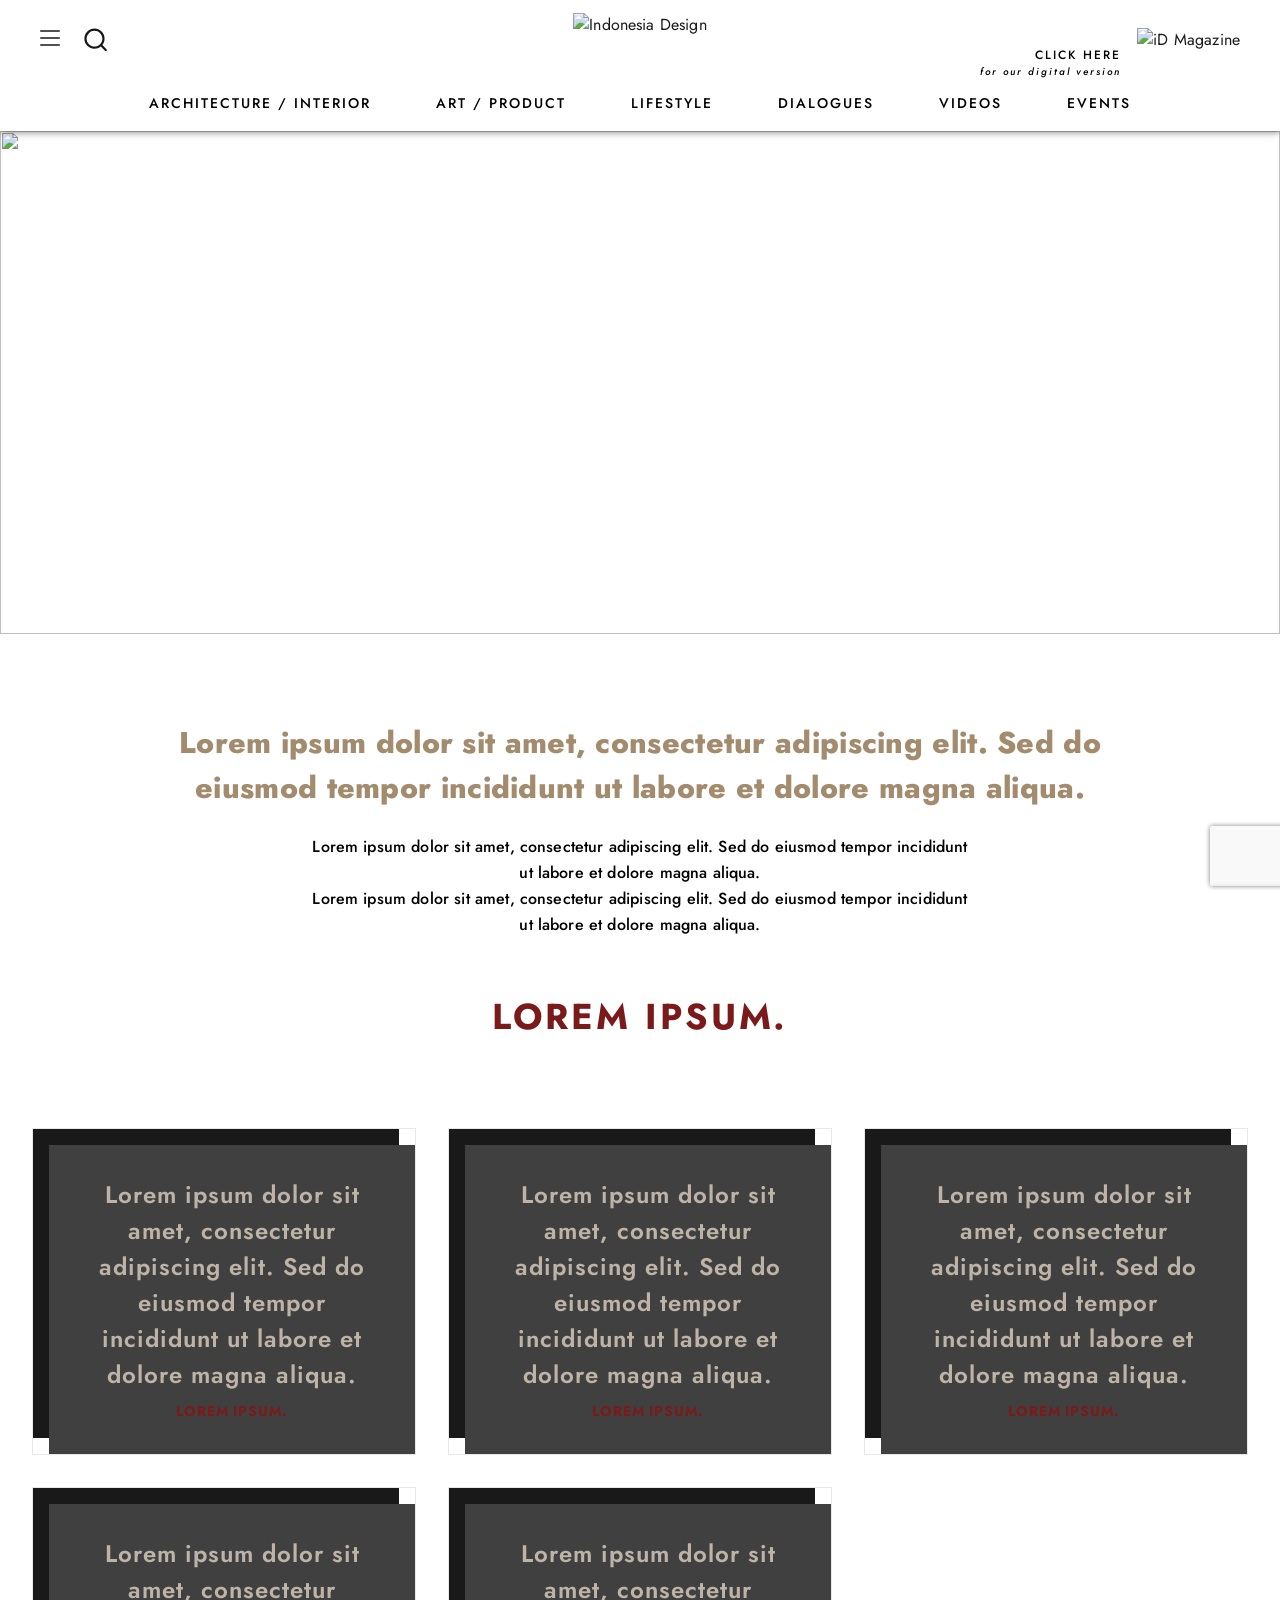
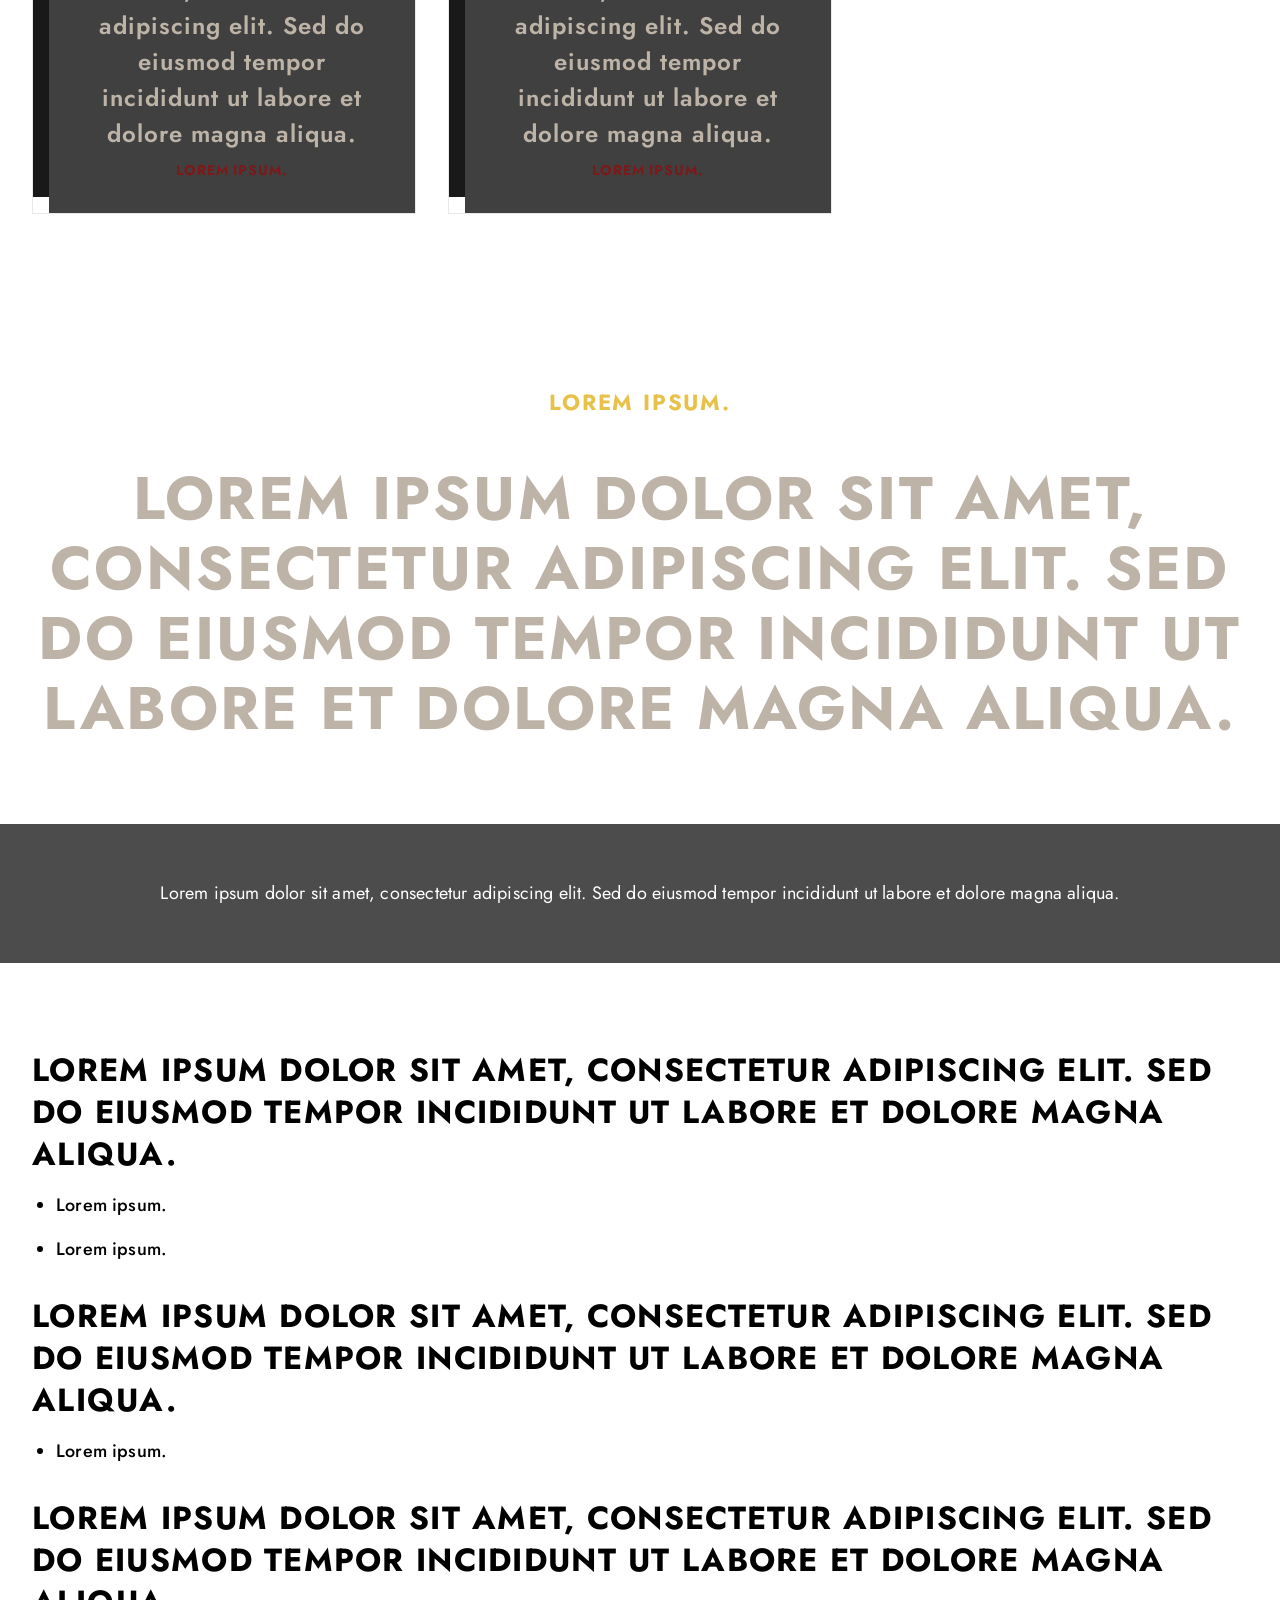
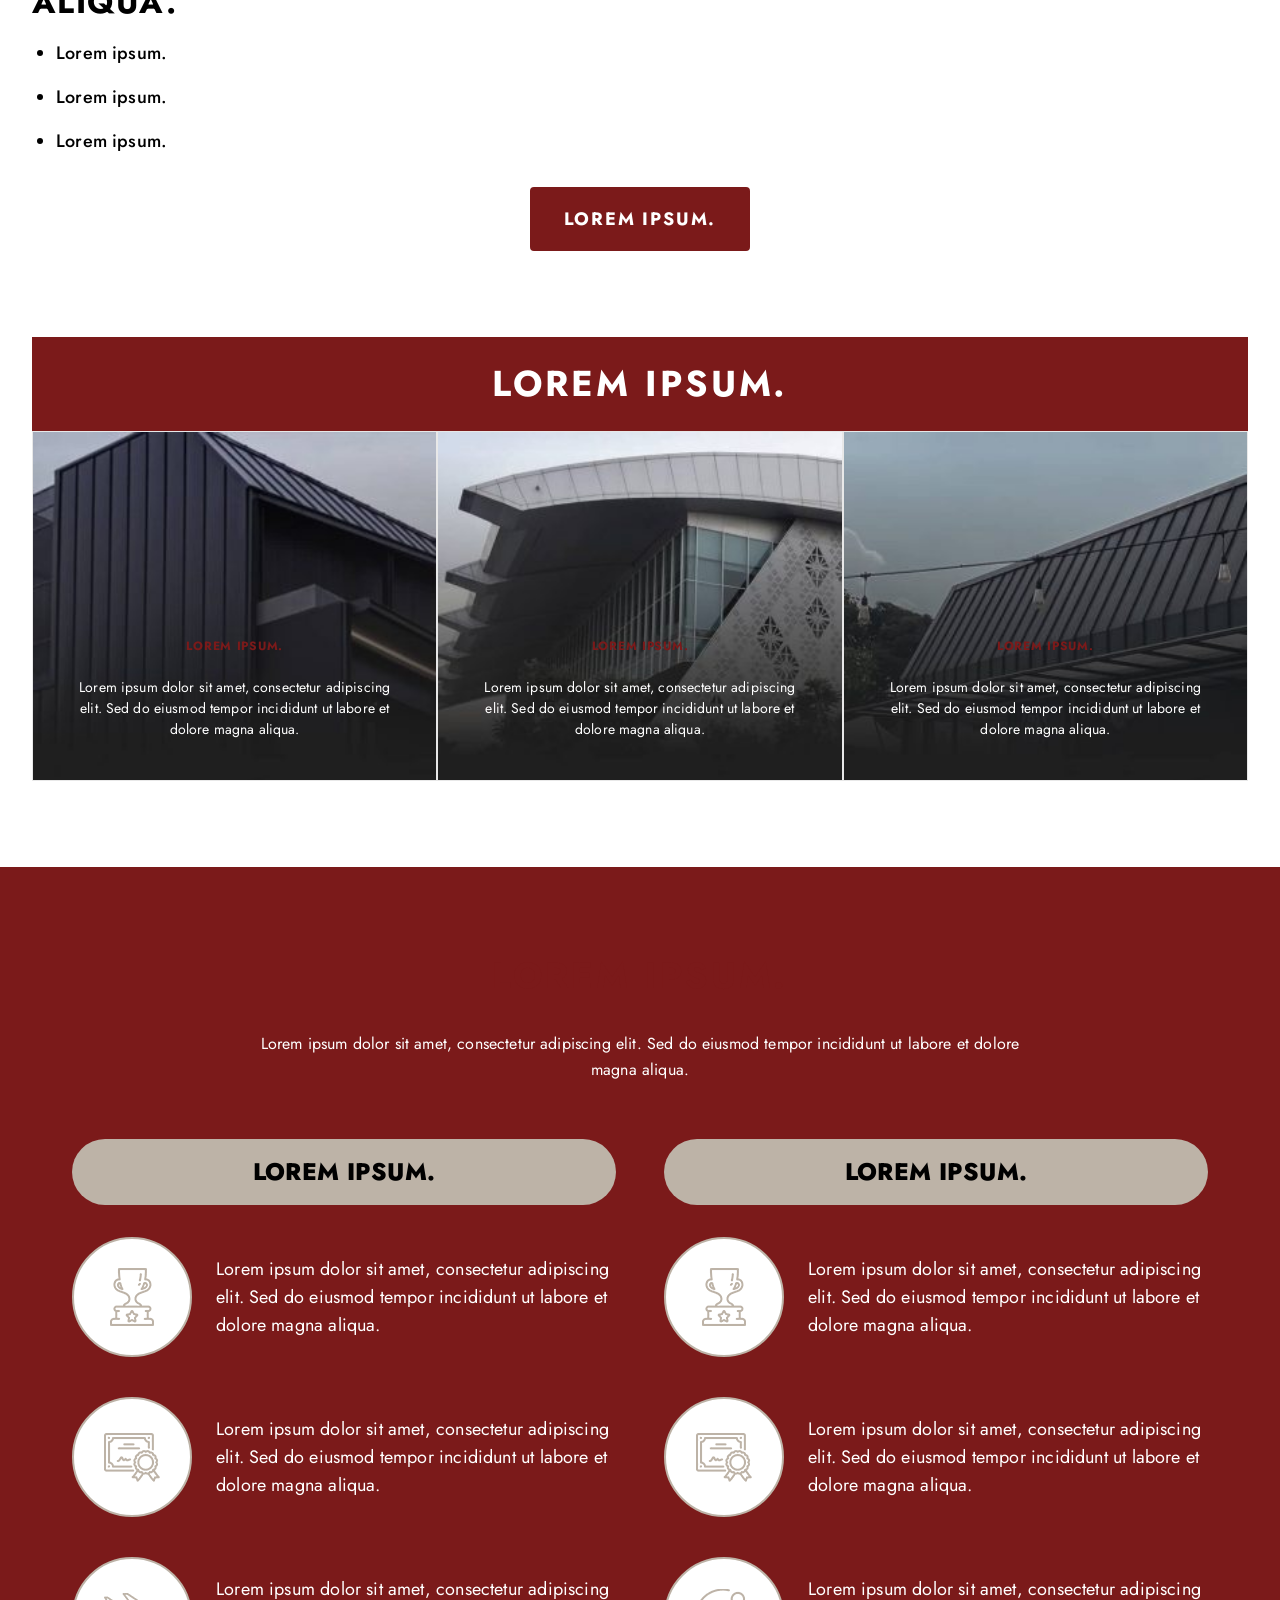
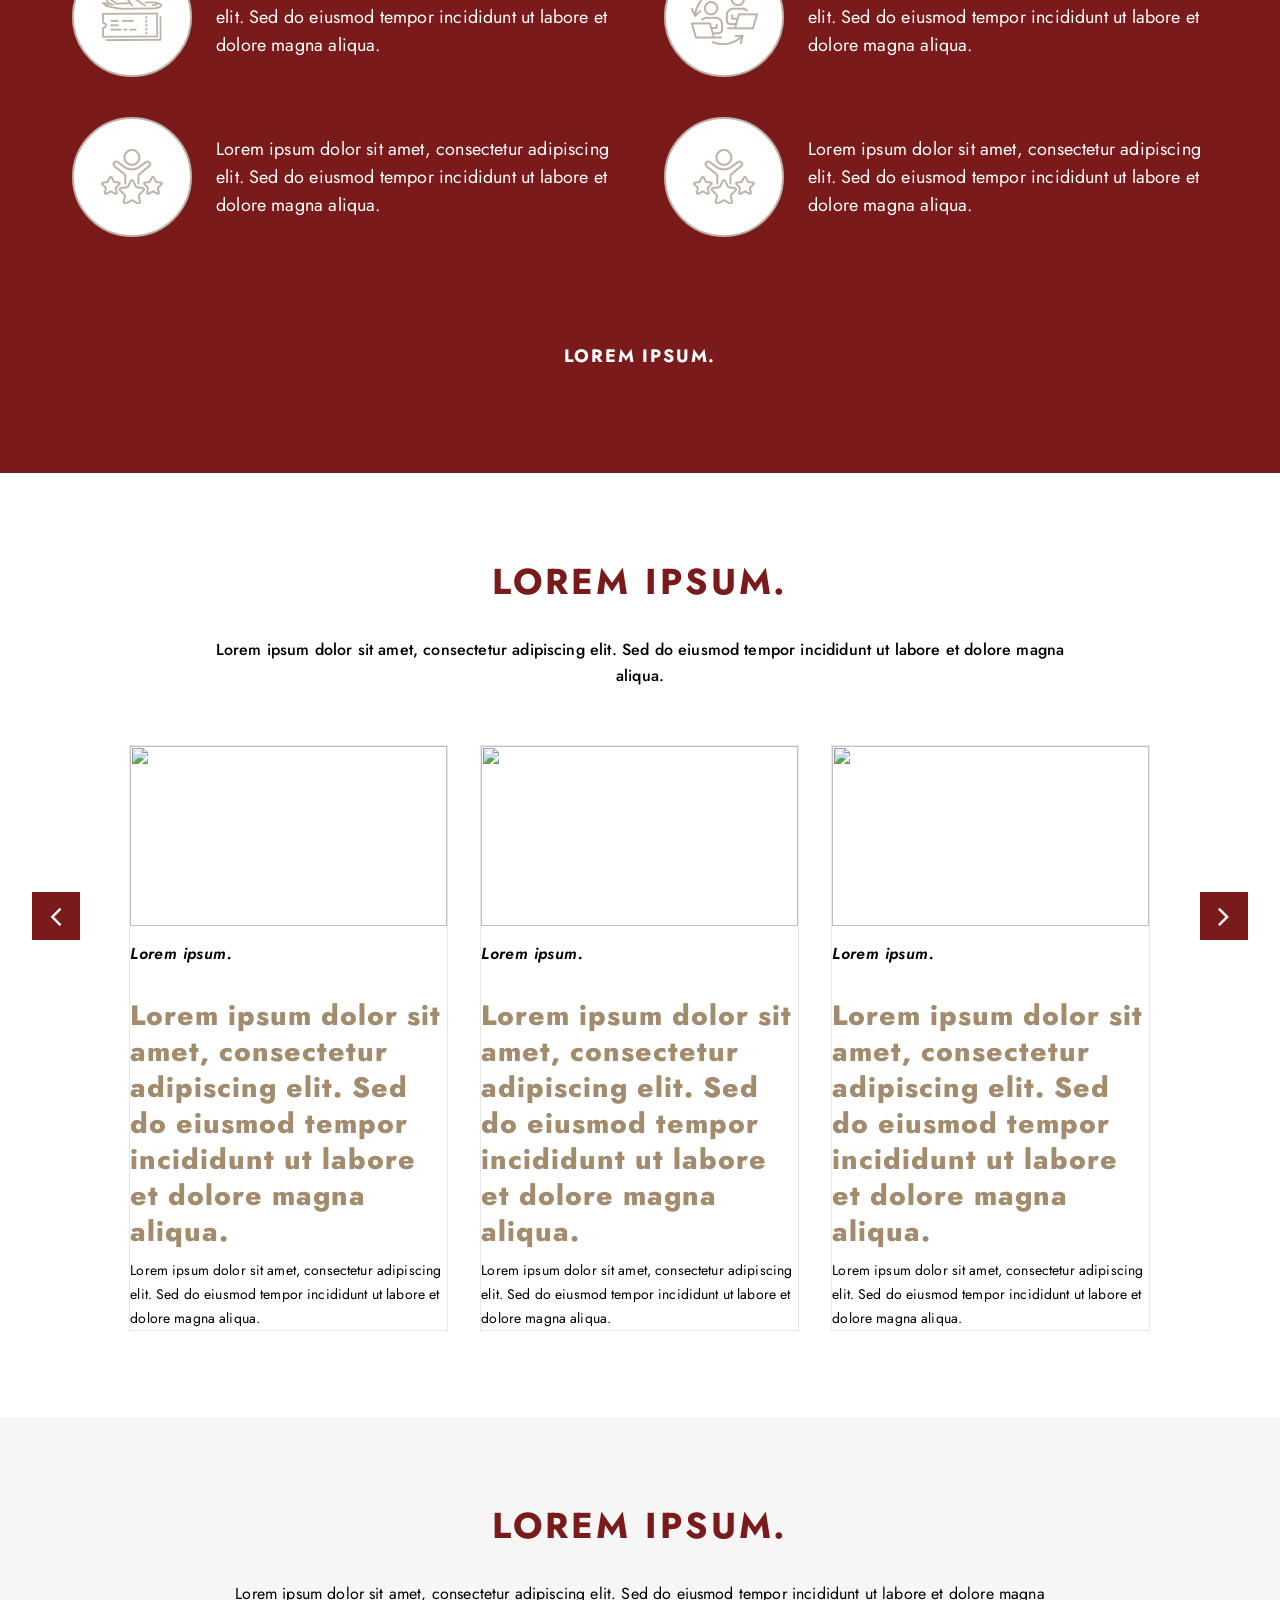
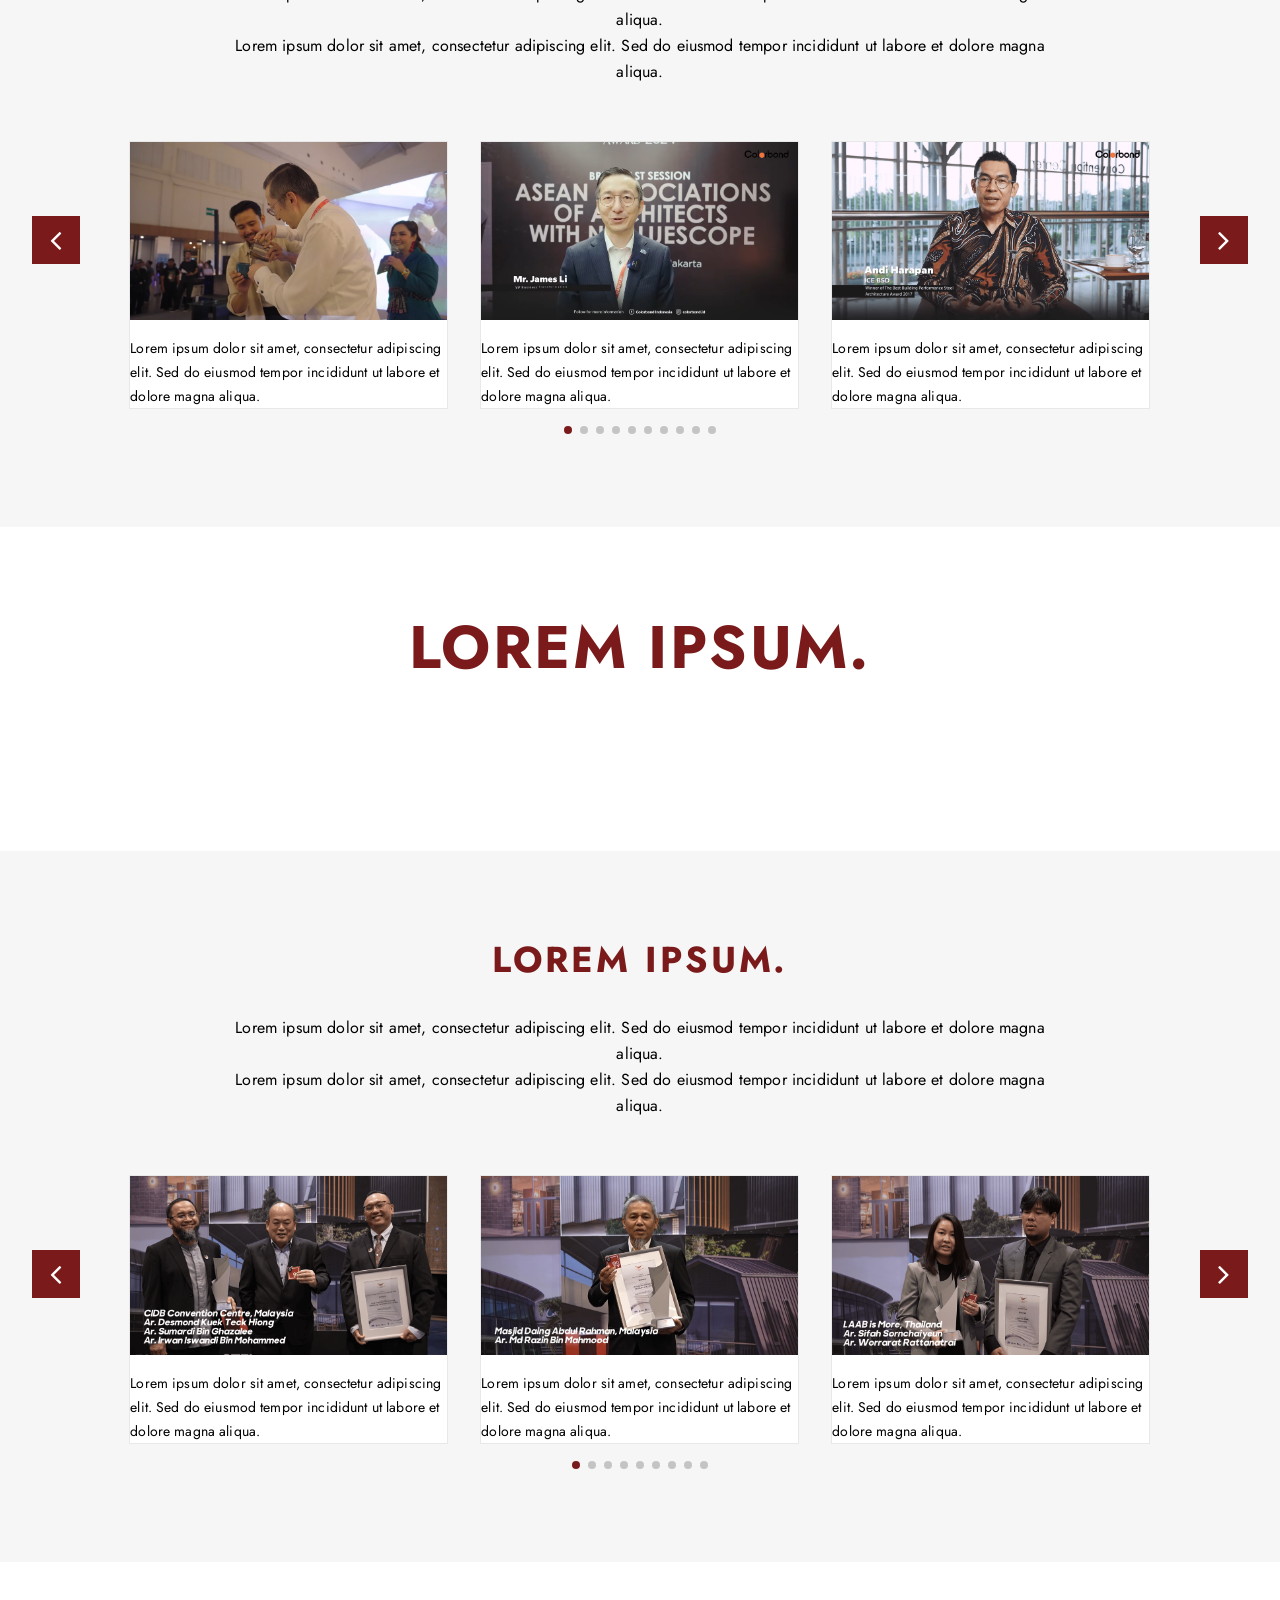
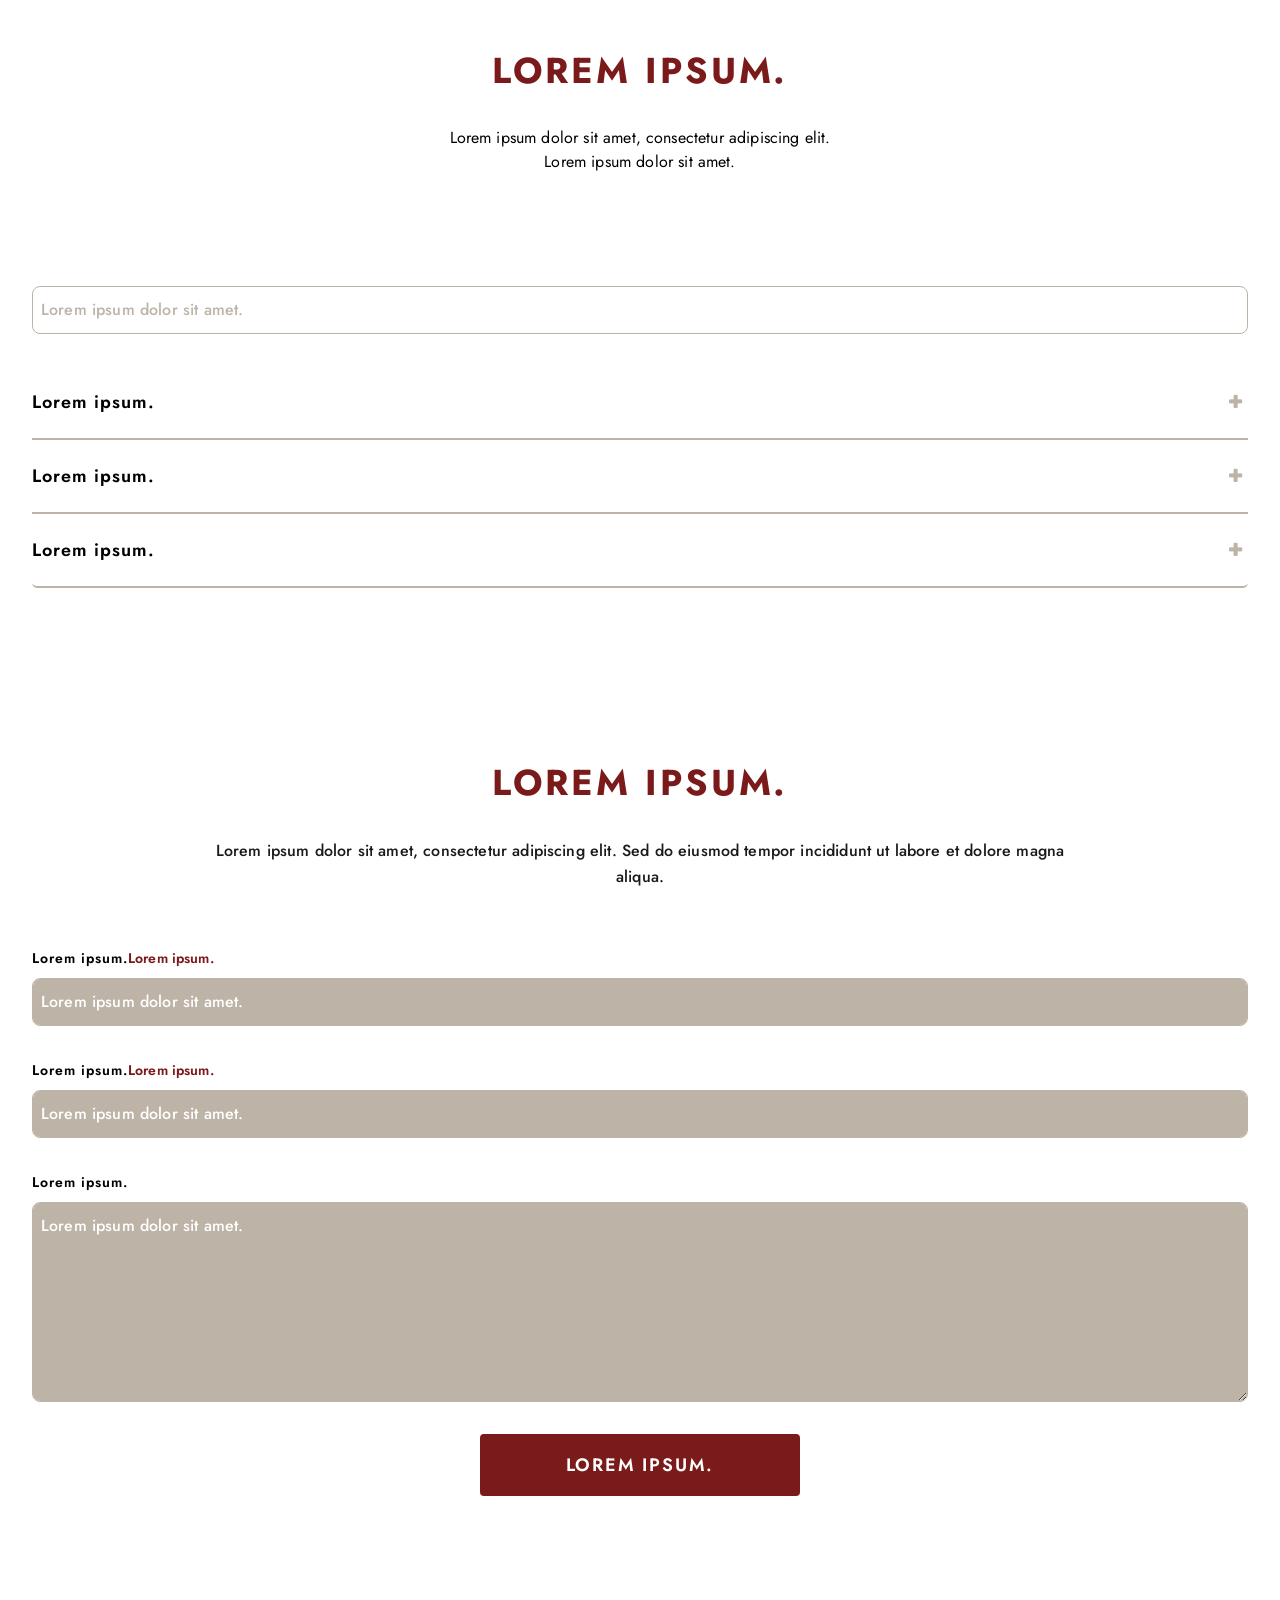
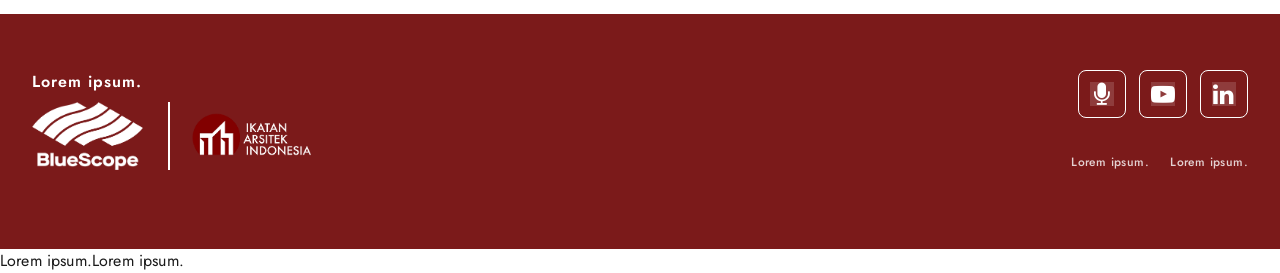
==== commit 4816c489: "Fix sticky navbar and remove padding-top gap - Move <header> before #__next so it is a direct child " ====
--- a/index.html
+++ b/index.html
@@ -112,7 +112,6 @@
 <div></div>
 </div>
 </div>
-<div id="__next">
 <header class="id-header" id="mainHeader">
   <div class="id-inner">
 
@@ -178,6 +177,8 @@
   }
 })();
 </script>
+
+<div id="__next">
 <div class="main-wrapper" id="main-wrapper">
 <h1 class="visually-hidden">Lorem ipsum.</h1>
 <section class="heroes swiper-off">
--- a/Homepage - BlueScope ASEAN Steel Architectural Awards_files/custom.css
+++ b/Homepage - BlueScope ASEAN Steel Architectural Awards_files/custom.css
@@ -305,6 +305,12 @@
 /* ============================================================
    INDONESIA DESIGN NAVBAR — exact match indonesiadesign.com
    ============================================================ */
+
+/* ── Fix padding-top: theme added offset for old fixed header ── */
+.main-wrapper,
+.themes-2026 .main-wrapper { padding-top: 0 !important; }
+@media (min-width: 480px) { .main-wrapper { padding-top: 0 !important; } }
+@media (min-width: 992px) { .main-wrapper { padding-top: 0 !important; } }
 
 /* ── Header wrapper ── */
 .id-header {
